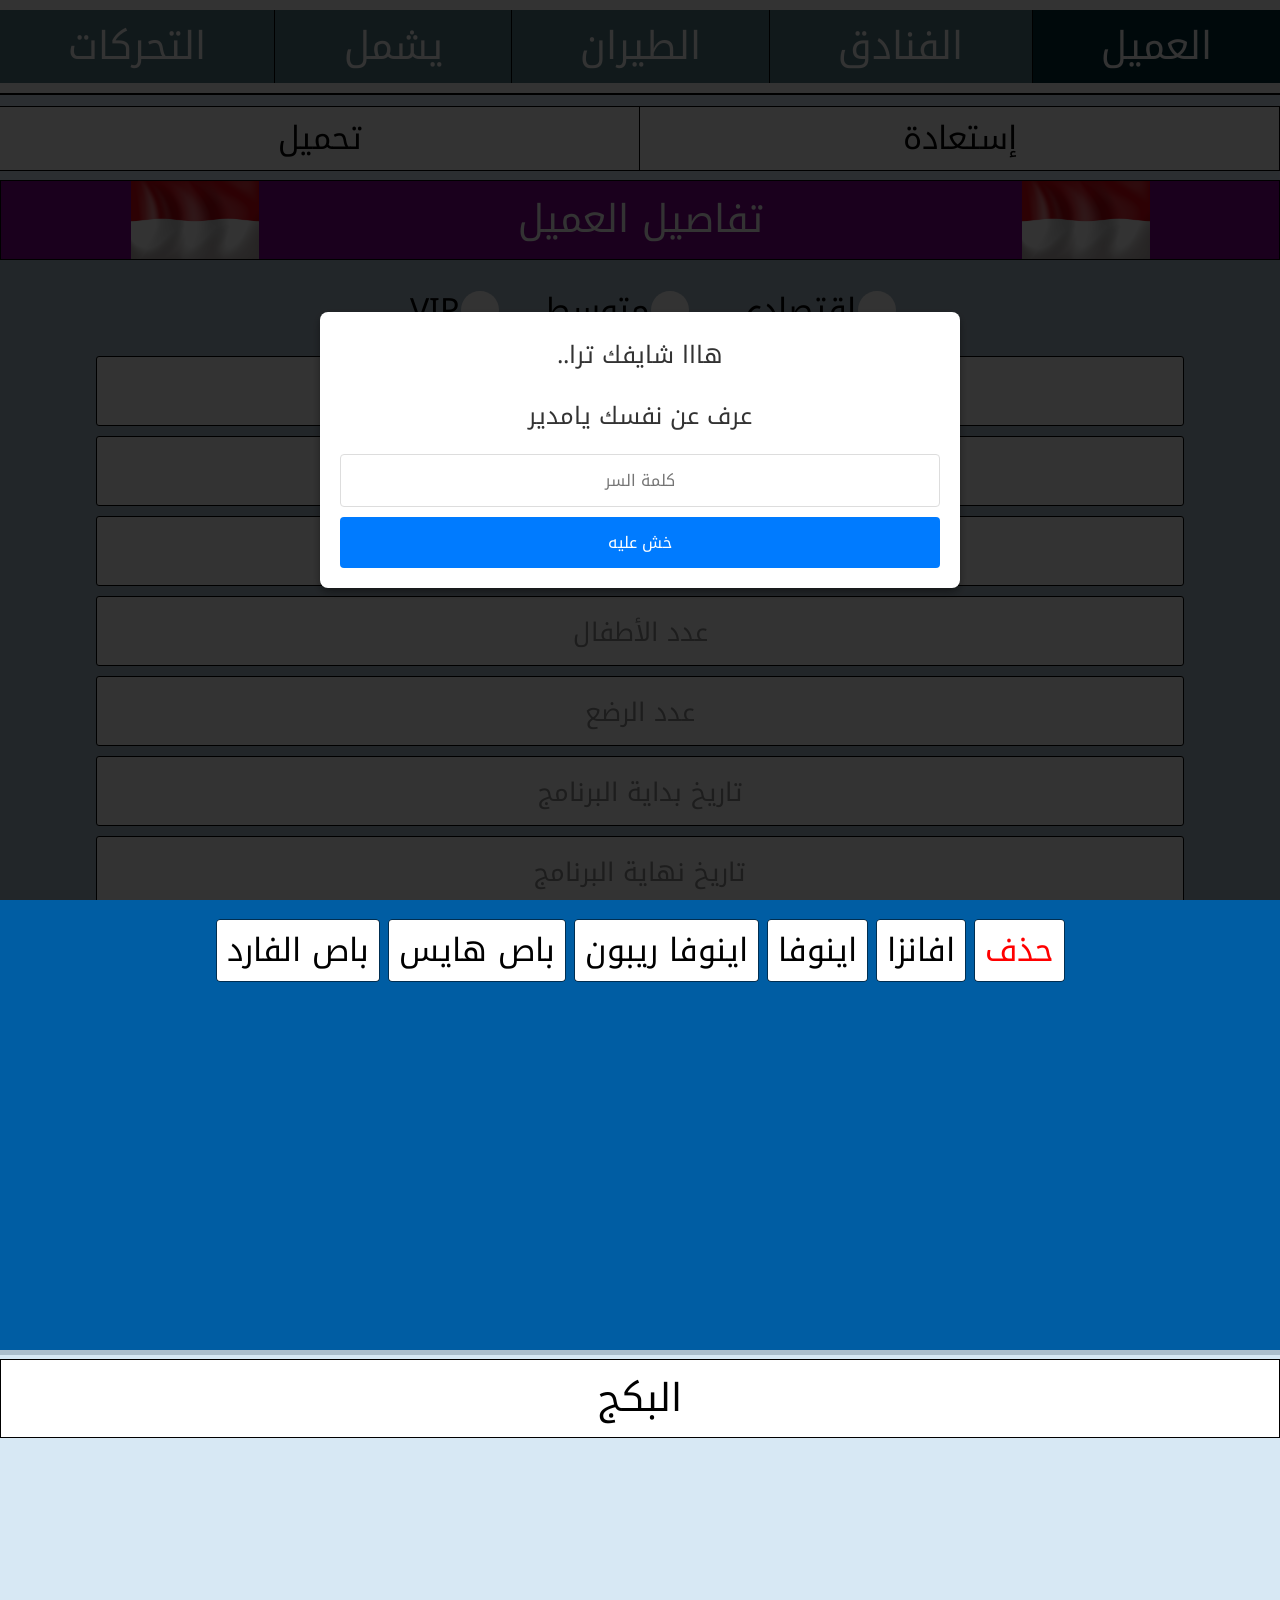
==== index.html @ 15370938 "Add files via upload" ====
﻿<!DOCTYPE html>
<html lang="en">



<head>

    <meta charset="utf-8" />

    <meta http-equiv="X-UA-Compatible" content="IE=edge" />
    <meta name="viewport" content="width=device-width, initial-scale=1" />

    <title>اندونيسيا</title>



    <link rel="stylesheet" href="create-new-package-insert-data.css" />
    <link rel="stylesheet" href="create-new-package-setup.css" />
    <link rel="stylesheet" href="thank-you-page.css" />


    <link rel="icon" type="image/png" href="/favicon-48x48.png" sizes="48x48" />
    <link rel="icon" type="image/svg+xml" href="/favicon.svg" />
    <link rel="shortcut icon" href="/favicon.ico" />
    <link rel="apple-touch-icon" sizes="180x180" href="/apple-touch-icon.png" />
    <link rel="manifest" href="/site.webmanifest" />


</head>






<body id="body">



    <!-- Password Prompt Box -->
    <div id="passwordPrompt" class="password-prompt">
        <div class="prompt-box">
            <p id="i_see_you_pass_box_p_id">هااا شايفك ترا..</p>
            <p id="who_are_you_pass_box_p_id">عرف عن نفسك يامدير</p>
            <input type="text" id="passwordInput" class="dynamic_direction_input_class" placeholder="كلمة السر"
                autofocus>
            <button onclick="checkPassword()">خش عليه</button>
        </div>
    </div>






    <!-- Header Section -->
    <header id="header">
        <div class="header_navbar_links">
            <a id="header_navbar_links_clint_a"
                onclick="playSoundEffect('click'); showPackageTypeSection('clint', this)"
                style="background: rgb(0, 46, 57);">العميل</a>
            <a id="header_navbar_links_hotel_a"
                onclick="playSoundEffect('click'); showPackageTypeSection('hotel', this)">الفنادق</a>
            <a id="header_navbar_links_flight_a"
                onclick="playSoundEffect('click'); showPackageTypeSection('flight', this)">الطيران</a>
            <a id="header_navbar_links_package_icluding_and_not_including_a"
                onclick="playSoundEffect('click'); showPackageTypeSection('package_including', this)">يشمل</a>
            <a id="header_navbar_links_clint_movements_a"
                onclick="playSoundEffect('click'); showPackageTypeSection('transportation', this)"
                style="border-left: none;">التحركات</a>
        </div>
    </header>












    <!-- create-new-package-setup -->
    <!-- create-new-package-setup -->
    <!-- create-new-package-setup -->
    <!-- create-new-package-setup -->
    <!-- create-new-package-setup -->

















    <!-- Google Sheet data controller div -->
    <div id="google_sheet_data_controller_div">
        <p style="user-select: none;"
            onclick="playSoundEffect('click'); showOverlay('import_google_sheet_data_names_dropdown')">
            إستعادة</p>
        <p style="user-select: none;" onclick="playSoundEffect('click'); openPdfDownloadBox()">تحميل</p>
    </div>










































    <!-- Dropdown Div For Hotel Locations -->
    <div id="import_google_sheet_data_names_dropdown"
        class="searchable_names_dropdown_class google_sheet_dropdown_div_class">
        <h6 id="import_packages_title_h6_id">إستعادة البيانات</h6>


        <div class="search_bar_div_class">
            <input type="text" id="import_google_sheet_data_names_search_bar_input_id"
                class="search_bar_input_class dynamic_direction_input_class" placeholder="بحث" style="direction: ltr;">
        </div>


        <div id="filter_google_sheet_packages_names_div">
            <p class="filter_google_sheet_packages_names_p_class"
                onclick="playSoundEffect('click'); fliterGoogleSheetPackagesNames(this, 'googleSheet_br_PackageNames')">
                br</p>
            <p class="filter_google_sheet_packages_names_p_class"
                onclick="playSoundEffect('click'); fliterGoogleSheetPackagesNames(this, 'googleSheet_ad_PackageNames')">
                ad</p>
            <p class="filter_google_sheet_packages_names_p_class"
                onclick="playSoundEffect('click'); fliterGoogleSheetPackagesNames(this, 'googleSheet_rd_PackageNames')">
                rd</p>
        </div>


        <div id="all_google_sheet_stored_data_names_for_importing_data_div"
            class="company_names_options_dropdown_class">
            <!-- Dynamic JS Code Here -->
        </div>
    </div>











    <!-- Modal HTML -->
    <div id="closeSellModal" class="modal-box" style="display: none;">
        <h5>كلوس سيل على الأيام:</h5>
        <h5 id="closeSellMessage" style="margin-bottom: 30px;"></h5>
        <h5>الغرف الموجودة في النظام:</h5>
        <h5 id="all_close_sell_room_type_found_p_id" style="direction: ltr; text-align: left; margin-bottom: 30px;">
        </h5>
        <button id="I_got_it_button_id" onclick="closeModal();">مع كامل حبي واحترامي</button>
    </div>











    <!-- Package clint data -->
    <section id="create_new_clint_data_section">

        <div id="toggle_clint_data_title_div_id" class="section_title_text_div">
            <img src="اندونيسيا.jpg">
            <h1 class="section_title_text">تفاصيل العميل</h1>
            <img src="اندونيسيا.jpg">
        </div>

        <div id="clint_data_dropdown_content" class="dropdown_content_div_class">

            <div class="package_info_input_div">



                <div id="clint_package_price_type_div" class="clint_package_type_div_class">

                    <div class="custom_checkbox">
                        <input type="checkbox" id="economy_package_checkbox">
                        <label for="economy_package_checkbox">إقتصادي</label>
                    </div>

                    <div class="custom_checkbox">
                        <input type="checkbox" id="medium_package_checkbox">
                        <label for="medium_package_checkbox">متوسط</label>
                    </div>

                    <div class="custom_checkbox">
                        <input type="checkbox" id="vip_package_checkbox">
                        <label for="vip_package_checkbox">VIP</label>
                    </div>

                </div>



                <input type="text" id="package_clint_name_input_id" class="dynamic_direction_input_class"
                    placeholder="اسم العميل">

                <input type="text" id="package_clint_code_number_input_id" class="dynamic_direction_input_class"
                    placeholder="رقم كود العميل" autocomplete="off">


                <input type="text" id="adult_package_person_amount_input_id" placeholder="عدد البالغين"
                    autocomplete="off" readonly onclick="showOverlay('adult_whole_package_people_amount_dropdown')"
                    style="cursor: pointer;">


                <input type="text" id="kids_package_person_amount_input_id" class="dynamic_direction_input_class"
                    placeholder="عدد الأطفال" autocomplete="off" readonly
                    onclick="showOverlay('kids_whole_package_people_amount_dropdown')" style="cursor: pointer;">


                <input type="text" id="infant_package_person_amount_input_id" placeholder="عدد الرضع" autocomplete="off"
                    readonly onclick="showOverlay('infat_whole_package_people_amount_dropdown')"
                    style="cursor: pointer;">


                <input type="text" id="whole_package_start_date_input_id" placeholder="تاريخ بداية البرنامج" readonly
                    autocomplete="off" onclick="openCustomDatePicker('start')" style="cursor: pointer;">

                <input type="text" id="whole_package_end_date_input_id" placeholder="تاريخ نهاية البرنامج" readonly
                    autocomplete="off" onclick="openCustomDatePicker('end')" style="cursor: pointer;">

                <input type="text" id="package_total_nights_input_id" placeholder="مجموع الليالي" readonly
                    autocomplete="off" style="cursor: default;">


                <input type="text" id="clint_company_name_input_id" placeholder="شركة..؟" readonly autocomplete="off"
                    onclick="showOverlay('company_names_dropdown')" style="cursor: pointer;">



                <div id="clint_package_type_div" class="clint_package_type_div_class">

                    <div class="custom_checkbox">
                        <input type="checkbox" id="honeymoon_checkbox">
                        <label for="honeymoon_checkbox">شهر عسل؟</label>
                    </div>

                    <div class="custom_checkbox">
                        <input type="checkbox" id="guys_checkbox">
                        <label for="guys_checkbox">شباب؟</label>
                    </div>

                    <div class="custom_checkbox">
                        <input type="checkbox" id="family_checkbox">
                        <label for="family_checkbox">عائلة؟</label>
                    </div>

                    <div class="custom_checkbox">
                        <input type="checkbox" id="two_people_checkbox">
                        <label for="two_people_checkbox">شخصين؟</label>
                    </div>

                    <div class="custom_checkbox">
                        <input type="checkbox" id="group_of_people_checkbox">
                        <label for="group_of_people_checkbox">قروب؟</label>
                    </div>

                </div>




                <input type="text" id="website_users_name_input_id" name="website_users_name_input_id"
                    placeholder="اسم المستخدم..؟" readonly autocomplete="off"
                    onclick="showOverlay('website_users_names_dropdown')" style="cursor: pointer;">

                <form method="post"
                    action="https://script.google.com/macros/s/AKfycbzGR6OYpSSftfp551A2m3j0E-87Z79DZWefnUagufmqMUM2eZCxqWJmUi6D4wCMGYvIJA/exec"
                    name="save-package-unique-code" id="save-package-unique-code" style="width: 100%;">
                </form>


                <div class="custom_checkbox">
                    <input type="checkbox" id="mute_website_checkbox">
                    <label for="mute_website_checkbox">كتم الصوت؟</label>
                </div>


                <div class="submit_package_pdf_div two_icons_insert_data_package_pdf_div">
                    <ion-icon name="send" id="clint_inputs_submit_icon"
                        onclick="createWholePackageAndClintDataFunction(); updateAllowedDates()"></ion-icon>

                    <ion-icon name="calendar-outline" id="hide_all_package_dates_icon"
                        style="background: rgb(0, 87, 116)"
                        onclick="playSoundEffect('success'); hideAllPackageDates()"></ion-icon>
                </div>






            </div>

        </div>



        <!-- Dropdown Div For Hotel Locations -->
        <div id="adult_whole_package_people_amount_dropdown" class="searchable_names_dropdown_class">
            <div class="company_names_options_dropdown_class">
                <h3 style="color: red;">حذف</h3>
                <h3>1 بالغ</h3>
                <h3>2 بالغين</h3>
                <h3>3 بالغين</h3>
                <h3>4 بالغين</h3>
                <h3>5 بالغين</h3>
                <h3>6 بالغين</h3>
                <h3>7 بالغين</h3>
                <h3>8 بالغين</h3>
                <h3>9 بالغين</h3>
                <h3>10 بالغين</h3>
                <h3>11 بالغ</h3>
                <h3>12 بالغ</h3>
                <h3>13 بالغ</h3>
                <h3>14 بالغ</h3>
                <h3>15 بالغ</h3>
                <h3>16 بالغ</h3>
                <h3>20 بالغ</h3>
                <h3>25 بالغ</h3>
                <h3>27 بالغ</h3>
                <h3>30 بالغ</h3>
                <h3>35 بالغ</h3>
                <h3>40 بالغ</h3>
                <h3>45 بالغ</h3>
                <h3>50 بالغ</h3>
            </div>
        </div>



        <!-- Dropdown Div For Hotel Locations -->
        <div id="kids_whole_package_people_amount_dropdown" class="searchable_names_dropdown_class">
            <div class="company_names_options_dropdown_class">
                <h3 style="color: red;">حذف</h3>
                <h3>1 طفل</h3>
                <h3>2 أطفال</h3>
                <h3>3 أطفال</h3>
                <h3>4 أطفال</h3>
                <h3>5 أطفال</h3>
                <h3>6 أطفال</h3>
                <h3>7 أطفال</h3>
                <h3>8 أطفال</h3>
                <h3>9 أطفال</h3>
                <h3>10 أطفال</h3>
            </div>
        </div>



        <!-- Dropdown Div For Hotel Locations -->
        <div id="infat_whole_package_people_amount_dropdown" class="searchable_names_dropdown_class">
            <div class="company_names_options_dropdown_class">
                <h3 style="color: red;">حذف</h3>
                <h3>+ 1 رضيع</h3>
                <h3>+ 2 رضاع</h3>
                <h3>+ 3 رضاع</h3>
                <h3>+ 4 رضاع</h3>
                <h3>+ 5 رضاع</h3>
                <h3>+ 6 رضاع</h3>
                <h3>+ 7 رضاع</h3>
                <h3>+ 8 رضاع</h3>
                <h3>+ 9 رضاع</h3>
                <h3>+ 10 رضاع</h3>
            </div>
        </div>


        <!-- Company names options -->
        <div id="company_names_dropdown" class="searchable_names_dropdown_class">
            <div class="search_bar_div_class">
                <input type="text" id="company_names_search_bar_input_id"
                    class="search_bar_input_class dynamic_direction_input_class" placeholder="بحث..">
            </div>


            <div class="company_names_options_dropdown_class">
                <!-- Dynamic JS H3 Company Names Elements -->
            </div>

        </div>





        <!-- Dropdown Div For Hotel Locations -->
        <div id="website_users_names_dropdown" class="searchable_names_dropdown_class">
            <div class="company_names_options_dropdown_class">
                <h3>بندر</h3>
                <h3>احمد</h3>
                <h3>رايد</h3>
            </div>
        </div>

    </section>
























    <!-- Create New Package Section -->
    <section id="create_new_hotel_package_section" style="display: none;">

        <!-- Create hotel data section -->
        <div id="toggle_hotel_data_title_div_id" class="section_title_text_div">
            <img src="اندونيسيا.jpg">
            <h1 id="hotel_content_section_title_text_id" class="section_title_text">تفاصيل الفندق</h1>
            <img src="اندونيسيا.jpg">
        </div>

        <div id="hotel_data_dropdown_content" class="dropdown_content_div_class">

            <div class="package_info_input_div">

                <input type="text" id="hotel_name_input_id" class="dynamic_direction_input_class"
                    placeholder="اسم الفندق" readonly autocomplete="off" onclick="handleHotelNameInputClick()"
                    style="cursor: pointer;">



                <!-- Hidden input for hotel inserting writing system -->
                <input type="text" id="hotel_location_input_id" class="dynamic_direction_input_class"
                    placeholder="موقع الفندق" readonly autocomplete="off"
                    onclick="showOverlay('hotel_location_dropdown')" style="display: none; cursor: pointer;">



                <!-- Hidden input for hotel inserting writing system -->
                <input type="text" id="hotel_bali_area_input_id" class="dynamic_direction_input_class"
                    placeholder="المنطقة في بالي" readonly autocomplete="off"
                    onclick="showOverlay('hotel_bali_area_dropdown')" style="display: none; cursor: pointer;">



                <!-- Hidden input for hotel inserting writing system -->
                <input type="text" id="hotel_stars_rate_input_id" class="dynamic_direction_input_class"
                    placeholder="النجوم" readonly autocomplete="off" onclick="showOverlay('hotel_stars_rate_dropdown')"
                    style="display: none; cursor: pointer;">



                <input type="text" id="hotel_check_in_input_id" placeholder="تاريخ الدخول" readonly autocomplete="off"
                    onclick="createH3ElementsForAvailableDates(); showOverlay('hotel_available_dates_dropdown')"
                    style="cursor: pointer;" disabled>

                <input type="text" id="hotel_check_out_input_id" placeholder="تاريخ الخروج" readonly autocomplete="off"
                    onclick="createH3ElementsForAvailableDates(); updateLeftHotelDatesFunction(); showOverlay('hotel_available_dates_dropdown')"
                    style="cursor: pointer;">

                <input type="text" id="hotel_total_nights_input_id" placeholder="مجموع الليالي" readonly
                    autocomplete="off" style="cursor: default;">



                <div id="hotel_two_room_data_input_divs_container">

                    <!-- First hotel room data inputs div -->

                    <div id="hotel_first_room_data_input_div">
                        <input type="text" id="hotel_arabic_room_type_description_input_id"
                            class="dynamic_direction_input_class" placeholder="السكن عربي" readonly autocomplete="off"
                            onclick="createArabicRoomTypeDescripyionDropDown(); showOverlay('hotel_arabic_room_type_description_dropdown')"
                            style="cursor: pointer;">

                        <input type="text" id="hotel_english_room_type_description_input_id" placeholder="السكن إنجليزي"
                            readonly autocomplete="off"
                            onclick="createRoomTypeDescripyionDropDown(); showOverlay('hotel_room_type_description_dropdown')"
                            style="cursor: pointer;">




                        <input type="text" id="hotel_unit_amount_input_id" placeholder="عدد الوحدات" readonly
                            autocomplete="off" onclick="showOverlay('hotel_unit_amount_dropdown')"
                            style="cursor: pointer;">


                        <input type="text" id="hotel_breakfast_people_amount_input_id" placeholder="عدد الإفطار؟"
                            readonly autocomplete="off" onclick="showOverlay('breakfast_amount_dropdown')"
                            style="cursor: pointer;">


                        <input type="text" id="hotel_extra_bed_input_id" placeholder="سرير إضافي؟" readonly
                            autocomplete="off" onclick="showOverlay('hotel_extra_bed_dropdown')"
                            style="cursor: pointer;">


                        <input type="text" id="hotel_special_room_request_input_id" placeholder="الإضافات" readonly
                            autocomplete="off" onclick="showOverlay('special_room_request_dropdown', this)"
                            style="cursor: pointer;">


                        <textarea id="hotel_room_extra_info_textarea_id"
                            class="package_details_input_class dynamic_direction_input_class"
                            placeholder="معلومات اكثر؟" autocomplete="off"></textarea>
                        <ion-icon name="scan" class="textarea_open_fullscreen_icon_class"
                            onclick="playSoundEffect('click'); toggleFullscreen('hotel_room_extra_info_textarea_id')"></ion-icon>
                        <input type="text" id="hotel_booking_url_input_id" placeholder="رابط بوكينج" autocomplete="off" style="display: none;">
                    </div>

                    <!-- Second hotel room data inputs div -->

                    <div id="hotel_second_room_data_input_div">
                        <input type="text" id="hotel_arabic_room_type_description_input_id_2"
                            class="dynamic_direction_input_class" placeholder="السكن عربي" readonly autocomplete="off"
                            onclick="createArabicRoomTypeDescripyionDropDown(); showOverlay('hotel_arabic_room_type_description_dropdown');"
                            style="cursor: pointer;">

                        <input type="text" id="hotel_english_room_type_description_input_id_2"
                            placeholder="السكن إنجليزي" readonly autocomplete="off"
                            onclick="createRoomTypeDescripyionDropDown(); showOverlay('hotel_room_type_description_dropdown')"
                            style="cursor: pointer;">




                        <input type="text" id="hotel_unit_amount_input_id_2" placeholder="عدد الوحدات" readonly
                            autocomplete="off" onclick="showOverlay('hotel_unit_amount_dropdown')"
                            style="cursor: pointer;">


                        <input type="text" id="hotel_breakfast_people_amount_input_id_2" placeholder="عدد الإفطار؟"
                            readonly autocomplete="off" onclick="showOverlay('breakfast_amount_dropdown')"
                            style="cursor: pointer;">


                        <input type="text" id="hotel_extra_bed_input_id_2" placeholder="سرير إضافي؟" readonly
                            autocomplete="off" onclick="showOverlay('hotel_extra_bed_dropdown')"
                            style="cursor: pointer;">

                        <input type="text" id="hotel_special_room_request_input_id_2" placeholder="الإضافات" readonly
                            autocomplete="off" onclick="showOverlay('special_room_request_dropdown', this)"
                            style="cursor: pointer;">


                        <textarea id="hotel_room_extra_info_textarea_id_2"
                            class="package_details_input_class dynamic_direction_input_class"
                            placeholder="معلومات اكثر؟" autocomplete="off"></textarea>
                        <ion-icon name="scan" class="textarea_open_fullscreen_icon_class"
                            onclick="playSoundEffect('click'); toggleFullscreen('hotel_room_extra_info_textarea_id_2')"></ion-icon>
                    </div>


                </div>



                <div class="submit_package_pdf_div two_icons_insert_data_package_pdf_div">
                    <ion-icon name="send" id="hotel_inputs_submit_icon" onclick="createHotelsDataFunction()"></ion-icon>


                    <ion-icon name="color-wand-outline" id="change_insert_hotel_data_system_icon"
                        onclick="playSoundEffect('success'); changeInsertHotelDataSystem()"
                        style="transform: scaleX(-1)"></ion-icon>


                    <ion-icon name="add-circle-outline" id="show_or_hide_second_room_inputs_div_icon"
                        onclick="playSoundEffect('success'); showSecondHotelRoomData()"></ion-icon>
                </div>







                <div class="edit_data_controll_icons_div">
                    <div class="submit_package_pdf_div">
                        <ion-icon name="checkmark-outline" id="confirm_new_hotel_data_row_icon"
                            onclick="confirmNewHotelDataRow()" style="display: none;"></ion-icon>
                    </div>

                    <div class="submit_package_pdf_div">
                        <ion-icon name="close-outline" id="cancel_new_hotel_data_row_icon"
                            onclick="playSoundEffect('click'); cancelNewHotelDataRow()"
                            style=" display: none; background: red;"></ion-icon>
                    </div>

                    <div class="submit_package_pdf_div">
                        <ion-icon name="add-circle-outline" id="show_or_hide_second_room_inputs_div_icon_2"
                            onclick="playSoundEffect('click'); showSecondHotelRoomData()"
                            style="display: none;"></ion-icon>
                    </div>

                    <div class="submit_package_pdf_div">
                        <ion-icon name="color-wand-outline" id="change_insert_hotel_data_system_icon_2"
                            onclick="playSoundEffect('success'); changeInsertHotelDataSystem()"
                            style="display: none; transform: scaleX(-1);"></ion-icon>
                    </div>
                </div>
            </div>

        </div>




        <!-- Dropdown div for room amount -->
        <div id="hotel_location_dropdown" class="searchable_names_dropdown_class">
            <div class="company_names_options_dropdown_class">
                <h3>بالي</h3>
                <h3>جاكرتا</h3>
                <h3>بونشاك</h3>
                <h3>باندونق</h3>
                <h3>لومبوك</h3>
            </div>
        </div>




        <!-- Dropdown div for room amount -->
        <div id="hotel_bali_area_dropdown" class="searchable_names_dropdown_class">
            <div class="company_names_options_dropdown_class">
                <h3>كيراماس</h3>
                <h3>كوتا</h3>
                <h3>اوبود</h3>
                <h3>نوسا دوا</h3>
                <h3>سيمنياك</h3>
                <h3>جيمباران</h3>
                <h3>اولواتو</h3>
                <h3>ليجين</h3>
                <h3>سانور</h3>
                <h3>بيانجان</h3>
                <h3>تشانغو</h3>
            </div>
        </div>




        <!-- Dropdown div for room amount -->
        <div id="hotel_stars_rate_dropdown" class="searchable_names_dropdown_class">
            <div class="company_names_options_dropdown_class">
                <h3 style="color: red;">حذف</h3>
                <h3>5 نجوم</h3>
                <h3>4 نجوم</h3>
                <h3>3 نجوم</h3>
            </div>
        </div>




        <!-- Hotel room type names options -->
        <div id="hotel_arabic_room_type_description_dropdown" class="searchable_names_dropdown_class">

            <div id="hotel_arabic_room_type_description_h3_elements_div_id"
                class="company_names_options_dropdown_class">
            </div>

        </div>

        <!-- Hotel room type English names options -->
        <div id="hotel_room_type_description_dropdown" class="searchable_names_dropdown_class">

            <div id="hotel_room_type_description_h3_elements_div_id" class="company_names_options_dropdown_class">
            </div>

        </div>






        <!-- Dropdown div for room amount -->
        <div id="hotel_available_dates_dropdown" class="searchable_names_dropdown_class">

            <div id="hotel_available_dates_h3_elements_div_id" class="company_names_options_dropdown_class">
            </div>
        </div>






        <!-- Dropdown div for room amount -->
        <div id="hotel_unit_amount_dropdown" class="searchable_names_dropdown_class">
            <div class="company_names_options_dropdown_class">
                <h3>1</h3>
                <h3>2</h3>
                <h3>3</h3>
                <h3>4</h3>
                <h3>5</h3>
                <h3>6</h3>
                <h3>7</h3>
                <h3>8</h3>
                <h3>9</h3>
                <h3>10</h3>
                <h3>11</h3>
                <h3>12</h3>
                <h3>13</h3>
                <h3>14</h3>
                <h3>15</h3>
                <h3>16</h3>
                <h3>17</h3>
                <h3>18</h3>
                <h3>19</h3>
                <h3>20</h3>
                <h3>25</h3>
                <h3>30</h3>
            </div>
        </div>






        <!-- Dropdown div for hotel locations -->
        <div id="breakfast_amount_dropdown" class="searchable_names_dropdown_class">
            <div class="company_names_options_dropdown_class">
                <h3 style="color: red;">حذف</h3>
                <h3 style="color: red;">غير شامل</h3>
                <h3>شخص واحد</h3>
                <h3>شخصين</h3>
                <h3>ثلاثة أشخاص</h3>
                <h3>اربعة أشخاص</h3>
                <h3>خمسة أشخاص</h3>
                <h3>ستة أشخاص</h3>
                <h3>سبعة أشخاص</h3>
                <h3>ثمانية أشخاص</h3>
                <h3>تسعة أشخاص</h3>
                <h3>عشر أشخاص</h3>
                <h3>احد عشر شخص</h3>
                <h3>اثنا عشر شخص</h3>
                <h3>ثلاثة عشر شخص</h3>
                <h3>اربعة عشر شخص</h3>
                <h3>خمسة عشر شخص</h3>
                <h3>ستة عشر شخص</h3>
                <h3>عشرين شخص</h3>
                <h3>خمسة وعشرين شخص</h3>
                <h3>سبعة وعشرين شخص</h3>
                <h3>ثلاثين شخص</h3>
                <h3>خمسة وثلاثين شخص</h3>
                <h3>اربعين شخص</h3>
                <h3>خمسة واربعين شخص</h3>
                <h3>خمسين شخص</h3>
            </div>
        </div>





        <!-- Dropdown div for room amount -->
        <div id="hotel_extra_bed_dropdown" class="searchable_names_dropdown_class">
            <div class="company_names_options_dropdown_class">
                <h3 style="color: red;">حذف</h3>
                <h3>1 سرير إضافي</h3>
                <h3>2 سرير إضافي</h3>
                <h3>3 سرير إضافي</h3>
                <h3>4 سرير إضافي</h3>
                <h3>5 سرير إضافي</h3>
                <h3>6 سرير إضافي</h3>
                <h3>7 سرير إضافي</h3>
                <h3>8 سرير إضافي</h3>
                <h3>9 سرير إضافي</h3>
                <h3>10 سرير إضافي</h3>
            </div>
        </div>





        <!-- Dropdown div for room amount -->
        <div id="special_room_request_dropdown" class="searchable_names_dropdown_class">
            <button type="button" id="special_room_request_confirm_btn_id"
                class="special_room_request_confirm_btn_class">تأكيد</button>
            <div class="company_names_options_dropdown_class">
                <h3>باقة شهر عسل</h3>
                <h3>عشاء رومنسي لشخصين</h3>
                <h3>مساج لشخصين لمدة 60 دقيقة لمرة واحدة</h3>
                <h3>ديكور رومنسي للغرفة</h3>
                <h3>تزيين رومنسي في حوض الاستحمام</h3>
                <h3>تزيين رومنسي على السرير</h3>
                <h3>إفطار عائم لشخصين لمره واحدة</h3>
                <h3>شاي بعد الظهر يومياً</h3>
                <h3>شاي بعد الظهر لمرة واحدة</h3>
                <h3>ثلاث أطباق عشاء (طعام فقط) لشخصين لمرة واحدة</h3>
                <h3>ثلاث أطباق غداء (طعام فقط) لشخصين لمرة واحدة</h3>
                <h3>وجبة غداء خفيفة مرة واحدة لشخصين غير شامل المشروبات</h3>
                <h3>عصير كوكتيل بعد الظهر لمرة واحدة</h3>
                <h3>جلسة سبأ لشخصين لمرة واحدة</h3>
                <h3>مقبلات لشخصين بعد الظهر لمرة واحدة</h3>
                <h3>طبقين غداء او عشاء لشخصين لمره واحدة</h3>
                <h3>طبقين غداء او عشاء لشخصين لمره واحدة</h3>
                <h3>مساج لشخصين لمدة 15 دقيقة لمرة واحدة</h3>
            </div>
        </div>








        <!-- Company names options -->
        <div id="all_hotel_names_dropdown" class="searchable_names_dropdown_class google_sheet_dropdown_div_class">
            <div class="search_bar_div_class">
                <input type="text" id="all_hotel_names_search_bar_input_id"
                    class="search_bar_input_class dynamic_direction_input_class" placeholder="بحث.."
                    style="direction: ltr;">
            </div>


            <div class="company_names_options_dropdown_class all_hotels_names_div_class">
                <!-- Dynamic JS H3 Hotels Names Elements -->
            </div>
        </div>


    </section>











    <div id="hotel_important_info_box_div">
        <span id="hotel_important_info_box_close_icon">&times;</span>
        <p id="important_hotel_info_message_title_id"></p>
        <div id="hotelDetails"></div>
    </div>









    <section id="create_new_package_including_and_not_including_data_section" style="display: none;">

        <!-- Create package including and not including data section -->
        <div id="toggle_package_including_and_not_including_data_title_div" class="section_title_text_div">
            <img src="اندونيسيا.jpg">
            <h1 class="section_title_text">البكج يشمل..؟</h1>
            <img src="اندونيسيا.jpg">
        </div>


        <div id="package_including_and_not_including_data_dropdown_content" class="dropdown_content_div_class">
            <div class="package_info_input_div">



                <div id="package_including_details_div" class="package_including_details_div_class">
                    <div class="package_including_data_custom_checkbox">
                        <input type="checkbox" id="privet_car_with_driver_to_welcome_and_etc_checkbox"
                            onclick="playSoundEffect('click')">
                        <label for="privet_car_with_driver_to_welcome_and_etc_checkbox">سيارة خاصة مريحة (تويوتا افانزا
                            او مايماثلها) مع سائق خاص طوال الرحلة مع برنامج يومي منظم مناسب لكم</label>
                    </div>

                    <div class="package_including_data_custom_checkbox">
                        <input type="checkbox" id="extra_car_for_carring_bags_checkbox"
                            onclick="playSoundEffect('click')">
                        <label for="extra_car_for_carring_bags_checkbox">سيارة إضافية للعفش</label>
                    </div>

                    <div class="package_including_data_custom_checkbox">
                        <input type="checkbox" id="watersport_activity_checkbox" onclick="playSoundEffect('click')">
                        <label for="watersport_activity_checkbox">فعالية Watersport</label>
                    </div>

                    <div class="package_including_data_custom_checkbox">
                        <input type="checkbox" id="rafting_activity_checkbox" onclick="playSoundEffect('click')">
                        <label for="rafting_activity_checkbox">فعالية Rafting</label>
                    </div>

                    <div class="package_including_data_custom_checkbox">
                        <input type="checkbox" id="hotel_booking_with_breakfast_for_2_people_checkbox"
                            onclick="playSoundEffect('click')">
                        <label for="hotel_booking_with_breakfast_for_2_people_checkbox">إقامة مريحة في فنادق ومنتجعات
                            مختارة تشمل إفطار يومي لشخصين، وإقامة مجانية لطفل تحت 5 سنوات إن وجد</label>
                    </div>

                    <div class="package_including_data_custom_checkbox">
                        <input type="checkbox" id="welcome_goodbye_hotel_delivery_checkbox"
                            onclick="playSoundEffect('click')">
                        <label for="welcome_goodbye_hotel_delivery_checkbox">الإستقبال والتوديع والتوصيل للفنادق
                            والجولات السياحية</label>
                    </div>

                    <div class="package_including_data_custom_checkbox">
                        <input type="checkbox" id="inner_flight_tickets_checkbox" onclick="playSoundEffect('click')">
                        <label for="inner_flight_tickets_checkbox">تذاكر الطيران الداخلي</label>
                    </div>

                    <div class="package_including_data_custom_checkbox">
                        <input type="checkbox" id="customer_service_24_hour_checkbox"
                            onclick="playSoundEffect('click')">
                        <label for="customer_service_24_hour_checkbox">خدمة عملاء 24 ساعة باللغة العربية لراحتكم
                            وطمأنينتكم</label>
                    </div>

                    <div class="package_including_data_custom_checkbox">
                        <input type="checkbox" id="sms_card_with_internet_checkbox" onclick="playSoundEffect('click')">
                        <label for="sms_card_with_internet_checkbox">شرائح إنترنت عادية</label>
                    </div>

                    <div class="package_including_data_custom_checkbox">
                        <input type="checkbox" id="welcome_with_flowers_checkbox" onclick="playSoundEffect('click')">
                        <label for="welcome_with_flowers_checkbox">إستقبال ورد</label>
                    </div>

                    <div class="package_including_data_custom_checkbox">
                        <input type="checkbox" id="special_oud_checkbox" onclick="playSoundEffect('click')">
                        <label for="special_oud_checkbox">صندوق عود مميز</label>
                    </div>


                    <div class="package_including_data_custom_checkbox">
                        <input type="checkbox" id="outer_flight_tickets_checkbox" onclick="playSoundEffect('click')">
                        <label for="outer_flight_tickets_checkbox">تذاكر الطيران الدولي</label>
                    </div>

                    <div class="package_including_data_custom_checkbox">
                        <input type="checkbox" id="placese_visiting_cost_checkbox" onclick="playSoundEffect('click')">
                        <label for="placese_visiting_cost_checkbox">تكاليف الفعاليات و الدخوليات + مواقف السيارت في
                            الحدائق والمنتزهات</label>
                    </div>

                    <div class="package_including_data_custom_checkbox">
                        <input type="checkbox" id="bali_taxes_not_covered_checkbox" onclick="playSoundEffect('click')">
                        <label for="bali_taxes_not_covered_checkbox">ضريبة دخول بالي</label>
                    </div>
                </div>



                <input type="text" id="sms_card_with_internet_amount_input_id" placeholder="عدد شرائح الإنترنت؟"
                    readonly autocomplete="off"
                    onclick="showOverlay('breakfast_and_sms_card_and_ticket_amount_dropdown')" style="cursor: pointer;">



                <input type="text" id="inner_flight_tickets_amount_input_id" placeholder="عدد تذاكر الطياران الداخلي؟"
                    readonly autocomplete="off"
                    onclick="showOverlay('breakfast_and_sms_card_and_ticket_amount_dropdown')" style="cursor: pointer;">



                <input type="text" id="specific_car_type_input_id" placeholder="تحديد نوع السيارة" readonly
                    autocomplete="off" onclick="showOverlay('specific_car_type_dropdown')" style="cursor: pointer;">



                <textarea id="package_details_textarea_id"
                    class="package_details_input_class dynamic_direction_input_class" placeholder="شامل معلومات اكثر..؟"
                    autocomplete="off"></textarea>
                <ion-icon name="scan" class="textarea_open_fullscreen_icon_class"
                    onclick="playSoundEffect('click'); toggleFullscreen('package_details_textarea_id')"></ion-icon>


                <input type="text" id="package_totla_price_input_id" class="dynamic_direction_input_class"
                    placeholder="إجمالي السعر" autocomplete="off"
                    oninput="formatPriceInput(this)">



                                <div class="package_including_details_div_class">
                    <div class="show_package_total_price_checkbox_div">
                        <span class="show_price_icon_span">💰</span>
                        <label for="show_package_total_price_checkbox" class="show_price_text_label">إظهار السعر في الملف؟</label>
                        <div class="show_price_toggle_wrap">
                            <input type="checkbox" id="show_package_total_price_checkbox" checked
                                onclick="playSoundEffect('click'); togglePriceDisplayInPDF()">
                            <label for="show_package_total_price_checkbox" class="show_price_toggle_thumb"></label>
                        </div>
                    </div>
                </div>


                <!-- Button for exiting full-screen mode -->
                <div class="submit_package_pdf_div two_icons_insert_data_package_pdf_div">

                    <ion-icon name="send" id="package_including_data_inputs_submit_icon"
                        onclick="createAllPackageIncludingAndNotIncludingData()"></ion-icon>

                    <ion-icon name="cloud-offline-outline"
                        onclick="playSoundEffect('success'); hideAndShowPackageIncludingAndNotIncludingSectionFunction()"></ion-icon>

                </div>
            </div>
        </div>

    </section>













    <!-- Dropdown div for hotel locations -->
    <div id="breakfast_and_sms_card_and_ticket_amount_dropdown" class="searchable_names_dropdown_class">
        <div class="company_names_options_dropdown_class">
            <h3 style="color: red;">حذف</h3>
            <h3 style="color: red;">غير شامل</h3>
            <h3>شخص واحد</h3>
            <h3>شخصين</h3>
            <h3>ثلاثة أشخاص</h3>
            <h3>اربعة أشخاص</h3>
            <h3>خمسة أشخاص</h3>
            <h3>ستة أشخاص</h3>
            <h3>سبعة أشخاص</h3>
            <h3>ثمانية أشخاص</h3>
            <h3>تسعة أشخاص</h3>
            <h3>عشر أشخاص</h3>
            <h3>احد عشر شخص</h3>
            <h3>اثنا عشر شخص</h3>
            <h3>ثلاثة عشر شخص</h3>
            <h3>اربعة عشر شخص</h3>
            <h3>خمسة عشر شخص</h3>
            <h3>عشرين شخص</h3>
            <h3>خمسة وعشرين شخص</h3>
            <h3>ثلاثين شخص</h3>
            <h3>خمسة وثلاثين شخص</h3>
            <h3>اربعين شخص</h3>
            <h3>خمسة واربعين شخص</h3>
            <h3>خمسين شخص</h3>
        </div>
    </div>












    <!-- Dropdown div for hotel locations -->
    <div id="specific_car_type_dropdown" class="searchable_names_dropdown_class">
        <div class="company_names_options_dropdown_class">
            <h3 style="color: red;">حذف</h3>
            <h3>افانزا</h3>
            <h3>اينوفا</h3>
            <h3>اينوفا ريبون</h3>
            <h3>باص هايس</h3>
            <h3>باص الفارد</h3>
        </div>
    </div>











    <!-- Delete the clint package data -->
    <div id="ensure_delete_clint_package__including_and_not_icluding_data_div" class="ensure_your_delete_action">
        <button onclick="playSoundEffect('success'); runDeleteClintPackageDataRow()">حذف</button>
    </div>


    <!-- Delete the clicked company logo -->
    <div id="ensure_delete_company_logo_div" class="ensure_your_delete_action">
        <button onclick="playSoundEffect('success'); deleteClickedCompanyLogo()">حذف</button>
    </div>

    <!-- Delete the clicked inserted hotel data -->
    <div id="ensure_delete_or_edit_hotel_data_div" class="ensure_your_delete_action">
        <button onclick="playSoundEffect('success'); runDeleteClickedHotelDataFunction()">حذف</button>
        <button onclick="playSoundEffect('click'); runEditClickedHotelDataFunction()">تعديل</button>
        <button onclick="playSoundEffect('success'); runDuplicateClickedHotelDataFunction()">تكرار الفندق</button>
    </div>


    <!-- Delete the clicked inserted flight data -->
    <div id="ensure_delete_package_including_data_text_div" class="ensure_your_delete_action">
        <button onclick="playSoundEffect('success'); passClickedPackageIncludingDataText()">حذف</button>
    </div>








    <!-- Create flight package data section -->
    <section id="create_new_flight_package_section" style="display: none;">

        <div id="toggle_flight_data_title_div_id" class="section_title_text_div">
            <img src="اندونيسيا.jpg">
            <h1 id="flight_content_section_title_text_id" class="section_title_text">تفاصيل الطياران</h1>
            <img src="اندونيسيا.jpg">
        </div>


        <div id="flight_data_dropdown_content" class="dropdown_content_div_class">

            <div class="package_info_input_div">


                <div id="all_editing_flight_row_data_inputs_div" style="display: none;">

                    <input type="text" id="flight_air_line_input_id" placeholder="الخط الجوي" readonly
                        autocomplete="off" onclick="showOverlay('airport_line_name_dropdown')" style="cursor: pointer;">

                    <input type="text" id="flight_adult_person_amount_input_id" placeholder="عدد البالغين" readonly
                        autocomplete="off" onclick="showOverlay('flight_adult_people_amount_dropdown')"
                        style="cursor: pointer;">


                    <input type="text" id="flight_infant_person_amount_input_id" placeholder="عدد الرضع"
                        autocomplete="off" readonly onclick="showOverlay('flight_infant_people_amount_dropdown')"
                        style="cursor: pointer;">


                    <input type="text" id="flight_from_city_input_id" placeholder="من مدينة" readonly autocomplete="off"
                        onclick="insertFlightDestinationCityInputValue('flight_from_city_input_id')"
                        style="cursor: pointer;">

                    <input type="text" id="flight_to_city_input_id" placeholder="الى مدينة" readonly autocomplete="off"
                        onclick="insertFlightDestinationCityInputValue('flight_to_city_input_id')"
                        style="cursor: pointer;">

                    <input type="text" id="flight_date_input_id" placeholder="تاريخ السفر" readonly autocomplete="off"
                        onclick="openCustomDatePicker('flight')" style="cursor: pointer;">

                    <input type="text" id="flight_extra_bags_input_id" placeholder="وزن إضافي" readonly
                        autocomplete="off" onclick="showOverlay('airport_extra_bags_name_dropdown')"
                        style="cursor: pointer;">


                </div>









                <div class="submit_package_pdf_div two_icons_insert_data_package_pdf_div">

                    <ion-icon name="send" id="clint_flight_inputs_submit_icon"
                        onclick="createAllFlightDataFunction()"></ion-icon>


                    <ion-icon name="color-wand-outline" id="manually_add_flight_row_icon"
                        onclick="playSoundEffect('success'); manuallyCreateNewFlightRow()"
                        style="background: rgb(0, 87, 116); transform: scaleX(-1)"></ion-icon>


                    <ion-icon name="cloud-offline-outline"
                        onclick="playSoundEffect('success'); hideAndShowFlightSectionFunction()"></ion-icon>
                </div>




                <div class="edit_data_controll_icons_div">
                    <div class="submit_package_pdf_div">
                        <ion-icon name="checkmark-outline" id="confirm_new_flight_data_row_icon"
                            onclick="playSoundEffect('success'); confirmNewFlightDataRow()"
                            style="display: none;"></ion-icon>
                    </div>

                    <div class="submit_package_pdf_div">
                        <ion-icon name="close-outline" id="cancel_new_flight_data_row_icon"
                            onclick="playSoundEffect('click'); cancelNewFlightDataRow()"
                            style=" display: none; background: red;"></ion-icon>
                    </div>
                </div>


            </div>

        </div>









        <!-- Dropdown Div For Hotel Locations -->
        <div id="airport_line_name_dropdown" class="searchable_names_dropdown_class">
            <div class="company_names_options_dropdown_class">
                <h3 style="color: red;">حذف</h3>
                <h3>الجارودا</h3>
                <h3>سوبر اير جت</h3>
                <h3>اير اسيا</h3>
                <h3>سيتيلنج</h3>
                <h3>ترانس نوسا</h3>
            </div>
        </div>



        <!-- Dropdown Div For Hotel Locations -->
        <div id="flight_adult_people_amount_dropdown" class="searchable_names_dropdown_class">
            <div class="company_names_options_dropdown_class">
                <h3>1 بالغ</h3>
                <h3>2 بالغين</h3>
                <h3>3 بالغين</h3>
                <h3>4 بالغين</h3>
                <h3>5 بالغين</h3>
                <h3>6 بالغين</h3>
                <h3>7 بالغين</h3>
                <h3>8 بالغين</h3>
                <h3>9 بالغين</h3>
                <h3>10 بالغين</h3>
                <h3>11 بالغ</h3>
                <h3>12 بالغ</h3>
                <h3>13 بالغ</h3>
                <h3>14 بالغ</h3>
                <h3>15 بالغ</h3>
                <h3>16 بالغ</h3>
                <h3>20 بالغ</h3>
                <h3>25 بالغ</h3>
                <h3>27 بالغ</h3>
                <h3>30 بالغ</h3>
                <h3>35 بالغ</h3>
                <h3>40 بالغ</h3>
                <h3>45 بالغ</h3>
                <h3>50 بالغ</h3>
            </div>
        </div>


        <!-- Dropdown Div For Hotel Locations -->
        <div id="flight_infant_people_amount_dropdown" class="searchable_names_dropdown_class">
            <div class="company_names_options_dropdown_class">
                <h3 style="color: red;">حذف</h3>
                <h3>+ 1 رضيع</h3>
                <h3>+ 2 رضاع</h3>
                <h3>+ 3 رضاع</h3>
                <h3>+ 4 رضاع</h3>
                <h3>+ 5 رضاع</h3>
                <h3>+ 6 رضاع</h3>
                <h3>+ 7 رضاع</h3>
                <h3>+ 8 رضاع</h3>
                <h3>+ 9 رضاع</h3>
                <h3>+ 10 رضاع</h3>
            </div>
        </div>



        <!-- Dropdown Div For Hotel Locations -->
        <div id="airport_destination_name_dropdown" class="searchable_names_dropdown_class">
            <div class="company_names_options_dropdown_class">
                <h3>جاكرتا</h3>
                <h3>بالي</h3>
                <h3>باندونق</h3>
                <h3>لومبوك</h3>
                <h3>بوكيت</h3>
                <h3>بانكوك</h3>
                <h3>كوه ساموي</h3>
                <h3>شيانغ ماي</h3>
            </div>
        </div>



        <!-- Dropdown Div For Hotel Locations -->
        <div id="airport_extra_bags_name_dropdown" class="searchable_names_dropdown_class">
            <div class="company_names_options_dropdown_class">
                <h3 style="color: red;">حذف</h3>
                <h3>+ 5 كيلو</h3>
                <h3>+ 10 كيلو</h3>
                <h3>+ 15 كيلو</h3>
                <h3>+ 20 كيلو</h3>
                <h3>+ 25 كيلو</h3>
                <h3>+ 30 كيلو</h3>
                <h3>+ 35 كيلو</h3>
                <h3>+ 40 كيلو</h3>
                <h3>+ 45 كيلو</h3>
                <h3>+ 50 كيلو</h3>
                <h3>+ 55 كيلو</h3>
                <h3>+ 60 كيلو</h3>
                <h3>+ 65 كيلو</h3>
                <h3>+ 70 كيلو</h3>
                <h3>+ 75 كيلو</h3>
                <h3>+ 80 كيلو</h3>
            </div>
        </div>


    </section>











    <!-- Delete the clicked inserted flight data -->
    <div id="ensure_delete_or_edit_flight_data_div" class="ensure_your_delete_action">
        <button onclick="playSoundEffect('success'); runDeleteClickedFlightDataFunction()">حذف</button>
        <button onclick="playSoundEffect('click'); runEditClickedFlightDataFunction()">تعديل</button>
        <button onclick="playSoundEffect('success'); addMoreFlightRowTableDivFunction('up')">إضافة
            خط للأعلى</button>
        <button onclick="playSoundEffect('success'); addMoreFlightRowTableDivFunction('down')">إضافة
            خط للأسفل</button>
    </div>












    <!-- Create clint movements plane data section -->
    <section id="create_new_clint_movements_plan_section" style="display: none;">

        <div id="toggle_clint_movements_details_title_div_id" class="section_title_text_div">
            <img src="اندونيسيا.jpg">
            <h1 id="clint_movements_content_section_title_text_id" class="section_title_text">برنامج تحركات مقترح</h1>
            <img src="اندونيسيا.jpg">
        </div>


        <div id="clint_movements_details_dropdown_content" class="dropdown_content_div_class">

            <div class="package_info_input_div">


                <div class="custom_checkbox">
                    <input type="checkbox" id="include_airport_welcome__checkbox" checked
                        onclick="playSoundEffect('click')">
                    <label for="include_airport_welcome__checkbox">إستقبال في المطار؟</label>
                </div>


                <textarea id="clint_movements_whole_day_actions_details_textarea_id"
                    class="package_details_input_class dynamic_direction_input_class" placeholder="المزارات"
                    autocomplete="off"></textarea>
                <ion-icon name="scan" class="textarea_open_fullscreen_icon_class"
                    onclick="playSoundEffect('click'); toggleFullscreen('clint_movements_whole_day_actions_details_textarea_id')"></ion-icon>



                <div id="clint_movements_places_cities_options">
                    <p onclick="filterUsedClintVisitingPlacesNames(); showClintMovemtsPlacesPage(this)">كوتا</p>
                    <p onclick="filterUsedClintVisitingPlacesNames(); showClintMovemtsPlacesPage(this)">اوبود</p>
                    <p onclick="filterUsedClintVisitingPlacesNames(); showClintMovemtsPlacesPage(this)">جاكرتا</p>
                    <p onclick="filterUsedClintVisitingPlacesNames(); showClintMovemtsPlacesPage(this)">بونشاك</p>
                    <p onclick="filterUsedClintVisitingPlacesNames(); showClintMovemtsPlacesPage(this)">باندونج</p>
                    <p onclick="filterUsedClintVisitingPlacesNames(); showClintMovemtsPlacesPage(this)">لومبوك</p>
                </div>




                <input type="text" id="clint_movements_current_city_name_input_id" class="dynamic_direction_input_class"
                    placeholder="المدينة">



                <div class="submit_package_pdf_div two_icons_insert_data_package_pdf_div">
                    <ion-icon name="send" id="clint_movements_auto_create_icon"
                        onclick="autoCreateALlClintMovementsData()"></ion-icon>


                    <p id="download_clint_movements_data_p_id" onclick="downloadOnlyClintMovementsDataFunction()">تحميل
                        التحركات</p>


                    <ion-icon name="cloud-offline-outline"
                        onclick="playSoundEffect('success'); hideAndShowClintMovementSectionFunction()"></ion-icon>
                </div>









                <div class="edit_data_controll_icons_div">
                    <div class="submit_package_pdf_div">
                        <ion-icon name="checkmark-outline" id="confirm_new_clint_movements_data_row_icon"
                            onclick="playSoundEffect('success'); confirmNewClintMovementsDataRow()"
                            style="display: none;"></ion-icon>
                    </div>

                    <div class="submit_package_pdf_div">
                        <ion-icon name="close-outline" id="cancel_new_clint_movements_data_row_icon"
                            onclick="playSoundEffect('click'); cancelNewClintMovementsDataRow()"
                            style=" display: none; background: red;"></ion-icon>
                    </div>
                </div>


            </div>

        </div>



    </section>










    <!-- Delete the clicked inserted flight data -->
    <div id="ensure_delete_or_edit_clint_movemnt_data_div" class="ensure_your_delete_action">
        <button onclick="runDeleteClickedClintMovementsDataFunction()"
            style="background: rgb(59, 162, 218);">حذف</button>
        <button onclick="playSoundEffect('click'); runEditClickedClintMovementsDataFunction()"
            style="background: rgb(59, 162, 218);">تعديل</button>
        <button onclick="playSoundEffect('success'); addMoreClintMovementsRowTableDivFunction('up')"
            style="background: rgb(218, 157, 59);">إضافة
            يوم للأعلى</button>
        <button onclick="playSoundEffect('success'); addMoreClintMovementsRowTableDivFunction('down')"
            style="background: rgb(218, 157, 59);">إضافة
            يوم للأسفل</button>
        <button onclick="playSoundEffect('success'); copyAndReplaceClintMovementsRowTableDivFunction('copy')"
            style="background: rgb(242, 72, 72);">نقل
            المزارات</button>
        <button onclick="copyAndReplaceClintMovementsRowTableDivFunction('paste')"
            style="background: rgb(242, 72, 72);">إستبدال</button>
        <button onclick="playSoundEffect('success'); splitAndPlaceClintMovementsRowTableDivFunction('split')"
            style="background: rgb(147, 85, 255);">تقسيم
            المزارات</button>
        <button onclick="splitAndPlaceClintMovementsRowTableDivFunction('place')"
            style="background: rgb(147, 85, 255);">توزيع</button>
        <button onclick="addFreeTransportationDayWithoutDriverFunction()" style="background: rgb(85, 255, 147);">يوم
            مفتوح بدون سائق</button>
        <button onclick="addFreeTransportationDayWithDriverFunction()" style="background: rgb(85, 244, 255);">جولة مع
            سائق خاص</button>
    </div>





    <div id="all_clint_movements_places_page_divs_container" class="clint_movements_places_full_page_div">

        <div id="kuta_clint_movements_places_div" style="display: none;">
            <h6>مزارات كوتا</h6>


            <p onclick="pickThisClintMovementsPlace(this)">التجول في السنتر</p>


            <p onclick="pickThisClintMovementsPlace(this)">زيارة تمثال بالي GWK</p>
            <p onclick="pickThisClintMovementsPlace(this)">الالعاب المائية في منطقة كوتا WATERBOM</p>


            <p onclick="pickThisClintMovementsPlace(this)">زيارة ملاهي ترانس ستوديو</p>
            <p onclick="pickThisClintMovementsPlace(this)">زيارة شاطئ PANTAI PANDAWA</p>


            <p onclick="pickThisClintMovementsPlace(this)">التجديف في نهر تلاقاوجا</p>
            <p onclick="pickThisClintMovementsPlace(this)">فعالية ركوب الخيل على الشاطئ الاسود</p>


            <p onclick="pickThisClintMovementsPlace(this)">زيارة مولات كوتا (ديسكفوي + ليبو مول + بيتش ووك مول)</p>
            <p onclick="pickThisClintMovementsPlace(this)">زيارة شاطئ اطلالة الجرف الصخري ULUWATU</p>


            <p onclick="pickThisClintMovementsPlace(this)">زيارة شاطئ جمبران والجلوس في احد المطاعم ومشاهدة الغروب
                الجميل</p>
            <p onclick="pickThisClintMovementsPlace(this)">زيارة شاطئ The Beach Love والجلوس في الكافي المطل</p>


            <p onclick="pickThisClintMovementsPlace(this)">زيارة احد اجمل المعالم قرية جاتلوية المشهورة بمدرجات الأرز
            </p>
            <p onclick="pickThisClintMovementsPlace(this)">زيارة فعالية بحرية DOLPIN WATERSPORT</p>


            <p onclick="pickThisClintMovementsPlace(this)">زيارة جزيرة NUSA PENDIA المشهورة بشواطئها الجميلة وتكون
                الرحلة بالقوارب ويتم زيارة 3 الى 4 شواطئ شاملة التوصيل من والى الفندق والمواصلات داخل الجزيرة</p>


            <p onclick="pickThisClintMovementsPlace(this)">يوم مفتوج للراحة والتسوق</p>
            <p onclick="pickThisClintMovementsPlace(this)">يوم مفتوج للراحة والإستجمام</p>

        </div>









        <div id="ubud_clint_movements_places_div" style="display: none;">
            <h6>مزارات اوبود</h6>


            <p onclick="pickThisClintMovementsPlace(this)">زيارة شمال الجزيرة المعروفة بأجوائها الساحرة</p>


            <p onclick="pickThisClintMovementsPlace(this)">زيارة منتزه ALOHA مراجيح الهواء</p>
            <p onclick="pickThisClintMovementsPlace(this)">سنتر اوبود للغدا حسب الرغبة</p>


            <p onclick="pickThisClintMovementsPlace(this)">الدبابات الرباعية وسط الطبيعة والشلالات</p>
            <p onclick="pickThisClintMovementsPlace(this)">زيارة شلال تيغينونغان الجميل</p>


            <p onclick="pickThisClintMovementsPlace(this)">زيارة بحيرة براتان الفاتنة</p>
            <p onclick="pickThisClintMovementsPlace(this)">زيارة حديقة النباتات</p>
            <p onclick="pickThisClintMovementsPlace(this)">زيارة بوابة منتجع هندارا الشهيرة</p>


            <p onclick="pickThisClintMovementsPlace(this)">زيارة حديقة الحيوانات</p>
            <p onclick="pickThisClintMovementsPlace(this)">زيارة حديقة الطيور</p>
            <p onclick="pickThisClintMovementsPlace(this)">زيارة غابات القرود</p>
            <p onclick="pickThisClintMovementsPlace(this)">زيارة حديقة الفراشات</p>


            <p onclick="pickThisClintMovementsPlace(this)">زيارة جبل كنتامي</p>


            <p onclick="pickThisClintMovementsPlace(this)">TIS CAFE</p>
            <p onclick="pickThisClintMovementsPlace(this)">زيارة جبل و بحيرة بانور و الجلوس في احد الكافيهات الجميلة</p>


            <p onclick="pickThisClintMovementsPlace(this)">زيارة Alas Harum اجمل مزرعة قهوة في بالي</p>
            <p onclick="pickThisClintMovementsPlace(this)">زيارة حديقة القهوة والشوكولاتة</p>


            <p onclick="pickThisClintMovementsPlace(this)">PRAVARSA SWING</p>


            <p onclick="pickThisClintMovementsPlace(this)">زيارة شلال GIT GIT</p>


            <p onclick="pickThisClintMovementsPlace(this)">يوم مفتوج للراحة والتسوق</p>
            <p onclick="pickThisClintMovementsPlace(this)">يوم مفتوج للراحة والإستجمام</p>
        </div>














        <div id="jakarta_clint_movements_places_div" style="display: none;">
            <h6>مزارات جاكرتا</h6>


            <p onclick="pickThisClintMovementsPlace(this)">التجول في السنتر
            </p>


            <p onclick="pickThisClintMovementsPlace(this)">زيارة بحر وملاهي انشول
            </p>
            <p onclick="pickThisClintMovementsPlace(this)">زيارة كافي سكاي
            </p>


            <p onclick="pickThisClintMovementsPlace(this)">زيارة ملاهي دونيا فانتاستيك
            </p>
            <p onclick="pickThisClintMovementsPlace(this)">زيارة اكواريوم
            </p>


            <p onclick="pickThisClintMovementsPlace(this)">يوم مفتوح للراحة
                والتسوق</p>
            <p onclick="pickThisClintMovementsPlace(this)">يوم مفتوح للراحة
                والإستجمام</p>
        </div>





        <div id="puncak_clint_movements_places_div" style="display: none;">
            <h6>مزارات بونشاك</h6>


            <p onclick="pickThisClintMovementsPlace(this)">زيارة حديقة شيموري</p>
            <p onclick="pickThisClintMovementsPlace(this)">زيارة حديقة ميني مانيا</p>
            <p onclick="pickThisClintMovementsPlace(this)">زيارة كافي ROOF PARK</p>


            <p onclick="pickThisClintMovementsPlace(this)">زيارة حديقة تامان سفاري (تحتاج لنهار كامل)</p>
            <p onclick="pickThisClintMovementsPlace(this)">زيارة كافي DAMAR LANGIT</p>


            <p onclick="pickThisClintMovementsPlace(this)">زيارة حديقة الجنة</p>
            <p onclick="pickThisClintMovementsPlace(this)">زيارة حديقة الزهور</p>
            <p onclick="pickThisClintMovementsPlace(this)">زيارة بحيرة فينيسيا</p>
            <p onclick="pickThisClintMovementsPlace(this)">زيارة منتزة THE NICE FANTASTIC</p>


            <p onclick="pickThisClintMovementsPlace(this)">زيارة حديقة ميلريمبا</p>
            <p onclick="pickThisClintMovementsPlace(this)">زيارة كافي NICOLES</p>
            <p onclick="pickThisClintMovementsPlace(this)">زيارة مزارع الشاي</p>


            <p onclick="pickThisClintMovementsPlace(this)">زيارة مطل البرشوات</p>
            <p onclick="pickThisClintMovementsPlace(this)">زيارة حديقة WISATA ALAM SEVILLAGE</p>


            <p onclick="pickThisClintMovementsPlace(this)">زيارة الشلالات السبعة</p>
            <p onclick="pickThisClintMovementsPlace(this)">زيارة مصنع الشوكولاتة</p>


            <p onclick="pickThisClintMovementsPlace(this)">يوم مفتوح للراحة
                والتسوق</p>
            <p onclick="pickThisClintMovementsPlace(this)">يوم مفتوح للراحة
                والإستجمام</p>

        </div>





        <div id="bandung_clint_movements_places_div" style="display: none;">
            <h6>مزارات باندونق</h6>


            <p onclick="pickThisClintMovementsPlace(this)">زيارة مول تشيمبلاس ووك و التجول في ساحة المول و شارع الجينز
            </p>



            <p onclick="pickThisClintMovementsPlace(this)">زيارة شلال ماربايا الصغير و كافي TWIG CAFE الرائع</p>
            <p onclick="pickThisClintMovementsPlace(this)">زيارة مزرعة الخيول</p>



            <p onclick="pickThisClintMovementsPlace(this)">زيارة منتزة DCASTELLO الجديد</p>
            <p onclick="pickThisClintMovementsPlace(this)">زيارة السوق العائم FLOATING MARKET وحديقة RAINBOW GARDEN</p>


            <p onclick="pickThisClintMovementsPlace(this)">زيارة مول و ملاهي ترانس استديو</p>
            <p onclick="pickThisClintMovementsPlace(this)">الجلوس في الكافي الجميل MERCUSUAR</p>


            <p onclick="pickThisClintMovementsPlace(this)">زيارة حديقة KIARA ARTHA PARK</p>
            <p onclick="pickThisClintMovementsPlace(this)">زيارة الكافي الجميل LOUNGE & SIERRA CAFE</p>


            <p onclick="pickThisClintMovementsPlace(this)">زيارة شلال CURUG CIMAHI</p>
            <p onclick="pickThisClintMovementsPlace(this)">زيارة قرية الخيزران الرائعة DUSUN BAMBU</p>


            <p onclick="pickThisClintMovementsPlace(this)">زيارة منتزه THE GREAT ASIA AFRICA</p>
            <p onclick="pickThisClintMovementsPlace(this)">زيارة منطقة الكافيهات الجميلة KAWASAN PUNCLUT</p>


            <p onclick="pickThisClintMovementsPlace(this)">زيارة غابة اورشيد</p>
            <p onclick="pickThisClintMovementsPlace(this)">دوسون بانغو</p>


            <p onclick="pickThisClintMovementsPlace(this)">يوم مفتوح للراحة
                والتسوق</p>
            <p onclick="pickThisClintMovementsPlace(this)">يوم مفتوح للراحة
                والإستجمام</p>

        </div>





        <div id="lombok_clint_movements_places_div" style="display: none;">
            <h6>مزارات لومبوك</h6>

            <p onclick="pickThisClintMovementsPlace(this)">لا تتوفر اي مزارات بعد</p>

        </div>


    </div>































    <!-- Create New Package Insert Data Section -->
    <!-- Create New Package Insert Data Section -->
    <!-- Create New Package Insert Data Section -->
    <!-- Create New Package Insert Data Section -->
    <!-- Create New Package Insert Data Section -->










    <div class="section_title_text_div" style="cursor: default;">
        <h1 class="section_title_text"
            style="width: 100%; text-align: center; background: rgb(255, 255, 255); color: black; box-shadow: 0 0 0 0.5px black; margin: 0; cursor: text;">
            <ion-icon name="arrow-down-circle-outline"></ion-icon>
            البكج <ion-icon name="arrow-down-circle-outline"></ion-icon>
        </h1>
    </div>




    <section id="downloaded_pdf_clint_data_page" style="background: #FAF7F0; display: none;">

        <!-- ═══ ARCH HERO IMAGE ═══ -->
        <div id="pdf_page1_arch_wrapper">
            <div id="pdf_page1_arch_outer_border">
                <div id="pdf_page1_arch_inner_frame">
                    <img src="" id="welcome_pdf_first_page_image_id"
                        class="inserted_package_data_section_page_image_class"
                        style="padding: 0 !important;">
                </div>
            </div>
        </div>

        <!-- ═══ WELCOME TEXT ═══ -->
        <div id="pdf_page1_welcome_area" dir="rtl">
            <p id="pdf_page1_welcome_subtitle_p">أهلاً بكم في</p>
            <p id="pdf_page1_welcome_title_p">إندونيسيا</p>
        </div>

        <!-- ═══ PACKAGE TYPE BADGE ═══ -->
        <div id="pdf_clint_info_section_title_div_id" class="pdf_section_title_div_class" dir="rtl">
            <h6 id="clint_package_type_h6" class="no_margin_right" dir="rtl"
                style="border-top-left-radius: 0; border-bottom-left-radius: 0;"></h6>
            <h6 id="package_price_type_h6_id" dir="rtl"
                style="border-top-right-radius: 0; border-bottom-right-radius: 0; display: none;"></h6>
            <p id="package_emoji_p_id"></p>
        </div>

        <!-- ═══ CLIENT NAME ═══ -->
        <p id="clint_full_name_p"></p>

        <!-- ═══ DATA TABLE HEADER (with icons) ═══ -->
        <div id="clint_data_row_main_div_id" class="clint_data_row_class inserted_main_row_color_class">
            <div>
                <span class="pdf_col_icon_span">👤</span>
                <p>عدد الأشخاص</p>
            </div>
            <div>
                <span class="pdf_col_icon_span">📅</span>
                <p>من</p>
            </div>
            <div>
                <span class="pdf_col_icon_span">📅</span>
                <p>الى</p>
            </div>
            <div>
                <span class="pdf_col_icon_span">🌙</span>
                <p>مجموع الليالي</p>
            </div>
        </div>

        <!-- ═══ DYNAMIC CLIENT DATA ROW ═══ -->
        <div id="inserted_clint_data_position_div" style="margin-bottom: 0 !important;">
            <!-- Dynamic JS Code Here -->
        </div>

        <!-- ═══ PACKAGE CODE PILL ═══ -->
        <div id="pdf_code_pills_row_div">
            <p id="package_clint_code_number_p_id"></p>
            <p id="package_user_code_name_for_later_import_reference_p_id"></p>
        </div>

        <!-- ═══ BALI TOURIST ATTRACTIONS SKYLINE ═══ -->
        <div id="pdf_page1_skyline_div">
            <svg viewBox="0 0 1000 130" xmlns="http://www.w3.org/2000/svg" aria-hidden="true">
                <!-- Gold water/base band -->
                <rect x="0" y="82" width="1000" height="48" fill="#C9A84C"/>
                <!-- Subtle water ripples -->
                <path d="M0,91 Q125,87 250,91 Q375,95 500,91 Q625,87 750,91 Q875,95 1000,91" stroke="#1C3D2E" stroke-width="1.5" fill="none" opacity="0.25"/>
                <path d="M0,103 Q100,99 200,103 Q300,107 400,103 Q500,99 600,103 Q700,107 800,103 Q900,99 1000,103" stroke="#1C3D2E" stroke-width="1.5" fill="none" opacity="0.2"/>
                <!-- Ground strip -->
                <rect x="0" y="116" width="1000" height="14" fill="#1C3D2E"/>
                <g fill="#1C3D2E">
                    <!-- Left palm 1 (leaning left) -->
                    <rect x="26" y="50" width="7" height="70" transform="rotate(-8 29 130)"/>
                    <ellipse cx="29" cy="48" rx="28" ry="7" transform="rotate(-60 29 48)"/>
                    <ellipse cx="29" cy="48" rx="25" ry="6" transform="rotate(-15 29 48)"/>
                    <ellipse cx="29" cy="48" rx="24" ry="6" transform="rotate(25 29 48)"/>
                    <ellipse cx="29" cy="48" rx="20" ry="5" transform="rotate(60 29 48)"/>
                    <ellipse cx="29" cy="48" rx="18" ry="4" transform="rotate(-92 29 48)"/>
                    <!-- Left palm 2 (leaning right) -->
                    <rect x="68" y="52" width="7" height="68" transform="rotate(7 71 130)"/>
                    <ellipse cx="71" cy="50" rx="27" ry="7" transform="rotate(62 71 50)"/>
                    <ellipse cx="71" cy="50" rx="24" ry="6" transform="rotate(22 71 50)"/>
                    <ellipse cx="71" cy="50" rx="23" ry="6" transform="rotate(-18 71 50)"/>
                    <ellipse cx="71" cy="50" rx="19" ry="5" transform="rotate(-55 71 50)"/>
                    <ellipse cx="71" cy="50" rx="17" ry="4" transform="rotate(92 71 50)"/>
                    <!-- Left small meru (3 tiers, center x=148) -->
                    <polygon points="148,30 144,40 152,40"/>
                    <rect x="141" y="39" width="14" height="9"/>
                    <rect x="133" y="47" width="30" height="4"/>
                    <rect x="136" y="50" width="24" height="10"/>
                    <rect x="125" y="59" width="46" height="5"/>
                    <rect x="129" y="63" width="38" height="10"/>
                    <rect x="113" y="72" width="70" height="6"/>
                    <rect x="118" y="77" width="60" height="53"/>
                    <rect x="140" y="96" width="16" height="34" fill="#C9A84C"/>
                    <!-- Left candi bentar left half (inner face x=246) -->
                    <polygon points="224,22 217,33 246,33"/>
                    <rect x="212" y="32" width="34" height="13"/>
                    <rect x="206" y="44" width="40" height="13"/>
                    <rect x="200" y="56" width="46" height="12"/>
                    <rect x="196" y="67" width="50" height="63"/>
                    <!-- Left candi bentar right half (inner face x=264) -->
                    <polygon points="286,22 264,33 293,33"/>
                    <rect x="264" y="32" width="34" height="13"/>
                    <rect x="264" y="44" width="40" height="13"/>
                    <rect x="264" y="56" width="46" height="12"/>
                    <rect x="264" y="67" width="50" height="63"/>
                    <!-- Central grand meru (6 tiers, center x=500) -->
                    <polygon points="500,2 496,16 504,16"/>
                    <rect x="490" y="15" width="20" height="9"/>
                    <rect x="478" y="23" width="44" height="5"/>
                    <rect x="484" y="27" width="32" height="9"/>
                    <rect x="466" y="35" width="68" height="6"/>
                    <rect x="474" y="40" width="52" height="11"/>
                    <rect x="451" y="50" width="98" height="6"/>
                    <rect x="461" y="55" width="78" height="11"/>
                    <rect x="434" y="65" width="132" height="6"/>
                    <rect x="447" y="70" width="106" height="10"/>
                    <rect x="414" y="79" width="172" height="5"/>
                    <rect x="390" y="83" width="220" height="47"/>
                    <rect x="487" y="100" width="26" height="30" fill="#C9A84C"/>
                    <rect x="402" y="104" width="18" height="12" fill="#C9A84C"/>
                    <rect x="580" y="104" width="18" height="12" fill="#C9A84C"/>
                    <!-- Right candi bentar left half (inner face x=736) -->
                    <polygon points="714,22 706,33 736,33"/>
                    <rect x="702" y="32" width="34" height="13"/>
                    <rect x="696" y="44" width="40" height="13"/>
                    <rect x="690" y="56" width="46" height="12"/>
                    <rect x="686" y="67" width="50" height="63"/>
                    <!-- Right candi bentar right half (inner face x=754) -->
                    <polygon points="776,22 754,33 783,33"/>
                    <rect x="754" y="32" width="34" height="13"/>
                    <rect x="754" y="44" width="40" height="13"/>
                    <rect x="754" y="56" width="46" height="12"/>
                    <rect x="754" y="67" width="50" height="63"/>
                    <!-- Right small meru (3 tiers, center x=852) -->
                    <polygon points="852,30 848,40 856,40"/>
                    <rect x="845" y="39" width="14" height="9"/>
                    <rect x="837" y="47" width="30" height="4"/>
                    <rect x="840" y="50" width="24" height="10"/>
                    <rect x="829" y="59" width="46" height="5"/>
                    <rect x="833" y="63" width="38" height="10"/>
                    <rect x="817" y="72" width="70" height="6"/>
                    <rect x="822" y="77" width="60" height="53"/>
                    <rect x="844" y="96" width="16" height="34" fill="#C9A84C"/>
                    <!-- Right palm 1 (leaning left) -->
                    <rect x="922" y="50" width="7" height="70" transform="rotate(-7 925 130)"/>
                    <ellipse cx="925" cy="48" rx="27" ry="7" transform="rotate(-62 925 48)"/>
                    <ellipse cx="925" cy="48" rx="24" ry="6" transform="rotate(-22 925 48)"/>
                    <ellipse cx="925" cy="48" rx="23" ry="6" transform="rotate(18 925 48)"/>
                    <ellipse cx="925" cy="48" rx="19" ry="5" transform="rotate(55 925 48)"/>
                    <ellipse cx="925" cy="48" rx="17" ry="4" transform="rotate(-92 925 48)"/>
                    <!-- Right palm 2 (leaning right) -->
                    <rect x="962" y="52" width="7" height="68" transform="rotate(8 965 130)"/>
                    <ellipse cx="965" cy="50" rx="28" ry="7" transform="rotate(60 965 50)"/>
                    <ellipse cx="965" cy="50" rx="25" ry="6" transform="rotate(15 965 50)"/>
                    <ellipse cx="965" cy="50" rx="24" ry="6" transform="rotate(-25 965 50)"/>
                    <ellipse cx="965" cy="50" rx="20" ry="5" transform="rotate(-60 965 50)"/>
                    <ellipse cx="965" cy="50" rx="18" ry="4" transform="rotate(92 965 50)"/>
                </g>
            </svg>
        </div>

        <!-- in 01 Oct 2026 Delete the following div (I used it to validate the old and the new packages "for styling purposes") -->
        <div class="Important_notes_for_each_pdf_section_div_class"></div>
        <div class="new_ar_and_eng_room_type_update"></div>

        <!-- Store the saved input data for later use (when importing) -->
        <p id="store_google_sheet_clint_package_price_type_checkbox_value" style="display: none;"></p>
        <p id="store_google_sheet_clint_name_value" style="display: none;"></p>
        <p id="store_google_sheet_package_adult_amount_value" style="display: none;"></p>
        <p id="store_google_sheet_package_kids_amount_value" style="display: none;"></p>
        <p id="store_google_sheet_package_infant_amount_value" style="display: none;"></p>
        <p id="store_google_sheet_whole_package_first_date_value" style="display: none;"></p>
        <p id="store_google_sheet_whole_package_last_date_value" style="display: none;"></p>
        <p id="store_google_sheet_whole_package_total_nights_value" style="display: none;"></p>
        <p id="store_google_sheet_clint_company_name_value" style="display: none;"></p>
        <p id="store_google_sheet_clint_package_type_checkbox_value" style="display: none;"></p>
        <p id="store_google_sheet_package_user_name_value" style="display: none;"></p>
        <p id="store_google_sheet_package_raw_user_with_no_riv_for_later_reference_when_importing"
            style="display: none;">
        </p>
        <p id="store_google_sheet_package_clint_code_number_value" style="display: none;"></p>
        <p id="store_google_sheet_all_package_dates_hidden_or_no" style="display: none;"></p>

    </section>

















    <section id="downloaded_pdf_flight_data_page" style="background: #FAF7F0; display: none;">

        <!-- PAGE HEADER -->
        <div id="pdf_flight_page_header_div" dir="rtl">
            <div id="pdf_flight_page_title_row_div">
                <span id="pdf_flight_page_plane_icon_span">✈</span>
                <h1 id="pdf_flight_page_main_title_h1" dir="rtl">الطيران الداخلي</h1>
            </div>
            <div id="pdf_flight_page_subtitle_row_div">
                <span class="pdf_flight_subtitle_arrow_span">►</span>
                <span class="pdf_flight_subtitle_line_span"></span>
                <p id="pdf_flight_page_subtitle_p" dir="rtl">إرشادات هامة عن الطيران</p>
                <span class="pdf_flight_subtitle_line_span"></span>
                <span class="pdf_flight_subtitle_arrow_span" style="display: inline-block; transform: scaleX(-1);">►</span>
            </div>
        </div>

        <!-- CONTENT ROW: TABLE (left) + IMAGE (right) -->
        <div id="pdf_flight_content_row_div">

            <div id="pdf_flight_image_col_div">
                <img src="flight-window-image.jpg"
                     id="pdf_flight_hero_img_id"
                     width="1080" height="1350"
                     style="padding: 0 !important;">
            </div>

            
            <div id="pdf_flight_table_col_div">
                <div class="flight_row_class inserted_main_row_color_class smaller_main_flight_row_text_size_class">
                    <div><p>الخطوط</p></div>
                    <div><p>عدد الأشخاص</p></div>
                    <div><p>الوزن المسموح</p></div>
                    <div><p>من</p></div>
                    <div><p>الى</p></div>
                    <div><p>تاريخ السفر</p></div>
                </div>
                <div id="inserted_flight_data_position_div"></div>
            </div>

        </div>

        <!-- BOTTOM NOTES ROW -->
        <div id="pdf_flight_notes_row_div">

            <div class="pdf_flight_note_card_class">
                <div class="pdf_flight_note_icon_wrapper_div">
                    <ion-icon name="ticket"></ion-icon>
                </div>
                <p class="pdf_flight_note_text_p">تذاكر الطيران الداخلي بعد تأكيد البرنامج تصبح غير قابلة للإسترجاع لذلك نرتبها لك بكل عناية من البداية.</p>
            </div>

            <div class="pdf_flight_note_card_class">
                <div class="pdf_flight_note_icon_wrapper_div">
                    <ion-icon name="cube"></ion-icon>
                </div>
                <p class="pdf_flight_note_text_p">الوزن المسموح 20 كيلو لكل راكب فوق سنتين، لإضافة وزن إضافي يرجى إبلاغنا قبل الرحلة بيومين، وتطبق رسوم إضافية على الوزن الزائد.</p>
            </div>

            <div class="pdf_flight_note_card_class">
                <div class="pdf_flight_note_icon_wrapper_div">
                    <ion-icon name="time"></ion-icon>
                </div>
                <p class="pdf_flight_note_text_p">في حال حدوث تأخير في رحلتك أو في إجراءات السفر بالمطار، نرجو إبلاغنا لتحديث وقت وصولك.</p>
            </div>

        </div>

        <!-- Store element -->
        <p id="store_google_sheet_flight_uniuqe_id_name_value" style="display: none;"></p>

    </section>








    <section id="downloaded_pdf_hotel_data_page" style="display: none;">

        <p id="vid_clint_deposit_note_p_id" style="display: none;">يتم التأكد من التوافر بعد دفع العربون، وفي حال عدم
            التوافر نعرض البدائل المناسبة، وإذا لم يتم القبول يُعاد العربون للعميل.</p>

        <!-- PAGE HEADER -->
        <div id="pdf_hotel_page_header_div" dir="rtl">
            <div id="pdf_hotel_page_title_row_div">
                <div id="pdf_hotel_page_title_text_div">
                    <h1 id="pdf_hotel_page_main_title_h1" dir="rtl">الفنادق / الفندق</h1>
                    <div id="pdf_hotel_page_subtitle_row_div">
                        <span class="pdf_hotel_subtitle_arrow_span">►</span>
                        <span class="pdf_hotel_subtitle_line_span"></span>
                        <p id="pdf_hotel_page_subtitle_p" dir="rtl">خيارات إقامة فاخرة لعطلتك المثالية</p>
                        <span class="pdf_hotel_subtitle_line_span"></span>
                        <span class="pdf_hotel_subtitle_arrow_span" style="display:inline-block; transform:scaleX(-1);">►</span>
                    </div>
                    <p id="hotel_links_guide_note_p_id" style="display: none;">اضغط على صورة الفندق/الفيلا لمعلومات اكثر عن السكن.</p>
                </div>
                <div id="pdf_hotel_page_icon_badge_div">
                    <span id="pdf_hotel_page_icon_span">🛏️</span>
                </div>
            </div>
        </div>

        <!-- TABLE WRAPPER -->
        <div id="pdf_hotel_table_wrapper_div">
            <div class="hotel_row_class inserted_main_row_color_class smaller_main_hotel_row_text_size_class">
                <div><p class="selectable-text">اسم الفندق/<br>الفيلا</p></div>
                <div><p class="selectable-text">تاريخ الدخول</p></div>
                <div><p class="selectable-text">تاريخ الخروج</p></div>
                <div><p class="selectable-text">عدد الليالي</p></div>
                <div class="description_cell"><p class="selectable-text">الغرفة/<br>الفيلا</p></div>
                <div><p class="selectable-text">عدد الوحدات</p></div>
                <div><p class="selectable-text">المدينة/<br>التقييم</p></div>
            </div>
            <div id="inserted_hotel_data_position_div"></div>
        </div>

        <!-- BOTTOM NOTES ROW -->
        <div id="pdf_hotel_notes_row_div">
            <div class="pdf_hotel_note_card_class">
                <div class="pdf_hotel_note_icon_wrapper_div"><ion-icon name="time"></ion-icon></div>
                <p class="pdf_hotel_note_text_p">تسجيل الدخول من 1 عصراً / وتسجيل الخروج حتى 12 ظهراً.</p>
            </div>
            <div class="pdf_hotel_note_card_class">
                <div class="pdf_hotel_note_icon_wrapper_div"><ion-icon name="happy"></ion-icon></div>
                <p class="pdf_hotel_note_text_p">طفل واحد تحت 5 سنوات مجاناً (إن وُجد).</p>
            </div>
            <div class="pdf_hotel_note_card_class">
                <div class="pdf_hotel_note_icon_wrapper_div"><ion-icon name="bed"></ion-icon></div>
                <p class="pdf_hotel_note_text_p">الغرفة تستوعب شخصين بالغين.</p>
            </div>
            <div class="pdf_hotel_note_card_class">
                <div class="pdf_hotel_note_icon_wrapper_div"><ion-icon name="card"></ion-icon></div>
                <p class="pdf_hotel_note_text_p">تأمين عند الدخول / يسترجع عند الخروج.</p>
            </div>
        </div>

        <p id="store_google_sheet_hotel_uniuqe_id_name_value" style="display: none;"></p>
        <p id="store_google_sheet_hotel_last_stopped_check_out_date_value" style="display: none;"></p>

    </section>














    <section id="downloaded_pdf_package_including_data_page" style="display: none;">

        <!-- PAGE HEADER -->
        <div id="pdf_including_page_header_div" dir="rtl">
            <p id="pdf_including_page_package_type_p" dir="rtl"></p>
        </div>

        <!-- INCLUDING SECTION (title toggled by JS) -->
        <div id="pdf_section_package_icluding_data_title_id" class="pdf_section_title_div_class">
            <h6 dir="rtl">البكج يشمل</h6>
            <p>✅</p>
        </div>
        <div id="inserted_package_icluding_data_position_div"></div>

        <!-- GIFT SECTION (title toggled by JS) -->
        <div id="pdf_section_package_icluding_gift_data_title_id" class="pdf_section_title_div_class">
            <h6 dir="rtl">هدايا مميزة</h6>
            <p>🎁</p>
        </div>
        <div id="inserted_package_icluding_gift_data_position_div"></div>

        <!-- NOT INCLUDING SECTION (title toggled by JS) -->
        <div id="pdf_section_package_not_icluding_data_title_id" class="pdf_section_title_div_class">
            <h6 dir="rtl">لا يشمل</h6>
            <p>❌</p>
        </div>
        <div id="inserted_package_not_icluding_data_position_div"></div>

        <!-- Hidden store elements -->
        <p id="store_google_sheet_package_including_sms_value" style="display: none;"></p>
        <p id="store_google_sheet_package_including_inner_tickets_value" style="display: none;"></p>
        <p id="store_google_sheet_package_total_price_value" style="display: none;"></p>
        <p id="store_google_sheet_package_details_textarea_value" style="display: none;"></p>
        <p id="store_google_sheet_package_specific_car_type_value" style="display: none;"></p>
        <!-- <p id="store_google_sheet_show_price_in_pdf_checked_or_no" style="display: none;"></p> -->
        <div id="store_google_sheet_white_package_including_and_not_including_input_div" style="display: none;"></div>
        <div id="store_google_sheet_green_checked_package_including_and_not_including_input_div" style="display: none;">
        </div>
        <div id="store_google_sheet_red_checked_package_including_and_not_including_input_div" style="display: none;">
        </div>

    </section>












    <section id="downloaded_pdf_clint_movements_data_page" style="display: none;">

        <!-- PAGE HEADER -->
        <div id="pdf_movements_page_header_div" dir="rtl">
            <div id="pdf_movements_page_title_row_div">
                <div id="pdf_movements_page_title_text_div">
                    <h1 id="pdf_movements_page_main_title_h1" dir="rtl">خطة سير البرنامج</h1>
                    <div id="pdf_movements_page_subtitle_row_div">
                        <span class="pdf_movements_subtitle_arrow_span">►</span>
                        <span class="pdf_movements_subtitle_line_span"></span>
                        <p id="pdf_movements_page_subtitle_p" dir="rtl">يوم من كل يوم ← سيارة مع سائق والنزهة كاملة</p>
                        <span class="pdf_movements_subtitle_line_span"></span>
                        <span class="pdf_movements_subtitle_arrow_span" style="display:inline-block; transform:scaleX(-1);">►</span>
                    </div>
                </div>
                <div id="pdf_movements_page_icon_badge_div">
                    <span id="pdf_movements_page_icon_span">🚗</span>
                </div>
            </div>
        </div>

        <!-- TABLE WRAPPER -->
        <div id="pdf_movements_table_wrapper_div">
            <div class="clint_movements_row_class inserted_main_row_color_class">
                <div><p>التاريخ</p></div>
                <div><p>البرنامج والجولات المقترحة</p></div>
                <div><p>المدينة</p></div>
            </div>
            <div id="inserted_clint_movements_data_position_div"></div>
        </div>

        <!-- BOTTOM NOTES ROW -->
        <div id="pdf_movements_notes_row_div">
            <div class="pdf_movements_note_card_class">
                <div class="pdf_movements_note_icon_wrapper_div"><ion-icon name="time"></ion-icon></div>
                <p class="pdf_movements_note_text_p">جولتك الخاصة لمدة 8 ساعات تبدأ من لحظة وصول السائق إلى فندقك، حسب الموعد المتفق عليه مسبقاً.</p>
            </div>
            <div class="pdf_movements_note_card_class">
                <div class="pdf_movements_note_icon_wrapper_div"><ion-icon name="car"></ion-icon></div>
                <p class="pdf_movements_note_text_p">يرجى إبلاغنا مسبقًا إذا كان حجم السيارة غير مناسب لعدد الركاب أو الأمتعة.</p>
            </div>
            <div class="pdf_movements_note_card_class">
                <div class="pdf_movements_note_icon_wrapper_div"><ion-icon name="map"></ion-icon></div>
                <p class="pdf_movements_note_text_p">استمتع بزيارة أبرز المعالم والمناطق السياحية ضمن حدود إقامتك لتعيش تجربة على ذوقك.</p>
            </div>
        </div>

    </section>










    <section id="downloaded_pdf_important_notes_data_page" style="padding-top: 20px; display: none;">

    <!-- PAGE HEADER -->
    <div id="pdf_notes_page_header_div" dir="rtl">
        <div id="pdf_notes_page_title_row_div">
            <div id="pdf_notes_page_title_text_div">
                <h1 id="pdf_notes_page_main_title_h1" dir="rtl">إرشادات وملاحظات مهمة</h1>
                <div id="pdf_notes_page_subtitle_row_div">
                    <span class="pdf_notes_subtitle_arrow_span">►</span>
                    <span class="pdf_notes_subtitle_line_span"></span>
                    <p id="pdf_notes_page_subtitle_p" dir="rtl">يُرجى قراءة هذه الإرشادات بعناية قبل السفر</p>
                    <span class="pdf_notes_subtitle_line_span"></span>
                    <span class="pdf_notes_subtitle_arrow_span" style="display:inline-block; transform:scaleX(-1);">►</span>
                </div>
            </div>
            <div id="pdf_notes_page_icon_badge_div">
                <span id="pdf_notes_page_icon_span">📋</span>
            </div>
        </div>
    </div>



        <div id="pdf_section_title_div_usuful_notes_id" class="pdf_section_title_div_class hide_for_sky_global" style="display:none!important;">
            <h6>إرشادات وتعليمات عامة</h6>
            <p style="transform: scaleX(-1);">📢</p>
        </div>


        <div class="inserted_package_important_note_position_div_class Important_notes_for_each_pdf_section_div_class"
            style="padding: 0 5px 30px 5px !important;">

            <h6 class="hide_for_sky_global">
                <ion-icon name="wifi" style="color:#4caf50;"></ion-icon>
                في حال البكج يشمل شرائح انترنت، عند انتهاء باقة النت يتم شحنها من قبل العميل.
            </h6>

            <h6 class="hide_for_sky_global">
                <ion-icon name="airplane" style="color:#3f51b5;"></ion-icon>
                تأكد من حجز تذاكر الذهاب والعودة والفنادق قبل موعد رحلتكم.
            </h6>

            <h6 class="hide_for_sky_global">
                <ion-icon name="document-text" style="color:#9c27b0;"></ion-icon>
                تأكد من تعبئة الإفصاح الجمركي قبل رحلتكم.
            </h6>

            <h6 class="hide_for_sky_global">
                <ion-icon name="wifi" style="color:#2196f3;"></ion-icon>
                تأكد من ربط جوالك بالإنترنت المجاني عند وصولك للمطار.
            </h6>

            <h6 class="hide_for_sky_global">
                <ion-icon name="id-card" style="color:#ff5722;"></ion-icon>
                تأكد من صلاحية جواز سفرك، ويكون تاريخ انتهائه لا يقل عن
                ستة أشهر، حتى يُسمح لك بالصعود إلى الطائرة.
            </h6>

            <h6 class="hide_for_sky_global">
                <ion-icon name="lock-closed" style="color:#f44336;"></ion-icon>
                لراحتكم وأمانكم ننصح دائماً بالاحتفاظ بممتلكاتكم الثمينة
                معكم في المطار والفندق وأثناء التقلات، حيث إن الشركة غير مسؤولة عن فقدانها
            </h6>

            <h6 class="hide_for_sky_global">
                <ion-icon name="happy" style="color:#4caf50;"></ion-icon>
                طاقم الفندق والسائقون موجودين لراحتك، فليكن صدرك واسعاً
                لهم وابتسامتك بلسماً.
            </h6>

            <h6 class="hide_for_sky_global">
                <ion-icon name="alert-circle" style="color:#ff9800;"></ion-icon>
                لتجنب النصب والاحتيال كما أوصت السفارات، يُرجى الاكتفاء
                بالتواصل مع السائق وعدم التحدث مع الغرباء في المطار.
            </h6>

            <h6 class="hide_for_sky_global">
                <ion-icon name="earth" style="color:#009688;"></ion-icon>
                يرجى إظهار الاحترام لعادات وتقاليد البلد، ومعاملة الآخرين
                كما تحب أن تُعامل.
            </h6>

            <h6 style="width: 100%; text-align: center; font-weight: bolder;">
                هذا يُعتبر عرض سعر فقط، ولا يعني أن الغرف متاحة إلا بعد التحقق من الفنادق واعتماد الطلب.
            </h6>

        </div>















        <div class="thank_you_container">
            <div class="thank_you_card">
                <div class="thank_you_header_glow">
                </div>
                <h2 class="thank_you_title"></h2>
                <div class="thank_you_text">
                    <p></p>
                    <p></p>
                    <p></p>
                    <p></p>
                    <p></p>
                </div>
            </div>
        </div>




        <p id="company_by_value_p_id"></p>



        <!-- <img src="last-pdf-image.jpg" id="inserted_package_important_notes_data_section_page_image_id"
            class="inserted_package_data_section_page_image_class" style="padding: 0 !important;"> -->


    </section>

























    <section id="downloaded_pdf_total_price_data_page" style="display: none;">

    <!-- PAGE HEADER -->
    <div id="pdf_price_page_header_div" dir="rtl">
        <div id="pdf_price_page_title_row_div">
            <div id="pdf_price_page_title_text_div">
                <h1 id="pdf_price_page_main_title_h1" dir="rtl">ملخص التكاليف</h1>
                <div id="pdf_price_page_subtitle_row_div">
                    <span class="pdf_price_subtitle_arrow_span">►</span>
                    <span class="pdf_price_subtitle_line_span"></span>
                    <p id="pdf_price_page_subtitle_p" dir="rtl">الإجمالي الكلي للبرنامج السياحي</p>
                    <span class="pdf_price_subtitle_line_span"></span>
                    <span class="pdf_price_subtitle_arrow_span" style="display:inline-block; transform:scaleX(-1);">►</span>
                </div>
            </div>
            <div id="pdf_price_page_icon_badge_div">
                <span id="pdf_price_page_icon_span">💰</span>
            </div>
        </div>
    </div>

    <!-- Luxury price reveal card -->
    <div id="pdf_price_reveal_card_div">
        <div id="pdf_price_reveal_top_band_div">
            <ion-icon name="cash-outline" id="pdf_price_band_icon"></ion-icon>
            <p id="pdf_price_reveal_top_label_p">الإجمالي الكلي للبرنامج</p>
        </div>
        <div id="package_total_price_div">
            <h6 onclick="runDeleteThisPackageIncludingDataText('package_total_price_p_id')" style="cursor: pointer;">الإجمالي</h6>
            <p id="package_total_price_p_id" onclick="runDeleteThisPackageIncludingDataText('package_total_price_p_id')" style="cursor: pointer;"></p>
            <p id="pdf_price_currency_label_p">﷼ سعودي</p>
        </div>
        <p id="pdf_price_reveal_disclaimer_p">هذا يُعتبر عرض سعر فقط، ولا يعني أن الغرف متاحة إلا بعد التحقق واعتماد الطلب</p>
    </div>

    <!-- Gold ornament row -->
    <div id="pdf_price_ornament_row_div">
        <span class="pdf_price_ornament_line_span"></span>
        <span class="pdf_price_ornament_star_span">✶</span>
        <span class="pdf_price_ornament_star_span">✶</span>
        <span class="pdf_price_ornament_star_span">✶</span>
        <span class="pdf_price_ornament_line_span"></span>
    </div>

    <!-- Hidden store element -->
    <p id="store_google_sheet_package_total_price_value" style="display: none;"></p>

</section>





    <!-- Choose pdf file name box -->
    <div id="name_pdf_file_div">
        <p id="use_website_user_code_name_as_downloaded_pdf_file_name_p_id"
            onclick="downloadPdfWithCurrentUserCodeName()"></p>
    </div>



    <!-- Supabase JS Library -->
    <script src="https://cdn.jsdelivr.net/npm/@supabase/supabase-js@2"></script>

    <!-- Supabase Import Databse Project -->
    <script>
        // Wait for Supabase library to load and initialize client
        (function () {
            const supabaseUrl = 'https://eswvhssnfhogxmjsapms.supabase.co';
            const supabaseKey = 'eyJhbGciOiJIUzI1NiIsInR5cCI6IkpXVCJ9.eyJpc3MiOiJzdXBhYmFzZSIsInJlZiI6ImVzd3Zoc3NuZmhvZ3htanNhcG1zIiwicm9sZSI6ImFub24iLCJpYXQiOjE3ODEzNjYxMTEsImV4cCI6MjA5Njk0MjExMX0.-lOpbQyPn8Ycwu_jkSUzAl-1wrvjCiEzr-LExPBaZdE';

            function initSupabase() {
                // The CDN exposes supabase library - access it from window
                if (window.supabase && typeof window.supabase.createClient === 'function') {
                    // Create client and store it
                    const client = window.supabase.createClient(supabaseUrl, supabaseKey);

                    // Store client on window for backup access
                    window.supabaseClient = client;

                    // Replace window.supabase with the client (the library is no longer needed)
                    // This makes 'supabase' available globally as the client
                    window.supabase = client;
                } else {
                    // Retry if library not loaded yet
                    setTimeout(initSupabase, 50);
                }
            }

            // Start initialization
            initSupabase();
        })();
    </script>







    <!-- Ionicons Append -->
    <script type="module" src="https://unpkg.com/ionicons@7.1.0/dist/ionicons/ionicons.esm.js"></script>
    <script nomodule src="https://unpkg.com/ionicons@7.1.0/dist/ionicons/ionicons.js"></script>

    <!-- Library to lower the size of the saved data -->
    <script src="https://cdn.jsdelivr.net/npm/lz-string@1.4.4/libs/lz-string.min.js"></script>







    <!-- Import time picker -->
    <link rel="stylesheet" href="https://cdnjs.cloudflare.com/ajax/libs/pickadate.js/3.6.4/themes/default.css">
    <link rel="stylesheet" href="https://cdnjs.cloudflare.com/ajax/libs/pickadate.js/3.6.4/themes/default.time.css">
    <script src="https://cdnjs.cloudflare.com/ajax/libs/jquery/3.6.0/jquery.min.js"></script>
    <script src="https://cdnjs.cloudflare.com/ajax/libs/pickadate.js/3.6.4/picker.js"></script>
    <script src="https://cdnjs.cloudflare.com/ajax/libs/pickadate.js/3.6.4/picker.time.js"></script>


    <!-- Download PDF Link -->
    <script src="https://cdnjs.cloudflare.com/ajax/libs/jspdf/2.5.1/jspdf.umd.min.js"></script>
    <script src="https://cdnjs.cloudflare.com/ajax/libs/html2canvas/1.4.1/html2canvas.min.js"></script>



    <!-- System Js Filees -->
    <script src="populate-company-names-dropdown.js"></script>
    <script src="create-new-package-supabase.js"></script>
    <script src="close-sale-indonesia.js"></script>
    <script src="create-new-package-insert-data.js"></script>
    <script src="create-new-package-all-clint-visiting-places.js"></script>
    <script src="create-new-package-setup.js"></script>
    <script src="thank-you-page.js"></script>

    <div id="custom_date_picker_backdrop" onclick="closeCustomDatePicker()"></div>
    <div id="custom_date_picker_dropdown">
        <div id="custom_date_picker_header_div">
            <button type="button" class="custom_date_picker_nav_btn_class"
                onclick="navigateCustomDatePicker(-1)">◄</button>
            <span id="custom_date_picker_month_year_span"></span>
            <button type="button" class="custom_date_picker_nav_btn_class"
                onclick="navigateCustomDatePicker(1)">►</button>
        </div>
        <div id="custom_date_picker_calendar_div">
            <div id="custom_date_picker_weekdays_div">
                <div>سبت</div>
                <div>أحد</div>
                <div>إثنين</div>
                <div>ثلاثاء</div>
                <div>أربعاء</div>
                <div>خميس</div>
                <div>جمعة</div>
            </div>
            <div id="custom_date_picker_days_div"></div>
        </div>
        <button type="button" id="custom_date_picker_cancel_btn" onclick="closeCustomDatePicker()">إلغاء</button>
    </div>

</body>

</html>
---- create-new-package-insert-data.css ----
﻿#package_user_code_name_for_later_import_reference_p_id,
#package_clint_code_number_p_id {
    font-size: 2vw;
    width: 50%;
    box-sizing: border-box;
    display: inline-block;
}

#package_user_code_name_for_later_import_reference_p_id {
    text-align: left;
    float: left;
    padding-left: 3px;
}

#package_clint_code_number_p_id {
    text-align: right;
    float: right;
    padding-right: 3px;
}






#clint_full_name_p {
    width: 100%;
    font-size: 2vw;
    padding: 3px 0;
    text-align: center;
}















/* Inserted clint data position */
.clint_data_row_class {
    background: white;
    display: flex;
    justify-content: space-between;
    align-items: stretch;
    border-bottom: 0.5px solid black;
}

.clint_data_row_class div {
    flex: 1;
    display: flex;
    flex-direction: column;
    align-items: center;
    justify-content: center;
    border-left: 0.5px solid black;
}

.clint_data_row_class div * {
    text-align: center;
}

.clint_data_row_class div:first-child {
    flex-grow: 0.9;
}

.clint_data_row_class p {
    font-size: 2.5vw;
}

/* Reduce the width of "من" and "الى" cells */
.clint_data_row_class div:nth-child(2),
.clint_data_row_class div:nth-child(3) {
    flex-grow: 0.5;
}

/* Reduce the width of "مجموع الليالي" cells */
.clint_data_row_class div:nth-child(4) {
    flex-grow: 0.4;
    border-left: none;
}


















/* Inserted package including data position */
.inserted_package_including_and_not_icluding_data_div_class {
    background: white;
    display: flex;
    flex-direction: column;
    justify-content: center;
}

.inserted_package_including_and_not_icluding_data_div_class p {
    width: 100%;
    font-size: 2vw;
    margin: 0 0 0.5vmax 0;
    padding: 0 0.5vmax 0 0;
    text-align: start;
    cursor: pointer;
}












.special_package_including_data_background_color_text {
    background: rgb(85, 127, 137);
    color: white;
}





/* Styling For Vide Styling */
.no_right_padding_for_vid_design_h6_class {
    padding-right: 0 !important;
}

.no_right_padding_for_vid_design_h6_class h6 {
    background: rgb(230, 184, 183) !important;
    border-top-right-radius: 0px !important;
    border-bottom-right-radius: 0px !important;
    color: black !important;
}

.no_right_padding_for_vid_design_img_class {
    padding-bottom: 0 !important;
}

.no_right_padding_for_vid_design_p_class {
    background: rgb(230, 184, 183) !important;
    border-top-right-radius: 3px !important;
    border-bottom-right-radius: 3px !important;
    color: white !important;
    width: fit-content !important;
    padding-right: 5px !important;
    color: black !important;
}

.no_right_padding_for_vid_design_div_class {
    background: rgb(99, 37, 35) !important;
}





/* Pdf section title */
.pdf_section_title_div_class {
    background: white;
    width: 100%;
    display: flex;
    align-items: center;
    justify-content: flex-start;
    margin: auto;
    padding: 10px;
    position: relative;
    box-sizing: border-box;
}

.pdf_section_title_div_class h6 {
    background: rgb(161, 45, 10);
    width: fit-content;
    color: white;
    font-size: 2.5vw;
    padding: 5px 15px;
    font-weight: 600;
    text-align: center;
    border-radius: 3px;
    direction: rtl;
}

.pdf_section_title_div_class ion-icon {
    font-size: 4.5vw;
}

.pdf_section_title_div_class p {
    font-size: 4.5vw;
    margin-right: 5px;
}




























/* ===== HOTEL DRAG & DROP ===== */
.hotel_row_class.drag-placeholder {
    opacity: 0.25;
    background: #bbdefb !important;
}

.hotel_row_image_controller {
    cursor: grab;
    touch-action: none;
    user-select: none;
    -webkit-user-select: none;
}

.hotel_row_image_controller:active {
    cursor: grabbing;
}

body.is-dragging,
body.is-dragging * {
    cursor: grabbing !important;
    user-select: none;
    -webkit-user-select: none;
}

/* Inserted hotel data position */
.hotel_row_class,
.all_hotel_row_data_divs_container {
    background: white;
    display: flex;
    justify-content: space-between;
    align-items: stretch;
    border-bottom: 0.5px solid black;
}

.hotel_row_class div,
.all_hotel_row_data_divs_container {
    flex: 1;
    display: flex;
    flex-direction: column;
    align-items: center;
    justify-content: center;
    border-left: 0.5px solid black;
}

.hotel_row_class div * {
    text-align: center;
}

.hotel_row_class div:first-child {
    flex-grow: 0.9;
}

.hotel_row_class div:last-child {
    flex-grow: 0.65;
}

.hotel_row_class div:last-child img {
    width: 100%;
    border-radius: 3px;
    cursor: pointer;
}

.hotel_row_class h1,
.hotel_row_class h2,
.hotel_row_class h3,
.hotel_row_class h4,
.hotel_row_class h5,
.hotel_row_class h6,
.hotel_row_class p {
    font-size: 2.2vw;
    font-weight: 600;
}

.hotel_row_class span {
    font-size: 1.5vw;
    font-weight: 600;
}

/* Reduce the width of "تاريخ الدخول وتاريخ الخروج" and cells */
.hotel_row_class div:nth-child(2),
.hotel_row_class div:nth-child(3) {
    flex-grow: 0.6;
}

/* Reduce the width of "عدد الليالي" and "المدينة" cells */
.hotel_row_class div:nth-child(4) {
    flex-grow: 0.5;
}

/* Reduce the width of "نوع الغرفة" and "المدينة" cells */
.hotel_row_class div:nth-child(5) {
    flex-grow: 1.2;
}

/* Reduce the width of "عدد الوحدات" cell */
.hotel_row_class div:nth-child(6) {
    flex-grow: 0.55;
}

/* Reduce the width of "المدينة والصورة" cells */
.hotel_row_class div:nth-child(7) {
    flex-grow: 0.65;
    font-size: 0.5vw;
    border-left: none;
}

.hotel_row_class_for_editing div * {
    padding: 0 2px;
}

/* Reduce the width of "المدينة والصورة" cells */
.hotel_row_class div:nth-child(1) * {
    padding: 0 1.5px;
}

/* Reduce the width of "المدينة والصورة" cells */
.hotel_row_class div:nth-child(7) * {
    padding: 0;
}


















/* Inserted package important note position */
#company_by_value_p_id {
    width: fit-content;
    font-size: 2vw;
    margin: 5px 0;
    justify-self: left;
    text-align: center;
    padding: 1px 3px !important;
    margin-left: 5px !important;
    border-radius: 3px;
}

.inserted_package_including_data_text {
    margin: 2px 0;
}

/* Inline icons beside activity text */
.activity_icon_img {
    height: 14vw;
    width: auto;
    margin: 0 1px;
    vertical-align: middle;
    border-radius: 3px;
}

.activity_icon_container {
    display: flex;
    flex-wrap: wrap;
    align-items: center;
    gap: 4px;
    margin-top: 2px;
}






/* Inserted package total price section */
#package_total_price_div {
    width: 100%;
    display: flex;
    justify-content: center;
    align-items: center;
}

#package_total_price_div h6 {
    background: rgb(182, 54, 15);
    color: white;
    font-size: 5vw;
    padding: 5px 15px;
    border-radius: 3px;
    text-align: center;
}

#package_total_price_div p {
    font-size: 5vw;
    padding: 5px 15px;
    border-radius: 3px;
    text-align: center;
}













/* Inserted flight data position */
.flight_row_class {
    background: white;
    display: flex;
    justify-content: space-between;
    align-items: stretch;
    border-bottom: 0.5px solid black;
}

.flight_row_class div {
    flex: 1;
    display: flex;
    flex-direction: column;
    align-items: center;
    justify-content: center;
    border-left: 0.5px solid black;
}

.flight_row_class div * {
    text-align: center;
}

.flight_row_class div:first-child {
    flex-grow: 0.9;
}

.flight_row_class h1,
.flight_row_class h2,
.flight_row_class h3,
.flight_row_class p {
    font-size: 2.3vw;
    font-weight: 600;
}

/* Reduce the width of "من" and "الى" cells */
.flight_row_class div:nth-child(4),
.flight_row_class div:nth-child(5) {
    flex-grow: 0.9;
}

/* Reduce the width of "عدد الأشخاص" cell */
.flight_row_class div:nth-child(2) {
    flex-grow: 1;
}

/* Reduce the width of "عدد الأشخاص" cell */
.flight_row_class div:nth-child(6) {
    flex-grow: 0.8;
}

/* Reduce the width of "وقت الإقلاع" and "وقت الوصول" cells */
.flight_row_class div:nth-child(7),
.flight_row_class div:nth-child(8) {
    flex-grow: 0.75;
}

/* Reduce the width of "وقت الوصول" cell */
.flight_row_class div:nth-child(8) {
    border-left: none;
}















/* Inserted transportation_plan data position */
.clint_movements_row_class {
    background: white;
    min-height: 9vw;
    display: flex;
    justify-content: space-between;
    align-items: stretch;
    border-bottom: 0.5px solid black;
}

.clint_movements_row_class div {
    flex: 1;
    display: flex;
    flex-direction: column;
    align-items: center;
    justify-content: center;
    border-left: 0.5px solid black;
    transition: all 0.1s ease-in-out;
}

.clint_movements_row_class div * {
    text-align: center;
}

.clint_movements_row_class h1,
.clint_movements_row_class h2,
.clint_movements_row_class h3,
.clint_movements_row_class h4,
.clint_movements_row_class p {
    font-size: 2vw;
    font-weight: 600;
}

/* Reduce the width of "من" cell */
.clint_movements_row_class div:nth-child(1) {
    flex-grow: 0.2;
}

/* Reduce the width of "الى" cell */
.clint_movements_row_class div:nth-child(3) {
    flex-grow: 0.3;
    border-left: none;
}


.clint_movements_all_p_elements_div_class {
    display: flex;
    flex-direction: column;
}

.clint_movements_all_p_elements_div_class p {
    margin: 0;
    padding: 0;
}












.Important_notes_for_each_pdf_section_div_class {
    padding: 5px 5px 0 5px;
    display: none;
}

.Important_notes_for_each_pdf_section_div_class h5,
.Important_notes_for_each_pdf_section_div_class h6 {
    font-size: 1.5vw;
}





























/* Delete box message */
.ensure_your_delete_action {
    z-index: 1000;
    background-color: white;
    width: 95%;
    max-width: 520px;
    padding: 24px 20px 18px;
    position: fixed;
    top: 50%;
    left: 50%;
    display: flex;
    flex-wrap: wrap;
    justify-content: center;
    align-items: center;
    gap: 8px;
    border-radius: 16px;
    text-align: center;
    box-shadow: 0 8px 32px rgba(0,0,0,0.28), 0 2px 8px rgba(0,0,0,0.15);
    transform: translate(-50%, -130vh);
    transition: transform 0.4s cubic-bezier(0.34, 1.56, 0.64, 1);
}

.ensure_your_delete_action button {
    color: white;
    font-size: clamp(13px, 2.5vw, 17px);
    margin: 4px;
    padding: 9px 20px;
    cursor: pointer;
    border-radius: 10px;
    border: none;
    background: #1C3D2E;
    font-weight: 600;
    font-family: inherit;
    direction: rtl;
    min-height: 42px;
    transition: opacity 0.15s, transform 0.15s, box-shadow 0.15s;
}

.ensure_your_delete_action button:hover {
    opacity: 0.88;
    transform: translateY(-2px);
    box-shadow: 0 4px 14px rgba(0,0,0,0.22);
}

.ensure_your_delete_action button:active {
    transform: translateY(0px) scale(0.97);
    box-shadow: none;
    opacity: 1;
}


































/* Name pdf file box */
#name_pdf_file_div {
    display: flex;
    flex-direction: column;
    justify-content: center;
    align-items: center;
    position: fixed;
    z-index: 1000;
    top: 50%;
    left: 50%;
    box-shadow: 0 0 5px black;
    border: 1px solid black;
    transform: translate(-50%, -130vh);
    background-color: #fefefe;
    padding: 20px;
    border: 1px solid #888;
    width: 95%;
    max-width: 90%;
    max-height: 90%;
    overflow: auto;
    border-radius: 8px;
    text-align: center;
    transition: transform 0.5s ease;
}

#name_pdf_file_div p {
    background: rgb(85, 127, 137);
    width: fit-content;
    color: white;
    font-size: 2vw;
    margin-bottom: 20px;
    padding: 1px 5px;
    text-align: center;
    border: 0.5px solid black;
    border-radius: 3px;
    cursor: pointer;
}




























/* inserted main row data coloring */
.inserted_main_row_color_class {
    background: rgb(207, 83, 21);
    color: white;
    border-top: 0.5px solid black;
}

#vid_clint_deposit_note_p_id {
    font-size: 1.4vw;
    width: 100%;
    text-align: start;
    font-weight: bold;
    padding: 0 10px 2px;
    background: rgb(0, 108, 133);
    color: white;
}

#hotel_links_guide_note_p_id {
    font-size: clamp(9px, 1.4vw, 13px);
    width: 100%;
    text-align: right;
    direction: rtl;
    padding: 4px 10px 4px 6px;
    margin: 6px 0 0 0;
    background: rgba(28, 61, 46, 0.06);
    color: #1C3D2E;
    border-right: 3px solid #C9A84C;
    border-radius: 0 4px 4px 0;
}




/* Media Queries */
/* 950px */
@media(max-width:950px) {
    .inserted_company_name_logo {
        width: 25vw;
    }








    #package_user_code_name_for_later_import_reference_p_id {
        font-size: 2.5vw;
    }

    #package_clint_code_number_p_id {
        font-size: 2.5vw;
    }




    #clint_full_name_p {
        font-size: 2.5vw;
    }










    .pdf_section_title_div_class {
        padding: 6px;
    }

    .pdf_section_title_div_class h6 {
        font-size: 2.7vw;
        padding: 3px 10px;
    }

    .pdf_section_title_div_class ion-icon {
        font-size: 5.5vw;
    }

    .pdf_section_title_div_class p {
        font-size: 5.5vw;
    }























    .inserted_package_including_and_not_icluding_data_div_class p {
        font-size: 2.5vw;
    }

    .activity_icon_img {
        height: 16vw;
    }

    .activity_icon_container {
        gap: 3px;
        margin-top: 2px;
    }









    .Important_notes_for_each_pdf_section_div_class h5,
    .Important_notes_for_each_pdf_section_div_class h6 {
        font-size: 2vw;
    }











    .ensure_your_delete_action button {
        font-size: 4vw;
        padding: 4px;
    }

    #name_pdf_file_div p {
        font-size: 3vw;
    }
}

/* 650px */
@media(max-width:650px) {

    #package_user_code_name_for_later_import_reference_p_id {
        font-size: 3vw;
    }

    #package_clint_code_number_p_id {
        font-size: 3vw;
    }

    .ensure_your_delete_action {
        padding: 10px;
    }

    .ensure_your_delete_action button {
        font-size: 5vw;
        padding: 3px;
    }
}


/* 580px */
@media(max-width:580px) {
    .inserted_company_name_logo {
        width: 30vw;
        margin-bottom: 5px;
    }









    #clint_full_name_p {
        font-size: 3.5vw;
    }







    .clint_data_row_class p {
        font-size: 3.5vw;
    }







    .pdf_section_title_div_class {
        padding: 4px;
    }

    .pdf_section_title_div_class h6 {
        font-size: 3.5vw;
        padding: 2px 5px;
    }

    .pdf_section_title_div_class ion-icon {
        font-size: 6.5vw;
    }

    .pdf_section_title_div_class p {
        font-size: 6.5vw;
    }












    .hotel_row_class h1,
    .hotel_row_class h2,
    .hotel_row_class h3,
    .hotel_row_class h4,
    .hotel_row_class h5,
    .hotel_row_class h6,
    .hotel_row_class p {
        font-size: 2.6vw;
    }

    .hotel_row_class span {
        font-size: 2vw;
    }

    .hotel_row_class h1 {
        font-size: 2.45vw;
    }

    .smaller_main_hotel_row_text_size_class p {
        font-size: 2.4vw;
    }













    .flight_row_class h1,
    .flight_row_class h2,
    .flight_row_class h3,
    .flight_row_class p {
        font-size: 2.5vw;
    }

    .smaller_main_flight_row_text_size_class p {
        font-size: 2.4vw;
    }











    .clint_movements_row_class h1,
    .clint_movements_row_class h2,
    .clint_movements_row_class h3,
    .clint_movements_row_class h4,
    .clint_movements_row_class p {
        font-size: 2.5vw;
    }
















    .Important_notes_for_each_pdf_section_div_class h5,
    .Important_notes_for_each_pdf_section_div_class h6 {
        font-size: 2.4vw;
    }




    #company_by_value_p_id {
        font-size: 2.5vw;
        padding: 2px 0;
    }










    #vid_clint_deposit_note_p_id {
        font-size: 2.1vw;
    }




}

/* 400px */
@media(max-width:400px) {
    .inserted_company_name_logo {
        width: 35vw;
        margin-bottom: 0px;
    }






    #package_user_code_name_for_later_import_reference_p_id {
        font-size: 3.5vw;
    }

    #package_clint_code_number_p_id {
        font-size: 3.5vw;
    }



    #clint_full_name_p {
        font-size: 4.5vw;
    }








    .inserted_package_including_and_not_icluding_data_div_class p {
        font-size: 3.2vw;
        padding: 3px 3px 3px 0;
    }

    .activity_icon_img {
        height: 17vw;
    }

    .activity_icon_container {
        gap: 2px;
        margin-top: 2px;
    }






    .hotel_row_class span {
        font-size: 2.4vw;
    }

    .hotel_special_room_request_p_class {
        font-size: 1.7vw !important;
    }





















    .Important_notes_for_each_pdf_section_div_class h5,
    .Important_notes_for_each_pdf_section_div_class h6 {
        font-size: 2.6vw;
    }




    #company_by_value_p_id {
        font-size: 2.7vw;
    }











    #package_total_price_div h6 {
        font-size: 7vw;
        padding: 3px 10px;
    }

    #package_total_price_div p {
        font-size: 7vw;
        padding: 3px 10px;
    }












    .ensure_your_delete_action {
        padding: 5px;
    }

    .ensure_your_delete_action button {
        font-size: 7vw;
        padding: 2px;
    }





    /* Name pdf file box */
    #name_pdf_file_div {
        width: 100%;
        max-width: 100%;
    }

    #name_pdf_file_div p {
        font-size: 4.5vw;
    }





    #vid_clint_deposit_note_p_id {
        font-size: 2.2vw;
    }
}

/* ══════════════════════════════════════════════════════
   FIRST PDF PAGE — NEW ARCH DESIGN
   All styles scoped to #downloaded_pdf_clint_data_page
   ══════════════════════════════════════════════════════ */

#downloaded_pdf_clint_data_page {
    background: #FAF7F0 !important;
    padding: 0 !important;
    overflow: hidden;
}

/* ─── Arch wrapper ─── */
#pdf_page1_arch_wrapper {
    padding-top: 14px;
    background: #FAF7F0;
}

/* Outer gold border — rounded arch */
#pdf_page1_arch_outer_border {
    border: 3px solid #C9A84C;
    border-bottom: none;
    padding: 5px 5px 0;
    border-top-left-radius: 52% 42%;
    border-top-right-radius: 52% 42%;
    background: #FAF7F0;
    overflow: hidden;
}

/* Inner gold border — clips image to arch shape */
#pdf_page1_arch_inner_frame {
    position: relative;
    border: 2px solid #C9A84C;
    border-bottom: none;
    border-top-left-radius: 50% 40%;
    border-top-right-radius: 50% 40%;
    overflow: hidden;
    height: 56vw;
    line-height: 0;
    background: #1C3D2E;
}

/* Hero image fills the arch */
#downloaded_pdf_clint_data_page #welcome_pdf_first_page_image_id {
    width: 100% !important;
    height: 100% !important;
    display: block !important;
    object-fit: cover !important;
    object-position: center top !important;
    padding: 0 !important;
}

/* ─── Welcome text ─── */
#pdf_page1_welcome_area {
    text-align: center;
    background: #FAF7F0;
    padding: 10px 15px 4px;
    line-height: 1.15;
}

#pdf_page1_welcome_subtitle_p {
    font-size: clamp(10px, 1.8vw, 17px) !important;
    color: #666 !important;
    margin: 0 0 2px 0 !important;
    font-weight: 400 !important;
    text-align: center !important;
    display: block !important;
}

#pdf_page1_welcome_title_p {
    font-size: clamp(24px, 6vw, 52px) !important;
    font-weight: 900 !important;
    color: #1C3D2E !important;
    margin: 0 !important;
    padding-top: 12px !important;
    text-align: center !important;
    display: block !important;
    letter-spacing: 0.04em;
    direction: rtl !important;
    unicode-bidi: bidi-override !important;
}

/* ─── Package type badge(s) ─── */
#downloaded_pdf_clint_data_page #pdf_clint_info_section_title_div_id {
    justify-content: center !important;
    background: #FAF7F0 !important;
    padding: 8px 15px 4px !important;
    gap: 8px;
    flex-wrap: wrap !important;
    box-sizing: border-box !important;
    overflow: hidden !important;
}

#downloaded_pdf_clint_data_page #clint_package_type_h6 {
    background: #1C3D2E !important;
    color: white !important;
    border-radius: 30px !important;
    border-top-left-radius: 30px !important;
    border-bottom-left-radius: 30px !important;
    padding: 7px 26px !important;
    font-size: clamp(12px, 2.2vw, 21px) !important;
    font-weight: 700 !important;
    border: 2px solid #C9A84C !important;
    letter-spacing: 0.02em;
    direction: rtl !important;
}

#downloaded_pdf_clint_data_page #package_price_type_h6_id {
    background: #FAF7F0 !important;
    color: #1C3D2E !important;
    border-radius: 30px !important;
    border-top-right-radius: 30px !important;
    border-bottom-right-radius: 30px !important;
    padding: 7px 26px !important;
    font-size: clamp(12px, 2.2vw, 21px) !important;
    font-weight: 700 !important;
    border: 2px solid #1C3D2E !important;
}

/* ─── Client name ─── */
#downloaded_pdf_clint_data_page #clint_full_name_p {
    text-align: center !important;
    font-size: clamp(13px, 2.6vw, 24px) !important;
    font-weight: 600 !important;
    color: #333 !important;
    background: #FAF7F0 !important;
    padding: 2px 10px 8px !important;
    display: block !important;
}

/* ─── Data table: white cells with dark green borders ─── */
#downloaded_pdf_clint_data_page #clint_data_row_main_div_id {
    background: white !important;
    color: #1C3D2E !important;
    margin: 0 14px !important;
    border: 2px solid #1C3D2E !important;
    border-bottom: 1px solid rgba(28, 61, 46, 0.3) !important;
    border-radius: 10px 10px 0 0 !important;
}

#downloaded_pdf_clint_data_page #clint_data_row_main_div_id div {
    border-left: 1px solid rgba(28, 61, 46, 0.25) !important;
    padding: 6px 4px 4px !important;
}

#downloaded_pdf_clint_data_page #clint_data_row_main_div_id div:last-child {
    border-left: none !important;
}

#downloaded_pdf_clint_data_page #clint_data_row_main_div_id p {
    color: #1C3D2E !important;
    font-size: clamp(10px, 1.7vw, 17px) !important;
    font-weight: 600 !important;
    margin: 0 !important;
}

/* Icon spans */
.pdf_col_icon_span {
    font-size: clamp(13px, 2.4vw, 24px);
    display: block;
    text-align: center;
    margin-bottom: 3px;
    line-height: 1;
}

/* Dynamic data row */
#downloaded_pdf_clint_data_page #inserted_clint_data_position_div {
    margin: 0 14px 14px !important;
    border: 2px solid #1C3D2E !important;
    border-top: none !important;
    border-radius: 0 0 10px 10px !important;
    overflow: hidden;
}

#downloaded_pdf_clint_data_page .clint_data_row_class_for_editing {
    background: white !important;
    border-bottom: none !important;
}

#downloaded_pdf_clint_data_page .clint_data_row_class_for_editing div {
    border-left: 1px solid rgba(28, 61, 46, 0.2) !important;
    padding: 6px 4px !important;
}

#downloaded_pdf_clint_data_page .clint_data_row_class_for_editing div:last-child {
    border-left: none !important;
}

#downloaded_pdf_clint_data_page .clint_data_row_class_for_editing p {
    color: #1C3D2E !important;
    font-size: clamp(12px, 2.2vw, 21px) !important;
    font-weight: 700 !important;
    margin: 0 !important;
}

/* ─── Package code pill (with plane icon) ─── */
#downloaded_pdf_clint_data_page #package_clint_code_number_p_id[data-has-value="true"] {
    display: block !important;
}

#downloaded_pdf_clint_data_page #package_clint_code_number_p_id:not([data-has-value="true"]) {
    display: none !important;
}

/* Code pills container — side-by-side row */
#downloaded_pdf_clint_data_page #pdf_code_pills_row_div {
    display: flex !important;
    flex-direction: row !important;
    justify-content: center !important;
    align-items: center !important;
    gap: 10px !important;
    flex-wrap: wrap !important;
    padding: 8px 14px 14px !important;
    direction: ltr !important;
}

/* Left-align when code number pill is hidden */
#downloaded_pdf_clint_data_page #pdf_code_pills_row_div:has(#package_clint_code_number_p_id:not([data-has-value="true"])) {
    justify-content: flex-start !important;
}

#downloaded_pdf_clint_data_page #package_clint_code_number_p_id {
    float: none !important;
    width: fit-content !important;
    margin: 0 !important;
    background: #1C3D2E !important;
    color: white !important;
    border-radius: 30px !important;
    padding: 6px 26px !important;
    font-size: clamp(10px, 1.8vw, 17px) !important;
    text-align: center !important;
    font-weight: 600 !important;
    direction: ltr;
}

#downloaded_pdf_clint_data_page #package_clint_code_number_p_id::before {
    content: '\2708  ';
    font-style: normal;
}

/* User reference code — secondary outlined pill */
#downloaded_pdf_clint_data_page #package_user_code_name_for_later_import_reference_p_id {
    display: block !important;
    float: none !important;
    width: fit-content !important;
    margin: 0 !important;
    background: transparent !important;
    color: #1C3D2E !important;
    border: 2px solid #1C3D2E !important;
    border-radius: 30px !important;
    padding: 4px 20px !important;
    font-size: clamp(9px, 1.5vw, 15px) !important;
    text-align: center !important;
    font-weight: 500 !important;
    direction: ltr !important;
}

/* ─── Bali tourist attractions skyline ─── */
#pdf_page1_skyline_div {
    width: 100%;
    margin-top: 4px;
    line-height: 0;
    overflow: hidden;
}

#pdf_page1_skyline_div svg {
    width: 100%;
    display: block;
}

/* Keep middle-page divider image hidden in new first-page design */
#downloaded_pdf_clint_data_page img.inserted_package_data_section_page_image_class:not(#welcome_pdf_first_page_image_id) {
    display: none !important;
}


/* ═══════════════════════════════════════════════════════
   PDF FLIGHT DATA PAGE — NEW DESIGN
═══════════════════════════════════════════════════════ */

#downloaded_pdf_flight_data_page {
    background: #FAF7F0 !important;
    padding: 0 !important;
}

/* ─── Header ─── */
#pdf_flight_page_header_div {
    padding: 16px 16px 8px;
    direction: rtl;
}

#pdf_flight_page_title_row_div {
    display: flex;
    align-items: center;
    gap: 10px;
    margin-bottom: 8px;
}

#pdf_flight_page_plane_icon_span {
    color: #C9A84C;
    font-size: clamp(18px, 4vw, 38px);
    line-height: 1;
}

#pdf_flight_page_main_title_h1 {
    font-size: clamp(20px, 4.8vw, 42px);
    font-weight: 800;
    color: #1C3D2E;
    margin: 0;
}

#pdf_flight_page_subtitle_row_div {
    display: flex;
    align-items: center;
    gap: 6px;
}

.pdf_flight_subtitle_line_span {
    flex: 1;
    height: 1.5px;
    background: #C9A84C;
    display: inline-block;
}

.pdf_flight_subtitle_arrow_span {
    color: #C9A84C;
    font-size: clamp(8px, 1.2vw, 14px);
    line-height: 1;
}

#pdf_flight_page_subtitle_p {
    color: #1C3D2E;
    font-size: clamp(10px, 1.8vw, 17px);
    font-weight: 600;

    margin: 0;
    padding: 0 6px;
}

/* ─── Content row: table (left) + image (right) ─── */
#pdf_flight_content_row_div {
    display: flex;
    flex-direction: row;
    gap: 3px;
    padding: 0 0 12px;
    align-items: stretch;
}

#pdf_flight_table_col_div {
    flex: 1;
    border-radius: 6px;
    overflow: hidden;
    direction: rtl;
}

/* Table header row */
#downloaded_pdf_flight_data_page #pdf_flight_table_col_div .flight_row_class.inserted_main_row_color_class {
    background: #1C3D2E !important;
    border-bottom: none !important;
}

#downloaded_pdf_flight_data_page #pdf_flight_table_col_div .flight_row_class.inserted_main_row_color_class p {
    color: white !important;
    font-size: clamp(9px, 1.5vw, 15px) !important;
    font-weight: 700 !important;
    padding: 7px 2px !important;
    margin: 0 !important;
}

/* Data rows */
#downloaded_pdf_flight_data_page #pdf_flight_table_col_div .flight_row_class_for_editing {
    background: white !important;
    border-bottom: 1px solid rgba(201, 168, 76, 0.35) !important;
}

#downloaded_pdf_flight_data_page #pdf_flight_table_col_div .flight_row_class_for_editing:last-child {
    border-bottom: none !important;
}

#downloaded_pdf_flight_data_page #pdf_flight_table_col_div .flight_row_class_for_editing p,
#downloaded_pdf_flight_data_page #pdf_flight_table_col_div .flight_row_class_for_editing h1,
#downloaded_pdf_flight_data_page #pdf_flight_table_col_div .flight_row_class_for_editing h2,
#downloaded_pdf_flight_data_page #pdf_flight_table_col_div .flight_row_class_for_editing h3 {
    color: #1C3D2E !important;
    font-size: clamp(10px, 1.7vw, 17px) !important;
    font-weight: 600 !important;
    padding: 6px 2px !important;
    margin: 0 !important;
}

/* Cell dividers in all rows */
#downloaded_pdf_flight_data_page #pdf_flight_table_col_div .flight_row_class div {
    border-left: 1px solid rgba(201, 168, 76, 0.4) !important;
    border-bottom: none !important;
}

#downloaded_pdf_flight_data_page #pdf_flight_table_col_div .flight_row_class div:last-child {
    border-left: none !important;
}

/* Image column */
#pdf_flight_image_col_div {
    width: 28%;
    flex-shrink: 0;
    border-radius: 8px;
    overflow: hidden;
    line-height: 0;
    border: 2px solid #C9A84C;
}

#pdf_flight_hero_img_id {
    width: 100% !important;
    height: 100% !important;
    object-fit: cover !important;
    display: block !important;
    padding: 0 !important;
    border-radius: 6px;
}

/* ─── Bottom notes row ─── */
#pdf_flight_notes_row_div {
    display: flex;
    flex-direction: row;
    direction: rtl;
    gap: 10px;
    padding: 0 14px 16px;
}

.pdf_flight_note_card_class {
    flex: 1;
    background: white;
    border: 1.5px solid rgba(201, 168, 76, 0.55);
    border-radius: 8px;
    padding: 10px 8px;
    display: flex;
    flex-direction: column;
    align-items: center;
    gap: 7px;
    direction: rtl;
    text-align: center;
}

.pdf_flight_note_icon_wrapper_div {
    display: flex;
    align-items: center;
    justify-content: center;
    width: clamp(34px, 7.5vw, 60px);
    height: clamp(34px, 7.5vw, 60px);
    border-radius: 50%;
    background: rgba(201, 168, 76, 0.12);
    border: 1.5px solid rgba(201, 168, 76, 0.5);
}

.pdf_flight_note_icon_wrapper_div ion-icon {
    font-size: clamp(14px, 3.2vw, 28px) !important;
    color: #C9A84C !important;
}

.pdf_flight_note_text_p {
    font-size: clamp(8px, 1.3vw, 14px) !important;
    color: #444 !important;
    text-align: center !important;
    margin: 0 !important;
    line-height: 1.65 !important;
    direction: rtl !important;
}


/* ═══════════════════════════════════════════════════════
   PDF HOTEL DATA PAGE — NEW DESIGN
═══════════════════════════════════════════════════════ */

#downloaded_pdf_hotel_data_page {
    background: #FAF7F0 !important;
    padding: 0 !important;
}

/* ─── Header ─── */
#pdf_hotel_page_header_div {
    padding: 16px 16px 8px;
    direction: rtl;
}

#pdf_hotel_page_title_row_div {
    display: flex;
    align-items: center;
    justify-content: space-between;
    direction: rtl;
}

#pdf_hotel_page_title_text_div {
    flex: 1;
}

#pdf_hotel_page_main_title_h1 {
    font-size: clamp(20px, 4.8vw, 42px);
    font-weight: 800;
    color: #1C3D2E;
    margin: 0 0 6px 0;
}

#pdf_hotel_page_icon_badge_div {
    flex-shrink: 0;
    width: clamp(40px, 8vw, 65px);
    height: clamp(40px, 8vw, 65px);
    border: 2px solid #C9A84C;
    border-radius: 14px;
    display: flex;
    align-items: center;
    justify-content: center;
    margin-left: 14px;
}

#pdf_hotel_page_icon_span {
    font-size: clamp(18px, 4vw, 38px);
    line-height: 1;
}

#pdf_hotel_page_subtitle_row_div {
    display: flex;
    align-items: center;
    gap: 6px;
    direction: rtl;
}

.pdf_hotel_subtitle_line_span {
    flex: 1;
    height: 1.5px;
    background: #C9A84C;
    display: inline-block;
}

.pdf_hotel_subtitle_arrow_span {
    color: #C9A84C;
    font-size: clamp(8px, 1.2vw, 14px);
    line-height: 1;
}

#pdf_hotel_page_subtitle_p {
    color: #1C3D2E;
    font-size: clamp(10px, 1.8vw, 17px);
    font-weight: 600;

    margin: 0;
    padding: 0 6px;
}

/* ─── Table wrapper ─── */
#pdf_hotel_table_wrapper_div {
    margin: 0 0 10px;
    border: 2px solid #C9A84C;
    border-radius: 8px;
    overflow: hidden;
    direction: rtl;
}

/* Header row */
#downloaded_pdf_hotel_data_page .hotel_row_class.inserted_main_row_color_class {
    background: #1C3D2E !important;
    border-bottom: none !important;
    border-top: none !important;
}

#downloaded_pdf_hotel_data_page .hotel_row_class.inserted_main_row_color_class p {
    color: white !important;
    font-size: clamp(9px, 1.5vw, 15px) !important;
    font-weight: 700 !important;
    padding: 8px 2px !important;
    margin: 0 !important;
}

/* Data rows */
#downloaded_pdf_hotel_data_page .hotel_row_class_for_editing {
    background: white !important;
    border-bottom: 1px solid rgba(201, 168, 76, 0.35) !important;
}

#downloaded_pdf_hotel_data_page .hotel_row_class_for_editing:last-child {
    border-bottom: none !important;
}

/* Hotel name */
#downloaded_pdf_hotel_data_page .hotel_row_class_for_editing h1 {
    color: #1C3D2E !important;
    font-size: clamp(10px, 1.8vw, 17px) !important;
    font-weight: 700 !important;
    padding: 6px 3px !important;
    margin: 0 !important;
}

/* Check-in date */
#downloaded_pdf_hotel_data_page .hotel_row_class_for_editing h2 {
    color: #444 !important;
    font-size: clamp(10px, 1.6vw, 17px) !important;
    font-weight: 600 !important;
    padding: 6px 3px !important;
    margin: 0 !important;
}

/* Check-out date — gold highlight */
#downloaded_pdf_hotel_data_page .hotel_row_class_for_editing h3 {
    color: #C9A84C !important;
    font-size: clamp(10px, 1.6vw, 17px) !important;
    font-weight: 700 !important;
    padding: 6px 3px !important;
    margin: 0 !important;
}

/* Number of nights */
#downloaded_pdf_hotel_data_page .hotel_row_class_for_editing h4 {
    color: #1C3D2E !important;
    font-size: clamp(11px, 2vw, 19px) !important;
    font-weight: 800 !important;
    padding: 6px 3px !important;
    margin: 0 !important;
}

/* Room description */
#downloaded_pdf_hotel_data_page .hotel_row_class_for_editing .description_cell span {
    color: #333 !important;
    font-size: clamp(9px, 1.5vw, 15px) !important;
    padding: 2px 4px !important;
    display: block !important;
}

#downloaded_pdf_hotel_data_page .hotel_row_class_for_editing .description_cell .hotel_special_request_span_class {
    color: white !important;
}

/* Unit count */
#downloaded_pdf_hotel_data_page .hotel_row_class_for_editing p {
    font-size: clamp(10px, 1.7vw, 17px) !important;
    color: #1C3D2E !important;
    font-weight: 700 !important;
    margin: 0 !important;
}

/* Cell dividers */
#downloaded_pdf_hotel_data_page .hotel_row_class div {
    border-left: 1px solid rgba(201, 168, 76, 0.4) !important;
    border-bottom: none !important;
}

#downloaded_pdf_hotel_data_page .hotel_row_class div:last-child {
    border-left: none !important;
}

/* Location column — city name */
#downloaded_pdf_hotel_data_page .hotel_row_class_for_editing h5 {
    color: #1C3D2E !important;
    font-size: clamp(10px, 1.6vw, 17px) !important;
    font-weight: 700 !important;
    margin: 2px 0 !important;
    padding: 0 !important;
}

#downloaded_pdf_hotel_data_page .hotel_row_class_for_editing h6 {
    color: #666 !important;
    font-size: clamp(8px, 1.3vw, 14px) !important;
    font-weight: 600 !important;
    margin: 0 !important;
    padding: 0 !important;
}

/* Hotel image — square with small radius, fills column width */
#downloaded_pdf_hotel_data_page .hotel_row_class_for_editing img {
    border-radius: 8px !important;
    width: 100% !important;
    aspect-ratio: 1 / 1 !important;
    object-fit: cover !important;
    height: auto !important;
}

/* ─── Bottom notes row ─── */
#pdf_hotel_notes_row_div {
    display: flex;
    flex-direction: row;
    direction: rtl;
    gap: 10px;
    padding: 8px 14px 14px;
}

.pdf_hotel_note_card_class {
    flex: 1;
    min-width: clamp(70px, 18vw, 130px);
    aspect-ratio: 1;
    background: white;
    border: 1.5px solid rgba(201, 168, 76, 0.55);
    border-radius: 8px;
    padding: 10px 8px;
    display: flex;
    flex-direction: column;
    align-items: center;
    justify-content: center;
    gap: 7px;
    direction: rtl;
    text-align: center;
}

.pdf_hotel_note_icon_wrapper_div {
    display: flex;
    align-items: center;
    justify-content: center;
    width: clamp(34px, 7.5vw, 60px);
    height: clamp(34px, 7.5vw, 60px);
    border-radius: 50%;
    background: rgba(201, 168, 76, 0.12);
    border: 1.5px solid rgba(201, 168, 76, 0.5);
}

.pdf_hotel_note_icon_wrapper_div ion-icon {
    font-size: clamp(14px, 3.2vw, 28px) !important;
    color: #C9A84C !important;
}

.pdf_hotel_note_text_p {
    font-size: clamp(8px, 1.3vw, 14px) !important;
    color: #444 !important;
    text-align: center !important;
    margin: 0 !important;
    line-height: 1.65 !important;
    direction: rtl !important;
}


/* ═══════════════════════════════════════════════════════
   PDF PACKAGE INCLUDING DATA PAGE — NEW DESIGN
═══════════════════════════════════════════════════════ */

#downloaded_pdf_package_including_data_page {
    background: #FAF7F0 !important;
    padding: 0 !important;
    direction: rtl;
}

/* ─── Page header ─── */
#pdf_including_page_header_div {
    text-align: center;
    padding: 18px 16px 10px;
}

#pdf_including_page_package_type_p {
    font-size: clamp(22px, 5.5vw, 46px) !important;
    font-weight: 900 !important;
    color: #1C3D2E !important;
    margin: 0 0 6px !important;
    display: block !important;
    text-align: center !important;
}


/* ─── Section titles — override pdf_section_title_div_class for this page ─── */
#downloaded_pdf_package_including_data_page .pdf_section_title_div_class {
    justify-content: center !important;
    background: transparent !important;
    padding: 8px 16px 6px !important;
    margin: 4px 0 !important;
}

#downloaded_pdf_package_including_data_page .pdf_section_title_div_class h6 {
    background: #1C3D2E !important;
    color: white !important;
    font-size: clamp(11px, 2vw, 19px) !important;
    padding: 6px 28px !important;
    border-radius: 30px !important;
    font-weight: 700 !important;
    letter-spacing: 0.02em;
}

#downloaded_pdf_package_including_data_page .pdf_section_title_div_class p {
    font-size: clamp(12px, 2.2vw, 21px) !important;
    margin-right: 8px !important;
    margin-left: 0 !important;
}

/* ─── INCLUDING items — grid of icon cards ─── */
#downloaded_pdf_package_including_data_page #inserted_package_including_data_div {
    display: flex !important;
    flex-direction: column !important;
    gap: 8px !important;
    padding: 6px 14px 12px !important;
    background: transparent !important;
}

#downloaded_pdf_package_including_data_page #inserted_package_including_data_div p {
    display: flex !important;
    flex-direction: row !important;
    align-items: center !important;
    justify-content: flex-start !important;
    text-align: right !important;
    background: white !important;
    border: 1.5px solid rgba(201, 168, 76, 0.45) !important;
    border-radius: 12px !important;
    padding: 8px 16px !important;
    margin: 0 !important;
    width: 100% !important;
    min-width: 0 !important;
    font-size: clamp(11px, 2vw, 17px) !important;
    font-weight: 600 !important;
    color: #1C3D2E !important;
    gap: 12px !important;
    direction: rtl !important;
    box-sizing: border-box !important;
}

/* Specific ion-icon per item type */
#downloaded_pdf_package_including_data_page #inserted_package_including_data_div p ion-icon {
    font-size: clamp(16px, 3.5vw, 28px) !important;
    color: #1C3D2E !important;
    background: rgba(201, 168, 76, 0.15) !important;
    border-radius: 50% !important;
    padding: clamp(5px, 1vw, 8px) !important;
    display: flex !important;
    align-items: center !important;
    justify-content: center !important;
    width: clamp(30px, 6vw, 48px) !important;
    height: clamp(30px, 6vw, 48px) !important;
    flex-shrink: 0 !important;
    margin-bottom: 0 !important;
}

/* Special teal highlight items (keep teal bg, white text) */
#downloaded_pdf_package_including_data_page #inserted_package_including_data_div p.special_package_including_data_background_color_text {
    background: rgb(85, 127, 137) !important;
    color: white !important;
    border-color: rgb(85, 127, 137) !important;
}

#downloaded_pdf_package_including_data_page #inserted_package_including_data_div p.special_package_including_data_background_color_text ion-icon {
    color: white !important;
    background: rgba(255,255,255,0.2) !important;
}

/* ─── GIFT items — horizontal flex cards ─── */
#downloaded_pdf_package_including_data_page #inserted_package_icluding_gift_data_div {
    display: flex !important;
    flex-direction: row !important;
    flex-wrap: wrap !important;
    gap: 10px !important;
    padding: 6px 14px 12px !important;
    background: transparent !important;
}

#downloaded_pdf_package_including_data_page #inserted_package_icluding_gift_data_div p {
    flex: 1 1 calc(33% - 10px) !important;
    min-width: 28% !important;
    display: flex !important;
    flex-direction: column !important;
    align-items: center !important;
    justify-content: flex-start !important;
    text-align: center !important;
    background: white !important;
    border: 1.5px solid rgba(201, 168, 76, 0.45) !important;
    border-radius: 12px !important;
    padding: 12px 10px !important;
    margin: 0 !important;
    width: auto !important;
    font-size: clamp(10px, 1.6vw, 17px) !important;
    font-weight: 600 !important;
    color: #1C3D2E !important;
    gap: 6px;
}

#downloaded_pdf_package_including_data_page #inserted_package_icluding_gift_data_div p ion-icon {
    font-size: clamp(16px, 3.5vw, 32px) !important;
    color: #C9A84C !important;
}

#downloaded_pdf_package_including_data_page .activity_icon_img {
    height: 11vw !important;
    border-radius: 8px !important;
}

#downloaded_pdf_package_including_data_page .activity_icon_container {
    justify-content: center !important;
    gap: 6px !important;
}

/* ─── NOT INCLUDING items — styled list ─── */
#downloaded_pdf_package_including_data_page #inserted_package_not_including_data_div {
    display: flex !important;
    flex-direction: column !important;
    gap: 6px !important;
    padding: 6px 14px 14px !important;
    background: transparent !important;
}

#downloaded_pdf_package_including_data_page #inserted_package_not_including_data_div p {
    background: rgba(220, 53, 69, 0.07) !important;
    border: 1px solid rgba(220, 53, 69, 0.25) !important;
    border-radius: 8px !important;
    padding: 8px 16px !important;
    margin: 0 !important;
    width: auto !important;
    font-size: clamp(10px, 1.8vw, 17px) !important;
    font-weight: 600 !important;
    color: #333 !important;
    text-align: right !important;
    direction: rtl !important;
}

#downloaded_pdf_package_including_data_page #inserted_package_not_including_data_div p ion-icon {
    font-size: clamp(11px, 2vw, 19px) !important;
    color: #dc3545 !important;
    vertical-align: middle !important;
    margin-left: 4px !important;
}

/* ═══════════════════════════════════════════════════════
   PDF MOVEMENTS DATA PAGE — NEW DESIGN
═══════════════════════════════════════════════════════ */

#downloaded_pdf_clint_movements_data_page {
    background: #FAF7F0 !important;
    padding: 0 !important;
}

/* ─── Header ─── */
#pdf_movements_page_header_div {
    padding: 16px 16px 8px;
    direction: rtl;
}

#pdf_movements_page_title_row_div {
    display: flex;
    align-items: center;
    justify-content: space-between;
    direction: rtl;
}

#pdf_movements_page_title_text_div {
    flex: 1;
}

#pdf_movements_page_main_title_h1 {
    font-size: clamp(20px, 4.8vw, 42px) !important;
    font-weight: 800 !important;
    color: #1C3D2E !important;
    margin: 0 0 6px 0 !important;
}

#pdf_movements_page_icon_badge_div {
    flex-shrink: 0;
    width: clamp(40px, 8vw, 65px);
    height: clamp(40px, 8vw, 65px);
    border: 2px solid #C9A84C;
    border-radius: 14px;
    display: flex;
    align-items: center;
    justify-content: center;
    margin-left: 14px;
}

#pdf_movements_page_icon_span {
    font-size: clamp(18px, 4vw, 38px);
    line-height: 1;
}

#pdf_movements_page_subtitle_row_div {
    display: flex;
    align-items: center;
    gap: 6px;
    direction: rtl;
}

.pdf_movements_subtitle_line_span {
    flex: 1;
    height: 1.5px;
    background: linear-gradient(to left, #C9A84C, transparent);
}

.pdf_movements_subtitle_arrow_span {
    color: #C9A84C;
    font-size: clamp(9px, 1.4vw, 15px);
}

#pdf_movements_page_subtitle_p {
    font-size: clamp(9px, 1.4vw, 15px) !important;
    color: #555 !important;
    margin: 0 !important;

}

/* ─── Table Wrapper ─── */
#pdf_movements_table_wrapper_div {
    margin: 0 0 10px;
    border: 1.5px solid #C9A84C;
    border-radius: 8px;
    overflow: hidden;
}

/* Dark green header row override — use both classes for higher specificity than the white row rule */
#downloaded_pdf_clint_movements_data_page .clint_movements_row_class.inserted_main_row_color_class {
    background: #1C3D2E !important;
    border-bottom: none !important;
    min-height: clamp(32px, 6vw, 50px) !important;
}

#downloaded_pdf_clint_movements_data_page .clint_movements_row_class.inserted_main_row_color_class p {
    color: white !important;
    font-size: clamp(10px, 1.8vw, 17px) !important;
    font-weight: 700 !important;
}

/* Row styling inside wrapper */
#downloaded_pdf_clint_movements_data_page .clint_movements_row_class {
    background: white !important;
    border-bottom: 1px solid rgba(201,168,76,0.3) !important;
    min-height: clamp(42px, 8vw, 65px) !important;
}

#downloaded_pdf_clint_movements_data_page .clint_movements_row_class div {
    border-left: 1px solid rgba(201,168,76,0.3) !important;
    padding: 6px 8px !important;
}

#downloaded_pdf_clint_movements_data_page .clint_movements_row_class div:last-child {
    border-left: none !important;
}

/* Date column — gold */
#downloaded_pdf_clint_movements_data_page .clint_movements_row_class h1 {
    color: #C9A84C !important;
    font-size: clamp(10px, 1.8vw, 17px) !important;
    font-weight: 800 !important;
    text-align: center !important;
}

/* Activities column — normal dark text, RTL */
#downloaded_pdf_clint_movements_data_page .clint_movements_row_class h2 {
    color: #333 !important;
    font-size: clamp(10px, 1.6vw, 17px) !important;
    font-weight: 500 !important;
    text-align: right !important;
    direction: rtl !important;
    line-height: 1.5 !important;
}

/* City column — dark green text, no background */
#downloaded_pdf_clint_movements_data_page .clint_movements_row_class h3 {
    background: none !important;
    color: #1C3D2E !important;
    font-size: clamp(10px, 1.6vw, 17px) !important;
    font-weight: 700 !important;
    text-align: center !important;
}

/* ─── Bottom Note Cards ─── */
#pdf_movements_notes_row_div {
    display: flex;
    gap: 10px;
    padding: 8px 14px 14px;
    direction: rtl;
}

.pdf_movements_note_card_class {
    flex: 1;
    display: flex;
    flex-direction: column;
    align-items: center;
    gap: 8px;
    background: white;
    border: 1px solid rgba(201,168,76,0.4);
    border-radius: 10px;
    padding: 12px 10px;
    direction: rtl;
    text-align: center;
}

.pdf_movements_note_icon_wrapper_div {
    flex-shrink: 0;
    width: clamp(28px, 5.5vw, 46px);
    height: clamp(28px, 5.5vw, 46px);
    background: rgba(201,168,76,0.12);
    border-radius: 50%;
    display: flex;
    align-items: center;
    justify-content: center;
    color: #C9A84C;
    font-size: clamp(14px, 3vw, 26px);
}

.pdf_movements_note_text_p {
    font-size: clamp(8px, 1.2vw, 14px) !important;
    color: #444 !important;
    margin: 0 !important;
    line-height: 1.5 !important;
    direction: rtl !important;
    text-align: center !important;
}



/* =======================================================
   PDF IMPORTANT NOTES PAGE - LUXURY DESIGN
======================================================= */

#downloaded_pdf_important_notes_data_page {
    background: #FAF7F0 !important;
    padding: 0 !important;
}

#pdf_notes_page_header_div {
    padding: 16px 16px 8px;
    direction: rtl;
}

#pdf_notes_page_title_row_div {
    display: flex;
    align-items: center;
    justify-content: space-between;
    direction: rtl;
}

#pdf_notes_page_title_text_div { flex: 1; }

#pdf_notes_page_main_title_h1 {
    font-size: clamp(20px, 4.8vw, 42px) !important;
    font-weight: 800 !important;
    color: #1C3D2E !important;
    margin: 0 0 6px 0 !important;
}

#pdf_notes_page_icon_badge_div {
    flex-shrink: 0;
    width: clamp(40px, 8vw, 65px);
    height: clamp(40px, 8vw, 65px);
    border: 2px solid #C9A84C;
    border-radius: 14px;
    display: flex;
    align-items: center;
    justify-content: center;
    margin-left: 14px;
}

#pdf_notes_page_icon_span {
    font-size: clamp(18px, 4vw, 38px);
    line-height: 1;
}

#pdf_notes_page_subtitle_row_div {
    display: flex;
    align-items: center;
    gap: 6px;
    direction: rtl;
}

.pdf_notes_subtitle_line_span {
    flex: 1;
    height: 1.5px;
    background: linear-gradient(to left, #C9A84C, transparent);
}

.pdf_notes_subtitle_arrow_span {
    color: #C9A84C;
    font-size: clamp(9px, 1.4vw, 15px);
}

#pdf_notes_page_subtitle_p {
    font-size: clamp(9px, 1.4vw, 15px) !important;
    color: #555 !important;
    margin: 0 !important;

}

#downloaded_pdf_important_notes_data_page .Important_notes_for_each_pdf_section_div_class {
    display: grid !important;
    grid-template-columns: 1fr 1fr !important;
    gap: 8px !important;
    padding: 0 14px 12px !important;
    direction: rtl !important;
}

#downloaded_pdf_important_notes_data_page .Important_notes_for_each_pdf_section_div_class h6 {
    background: white !important;
    border: 1px solid rgba(201,168,76,0.35) !important;
    border-right: 3px solid #C9A84C !important;
    border-radius: 10px !important;
    padding: 10px 12px 10px 10px !important;
    display: flex !important;
    align-items: flex-start !important;
    gap: 8px !important;
    direction: rtl !important;
    font-size: clamp(8px, 1.25vw, 14px) !important;
    font-weight: 500 !important;
    color: #333 !important;
    line-height: 1.6 !important;
    margin: 0 !important;
    text-align: right !important;
}

#downloaded_pdf_important_notes_data_page .Important_notes_for_each_pdf_section_div_class h6 ion-icon {
    flex-shrink: 0 !important;
    font-size: clamp(12px, 2.2vw, 21px) !important;
    margin-top: 1px !important;
}

#downloaded_pdf_important_notes_data_page .Important_notes_for_each_pdf_section_div_class h6:last-child {
    grid-column: 1 / -1 !important;
    background: rgba(28,61,46,0.06) !important;
    border: 1.5px solid rgba(28,61,46,0.22) !important;
    border-right: 3px solid #1C3D2E !important;
    justify-content: center !important;
    font-weight: 700 !important;
    color: #1C3D2E !important;
    font-size: clamp(8px, 1.35vw, 14px) !important;
}

#downloaded_pdf_important_notes_data_page .thank_you_container {
    padding: 0 14px 10px;
}

#downloaded_pdf_important_notes_data_page .thank_you_card {
    background: linear-gradient(160deg, #FAF7F0 0%, white 100%) !important;
    border: 1.5px solid rgba(201,168,76,0.4) !important;
    box-shadow: 0 4px 20px rgba(28,61,46,0.1) !important;
}

#downloaded_pdf_important_notes_data_page .thank_you_card::before,
#downloaded_pdf_important_notes_data_page .thank_you_card::after {
    background:
        radial-gradient(circle, rgba(201,168,76,0.35) 0%, rgba(201,168,76,0.35) 24%, transparent 25%) 50% 50% / 100% 100% no-repeat,
        radial-gradient(circle, rgba(201,168,76,0.18) 0%, rgba(201,168,76,0.18) 18%, transparent 19%) 50% 50% / 75% 75% no-repeat,
        radial-gradient(circle, rgba(201,168,76,0.1) 0%, rgba(201,168,76,0.1) 14%, transparent 15%) 50% 50% / 55% 55% no-repeat !important;
}

#downloaded_pdf_important_notes_data_page .thank_you_header_glow {
    background: linear-gradient(to bottom,
        rgba(28,61,46,0.65) 0%,
        rgba(28,61,46,0.2) 50%,
        rgba(255,255,255,0) 100%) !important;
}

#downloaded_pdf_important_notes_data_page .thank_you_title {
    color: #1C3D2E !important;
}

#downloaded_pdf_important_notes_data_page .thank_you_text {
    border-color: rgba(201,168,76,0.25) !important;
    background: rgba(201,168,76,0.04) !important;
}

#downloaded_pdf_important_notes_data_page #company_by_value_p_id {
    display: block !important;
    margin: 8px auto 14px !important;
    text-align: center !important;
    font-size: clamp(9px, 1.5vw, 15px) !important;
    color: #1C3D2E !important;
    font-weight: 700 !important;
    border: 1px solid rgba(201,168,76,0.4) !important;
    border-radius: 30px !important;
    padding: 4px 20px !important;
    width: fit-content !important;
    background: white !important;
}


/* =======================================================
   PDF TOTAL PRICE PAGE - LUXURY DESIGN
======================================================= */

#downloaded_pdf_total_price_data_page {
    background: #FAF7F0 !important;
    padding: 0 !important;
}

#pdf_price_page_header_div {
    padding: 16px 16px 8px;
    direction: rtl;
}

#pdf_price_page_title_row_div {
    display: flex;
    align-items: center;
    justify-content: space-between;
    direction: rtl;
}

#pdf_price_page_title_text_div { flex: 1; }

#pdf_price_page_main_title_h1 {
    font-size: clamp(20px, 4.8vw, 42px) !important;
    font-weight: 800 !important;
    color: #1C3D2E !important;
    margin: 0 0 6px 0 !important;
}

#pdf_price_page_icon_badge_div {
    flex-shrink: 0;
    width: clamp(40px, 8vw, 65px);
    height: clamp(40px, 8vw, 65px);
    border: 2px solid #C9A84C;
    border-radius: 14px;
    display: flex;
    align-items: center;
    justify-content: center;
    margin-left: 14px;
}

#pdf_price_page_icon_span {
    font-size: clamp(18px, 4vw, 38px);
    line-height: 1;
}

#pdf_price_page_subtitle_row_div {
    display: flex;
    align-items: center;
    gap: 6px;
    direction: rtl;
}

.pdf_price_subtitle_line_span {
    flex: 1;
    height: 1.5px;
    background: linear-gradient(to left, #C9A84C, transparent);
}

.pdf_price_subtitle_arrow_span {
    color: #C9A84C;
    font-size: clamp(9px, 1.4vw, 15px);
}

#pdf_price_page_subtitle_p {
    font-size: clamp(9px, 1.4vw, 15px) !important;
    color: #555 !important;
    margin: 0 !important;

}

#pdf_price_reveal_card_div {
    margin: 10px 14px;
    background: white;
    border: 1.5px solid #C9A84C;
    border-radius: 16px;
    overflow: hidden;
    box-shadow: 0 6px 28px rgba(201,168,76,0.2);
}

#pdf_price_reveal_top_band_div {
    background: linear-gradient(135deg, #1C3D2E 0%, #2e5c43 100%);
    padding: 16px 24px;
    display: flex;
    align-items: center;
    justify-content: center;
    gap: 12px;
    direction: rtl;
}

#pdf_price_band_icon {
    color: #C9A84C;
    font-size: clamp(14px, 3.2vw, 28px);
}

#pdf_price_reveal_top_label_p {
    font-size: clamp(12px, 2.2vw, 21px) !important;
    color: white !important;
    font-weight: 700 !important;
    margin: 0 !important;
}

#downloaded_pdf_total_price_data_page #package_total_price_div {
    padding: 20px 24px 16px !important;
    background: white !important;
    flex-direction: column !important;
    gap: 6px !important;
    align-items: center !important;
    justify-content: center !important;
}

#downloaded_pdf_total_price_data_page #package_total_price_div h6 {
    background: none !important;
    color: #C9A84C !important;
    font-size: clamp(9px, 1.5vw, 15px) !important;
    font-weight: 600 !important;
    padding: 0 0 6px !important;
    border-radius: 0 !important;
    border-bottom: 1.5px solid rgba(201,168,76,0.3) !important;
    text-align: center !important;
}

#downloaded_pdf_total_price_data_page #package_total_price_p_id {
    font-size: clamp(26px, 7vw, 58px) !important;
    font-weight: 900 !important;
    color: #1C3D2E !important;
    text-align: center !important;
    direction: rtl !important;
    line-height: 1.1 !important;
}

#pdf_price_reveal_disclaimer_p {
    font-size: clamp(8px, 1.2vw, 14px) !important;
    color: #666 !important;
    text-align: center !important;
    direction: rtl !important;
    margin: 0 !important;
    padding: 10px 24px 16px !important;
    border-top: 1px solid rgba(201,168,76,0.2) !important;
}

#pdf_price_ornament_row_div {
    display: flex;
    align-items: center;
    padding: 10px 14px 14px;
    gap: 10px;
}

.pdf_price_ornament_line_span {
    flex: 1;
    height: 1px;
    background: linear-gradient(to right, transparent, #C9A84C, transparent);
}

.pdf_price_ornament_star_span {
    color: #C9A84C;
    font-size: clamp(12px, 2.2vw, 21px);
    line-height: 1;
}

#pdf_price_currency_label_p {
    font-size: clamp(10px, 1.8vw, 17px) !important;
    font-weight: 700 !important;
    color: #C9A84C !important;
    text-align: center !important;
    direction: rtl !important;
    margin: 0 0 4px !important;
    letter-spacing: 1px;
}


/* ══════════════════════════════════════════════════════
   PRINT-TO-PDF — vector text via browser native engine
   ══════════════════════════════════════════════════════ */
@media print {
    /* Fallback page rule — named page rules injected by JS override this. */
    @page {
        margin: 0;
    }

    * {
        -webkit-print-color-adjust: exact !important;
        print-color-adjust: exact !important;
        box-shadow: none !important;
    }

    /* Hide every direct body child except the print container */
    body.pdf-print-active > *:not(#pdf-print-container) {
        display: none !important;
        visibility: hidden !important;
    }

    body.pdf-print-active #pdf-print-container {
        display: block !important;
        visibility: visible !important;
        width: 210mm !important;
        margin: 0 !important;
        padding: 0 !important;
    }

    /* Each cloned section = one PDF page.
       The .pdf-print-page-N class (added by JS) assigns it to a named @page
       so each page is sized to that section's content height. */
    body.pdf-print-active #pdf-print-container > section {
        display: block !important;
        visibility: visible !important;
        width: 210mm !important;
        margin: 0 !important;
        padding: 0 !important;
        break-after: page;
        page-break-after: always;
        overflow: hidden;
    }

    /* No trailing blank page after the last section */
    body.pdf-print-active #pdf-print-container > section:last-child {
        break-after: auto;
        page-break-after: auto;
    }
}
---- create-new-package-setup.css ----
﻿@import url('https://fonts.googleapis.com/css2?family=Noto+Kufi+Arabic:wght@100..900&display=swap');


/* Change the background color and text color of highlighted text */
::selection {
    background-color: rgb(0, 180, 168);
    color: white;
}


/* All */
* {
    font-family: "Noto Kufi Arabic", sans-serif;
    padding: 0;
    margin: 0;
    box-sizing: border-box;
    font-weight: 400;
    direction: rtl;
}


/* Body */
body {
    opacity: 0;
    background: rgb(215, 232, 244);
    color: black;
    margin-bottom: 200px;
    transition: all 0.5s ease-in-out;
    color: black !important;
}
















/* Password prompt full screen styling */
.password-prompt {
    display: none;
    justify-content: center;
    align-items: center;
    position: fixed;
    top: 0;
    left: 0;
    width: 100vw;
    height: 100vh;
    background-color: rgba(0, 0, 0, 0.8);
    z-index: 1000;
}

/* Centered prompt box styling */
.prompt-box {
    background-color: #fff;
    padding: 20px;
    max-width: 90%;
    width: 50vmax;
    border-radius: 8px;
    box-shadow: 0px 4px 8px rgba(0, 0, 0, 0.4);
    text-align: center;
}

/* Heading styling */
.prompt-box p {
    font-size: 1.5em;
    color: #333;
    margin-bottom: 15px;
}

/* Input field styling */
.prompt-box input[type="text"] {
    width: 100%;
    padding: 10px;
    margin-bottom: 10px;
    border: 1px solid #ddd;
    border-radius: 4px;
    font-size: 1em;
    text-align: center;
}

/* Button styling */
.prompt-box button {
    width: 100%;
    padding: 10px;
    background-color: #007bff;
    color: #fff;
    font-size: 1em;
    border: none;
    border-radius: 4px;
    cursor: pointer;
}

.prompt-box button:hover {
    background-color: #0056b3;
}











/* Close Sell Messga Styling */
.modal-box {
    display: none;
    /* Hidden by default */
    position: fixed;
    z-index: 1000;
    left: 50%;
    top: 50%;
    transform: translate(-50%, -50%);
    background-color: #003049;
    padding: 20px 3px;
    opacity: 0;
    /* Start invisible */
    transition: opacity 0.3s ease;
    /* Smooth transition for fading */
    box-shadow: 0 4px 8px rgba(0, 0, 0, 0.2);
    animation: fadeInBox 0.4s ease;
    /* Optional content animation */
    width: 100vw;
    display: flex;
    /* Use Flexbox for centering */
    flex-direction: column;
    /* Arrange items vertically */
    justify-content: center;
    /* Center items vertically */
    align-items: center;
    /* Center items horizontally */
    text-align: center;
    /* Center-align text */
    color: white;
}

.modal-box.show {
    display: flex;
    /* Show the box */
    opacity: 1;
    /* Fully visible */
}

.modal-box.hide {
    opacity: 0;
    /* Fading out */
}

@keyframes fadeInBox {
    from {
        transform: translate(-50%, -55%);
        opacity: 0;
    }

    to {
        transform: translate(-50%, -50%);
        opacity: 1;
    }
}

.modal-box button {
    padding: 5px;
    font-size: 16px;
    border: none;
    border-radius: 5px;
    cursor: pointer;
}

/* Shaking effect animation (faster) */
@keyframes shake {
    0% {
        transform: translateX(0);
    }

    50% {
        transform: translateX(3px);
    }

    100% {
        transform: translateX(0);
    }
}

.shake-border {
    animation: shake 0.15s ease infinite;
}

input {
    transition: border-color 0.15s ease;
}











/* Special Effects */
.black_overlay {
    z-index: 999;
    opacity: 0;
    background: rgba(0, 0, 0, 0.6);
    width: 100vw;
    height: 100vh;
    position: fixed;
    top: 0;
    left: 0;
    transition: opacity 0.1s ease-in-out;
}


/* TextArea for full screen mood */
.package_details_input_class {
    width: 85vw;
    font-size: 2vw;
    height: 4vw;
    text-align: center;
    resize: none;
    outline: none;
    border: 1px solid black;
    border-radius: 8px;
    transition: border-color 0.3s ease;
}

.package_details_input_class::placeholder {
    font-size: 2vw;
    text-align: center;
}

#clint_movements_whole_day_actions_details_textarea_id {
    height: 10vw;
}


/* Enter textArea full screen mood button */
.textarea_open_fullscreen_icon_class {
    background: rgb(0, 255, 0);
    font-size: 3vw;
    padding: 5px;
    cursor: pointer;
    border: none;
    border-radius: 3px;
    border: 0.5px solid black;
    transition: all 0.1s ease-in-out;
}

.textarea_open_fullscreen_icon_class:hover {
    background: rgb(0, 223, 0);
}

/* Exit the full screen mood button */
.exit_full_screen_icon {
    z-index: 1001;
    background-color: rgb(255, 0, 0);
    color: white;
    font-size: 5vw;
    padding: 2px;
    position: fixed;
    top: 20px;
    left: 0;
    border: none;
    cursor: pointer;
    border-radius: 3px;
    border: 1px solid black;
    transition: all 0.1s ease-in-out;
}

.exit_full_screen_icon:hover {
    background: rgb(195, 0, 0);
}



/* Clint movements tutorial */
.clint_movements_full_page_div {
    z-index: 999;
    display: none;
    flex-direction: column;
    background: rgb(215, 232, 244);
    width: 100vw;
    height: 100vh;
    position: fixed;
    top: 0;
    left: 0;
    transition: opacity 0.1s ease-in-out;
}

.clint_movements_full_page_div {
    z-index: 999;
    display: none;
    flex-direction: column;
    background: rgb(215, 232, 244);
    width: 100vw;
    height: 100vh;
    position: fixed;
    top: 0;
    left: 0;
    transition: opacity 0.1s ease-in-out;
}

.clint_movements_full_page_div h6 {
    background: white;
    width: 100%;
    font-size: 2vw;
    text-align: center;
    border: 0.5px solid black;
}

.clint_movements_full_page_div p {
    background: darkred;
    color: white;
    font-size: 2vw;
    margin: 3px 0;
    text-align: center;
    border: 0.5px solid black;
    cursor: pointer;
}




/* Hotel info message box */
#hotel_important_info_box_div {
    position: fixed;
    top: 10%;
    left: 50%;
    transform: translateX(-50%);
    width: 80%;
    background: black;
    color: white;
    padding: 20px;
    border-radius: 10px;
    text-align: center;
    z-index: 1000;
    opacity: 0;
    visibility: hidden;
    transition: opacity 0.2s ease-in-out, visibility 0.2s ease-in-out;
}

#hotel_important_info_box_div p {
    font-size: 1rem;
}

#hotel_important_info_box_close_icon {
    cursor: pointer;
    color: red;
    font-size: 4rem;
    font-weight: bold;
    position: absolute;
    top: -20px;
    right: 15px;
}









/* Exported pdf file element */
.inserted_package_data_section_page_image_class {
    display: none;
    width: 100%;
    padding-top: 50px;
}




























/* Header */
#header {
    position: fixed !important;
    /* Makes the header stick at the top of the viewport */
    top: 0 !important;
    /* Position the header at the top */
    left: 0 !important;
    /* Aligns the header to the left edge of the viewport */
    width: 100%;
    /* Background color for the header, change as needed */
    z-index: 900;
    /* Ensures the header is on top of other elements */
    border-bottom: 1px solid black;
    /* Optional border for visual separation */
}

/* Navigation Links Container */
.header_navbar_links {
    background: white;
    width: 100%;
    display: flex;
    flex-wrap: nowrap;
    /* Prevents wrapping to ensure items stay in one row */
    justify-content: space-between;
    /* Distributes space between items */
    border-bottom: 1px solid black;
    padding: 10px 0;
    /* Add padding to ensure proper spacing */
    box-sizing: border-box;
    /* Ensures padding and border are included in the width */
}

/* Individual Navigation Links */
.header_navbar_links a {
    text-decoration: none;
    font-size: 3vw;
    /* Adjust as needed for responsiveness */
    text-align: center;
    cursor: pointer;
    transition: all 0.1s ease-in-out;
    background: rgb(85, 127, 137);
    color: white;
    border-left: 0.5px solid black;
    flex: 1;
    /* Allows each link to take an equal share of the container's width */
    box-sizing: border-box;
}

/* Ensure each link has the same width */
.header_navbar_links a {
    flex: 1 1 auto;
    /* Allows items to grow and shrink as needed */
}




















#google_sheet_data_controller_div {
    width: 100%;
    margin-top: 7.5vw;
    padding: 10px 0 5px;
    display: flex;
    justify-content: space-around;
    align-items: center;
}

#google_sheet_data_controller_div form,
#google_sheet_data_controller_div p {
    flex: 1;
    /* Ensure the elements take equal width */
    margin: 0;
    /* Reset any margin */
}

#google_sheet_data_controller_div input,
#google_sheet_data_controller_div p {
    background: white;
    width: 100%;
    /* Ensure the elements take the full width of their container */
    font-size: 2.5vw;
    padding: 1px 5px;
    text-align: center;
    cursor: pointer;
    border: 0.5px solid black;
    border-left: none;
    transition: all 0.1s ease-in-out;
    box-sizing: border-box;
    /* Ensure padding and border are included in the width */
}

#google_sheet_data_controller_div input:hover,
#google_sheet_data_controller_div p:hover {
    background: rgb(213, 213, 213);
}














/* Importing and deleting data from localStorage */
.google_sheet_dropdown_div_class h6 {
    background: darkred;
    color: white;
    width: 100%;
    font-size: 2vw;
    text-align: center;
    border: 0.5px solid black;
}

.google_sheet_dropdown_div_class p {
    background: rgb(0, 87, 116);
    color: white;
    font-size: 2.5vw;
    padding: 1px 5px;
    text-align: center;
    border: 0.5px solid black;
    border-radius: 3px;
    cursor: pointer;
    align-self: flex-start;
    margin-right: 5px;
    transition: all 0.1s ease-in-out;
}

.google_sheet_dropdown_div_class ion-icon {
    background: rgb(0, 87, 116);
    color: white;
    font-size: 5vw;
    padding: 1px 5px;
    text-align: center;
    border: 0.5px solid black;
    border-radius: 3px;
    cursor: pointer;
    align-self: flex-start;
    margin-left: 5px;
}








#filter_google_sheet_packages_names_div {
    width: 100%;
    display: grid;
    grid-template-columns: repeat(5, 1fr);
    /* 5 equal columns */
    grid-template-rows: repeat(2, 1fr);
    /* 2 equal rows */
    gap: 0;
    /* No space between elements */
    text-align: center;
}

#filter_google_sheet_packages_names_div p {
    font-size: 2rem;
    pointer-events: none;
    opacity: 0.5;
    background: rgb(255, 174, 0);
    display: flex;
    align-items: center;
    justify-content: center;
    margin: 0;
    border: 0.5px solid black;
    /* Add borders for better structure */
    width: 100%;
    /* Ensures it takes full grid cell width */
    box-sizing: border-box;
    /* Ensures border does not affect size */
}



















/* Create New hotel Package Section */
#create_new_hotel_package_section {
    display: flex;
    flex-direction: column;
    justify-content: center;
    align-items: center;
}

.section_title_text_div {
    background: rgb(131, 0, 148);
    width: 100%;
    margin-top: 4px;
    border: 0.5px solid black;
    display: flex;
    justify-content: space-around;
}

.section_title_text_div img {
    width: 10vw;
}

.section_title_text {
    color: white;
    font-size: 3vw;
    padding: 10px 0;
    text-align: center;
    line-height: 1.5;
}

.dropdown_content_div_class {
    width: 100%;
}






#hotel_two_room_data_input_divs_container {
    width: 100%;
    display: flex;
    justify-content: center;
    align-items: center;
}

#hotel_first_room_data_input_div {
    width: 100%;
    display: flex;
    flex-direction: column;
    justify-content: center;
    align-items: center;
}

#hotel_second_room_data_input_div {
    width: 100%;
    display: none;
    flex-direction: column;
    justify-content: center;
    align-items: center;
}

.hotel_two_room_data_input_divs_container_class input,
.hotel_two_room_data_input_divs_container_class textarea {
    width: 86.7%;
}



/* Styling for setting the second hotel room data inputs width value */
.second_room_data_inputs_full_width_class input,
.second_room_data_inputs_full_width_class textarea {
    width: 100%;
}






/* Package inputs styling */
.package_info_input_div {
    background: rgb(171, 190, 204);
    padding: 10px;
    display: flex;
    flex-direction: column;
    justify-content: center;
    align-items: center;
}

.package_info_input_div input {
    direction: rtl;
    /* English */
    width: 85vw;
    font-size: 2.5vw;
    margin: 5px 0;
    text-align: center;
    border-radius: 3px;
    padding: 5px;
    height: 70px;
    box-sizing: border-box;
    border: 0.5px solid black;
}

.package_info_input_div input::placeholder {
    color: #919191;
    font-size: 2vw;
    text-align: center;
}




#all_editing_flight_row_data_inputs_div {
    display: flex;
    flex-direction: column;
    justify-content: center;
}






.clint_package_type_div_class {
    display: flex;
    flex-wrap: wrap;
    justify-content: center;
    align-items: center;
}

.custom_checkbox {
    display: flex;
    align-items: center;
    justify-content: center;
    margin: 10px;
}

.custom_checkbox input[type="checkbox"] {
    appearance: none;
    -webkit-appearance: none;
    -moz-appearance: none;
    width: 2vw;
    height: 2vw;
    margin: 0;
    cursor: pointer;
    opacity: 0;
    outline: none;
    order: 1;
}

.custom_checkbox label {
    font-size: 2.5vw;
    display: flex;
    align-items: center;
    cursor: pointer;
}

.custom_checkbox label::before {
    background-color: white;
    content: '';
    width: 3vw;
    height: 3vw;
    margin-left: 2px;
    display: inline-block;
    border-radius: 50%;
    transition: background-color 0.3s, border-color 0.3s;
}

.custom_checkbox input[type="checkbox"]:checked+label::before {
    background-color: rgb(0, 255, 0);
}









/* Package including data checkbox */
.package_including_details_div_class {
    width: 100%;
    display: flex;
    flex-wrap: wrap;
    justify-content: space-between;
    align-items: center;
}

.package_including_data_custom_checkbox input[type="checkbox"] {
    appearance: none;
    -webkit-appearance: none;
    -moz-appearance: none;
    width: 2vw;
    height: 2vw;
    margin: 0;
    cursor: pointer;
    opacity: 0;
    outline: none;
    order: 1;
}

.package_including_data_custom_checkbox {
    display: flex;
    align-items: flex-start;
    /* Align items to the top */
    justify-content: flex-start;
    /* Align items to the left */
    margin: 10px;
}

.package_including_data_custom_checkbox label {
    font-size: 2vw;
    display: flex;
    flex-direction: row;
    align-items: center;
    cursor: pointer;
}

.package_including_data_custom_checkbox label::before {
    background-color: var(--checkbox-color, white);
    content: '';
    width: 3vw;
    height: 3vw;
    display: inline-block;
    border-radius: 50%;
    flex-shrink: 0;
    /* Prevent shrinking */
    transition: background-color 0.3s, border-color 0.3s;
}

.package_including_data_custom_checkbox input[type="checkbox"]:checked+label::before {
    background-color: var(--checkbox-color, rgb(0, 255, 0));
}

.package_including_data_custom_checkbox label span {
    display: block;
    line-height: 1.2;
    /* Adjust line height if necessary */
}






/* Show package total price check box */
/* .show_package_total_price_checkbox_div {
    width: 100%;
    display: flex;
    flex-wrap: wrap;
    justify-content: space-between;
    align-items: center;
}

.show_package_total_price_checkbox_div {
    display: flex;
    align-items: center;
    justify-content: center;
}

.show_package_total_price_checkbox_div input[type="checkbox"] {
    appearance: none;
    -webkit-appearance: none;
    -moz-appearance: none;
    width: 2vw;
    height: 2vw;
    margin: 0;
    cursor: pointer;
    opacity: 0;
    outline: none;
    order: 1;
}

.show_package_total_price_checkbox_div label {
    font-size: 2.5vw;
    display: flex;
    align-items: center;
    cursor: pointer;
}

.show_package_total_price_checkbox_div label::before {
    background-color: var(--checkbox-color, white);
    content: '';
    width: 3vw;
    height: 3vw;
    margin-left: 2px;
    display: inline-block;
    border-radius: 50%;
    transition: background-color 0.3s, border-color 0.3s;
}

.show_package_total_price_checkbox_div input[type="checkbox"]:checked+label::before {
    background-color: var(--checkbox-color, rgb(0, 255, 0));
} */













/* Submit data icon */
.submit_package_pdf_div {
    width: 100%;
    display: flex;
    justify-content: flex-start;
    align-items: flex-start;
    transition: 0.1s ease-in-out;
}

.submit_package_pdf_div ion-icon {
    background: rgb(0, 87, 116);
    color: white;
    font-size: 3vw;
    padding: 15px;
    cursor: pointer;
    border-radius: 3px;
    border: 0.5px solid black;
    transition: all 0.1s ease-in-out;
}

.submit_package_pdf_div P {
    background: rgb(0, 87, 116);
    color: white;
    font-size: 2vw;
    padding: 0 5px;
    cursor: pointer;
    border-radius: 3px;
    border: 0.5px solid black;
    transition: all 0.1s ease-in-out;
}


#clint_inputs_submit_icon {
    opacity: 0;
    pointer-events: none;
}





/* Styling for separating two insert package data to pdf icons */
.two_icons_insert_data_package_pdf_div {
    width: 100%;
    display: flex;
    justify-content: space-between;
    align-items: center;
}









.edit_data_controll_icons_div {
    display: flex;
    justify-content: center;
    align-items: center;
}

.edit_data_controll_icons_div div {
    margin: 10px 5px 0;
}








/* Filter company names div */
.searchable_names_dropdown_class {
    z-index: 1000;
    background: rgb(0, 93, 163);
    width: 100%;
    min-height: 50vh;
    max-height: 50vh;
    padding: 5px 0;
    position: fixed;
    bottom: 0;
    display: flex;
    flex-direction: column;
    justify-content: flex-start;
    align-items: center;
    transform: translateY(100%);
    transition: transform 0.1s ease-in-out, height 0.1s ease-in-out;
}

/* Visible state for the dropdown */
.searchable_names_dropdown_class.show {
    transform: translateY(0);
}

/* Search bar container */
.search_bar_div_class {
    width: 100%;
    padding: 10px;
    box-sizing: border-box;
    transition: all 0.1s ease-in-out;
}

/* Search bar input */
.search_bar_input_class {
    text-align: center;
    /* Align text to the left */
    width: 100%;
    font-size: 2vw;
    padding: 10px 0;
    border: none;
    outline: none;
    border-radius: 3px;
    transition: all 0.1s ease-in-out;
    box-sizing: border-box;
    /* Ensure padding and border are included in the width */
}

/* To ensure the caret is visually aligned to the right of the text */
.search_bar_input_class::placeholder {
    direction: ltr;
    /* Ensure placeholder text is also aligned correctly */
}


/* Company name options */
.company_names_options_dropdown_class {
    background: rgb(0, 93, 163);
    width: 100%;
    padding: 10px;
    display: flex;
    flex-wrap: wrap;
    justify-content: center;
    align-items: flex-start;
    overflow-y: auto;
    box-sizing: border-box;
}

/* Style for the h3 elements */
.company_names_options_dropdown_class h3 {
    background: white;
    width: fit-content;
    font-size: 2.5vw;
    margin: 5px;
    padding: 0 10px;
    border-radius: 3px;
    box-shadow: 0 0 0.5px 0.5px black;
    text-align: center;
    cursor: pointer;
    outline: none;
    user-select: none;
    -webkit-tap-highlight-color: transparent;
}

.company_names_options_dropdown_class h3:active {
    background: white;
    box-shadow: 0 0 0.5px 0.5px black;
    transform: none;
}

/* Selected h3 in special room request dropdown - green background */
#special_room_request_dropdown .company_names_options_dropdown_class h3.special_room_request_h3_selected {
    background: rgb(0, 155, 0);
    color: white;
}

/* تأكيد button above special room request options */
.special_room_request_confirm_btn_class {
    display: block;
    width: fit-content;
    margin: 0 10px 10px 0;
    padding: 3px 10px;
    background: white;
    color: black;
    border: none;
    font-size: 1rem;
    cursor: pointer;
    text-align: right;
    box-sizing: border-box;
    align-self: self-start;
    border-radius: 5px;
    border: 1px solid black;
}





















/* Create new flight package section */
#create_new_flight_package_section {
    display: flex;
    flex-direction: column;
    justify-content: center;
    align-items: center;
}




















/* Create new clint movements plane section */
#create_new_clint_movements_paln_section {
    display: flex;
    flex-direction: column;
    justify-content: center;
    align-items: center;
}

#clint_movements_places_cities_options {
    width: 100%;
    padding: 15px 0;
    display: flex;
    justify-content: center;
    align-items: center;
}

#clint_movements_places_cities_options p {
    background: rgb(85, 127, 137);
    color: white;
    font-size: 3vw;
    margin: 2px;
    padding: 1px 5px;
    border: 0.5px solid black;
    cursor: pointer;
    transition: all 0.1s ease-in-out;
    flex-grow: 1;
    /* Allow each <p> to grow equally */
    text-align: center;
    /* Center text inside each <p> */
    box-sizing: border-box;
    /* Include padding and border in width */
}

#clint_movements_places_cities_options p:hover {
    opacity: 0.8;
}








/* Clint movements places names */
.clint_movements_places_full_page_div {
    z-index: 999;
    display: none;
    flex-direction: column;
    background: rgb(215, 232, 244);
    width: 100vw;
    height: 100vh;
    position: fixed;
    top: 0;
    left: 0;
    overflow-y: auto;
    transition: opacity 0.1s ease-in-out;
}

.clint_movements_places_full_page_div h6 {
    background: white;
    width: 100%;
    font-size: 2vw;
    text-align: center;
    border: 0.5px solid black;
}

.clint_movements_places_full_page_div p {
    background: rgb(0, 56, 99);
    color: white;
    font-size: 2vw;
    margin: 3px 0;
    text-align: center;
    border: 0.5px solid black;
    cursor: pointer;
    transition: all 0.1s ease-in-out;
}


































/* Media Queries */
/* 1250px */
@media(max-width:1250px) {
    .package_details_input_class {
        height: 6vw;
    }
}

/* 1040px */
@media(max-width:1040px) {}

/* 950px */
@media(max-width:950px) {
    #header_div img {
        width: 20vw;
    }

    #header_div h1 {
        font-size: 3vw;
    }

    .header_navbar_section {
        padding-top: 10px;
    }

    .header_navbar_header {
        padding: 0 10px;
    }

    .header_navbar_title {
        font-size: 3vw;
    }

    .header_navbar_header ion-icon {
        font-size: 3vw;
    }

    .header_navbar_links a {
        font-size: 3.5vw;
    }










    #filter_google_sheet_packages_names_div p {
        font-size: 3vw;
    }






    .section_title_text {
        font-size: 4vw;
        padding: 8px 14px;
    }











    /* LocalStorage Elements */
    #google_sheet_data_controller_div {
        margin-top: 9vw;
    }

    #google_sheet_data_controller_div input,
    #google_sheet_data_controller_div p {
        font-size: 3vw;
    }






    .google_sheet_dropdown_div_class h6 {
        font-size: 3vw;
    }

    .google_sheet_dropdown_div_class p {
        font-size: 3vw;
    }

    .google_sheet_dropdown_div_class ion-icon {
        font-size: 6vw;
    }




















    #hotel_two_room_data_input_divs_container input,
    #hotel_two_room_data_input_divs_container textarea {
        width: 90.9%;
    }






    .package_info_input_div {
        padding: 5px;
    }

    .package_info_input_div input {
        width: 90vw;
        font-size: 3.7vw;
        margin: 3px 0;
        padding: 3px;
        height: 60px;
    }

    .package_info_input_div input::placeholder {
        font-size: 4.2vw;
    }

    .package_details_input_class {
        width: 90vw;
        font-size: 3vw;
        height: 9vw;
    }

    .package_details_input_class::placeholder {
        font-size: 3.5vw;
    }

    .submit_package_pdf_div ion-icon {
        font-size: 4vw;
        padding: 10px;
    }

    .submit_package_pdf_div p {
        font-size: 3vw;
    }





    .custom_checkbox label {
        font-size: 3.5vw;
    }

    .custom_checkbox label::before {
        width: 5vw;
        height: 5vw;
    }

    .package_including_data_custom_checkbox label {
        font-size: 2.5vw;
    }

    .package_including_data_custom_checkbox label::before {
        width: 4vw;
        height: 4vw;
    }

    /*     .show_package_total_price_checkbox_div label {
        font-size: 3vw;
    }

    .show_package_total_price_checkbox_div label::before {
        width: 5vw;
        height: 5vw;
    } */




    .textarea_open_fullscreen_icon_class {
        font-size: 5vw;
        padding: 3px;
    }

    .exit_full_screen_icon {
        font-size: 6vw;
    }

    .search_bar_div_class {
        padding: 5px;
    }

    .search_bar_div_class input {
        font-size: 3vw;
        padding: 5px;
    }

    .company_names_options_dropdown_class {
        padding: 5px 0;
    }

    .company_names_options_dropdown_class h3 {
        font-size: 3.5vw;
    }

    #clint_movements_places_cities_options p {
        font-size: 3vw;
    }

    .clint_movements_places_full_page_div h6 {
        font-size: 2.5vw;
    }

    .clint_movements_places_full_page_div p {
        font-size: 2.5vw;
    }


















}

/* 850px */
@media(max-width:850px) {}

/* 760px */
@media(max-width:760px) {
    #package_details_input_id {
        font-size: 14px;
    }


    /* Hotel info message box */
    #hotel_important_info_box_div {
        width: 95%;
        padding: 30px 5px;
    }

    #hotel_important_info_box_div p {
        font-size: 2.5vw;
    }

    #hotel_important_info_box_close_icon {
        font-size: 8vw;
        top: -3vw;
        right: 15px;
    }
}

/* 650px */
@media(max-width:650px) {
    #header_div {
        padding: 5px 15px;
    }

    #header_div img {
        width: 30vw;
    }

    #header_div h1 {
        font-size: 4vw;
    }

    .header_navbar_title {
        font-size: 4vw;
    }

    .header_navbar_header ion-icon {
        font-size: 4vw;
    }





    .header_navbar_links {
        padding: 5px 0;
    }

    .header_navbar_links a {
        font-size: 4.5vw;
    }














    /* LocalStorage Element */
    #google_sheet_data_controller_div {
        margin-top: 10vw;
    }

    #google_sheet_data_controller_div input,
    #google_sheet_data_controller_div p {
        font-size: 3.5vw;
        padding: 1px 2px;
    }






    .google_sheet_dropdown_div_class h6 {
        font-size: 4vw;
    }

    .google_sheet_dropdown_div_class p {
        font-size: 4.5vw;
    }

    .google_sheet_dropdown_div_class ion-icon {
        font-size: 9vw;
    }












    /* Hotel info message box */
    #hotel_important_info_box_div p {
        font-size: 3.5vw;
    }

    #hotel_important_info_box_close_icon {
        font-size: 12vw;
        top: -5vw;
        right: 7px;
    }



















    .section_title_text_div {
        margin: 2px 0;
    }

    /* Title indonesia images */
    .section_title_text_div img {
        width: 15vw;
    }

    .section_title_text {
        font-size: 5vw;
        padding: 8px;
    }





    #hotel_two_room_data_input_divs_container input,
    #hotel_two_room_data_input_divs_container textarea {
        width: 95.9%;
    }






    .package_info_input_div {
        padding: 3px;
    }

    .package_info_input_div input {
        width: 95vw;
        font-size: 4.2vw;
        margin: 2px 0;
        padding: 2px;
        height: 50px;
    }

    .package_info_input_div input::placeholder {
        font-size: 5.2vw;
    }

    .package_details_input_class {
        width: 95vw;
        font-size: 3.5vw;
        height: 11vw;
    }

    .package_details_input_class::placeholder {
        font-size: 4vw;
    }

    #clint_movements_whole_day_actions_details_textarea_id {
        height: 13vw;
    }

    .submit_package_pdf_div ion-icon {
        font-size: 7vw;
        padding: 5px;
    }

    .submit_package_pdf_div p {
        font-size: 5vw;
    }






    .custom_checkbox label {
        font-size: 4.5vw;
    }

    .custom_checkbox label::before {
        width: 6vw;
        height: 6vw;
    }

    .package_including_data_custom_checkbox label {
        font-size: 3vw;
    }

    .package_including_data_custom_checkbox label::before {
        width: 5vw;
        height: 5vw;
    }

    /*     .show_package_total_price_checkbox_div label {
        font-size: 5.5vw;
    }

    .show_package_total_price_checkbox_div label::before {
        width: 6vw;
        height: 6vw;
    } */







    .textarea_open_fullscreen_icon_class {
        font-size: 7vw;
    }

    .exit_full_screen_icon {
        font-size: 8vw;
    }

    .search_bar_div_class {
        padding: 4px;
    }

    .search_bar_div_class input {
        font-size: 4vw;
        padding: 4px;
    }

    .company_names_options_dropdown_class {
        padding: 2px 0;
    }

    .company_names_options_dropdown_class h3 {
        font-size: 4.5vw;
        margin: 4px;
    }

    #clint_movements_places_cities_options p {
        font-size: 4vw;
        padding: 1px 5px;
    }

    .clint_movements_places_full_page_div h6 {
        font-size: 3vw;
    }

    .clint_movements_places_full_page_div p {
        font-size: 3vw;
    }














}



/* 400px */
@media(max-width:400px) {
    #header_div {
        padding: 5px 10px;
    }

    #header_div img {
        width: 35vw;
    }

    #header_div h1 {
        font-size: 4.5vw;
    }

    .header_navbar_header {
        padding: 0 5px;
    }

    .header_navbar_title {
        font-size: 5vw;
    }

    .header_navbar_header ion-icon {
        font-size: 5vw;
    }

    .header_navbar_links a {
        font-size: 5.5vw;
    }















    #filter_google_sheet_packages_names_div p {
        font-size: 4.5vw;
    }







    #google_sheet_data_controller_div {
        margin-top: 11.5vw;
    }

    #google_sheet_data_controller_div input,
    #google_sheet_data_controller_div p {
        font-size: 5vw;
        padding: 0;
    }









    .google_sheet_dropdown_div_class p {
        font-size: 5vw;
    }

    .google_sheet_dropdown_div_class ion-icon {
        font-size: 10vw;
    }
































    .section_title_text {
        font-size: 6vw;
        padding: 6px;
    }

    .package_info_input_div input {
        font-size: 5.2vw;
        padding: 1px;
        height: 40px;
    }

    .package_info_input_div input::placeholder {
        font-size: 6.2vw;
    }

    .package_details_input_class {
        font-size: 4.5vw;
    }

    .package_details_input_class::placeholder {
        font-size: 5.5vw;
    }

    #clint_movements_whole_day_actions_details_textarea_id {
        height: 16vw;
    }

    .submit_package_pdf_div ion-icon {
        font-size: 9.5vw;
    }

    .submit_package_pdf_div p {
        font-size: 7w;
    }





    .custom_checkbox {
        margin: 5px;
    }

    .custom_checkbox label {
        font-size: 5.5vw;
    }

    .custom_checkbox label::before {
        width: 7vw;
        height: 7vw;
    }

    .package_including_data_custom_checkbox {
        margin: 5px;
    }

    .package_including_data_custom_checkbox label {
        font-size: 4.5vw;
    }

    .package_including_data_custom_checkbox label::before {
        width: 7vw;
        height: 7vw;
    }

    /*     .show_package_total_price_checkbox_div label::before {
        width: 9vw;
        height: 9vw;
    } */










    .textarea_open_fullscreen_icon_class {
        font-size: 9vw;
    }

    .exit_full_screen_icon {
        font-size: 12vw;
        padding: 1px;
    }

    .search_bar_div_class {
        padding: 3px;
    }

    .search_bar_div_class input {
        font-size: 5vw;
        padding: 3px;
    }

    .company_names_options_dropdown_class h3 {
        font-size: 6.5vw;
        margin: 3px;
        padding: 0 5px;
    }

    #clint_movements_places_cities_options {
        flex-wrap: wrap;
    }

    #clint_movements_places_cities_options p {
        font-size: 5.5vw;
    }

    .clint_movements_places_full_page_div h6 {
        font-size: 5vw;
    }

    .clint_movements_places_full_page_div p {
        font-size: 5vw;
    }

















}

/* 320px */
@media(max-width:320px) {
    .package_info_input_div input {
        height: 35px;
    }
}


/* ===== Custom Arabic Date Picker ===== */
#custom_date_picker_backdrop {
    position: fixed;
    top: 0;
    left: 0;
    width: 100%;
    height: 100%;
    z-index: 999;
    background: rgba(0, 0, 0, 0.4);
    opacity: 0;
    pointer-events: none;
    transition: opacity 0.08s ease-in-out;
}

#custom_date_picker_backdrop.show {
    opacity: 1;
    pointer-events: all;
}

#custom_date_picker_dropdown {
    position: fixed;
    top: 50%;
    left: 50%;
    width: 90vw;
    z-index: 1000;
    padding: 0;
    max-height: 85vh;
    background: white;
    border-radius: 16px;
    overflow: hidden;
    display: flex;
    flex-direction: column;
    transform: translate(-50%, -50%) scale(0.95);
    opacity: 0;
    pointer-events: none;
    transition: transform 0.08s ease-in-out, opacity 0.08s ease-in-out;
}

#custom_date_picker_dropdown.show {
    transform: translate(-50%, -50%) scale(1);
    opacity: 1;
    pointer-events: all;
}

#custom_date_picker_header_div {
    display: flex;
    align-items: center;
    justify-content: space-between;
    background: rgb(4, 30, 52);
    padding: 2.5vw 3vw;
    direction: ltr;
    flex-shrink: 0;
}

#custom_date_picker_month_year_span {
    font-size: 4vw;
    font-weight: bold;
    color: #f5c518;
    font-family: inherit;
}

.custom_date_picker_nav_btn_class {
    background: rgb(0, 87, 116);
    color: white;
    border: none;
    border-radius: 8px;
    width: 10vw;
    height: 10vw;
    font-size: 4.5vw;
    cursor: pointer;
    display: flex;
    align-items: center;
    justify-content: center;
    transition: background 0.1s ease-in-out;
    flex-shrink: 0;
}

.custom_date_picker_nav_btn_class:hover {
    background: rgb(0, 110, 148);
}

#custom_date_picker_calendar_div {
    padding: 2vw 2vw 0 2vw;
    background: white;
}

#custom_date_picker_weekdays_div {
    display: grid;
    grid-template-columns: repeat(7, 1fr);
    direction: rtl;
    border-bottom: 1px solid #e0e0e0;
    padding-bottom: 1.5vw;
    margin-bottom: 1vw;
}

#custom_date_picker_weekdays_div div {
    text-align: center;
    font-size: 3vw;
    font-weight: bold;
    color: #444;
    padding: 1vw 0;
}

#custom_date_picker_days_div {
    display: grid;
    grid-template-columns: repeat(7, 1fr);
    direction: rtl;
    gap: 0.5vw;
    padding-bottom: 2vw;
}

.custom_date_picker_day_class {
    text-align: center;
    font-size: 4vw;
    padding: 2.5vw 0;
    border-radius: 50%;
    cursor: pointer;
    color: #1a1a1a;
    transition: background 0.1s ease-in-out, color 0.1s ease-in-out;
}

.custom_date_picker_day_class:hover {
    background: rgb(0, 87, 116);
    color: white;
}

.custom_date_picker_selected_day_class {
    background: rgb(0, 87, 116);
    color: white;
    font-weight: bold;
}

.custom_date_picker_selected_day_class:hover {
    background: rgb(0, 68, 92);
}

.custom_date_picker_today_class {
    background: rgba(0, 87, 116, 0.15);
    font-weight: bold;
}

.custom_date_picker_today_class:hover {
    background: rgb(0, 87, 116);
    color: white;
}

.custom_date_picker_start_ref_class {
    background: rgba(245, 197, 24, 0.18);
    color: #9a7200;
    font-weight: bold;
    border: 2px solid #f5c518;
    box-sizing: border-box;
    cursor: default;
}

.custom_date_picker_disabled_day_class {
    text-align: center;
    font-size: 4vw;
    padding: 2.5vw 0;
    color: #ccc;
    cursor: default;
    border-radius: 50%;
}

#custom_date_picker_cancel_btn {
    width: 100%;
    padding: 4vw;
    background: #f5f5f5;
    border: none;
    border-top: 1px solid #ddd;
    font-size: 4vw;
    cursor: pointer;
    color: #333;
    font-family: inherit;
    transition: background 0.1s ease-in-out;
    flex-shrink: 0;
}

#custom_date_picker_cancel_btn:hover {
    background: #e8e8e8;
}

/* Custom Date Picker - Responsive Overrides */
@media(max-width:950px) {
    .custom_date_picker_nav_btn_class {
        width: 7vw;
        height: 7vw;
        font-size: 5;
    }

    #custom_date_picker_month_year_span {
        font-size: 3vw;
    }

    #custom_date_picker_weekdays_div div {
        font-size: 2vw;
    }

    .custom_date_picker_day_class,
    .custom_date_picker_disabled_day_class {
        font-size: 2.5vw;
        padding: 1.5vw 0;
    }

    #custom_date_picker_cancel_btn {
        font-size: 2.5vw;
        padding: 2vw;
    }
}

@media(max-width:760px) {
    .custom_date_picker_nav_btn_class {
        width: 9vw;
        height: 9vw;
        font-size: 6vw;
    }

    #custom_date_picker_month_year_span {
        font-size: 3.5vw;
    }

    #custom_date_picker_weekdays_div div {
        font-size: 2.5vw;
    }

    .custom_date_picker_day_class,
    .custom_date_picker_disabled_day_class {
        font-size: 3vw;
        padding: 2vw 0;
    }

    #custom_date_picker_cancel_btn {
        font-size: 3vw;
        padding: 3vw;
    }
}

@media(max-width:400px) {
    .custom_date_picker_nav_btn_class {
        width: 11vw;
        height: 11vw;
        font-size: 7.5vw;
    }

    #custom_date_picker_month_year_span {
        font-size: 4.5vw;
    }

    #custom_date_picker_weekdays_div div {
        font-size: 3vw;
    }

    .custom_date_picker_day_class,
    .custom_date_picker_disabled_day_class {
        font-size: 4vw;
        padding: 2.5vw 0;
    }

    #custom_date_picker_cancel_btn {
        font-size: 4vw;
        padding: 4vw;
    }
}

/* ─── Show Price in PDF toggle card ─── */
.show_package_total_price_checkbox_div {
    display: flex;
    align-items: center;
    gap: 10px;
    background: linear-gradient(135deg, rgba(201,168,76,0.1), rgba(28,61,46,0.05));
    border: 1.5px solid rgba(201,168,76,0.45);
    border-radius: 12px;
    padding: 10px 16px;
    margin: 8px auto;
    direction: rtl;
    width: fit-content;
    min-width: 26vw;
    justify-content: space-between;
    box-shadow: 0 2px 8px rgba(201,168,76,0.12);
}

.show_price_icon_span {
    font-size: 2.2vw;
    flex-shrink: 0;
}

.show_price_text_label {
    flex: 1;
    font-size: 3vw;
    color: #1C3D2E;
    font-weight: 600;
    cursor: pointer;
    text-align: right;
    padding: 0 3px;
}

.show_price_toggle_wrap {
    position: relative;
    flex-shrink: 0;
}

.show_price_toggle_wrap input[type="checkbox"] {
    opacity: 0;
    width: 0;
    height: 0;
    position: absolute;
}

.show_price_toggle_thumb {
    display: block;
    width: 4.4vw;
    height: 2.2vw;
    background: #ccc;
    border-radius: 2.2vw;
    cursor: pointer;
    position: relative;
    transition: background 0.3s;
}

.show_price_toggle_thumb::after {
    content: '';
    position: absolute;
    top: 0.22vw;
    left: 0.22vw;
    width: 1.76vw;
    height: 1.76vw;
    background: white;
    border-radius: 50%;
    transition: transform 0.3s;
    box-shadow: 0 1px 4px rgba(0,0,0,0.25);
}

.show_price_toggle_wrap input[type="checkbox"]:checked + .show_price_toggle_thumb {
    background: #C9A84C;
}

.show_price_toggle_wrap input[type="checkbox"]:checked + .show_price_toggle_thumb::after {
    transform: translateX(2.2vw);
}
---- thank-you-page.css ----
.thank_you_container {
    display: flex;
    align-items: center;
    justify-content: center;
    width: 100%;
}

.thank_you_card {
    position: relative;
    width: 95%;
    max-width: 95%;
    background: white;
    border-radius: 10px;
    box-shadow: 0 8px 30px rgba(0, 0, 0, 0.15);
    padding: 20px 10px 80px;
    overflow: hidden;
}

/* Echo corner circles (concentric) */
.thank_you_card::before,
.thank_you_card::after {
    content: "";
    position: absolute;
    z-index: 0;
    pointer-events: none;
    width: min(26vw, 140px);
    height: min(26vw, 140px);
    border-radius: 50%;
    /* Concentric rings using layered radial-gradients */
    background:
        radial-gradient(circle, rgba(164, 177, 151, 0.85) 0%, rgba(164, 177, 151, 0.85) 24%, transparent 25%) 50% 50% / 100% 100% no-repeat,
        radial-gradient(circle, rgba(164, 177, 151, 0.5) 0%, rgba(164, 177, 151, 0.5) 18%, transparent 19%) 50% 50% / 75% 75% no-repeat,
        radial-gradient(circle, rgba(164, 177, 151, 0.35) 0%, rgba(164, 177, 151, 0.35) 14%, transparent 15%) 50% 50% / 55% 55% no-repeat,
        radial-gradient(circle, rgba(164, 177, 151, 0.25) 0%, rgba(164, 177, 151, 0.25) 10%, transparent 11%) 50% 50% / 38% 38% no-repeat,
        radial-gradient(circle, rgba(164, 177, 151, 0.18) 0%, rgba(164, 177, 151, 0.18) 7%, transparent 8%) 50% 50% / 26% 26% no-repeat;
    filter: blur(0.2px);
}

.thank_you_card::before {
    top: -12px;
    left: -12px;
}

.thank_you_card::after {
    top: -18px;
    right: -18px;
    transform: scale(0.95);
}

@media(max-width:580px) {

    .thank_you_card::before,
    .thank_you_card::after {
        width: min(30vw, 110px);
        height: min(30vw, 110px);
    }
}

@media(max-width:400px) {

    .thank_you_card::before,
    .thank_you_card::after {
        width: min(35vw, 95px);
        height: min(35vw, 95px);
    }
}

/* NEW LOVELY HEADER DESIGN */
.thank_you_header_glow {
    position: absolute;
    top: 0;
    left: 0;
    width: 100%;
    height: 120px;
    background: linear-gradient(to bottom,
            rgba(164, 177, 151, 0.8) 0%,
            rgba(164, 177, 151, 0.4) 40%,
            rgba(255, 255, 255, 0) 100%);
    pointer-events: none;
    z-index: 1;
    overflow: hidden;
}

/* Heart pattern overlay */
.thank_you_header_glow::before {
    content: "";
    position: absolute;
    top: 0;
    left: 0;
    width: 100%;
    height: 100%;
    background-image:
        radial-gradient(circle at 20% 30%, rgba(255, 255, 255, 0.8) 2px, transparent 3px),
        radial-gradient(circle at 40% 70%, rgba(255, 255, 255, 0.6) 2px, transparent 3px),
        radial-gradient(circle at 60% 20%, rgba(255, 255, 255, 0.7) 2px, transparent 3px),
        radial-gradient(circle at 80% 50%, rgba(255, 255, 255, 0.5) 2px, transparent 3px);
    background-size: 100px 100px;
}

/* Floating hearts */
.heart {
    position: absolute;
    background-color: rgba(255, 255, 255, 0.7);
    display: inline-block;
    height: 20px;
    width: 20px;
    transform: rotate(-45deg);
    z-index: 2;
}

.heart::before,
.heart::after {
    content: "";
    background-color: rgba(255, 255, 255, 0.7);
    border-radius: 50%;
    height: 20px;
    position: absolute;
    width: 20px;
}

.heart::before {
    top: -10px;
    left: 0;
}

.heart::after {
    left: 10px;
    top: 0;
}

.heart:nth-child(1) {
    top: 20px;
    left: 10%;
    animation-delay: 0s;
    width: 15px;
    height: 15px;
}

.heart:nth-child(1)::before,
.heart:nth-child(1)::after {
    width: 15px;
    height: 15px;
}

.heart:nth-child(1)::before {
    top: -7.5px;
}

.heart:nth-child(1)::after {
    left: 7.5px;
}

.heart:nth-child(2) {
    top: 40px;
    left: 25%;
    animation-delay: 1s;
    width: 25px;
    height: 25px;
}

.heart:nth-child(2)::before,
.heart:nth-child(2)::after {
    width: 25px;
    height: 25px;
}

.heart:nth-child(2)::before {
    top: -12.5px;
}

.heart:nth-child(2)::after {
    left: 12.5px;
}

.heart:nth-child(3) {
    top: 15px;
    left: 45%;
    animation-delay: 2s;
}

.heart:nth-child(4) {
    top: 50px;
    left: 65%;
    animation-delay: 3s;
    width: 18px;
    height: 18px;
}

.heart:nth-child(4)::before,
.heart:nth-child(4)::after {
    width: 18px;
    height: 18px;
}

.heart:nth-child(4)::before {
    top: -9px;
}

.heart:nth-child(4)::after {
    left: 9px;
}

.heart:nth-child(5) {
    top: 30px;
    left: 85%;
    animation-delay: 4s;
    width: 22px;
    height: 22px;
}

.heart:nth-child(5)::before,
.heart:nth-child(5)::after {
    width: 22px;
    height: 22px;
}

.heart:nth-child(5)::before {
    top: -11px;
}

.heart:nth-child(5)::after {
    left: 11px;
}


.thank_you_title {
    text-align: center;
    font-size: 2.9vw;
    color: rgb(161, 45, 10);
    margin: 30px 0 10px 0;
    font-weight: 700;
    position: relative;
    z-index: 3;
    text-shadow: 0 2px 4px rgba(0, 0, 0, 0.1);
}

.thank_you_text {
    width: 100%;
    max-width: 800px;
    margin: 0 auto;
    background: rgba(0, 0, 0, 0.02);
    border: 0.5px solid rgba(0, 0, 0, 0.1);
    border-radius: 8px;
    padding: 8px;
    position: relative;
    z-index: 3;
}

.thank_you_text p {
    font-size: 1.9vw;
    line-height: 1.7;
    margin: 6px 0;
    color: #222;
    text-align: center;
}

@media(max-width:950px) {
    .thank_you_title {
        font-size: 3.4vw;
    }

    .thank_you_text p {
        font-size: 2.4vw;
    }
}

@media(max-width:580px) {
    .thank_you_title {
        font-size: 3.9vw;
    }

    .thank_you_text p {
        font-size: 2.9vw;
    }

    .thank_you_header_glow {
        height: 100px;
    }
}

@media(max-width:400px) {
    .thank_you_title {
        font-size: 4.1vw;
    }

    .thank_you_text p {
        font-size: 3.1vw;
    }

    .thank_you_header_glow {
        height: 80px;
    }
}
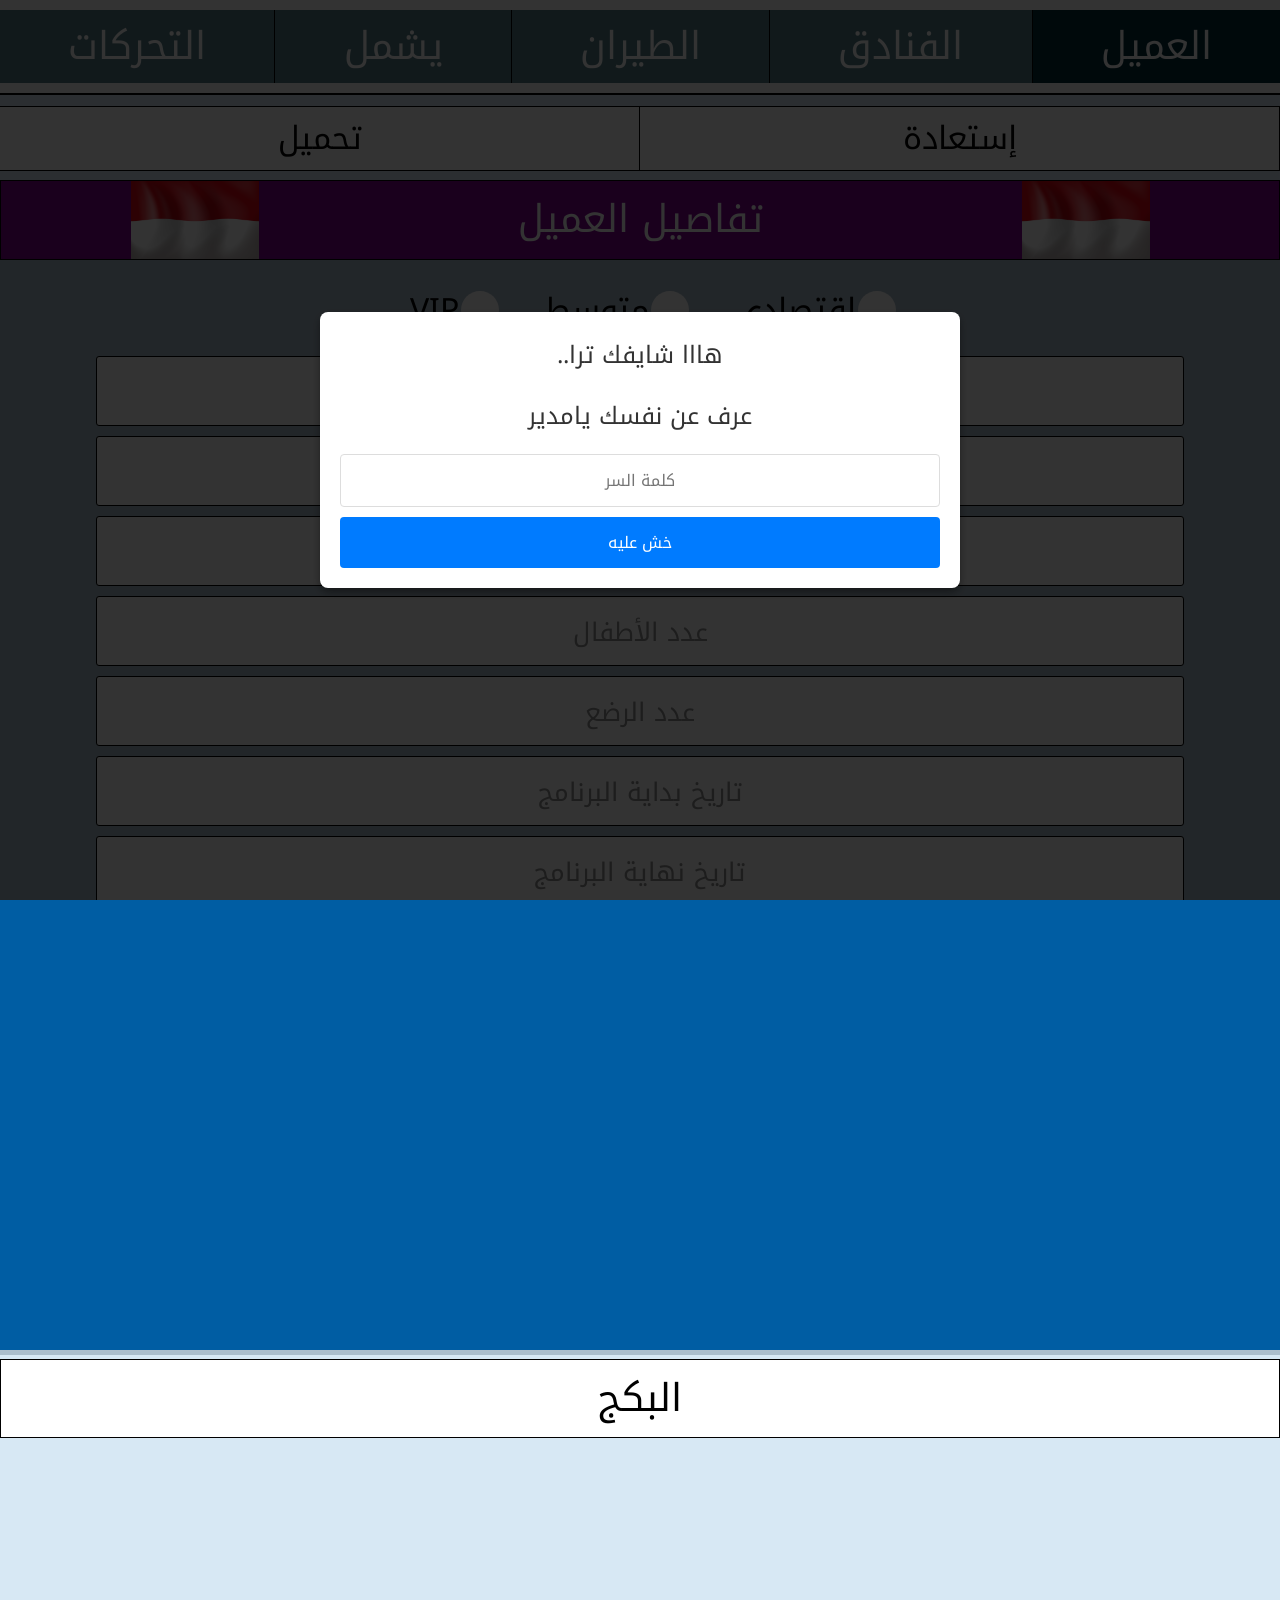
==== commit 23e0bd6e: "." ====
--- a/index.html
+++ b/index.html
@@ -14,9 +14,15 @@
 
 
 
-    <link rel="stylesheet" href="create-new-package-insert-data.css" />
+    <link rel="stylesheet" href="create-new-package-insert-data.css?v=3" />
     <link rel="stylesheet" href="create-new-package-setup.css" />
     <link rel="stylesheet" href="thank-you-page.css" />
+    <link rel="stylesheet" href="package-price.css?v=7" />
+
+    <!-- Display font for the total-price number -->
+    <link rel="preconnect" href="https://fonts.googleapis.com" />
+    <link rel="preconnect" href="https://fonts.gstatic.com" crossorigin />
+    <link rel="stylesheet" href="https://fonts.googleapis.com/css2?family=Montserrat:wght@700;800;900&display=swap" />
 
 
     <link rel="icon" type="image/png" href="/favicon-48x48.png" sizes="48x48" />
@@ -558,6 +564,8 @@
                             readonly autocomplete="off" onclick="showOverlay('breakfast_amount_dropdown')"
                             style="cursor: pointer;">
 
+                        <input type="text" id="hotel_safe_side_price_input_id" placeholder="الإجمالي مع السيف سايد"
+                            autocomplete="off" oninput="formatPriceInput(this)">
 
                         <input type="text" id="hotel_extra_bed_input_id" placeholder="سرير إضافي؟" readonly
                             autocomplete="off" onclick="showOverlay('hotel_extra_bed_dropdown')"
@@ -574,7 +582,8 @@
                             placeholder="معلومات اكثر؟" autocomplete="off"></textarea>
                         <ion-icon name="scan" class="textarea_open_fullscreen_icon_class"
                             onclick="playSoundEffect('click'); toggleFullscreen('hotel_room_extra_info_textarea_id')"></ion-icon>
-                        <input type="text" id="hotel_booking_url_input_id" placeholder="رابط بوكينج" autocomplete="off" style="display: none;">
+                        <input type="text" id="hotel_booking_url_input_id" placeholder="رابط بوكينج" autocomplete="off"
+                            style="display: none;">
                     </div>
 
                     <!-- Second hotel room data inputs div -->
@@ -602,6 +611,8 @@
                             readonly autocomplete="off" onclick="showOverlay('breakfast_amount_dropdown')"
                             style="cursor: pointer;">
 
+                        <input type="text" id="hotel_safe_side_price_input_id_2" placeholder="الإجمالي مع السيف سايد"
+                            autocomplete="off" oninput="formatPriceInput(this)">
 
                         <input type="text" id="hotel_extra_bed_input_id_2" placeholder="سرير إضافي؟" readonly
                             autocomplete="off" onclick="showOverlay('hotel_extra_bed_dropdown')"
@@ -990,7 +1001,8 @@
                     </div>
 
                     <div class="package_including_data_custom_checkbox">
-                        <input type="checkbox" id="welcome_with_flowers_checkbox" onclick="playSoundEffect('click')">
+                        <input type="checkbox" id="welcome_with_flowers_checkbox" onclick="playSoundEffect('click')"
+                            checked>
                         <label for="welcome_with_flowers_checkbox">إستقبال ورد</label>
                     </div>
 
@@ -1043,16 +1055,16 @@
                     onclick="playSoundEffect('click'); toggleFullscreen('package_details_textarea_id')"></ion-icon>
 
 
-                <input type="text" id="package_totla_price_input_id" class="dynamic_direction_input_class"
-                    placeholder="إجمالي السعر" autocomplete="off"
-                    oninput="formatPriceInput(this)">
-
-
-
-                                <div class="package_including_details_div_class">
+                <!-- Package price breakdown table -->
+                <div id="package_price_table_div"></div>
+
+
+
+                <div class="package_including_details_div_class">
                     <div class="show_package_total_price_checkbox_div">
                         <span class="show_price_icon_span">💰</span>
-                        <label for="show_package_total_price_checkbox" class="show_price_text_label">إظهار السعر في الملف؟</label>
+                        <label for="show_package_total_price_checkbox" class="show_price_text_label">إظهار السعر في
+                            الملف؟</label>
                         <div class="show_price_toggle_wrap">
                             <input type="checkbox" id="show_package_total_price_checkbox" checked
                                 onclick="playSoundEffect('click'); togglePriceDisplayInPDF()">
@@ -1254,7 +1266,9 @@
                         onclick="playSoundEffect('success'); hideAndShowFlightSectionFunction()"></ion-icon>
                 </div>
 
-
+                <input type="text" id="domestic_flight_price_input_id" placeholder="سعر الطيران الداخلي"
+                    autocomplete="off" oninput="formatPriceInput(this); updateDomesticFlightPrice()"
+                    style="margin-top: 15px;">
 
 
                 <div class="edit_data_controll_icons_div">
@@ -1860,8 +1874,7 @@
             <div id="pdf_page1_arch_outer_border">
                 <div id="pdf_page1_arch_inner_frame">
                     <img src="" id="welcome_pdf_first_page_image_id"
-                        class="inserted_package_data_section_page_image_class"
-                        style="padding: 0 !important;">
+                        class="inserted_package_data_section_page_image_class" style="padding: 0 !important;">
                 </div>
             </div>
         </div>
@@ -1919,101 +1932,103 @@
         <div id="pdf_page1_skyline_div">
             <svg viewBox="0 0 1000 130" xmlns="http://www.w3.org/2000/svg" aria-hidden="true">
                 <!-- Gold water/base band -->
-                <rect x="0" y="82" width="1000" height="48" fill="#C9A84C"/>
+                <rect x="0" y="82" width="1000" height="48" fill="#C9A84C" />
                 <!-- Subtle water ripples -->
-                <path d="M0,91 Q125,87 250,91 Q375,95 500,91 Q625,87 750,91 Q875,95 1000,91" stroke="#1C3D2E" stroke-width="1.5" fill="none" opacity="0.25"/>
-                <path d="M0,103 Q100,99 200,103 Q300,107 400,103 Q500,99 600,103 Q700,107 800,103 Q900,99 1000,103" stroke="#1C3D2E" stroke-width="1.5" fill="none" opacity="0.2"/>
+                <path d="M0,91 Q125,87 250,91 Q375,95 500,91 Q625,87 750,91 Q875,95 1000,91" stroke="#1C3D2E"
+                    stroke-width="1.5" fill="none" opacity="0.25" />
+                <path d="M0,103 Q100,99 200,103 Q300,107 400,103 Q500,99 600,103 Q700,107 800,103 Q900,99 1000,103"
+                    stroke="#1C3D2E" stroke-width="1.5" fill="none" opacity="0.2" />
                 <!-- Ground strip -->
-                <rect x="0" y="116" width="1000" height="14" fill="#1C3D2E"/>
+                <rect x="0" y="116" width="1000" height="14" fill="#1C3D2E" />
                 <g fill="#1C3D2E">
                     <!-- Left palm 1 (leaning left) -->
-                    <rect x="26" y="50" width="7" height="70" transform="rotate(-8 29 130)"/>
-                    <ellipse cx="29" cy="48" rx="28" ry="7" transform="rotate(-60 29 48)"/>
-                    <ellipse cx="29" cy="48" rx="25" ry="6" transform="rotate(-15 29 48)"/>
-                    <ellipse cx="29" cy="48" rx="24" ry="6" transform="rotate(25 29 48)"/>
-                    <ellipse cx="29" cy="48" rx="20" ry="5" transform="rotate(60 29 48)"/>
-                    <ellipse cx="29" cy="48" rx="18" ry="4" transform="rotate(-92 29 48)"/>
+                    <rect x="26" y="50" width="7" height="70" transform="rotate(-8 29 130)" />
+                    <ellipse cx="29" cy="48" rx="28" ry="7" transform="rotate(-60 29 48)" />
+                    <ellipse cx="29" cy="48" rx="25" ry="6" transform="rotate(-15 29 48)" />
+                    <ellipse cx="29" cy="48" rx="24" ry="6" transform="rotate(25 29 48)" />
+                    <ellipse cx="29" cy="48" rx="20" ry="5" transform="rotate(60 29 48)" />
+                    <ellipse cx="29" cy="48" rx="18" ry="4" transform="rotate(-92 29 48)" />
                     <!-- Left palm 2 (leaning right) -->
-                    <rect x="68" y="52" width="7" height="68" transform="rotate(7 71 130)"/>
-                    <ellipse cx="71" cy="50" rx="27" ry="7" transform="rotate(62 71 50)"/>
-                    <ellipse cx="71" cy="50" rx="24" ry="6" transform="rotate(22 71 50)"/>
-                    <ellipse cx="71" cy="50" rx="23" ry="6" transform="rotate(-18 71 50)"/>
-                    <ellipse cx="71" cy="50" rx="19" ry="5" transform="rotate(-55 71 50)"/>
-                    <ellipse cx="71" cy="50" rx="17" ry="4" transform="rotate(92 71 50)"/>
+                    <rect x="68" y="52" width="7" height="68" transform="rotate(7 71 130)" />
+                    <ellipse cx="71" cy="50" rx="27" ry="7" transform="rotate(62 71 50)" />
+                    <ellipse cx="71" cy="50" rx="24" ry="6" transform="rotate(22 71 50)" />
+                    <ellipse cx="71" cy="50" rx="23" ry="6" transform="rotate(-18 71 50)" />
+                    <ellipse cx="71" cy="50" rx="19" ry="5" transform="rotate(-55 71 50)" />
+                    <ellipse cx="71" cy="50" rx="17" ry="4" transform="rotate(92 71 50)" />
                     <!-- Left small meru (3 tiers, center x=148) -->
-                    <polygon points="148,30 144,40 152,40"/>
-                    <rect x="141" y="39" width="14" height="9"/>
-                    <rect x="133" y="47" width="30" height="4"/>
-                    <rect x="136" y="50" width="24" height="10"/>
-                    <rect x="125" y="59" width="46" height="5"/>
-                    <rect x="129" y="63" width="38" height="10"/>
-                    <rect x="113" y="72" width="70" height="6"/>
-                    <rect x="118" y="77" width="60" height="53"/>
-                    <rect x="140" y="96" width="16" height="34" fill="#C9A84C"/>
+                    <polygon points="148,30 144,40 152,40" />
+                    <rect x="141" y="39" width="14" height="9" />
+                    <rect x="133" y="47" width="30" height="4" />
+                    <rect x="136" y="50" width="24" height="10" />
+                    <rect x="125" y="59" width="46" height="5" />
+                    <rect x="129" y="63" width="38" height="10" />
+                    <rect x="113" y="72" width="70" height="6" />
+                    <rect x="118" y="77" width="60" height="53" />
+                    <rect x="140" y="96" width="16" height="34" fill="#C9A84C" />
                     <!-- Left candi bentar left half (inner face x=246) -->
-                    <polygon points="224,22 217,33 246,33"/>
-                    <rect x="212" y="32" width="34" height="13"/>
-                    <rect x="206" y="44" width="40" height="13"/>
-                    <rect x="200" y="56" width="46" height="12"/>
-                    <rect x="196" y="67" width="50" height="63"/>
+                    <polygon points="224,22 217,33 246,33" />
+                    <rect x="212" y="32" width="34" height="13" />
+                    <rect x="206" y="44" width="40" height="13" />
+                    <rect x="200" y="56" width="46" height="12" />
+                    <rect x="196" y="67" width="50" height="63" />
                     <!-- Left candi bentar right half (inner face x=264) -->
-                    <polygon points="286,22 264,33 293,33"/>
-                    <rect x="264" y="32" width="34" height="13"/>
-                    <rect x="264" y="44" width="40" height="13"/>
-                    <rect x="264" y="56" width="46" height="12"/>
-                    <rect x="264" y="67" width="50" height="63"/>
+                    <polygon points="286,22 264,33 293,33" />
+                    <rect x="264" y="32" width="34" height="13" />
+                    <rect x="264" y="44" width="40" height="13" />
+                    <rect x="264" y="56" width="46" height="12" />
+                    <rect x="264" y="67" width="50" height="63" />
                     <!-- Central grand meru (6 tiers, center x=500) -->
-                    <polygon points="500,2 496,16 504,16"/>
-                    <rect x="490" y="15" width="20" height="9"/>
-                    <rect x="478" y="23" width="44" height="5"/>
-                    <rect x="484" y="27" width="32" height="9"/>
-                    <rect x="466" y="35" width="68" height="6"/>
-                    <rect x="474" y="40" width="52" height="11"/>
-                    <rect x="451" y="50" width="98" height="6"/>
-                    <rect x="461" y="55" width="78" height="11"/>
-                    <rect x="434" y="65" width="132" height="6"/>
-                    <rect x="447" y="70" width="106" height="10"/>
-                    <rect x="414" y="79" width="172" height="5"/>
-                    <rect x="390" y="83" width="220" height="47"/>
-                    <rect x="487" y="100" width="26" height="30" fill="#C9A84C"/>
-                    <rect x="402" y="104" width="18" height="12" fill="#C9A84C"/>
-                    <rect x="580" y="104" width="18" height="12" fill="#C9A84C"/>
+                    <polygon points="500,2 496,16 504,16" />
+                    <rect x="490" y="15" width="20" height="9" />
+                    <rect x="478" y="23" width="44" height="5" />
+                    <rect x="484" y="27" width="32" height="9" />
+                    <rect x="466" y="35" width="68" height="6" />
+                    <rect x="474" y="40" width="52" height="11" />
+                    <rect x="451" y="50" width="98" height="6" />
+                    <rect x="461" y="55" width="78" height="11" />
+                    <rect x="434" y="65" width="132" height="6" />
+                    <rect x="447" y="70" width="106" height="10" />
+                    <rect x="414" y="79" width="172" height="5" />
+                    <rect x="390" y="83" width="220" height="47" />
+                    <rect x="487" y="100" width="26" height="30" fill="#C9A84C" />
+                    <rect x="402" y="104" width="18" height="12" fill="#C9A84C" />
+                    <rect x="580" y="104" width="18" height="12" fill="#C9A84C" />
                     <!-- Right candi bentar left half (inner face x=736) -->
-                    <polygon points="714,22 706,33 736,33"/>
-                    <rect x="702" y="32" width="34" height="13"/>
-                    <rect x="696" y="44" width="40" height="13"/>
-                    <rect x="690" y="56" width="46" height="12"/>
-                    <rect x="686" y="67" width="50" height="63"/>
+                    <polygon points="714,22 706,33 736,33" />
+                    <rect x="702" y="32" width="34" height="13" />
+                    <rect x="696" y="44" width="40" height="13" />
+                    <rect x="690" y="56" width="46" height="12" />
+                    <rect x="686" y="67" width="50" height="63" />
                     <!-- Right candi bentar right half (inner face x=754) -->
-                    <polygon points="776,22 754,33 783,33"/>
-                    <rect x="754" y="32" width="34" height="13"/>
-                    <rect x="754" y="44" width="40" height="13"/>
-                    <rect x="754" y="56" width="46" height="12"/>
-                    <rect x="754" y="67" width="50" height="63"/>
+                    <polygon points="776,22 754,33 783,33" />
+                    <rect x="754" y="32" width="34" height="13" />
+                    <rect x="754" y="44" width="40" height="13" />
+                    <rect x="754" y="56" width="46" height="12" />
+                    <rect x="754" y="67" width="50" height="63" />
                     <!-- Right small meru (3 tiers, center x=852) -->
-                    <polygon points="852,30 848,40 856,40"/>
-                    <rect x="845" y="39" width="14" height="9"/>
-                    <rect x="837" y="47" width="30" height="4"/>
-                    <rect x="840" y="50" width="24" height="10"/>
-                    <rect x="829" y="59" width="46" height="5"/>
-                    <rect x="833" y="63" width="38" height="10"/>
-                    <rect x="817" y="72" width="70" height="6"/>
-                    <rect x="822" y="77" width="60" height="53"/>
-                    <rect x="844" y="96" width="16" height="34" fill="#C9A84C"/>
+                    <polygon points="852,30 848,40 856,40" />
+                    <rect x="845" y="39" width="14" height="9" />
+                    <rect x="837" y="47" width="30" height="4" />
+                    <rect x="840" y="50" width="24" height="10" />
+                    <rect x="829" y="59" width="46" height="5" />
+                    <rect x="833" y="63" width="38" height="10" />
+                    <rect x="817" y="72" width="70" height="6" />
+                    <rect x="822" y="77" width="60" height="53" />
+                    <rect x="844" y="96" width="16" height="34" fill="#C9A84C" />
                     <!-- Right palm 1 (leaning left) -->
-                    <rect x="922" y="50" width="7" height="70" transform="rotate(-7 925 130)"/>
-                    <ellipse cx="925" cy="48" rx="27" ry="7" transform="rotate(-62 925 48)"/>
-                    <ellipse cx="925" cy="48" rx="24" ry="6" transform="rotate(-22 925 48)"/>
-                    <ellipse cx="925" cy="48" rx="23" ry="6" transform="rotate(18 925 48)"/>
-                    <ellipse cx="925" cy="48" rx="19" ry="5" transform="rotate(55 925 48)"/>
-                    <ellipse cx="925" cy="48" rx="17" ry="4" transform="rotate(-92 925 48)"/>
+                    <rect x="922" y="50" width="7" height="70" transform="rotate(-7 925 130)" />
+                    <ellipse cx="925" cy="48" rx="27" ry="7" transform="rotate(-62 925 48)" />
+                    <ellipse cx="925" cy="48" rx="24" ry="6" transform="rotate(-22 925 48)" />
+                    <ellipse cx="925" cy="48" rx="23" ry="6" transform="rotate(18 925 48)" />
+                    <ellipse cx="925" cy="48" rx="19" ry="5" transform="rotate(55 925 48)" />
+                    <ellipse cx="925" cy="48" rx="17" ry="4" transform="rotate(-92 925 48)" />
                     <!-- Right palm 2 (leaning right) -->
-                    <rect x="962" y="52" width="7" height="68" transform="rotate(8 965 130)"/>
-                    <ellipse cx="965" cy="50" rx="28" ry="7" transform="rotate(60 965 50)"/>
-                    <ellipse cx="965" cy="50" rx="25" ry="6" transform="rotate(15 965 50)"/>
-                    <ellipse cx="965" cy="50" rx="24" ry="6" transform="rotate(-25 965 50)"/>
-                    <ellipse cx="965" cy="50" rx="20" ry="5" transform="rotate(-60 965 50)"/>
-                    <ellipse cx="965" cy="50" rx="18" ry="4" transform="rotate(92 965 50)"/>
+                    <rect x="962" y="52" width="7" height="68" transform="rotate(8 965 130)" />
+                    <ellipse cx="965" cy="50" rx="28" ry="7" transform="rotate(60 965 50)" />
+                    <ellipse cx="965" cy="50" rx="25" ry="6" transform="rotate(15 965 50)" />
+                    <ellipse cx="965" cy="50" rx="24" ry="6" transform="rotate(-25 965 50)" />
+                    <ellipse cx="965" cy="50" rx="20" ry="5" transform="rotate(-60 965 50)" />
+                    <ellipse cx="965" cy="50" rx="18" ry="4" transform="rotate(92 965 50)" />
                 </g>
             </svg>
         </div>
@@ -2071,7 +2086,8 @@
                 <span class="pdf_flight_subtitle_line_span"></span>
                 <p id="pdf_flight_page_subtitle_p" dir="rtl">إرشادات هامة عن الطيران</p>
                 <span class="pdf_flight_subtitle_line_span"></span>
-                <span class="pdf_flight_subtitle_arrow_span" style="display: inline-block; transform: scaleX(-1);">►</span>
+                <span class="pdf_flight_subtitle_arrow_span"
+                    style="display: inline-block; transform: scaleX(-1);">►</span>
             </div>
         </div>
 
@@ -2079,21 +2095,31 @@
         <div id="pdf_flight_content_row_div">
 
             <div id="pdf_flight_image_col_div">
-                <img src="flight-window-image.jpg"
-                     id="pdf_flight_hero_img_id"
-                     width="1080" height="1350"
-                     style="padding: 0 !important;">
-            </div>
-
-            
+                <img src="flight-window-image.jpg" id="pdf_flight_hero_img_id" width="1080" height="1350"
+                    style="padding: 0 !important;">
+            </div>
+
+
             <div id="pdf_flight_table_col_div">
                 <div class="flight_row_class inserted_main_row_color_class smaller_main_flight_row_text_size_class">
-                    <div><p>الخطوط</p></div>
-                    <div><p>عدد الأشخاص</p></div>
-                    <div><p>الوزن المسموح</p></div>
-                    <div><p>من</p></div>
-                    <div><p>الى</p></div>
-                    <div><p>تاريخ السفر</p></div>
+                    <div>
+                        <p>الخطوط</p>
+                    </div>
+                    <div>
+                        <p>عدد الأشخاص</p>
+                    </div>
+                    <div>
+                        <p>الوزن المسموح</p>
+                    </div>
+                    <div>
+                        <p>من</p>
+                    </div>
+                    <div>
+                        <p>الى</p>
+                    </div>
+                    <div>
+                        <p>تاريخ السفر</p>
+                    </div>
                 </div>
                 <div id="inserted_flight_data_position_div"></div>
             </div>
@@ -2107,21 +2133,24 @@
                 <div class="pdf_flight_note_icon_wrapper_div">
                     <ion-icon name="ticket"></ion-icon>
                 </div>
-                <p class="pdf_flight_note_text_p">تذاكر الطيران الداخلي بعد تأكيد البرنامج تصبح غير قابلة للإسترجاع لذلك نرتبها لك بكل عناية من البداية.</p>
+                <p class="pdf_flight_note_text_p">تذاكر الطيران الداخلي بعد تأكيد البرنامج تصبح غير قابلة للإسترجاع لذلك
+                    نرتبها لك بكل عناية من البداية.</p>
             </div>
 
             <div class="pdf_flight_note_card_class">
                 <div class="pdf_flight_note_icon_wrapper_div">
                     <ion-icon name="cube"></ion-icon>
                 </div>
-                <p class="pdf_flight_note_text_p">الوزن المسموح 20 كيلو لكل راكب فوق سنتين، لإضافة وزن إضافي يرجى إبلاغنا قبل الرحلة بيومين، وتطبق رسوم إضافية على الوزن الزائد.</p>
+                <p class="pdf_flight_note_text_p">الوزن المسموح 20 كيلو لكل راكب فوق سنتين، لإضافة وزن إضافي يرجى
+                    إبلاغنا قبل الرحلة بيومين، وتطبق رسوم إضافية على الوزن الزائد.</p>
             </div>
 
             <div class="pdf_flight_note_card_class">
                 <div class="pdf_flight_note_icon_wrapper_div">
                     <ion-icon name="time"></ion-icon>
                 </div>
-                <p class="pdf_flight_note_text_p">في حال حدوث تأخير في رحلتك أو في إجراءات السفر بالمطار، نرجو إبلاغنا لتحديث وقت وصولك.</p>
+                <p class="pdf_flight_note_text_p">في حال حدوث تأخير في رحلتك أو في إجراءات السفر بالمطار، نرجو إبلاغنا
+                    لتحديث وقت وصولك.</p>
             </div>
 
         </div>
@@ -2147,15 +2176,17 @@
         <div id="pdf_hotel_page_header_div" dir="rtl">
             <div id="pdf_hotel_page_title_row_div">
                 <div id="pdf_hotel_page_title_text_div">
-                    <h1 id="pdf_hotel_page_main_title_h1" dir="rtl">الفنادق / الفندق</h1>
+                    <h1 id="pdf_hotel_page_main_title_h1" dir="rtl">الفنادق / الفلل</h1>
                     <div id="pdf_hotel_page_subtitle_row_div">
                         <span class="pdf_hotel_subtitle_arrow_span">►</span>
                         <span class="pdf_hotel_subtitle_line_span"></span>
                         <p id="pdf_hotel_page_subtitle_p" dir="rtl">خيارات إقامة فاخرة لعطلتك المثالية</p>
                         <span class="pdf_hotel_subtitle_line_span"></span>
-                        <span class="pdf_hotel_subtitle_arrow_span" style="display:inline-block; transform:scaleX(-1);">►</span>
-                    </div>
-                    <p id="hotel_links_guide_note_p_id" style="display: none;">اضغط على صورة الفندق/الفيلا لمعلومات اكثر عن السكن.</p>
+                        <span class="pdf_hotel_subtitle_arrow_span"
+                            style="display:inline-block; transform:scaleX(-1);">►</span>
+                    </div>
+                    <p id="hotel_links_guide_note_p_id" style="display: none;">اضغط على صورة الفندق/الفيلا لمعلومات اكثر
+                        عن السكن.</p>
                 </div>
                 <div id="pdf_hotel_page_icon_badge_div">
                     <span id="pdf_hotel_page_icon_span">🛏️</span>
@@ -2166,13 +2197,27 @@
         <!-- TABLE WRAPPER -->
         <div id="pdf_hotel_table_wrapper_div">
             <div class="hotel_row_class inserted_main_row_color_class smaller_main_hotel_row_text_size_class">
-                <div><p class="selectable-text">اسم الفندق/<br>الفيلا</p></div>
-                <div><p class="selectable-text">تاريخ الدخول</p></div>
-                <div><p class="selectable-text">تاريخ الخروج</p></div>
-                <div><p class="selectable-text">عدد الليالي</p></div>
-                <div class="description_cell"><p class="selectable-text">الغرفة/<br>الفيلا</p></div>
-                <div><p class="selectable-text">عدد الوحدات</p></div>
-                <div><p class="selectable-text">المدينة/<br>التقييم</p></div>
+                <div>
+                    <p class="selectable-text">اسم الفندق/<br>الفيلا</p>
+                </div>
+                <div>
+                    <p class="selectable-text">تاريخ الدخول</p>
+                </div>
+                <div>
+                    <p class="selectable-text">تاريخ الخروج</p>
+                </div>
+                <div>
+                    <p class="selectable-text">عدد الليالي</p>
+                </div>
+                <div class="description_cell">
+                    <p class="selectable-text">الغرفة/<br>الفيلا</p>
+                </div>
+                <div>
+                    <p class="selectable-text">عدد الوحدات</p>
+                </div>
+                <div>
+                    <p class="selectable-text">المدينة/<br>التقييم</p>
+                </div>
             </div>
             <div id="inserted_hotel_data_position_div"></div>
         </div>
@@ -2281,7 +2326,8 @@
                         <span class="pdf_movements_subtitle_line_span"></span>
                         <p id="pdf_movements_page_subtitle_p" dir="rtl">يوم من كل يوم ← سيارة مع سائق والنزهة كاملة</p>
                         <span class="pdf_movements_subtitle_line_span"></span>
-                        <span class="pdf_movements_subtitle_arrow_span" style="display:inline-block; transform:scaleX(-1);">►</span>
+                        <span class="pdf_movements_subtitle_arrow_span"
+                            style="display:inline-block; transform:scaleX(-1);">►</span>
                     </div>
                 </div>
                 <div id="pdf_movements_page_icon_badge_div">
@@ -2293,9 +2339,15 @@
         <!-- TABLE WRAPPER -->
         <div id="pdf_movements_table_wrapper_div">
             <div class="clint_movements_row_class inserted_main_row_color_class">
-                <div><p>التاريخ</p></div>
-                <div><p>البرنامج والجولات المقترحة</p></div>
-                <div><p>المدينة</p></div>
+                <div>
+                    <p>التاريخ</p>
+                </div>
+                <div>
+                    <p>البرنامج والجولات المقترحة</p>
+                </div>
+                <div>
+                    <p>المدينة</p>
+                </div>
             </div>
             <div id="inserted_clint_movements_data_position_div"></div>
         </div>
@@ -2304,15 +2356,18 @@
         <div id="pdf_movements_notes_row_div">
             <div class="pdf_movements_note_card_class">
                 <div class="pdf_movements_note_icon_wrapper_div"><ion-icon name="time"></ion-icon></div>
-                <p class="pdf_movements_note_text_p">جولتك الخاصة لمدة 8 ساعات تبدأ من لحظة وصول السائق إلى فندقك، حسب الموعد المتفق عليه مسبقاً.</p>
+                <p class="pdf_movements_note_text_p">جولتك الخاصة لمدة 8 ساعات تبدأ من لحظة وصول السائق إلى فندقك، حسب
+                    الموعد المتفق عليه مسبقاً.</p>
             </div>
             <div class="pdf_movements_note_card_class">
                 <div class="pdf_movements_note_icon_wrapper_div"><ion-icon name="car"></ion-icon></div>
-                <p class="pdf_movements_note_text_p">يرجى إبلاغنا مسبقًا إذا كان حجم السيارة غير مناسب لعدد الركاب أو الأمتعة.</p>
+                <p class="pdf_movements_note_text_p">يرجى إبلاغنا مسبقًا إذا كان حجم السيارة غير مناسب لعدد الركاب أو
+                    الأمتعة.</p>
             </div>
             <div class="pdf_movements_note_card_class">
                 <div class="pdf_movements_note_icon_wrapper_div"><ion-icon name="map"></ion-icon></div>
-                <p class="pdf_movements_note_text_p">استمتع بزيارة أبرز المعالم والمناطق السياحية ضمن حدود إقامتك لتعيش تجربة على ذوقك.</p>
+                <p class="pdf_movements_note_text_p">استمتع بزيارة أبرز المعالم والمناطق السياحية ضمن حدود إقامتك لتعيش
+                    تجربة على ذوقك.</p>
             </div>
         </div>
 
@@ -2329,28 +2384,30 @@
 
     <section id="downloaded_pdf_important_notes_data_page" style="padding-top: 20px; display: none;">
 
-    <!-- PAGE HEADER -->
-    <div id="pdf_notes_page_header_div" dir="rtl">
-        <div id="pdf_notes_page_title_row_div">
-            <div id="pdf_notes_page_title_text_div">
-                <h1 id="pdf_notes_page_main_title_h1" dir="rtl">إرشادات وملاحظات مهمة</h1>
-                <div id="pdf_notes_page_subtitle_row_div">
-                    <span class="pdf_notes_subtitle_arrow_span">►</span>
-                    <span class="pdf_notes_subtitle_line_span"></span>
-                    <p id="pdf_notes_page_subtitle_p" dir="rtl">يُرجى قراءة هذه الإرشادات بعناية قبل السفر</p>
-                    <span class="pdf_notes_subtitle_line_span"></span>
-                    <span class="pdf_notes_subtitle_arrow_span" style="display:inline-block; transform:scaleX(-1);">►</span>
-                </div>
-            </div>
-            <div id="pdf_notes_page_icon_badge_div">
-                <span id="pdf_notes_page_icon_span">📋</span>
-            </div>
-        </div>
-    </div>
-
-
-
-        <div id="pdf_section_title_div_usuful_notes_id" class="pdf_section_title_div_class hide_for_sky_global" style="display:none!important;">
+        <!-- PAGE HEADER -->
+        <div id="pdf_notes_page_header_div" dir="rtl">
+            <div id="pdf_notes_page_title_row_div">
+                <div id="pdf_notes_page_title_text_div">
+                    <h1 id="pdf_notes_page_main_title_h1" dir="rtl">إرشادات وملاحظات مهمة</h1>
+                    <div id="pdf_notes_page_subtitle_row_div">
+                        <span class="pdf_notes_subtitle_arrow_span">►</span>
+                        <span class="pdf_notes_subtitle_line_span"></span>
+                        <p id="pdf_notes_page_subtitle_p" dir="rtl">يُرجى قراءة هذه الإرشادات بعناية قبل السفر</p>
+                        <span class="pdf_notes_subtitle_line_span"></span>
+                        <span class="pdf_notes_subtitle_arrow_span"
+                            style="display:inline-block; transform:scaleX(-1);">►</span>
+                    </div>
+                </div>
+                <div id="pdf_notes_page_icon_badge_div">
+                    <span id="pdf_notes_page_icon_span">📋</span>
+                </div>
+            </div>
+        </div>
+
+
+
+        <div id="pdf_section_title_div_usuful_notes_id" class="pdf_section_title_div_class hide_for_sky_global"
+            style="display:none!important;">
             <h6>إرشادات وتعليمات عامة</h6>
             <p style="transform: scaleX(-1);">📢</p>
         </div>
@@ -2483,52 +2540,53 @@
 
     <section id="downloaded_pdf_total_price_data_page" style="display: none;">
 
-    <!-- PAGE HEADER -->
-    <div id="pdf_price_page_header_div" dir="rtl">
-        <div id="pdf_price_page_title_row_div">
-            <div id="pdf_price_page_title_text_div">
-                <h1 id="pdf_price_page_main_title_h1" dir="rtl">ملخص التكاليف</h1>
-                <div id="pdf_price_page_subtitle_row_div">
-                    <span class="pdf_price_subtitle_arrow_span">►</span>
-                    <span class="pdf_price_subtitle_line_span"></span>
-                    <p id="pdf_price_page_subtitle_p" dir="rtl">الإجمالي الكلي للبرنامج السياحي</p>
-                    <span class="pdf_price_subtitle_line_span"></span>
-                    <span class="pdf_price_subtitle_arrow_span" style="display:inline-block; transform:scaleX(-1);">►</span>
-                </div>
-            </div>
-            <div id="pdf_price_page_icon_badge_div">
-                <span id="pdf_price_page_icon_span">💰</span>
-            </div>
-        </div>
-    </div>
-
-    <!-- Luxury price reveal card -->
-    <div id="pdf_price_reveal_card_div">
-        <div id="pdf_price_reveal_top_band_div">
-            <ion-icon name="cash-outline" id="pdf_price_band_icon"></ion-icon>
-            <p id="pdf_price_reveal_top_label_p">الإجمالي الكلي للبرنامج</p>
-        </div>
-        <div id="package_total_price_div">
-            <h6 onclick="runDeleteThisPackageIncludingDataText('package_total_price_p_id')" style="cursor: pointer;">الإجمالي</h6>
-            <p id="package_total_price_p_id" onclick="runDeleteThisPackageIncludingDataText('package_total_price_p_id')" style="cursor: pointer;"></p>
-            <p id="pdf_price_currency_label_p">﷼ سعودي</p>
-        </div>
-        <p id="pdf_price_reveal_disclaimer_p">هذا يُعتبر عرض سعر فقط، ولا يعني أن الغرف متاحة إلا بعد التحقق واعتماد الطلب</p>
-    </div>
-
-    <!-- Gold ornament row -->
-    <div id="pdf_price_ornament_row_div">
-        <span class="pdf_price_ornament_line_span"></span>
-        <span class="pdf_price_ornament_star_span">✶</span>
-        <span class="pdf_price_ornament_star_span">✶</span>
-        <span class="pdf_price_ornament_star_span">✶</span>
-        <span class="pdf_price_ornament_line_span"></span>
-    </div>
-
-    <!-- Hidden store element -->
-    <p id="store_google_sheet_package_total_price_value" style="display: none;"></p>
-
-</section>
+        <!-- PAGE HEADER -->
+        <div id="pdf_price_page_header_div" dir="rtl">
+            <div id="pdf_price_page_title_row_div">
+                <div id="pdf_price_page_title_text_div">
+                    <h1 id="pdf_price_page_main_title_h1" dir="rtl">ملخص التكاليف</h1>
+                    <div id="pdf_price_page_subtitle_row_div">
+                        <span class="pdf_price_subtitle_arrow_span">►</span>
+                        <span class="pdf_price_subtitle_line_span"></span>
+                        <p id="pdf_price_page_subtitle_p" dir="rtl">الإجمالي الكلي للبرنامج السياحي</p>
+                        <span class="pdf_price_subtitle_line_span"></span>
+                        <span class="pdf_price_subtitle_arrow_span"
+                            style="display:inline-block; transform:scaleX(-1);">►</span>
+                    </div>
+                </div>
+                <div id="pdf_price_page_icon_badge_div">
+                    <span id="pdf_price_page_icon_span">💰</span>
+                </div>
+            </div>
+        </div>
+
+        <!-- Luxury price reveal card -->
+        <div id="pdf_price_reveal_card_div">
+            <div id="pdf_price_reveal_top_band_div">
+                <ion-icon name="cash-outline" id="pdf_price_band_icon"></ion-icon>
+                <p id="pdf_price_reveal_top_label_p">إجمالي البكج</p>
+            </div>
+            <div id="package_total_price_div">
+                <p id="package_total_price_pdf_p_id" style="cursor: pointer;"></p>
+                <p id="pdf_price_currency_label_p">ريال سعودي</p>
+            </div>
+            <p id="pdf_price_reveal_disclaimer_p">هذا يُعتبر عرض سعر فقط، ولا يعني أن الغرف متاحة إلا بعد التحقق واعتماد
+                الطلب</p>
+        </div>
+
+        <!-- Gold ornament row -->
+        <div id="pdf_price_ornament_row_div">
+            <span class="pdf_price_ornament_line_span"></span>
+            <span class="pdf_price_ornament_star_span">✶</span>
+            <span class="pdf_price_ornament_star_span">✶</span>
+            <span class="pdf_price_ornament_star_span">✶</span>
+            <span class="pdf_price_ornament_line_span"></span>
+        </div>
+
+        <!-- Hidden store element -->
+        <p id="store_google_sheet_package_total_price_value" style="display: none;"></p>
+
+    </section>
 
 
 
@@ -2616,6 +2674,8 @@
     <script src="create-new-package-all-clint-visiting-places.js"></script>
     <script src="create-new-package-setup.js"></script>
     <script src="thank-you-page.js"></script>
+    <script src="package-price-main.js"></script>
+    <script src="visitors-counter.js"></script>
 
     <div id="custom_date_picker_backdrop" onclick="closeCustomDatePicker()"></div>
     <div id="custom_date_picker_dropdown">
--- a/create-new-package-insert-data.css
+++ b/create-new-package-insert-data.css
@@ -1,2757 +1,2716 @@
-﻿#package_user_code_name_for_later_import_reference_p_id,
-#package_clint_code_number_p_id {
-    font-size: 2vw;
-    width: 50%;
-    box-sizing: border-box;
-    display: inline-block;
-}
-
-#package_user_code_name_for_later_import_reference_p_id {
-    text-align: left;
-    float: left;
-    padding-left: 3px;
-}
-
-#package_clint_code_number_p_id {
-    text-align: right;
-    float: right;
-    padding-right: 3px;
-}
-
-
-
-
-
-
-#clint_full_name_p {
-    width: 100%;
-    font-size: 2vw;
-    padding: 3px 0;
-    text-align: center;
-}
-
-
-
-
-
-
-
-
-
-
-
-
-
-
-
-/* Inserted clint data position */
-.clint_data_row_class {
-    background: white;
-    display: flex;
-    justify-content: space-between;
-    align-items: stretch;
-    border-bottom: 0.5px solid black;
-}
-
-.clint_data_row_class div {
-    flex: 1;
-    display: flex;
-    flex-direction: column;
-    align-items: center;
-    justify-content: center;
-    border-left: 0.5px solid black;
-}
-
-.clint_data_row_class div * {
-    text-align: center;
-}
-
-.clint_data_row_class div:first-child {
-    flex-grow: 0.9;
-}
-
-.clint_data_row_class p {
-    font-size: 2.5vw;
-}
-
-/* Reduce the width of "من" and "الى" cells */
-.clint_data_row_class div:nth-child(2),
-.clint_data_row_class div:nth-child(3) {
-    flex-grow: 0.5;
-}
-
-/* Reduce the width of "مجموع الليالي" cells */
-.clint_data_row_class div:nth-child(4) {
-    flex-grow: 0.4;
-    border-left: none;
-}
-
-
-
-
-
-
-
-
-
-
-
-
-
-
-
-
-
-
-/* Inserted package including data position */
-.inserted_package_including_and_not_icluding_data_div_class {
-    background: white;
-    display: flex;
-    flex-direction: column;
-    justify-content: center;
-}
-
-.inserted_package_including_and_not_icluding_data_div_class p {
-    width: 100%;
-    font-size: 2vw;
-    margin: 0 0 0.5vmax 0;
-    padding: 0 0.5vmax 0 0;
-    text-align: start;
-    cursor: pointer;
-}
-
-
-
-
-
-
-
-
-
-
-
-
-.special_package_including_data_background_color_text {
-    background: rgb(85, 127, 137);
-    color: white;
-}
-
-
-
-
-
-/* Styling For Vide Styling */
-.no_right_padding_for_vid_design_h6_class {
-    padding-right: 0 !important;
-}
-
-.no_right_padding_for_vid_design_h6_class h6 {
-    background: rgb(230, 184, 183) !important;
-    border-top-right-radius: 0px !important;
-    border-bottom-right-radius: 0px !important;
-    color: black !important;
-}
-
-.no_right_padding_for_vid_design_img_class {
-    padding-bottom: 0 !important;
-}
-
-.no_right_padding_for_vid_design_p_class {
-    background: rgb(230, 184, 183) !important;
-    border-top-right-radius: 3px !important;
-    border-bottom-right-radius: 3px !important;
-    color: white !important;
-    width: fit-content !important;
-    padding-right: 5px !important;
-    color: black !important;
-}
-
-.no_right_padding_for_vid_design_div_class {
-    background: rgb(99, 37, 35) !important;
-}
-
-
-
-
-
-/* Pdf section title */
-.pdf_section_title_div_class {
-    background: white;
-    width: 100%;
-    display: flex;
-    align-items: center;
-    justify-content: flex-start;
-    margin: auto;
-    padding: 10px;
-    position: relative;
-    box-sizing: border-box;
-}
-
-.pdf_section_title_div_class h6 {
-    background: rgb(161, 45, 10);
-    width: fit-content;
-    color: white;
-    font-size: 2.5vw;
-    padding: 5px 15px;
-    font-weight: 600;
-    text-align: center;
-    border-radius: 3px;
-    direction: rtl;
-}
-
-.pdf_section_title_div_class ion-icon {
-    font-size: 4.5vw;
-}
-
-.pdf_section_title_div_class p {
-    font-size: 4.5vw;
-    margin-right: 5px;
-}
-
-
-
-
-
-
-
-
-
-
-
-
-
-
-
-
-
-
-
-
-
-
-
-
-
-
-
-
-/* ===== HOTEL DRAG & DROP ===== */
-.hotel_row_class.drag-placeholder {
-    opacity: 0.25;
-    background: #bbdefb !important;
-}
-
-.hotel_row_image_controller {
-    cursor: grab;
-    touch-action: none;
-    user-select: none;
-    -webkit-user-select: none;
-}
-
-.hotel_row_image_controller:active {
-    cursor: grabbing;
-}
-
-body.is-dragging,
-body.is-dragging * {
-    cursor: grabbing !important;
-    user-select: none;
-    -webkit-user-select: none;
-}
-
-/* Inserted hotel data position */
-.hotel_row_class,
-.all_hotel_row_data_divs_container {
-    background: white;
-    display: flex;
-    justify-content: space-between;
-    align-items: stretch;
-    border-bottom: 0.5px solid black;
-}
-
-.hotel_row_class div,
-.all_hotel_row_data_divs_container {
-    flex: 1;
-    display: flex;
-    flex-direction: column;
-    align-items: center;
-    justify-content: center;
-    border-left: 0.5px solid black;
-}
-
-.hotel_row_class div * {
-    text-align: center;
-}
-
-.hotel_row_class div:first-child {
-    flex-grow: 0.9;
-}
-
-.hotel_row_class div:last-child {
-    flex-grow: 0.65;
-}
-
-.hotel_row_class div:last-child img {
-    width: 100%;
-    border-radius: 3px;
-    cursor: pointer;
-}
-
-.hotel_row_class h1,
-.hotel_row_class h2,
-.hotel_row_class h3,
-.hotel_row_class h4,
-.hotel_row_class h5,
-.hotel_row_class h6,
-.hotel_row_class p {
-    font-size: 2.2vw;
-    font-weight: 600;
-}
-
-.hotel_row_class span {
-    font-size: 1.5vw;
-    font-weight: 600;
-}
-
-/* Reduce the width of "تاريخ الدخول وتاريخ الخروج" and cells */
-.hotel_row_class div:nth-child(2),
-.hotel_row_class div:nth-child(3) {
-    flex-grow: 0.6;
-}
-
-/* Reduce the width of "عدد الليالي" and "المدينة" cells */
-.hotel_row_class div:nth-child(4) {
-    flex-grow: 0.5;
-}
-
-/* Reduce the width of "نوع الغرفة" and "المدينة" cells */
-.hotel_row_class div:nth-child(5) {
-    flex-grow: 1.2;
-}
-
-/* Reduce the width of "عدد الوحدات" cell */
-.hotel_row_class div:nth-child(6) {
-    flex-grow: 0.55;
-}
-
-/* Reduce the width of "المدينة والصورة" cells */
-.hotel_row_class div:nth-child(7) {
-    flex-grow: 0.65;
-    font-size: 0.5vw;
-    border-left: none;
-}
-
-.hotel_row_class_for_editing div * {
-    padding: 0 2px;
-}
-
-/* Reduce the width of "المدينة والصورة" cells */
-.hotel_row_class div:nth-child(1) * {
-    padding: 0 1.5px;
-}
-
-/* Reduce the width of "المدينة والصورة" cells */
-.hotel_row_class div:nth-child(7) * {
-    padding: 0;
-}
-
-
-
-
-
-
-
-
-
-
-
-
-
-
-
-
-
-
-/* Inserted package important note position */
-#company_by_value_p_id {
-    width: fit-content;
-    font-size: 2vw;
-    margin: 5px 0;
-    justify-self: left;
-    text-align: center;
-    padding: 1px 3px !important;
-    margin-left: 5px !important;
-    border-radius: 3px;
-}
-
-.inserted_package_including_data_text {
-    margin: 2px 0;
-}
-
-/* Inline icons beside activity text */
-.activity_icon_img {
-    height: 14vw;
-    width: auto;
-    margin: 0 1px;
-    vertical-align: middle;
-    border-radius: 3px;
-}
-
-.activity_icon_container {
-    display: flex;
-    flex-wrap: wrap;
-    align-items: center;
-    gap: 4px;
-    margin-top: 2px;
-}
-
-
-
-
-
-
-/* Inserted package total price section */
-#package_total_price_div {
-    width: 100%;
-    display: flex;
-    justify-content: center;
-    align-items: center;
-}
-
-#package_total_price_div h6 {
-    background: rgb(182, 54, 15);
-    color: white;
-    font-size: 5vw;
-    padding: 5px 15px;
-    border-radius: 3px;
-    text-align: center;
-}
-
-#package_total_price_div p {
-    font-size: 5vw;
-    padding: 5px 15px;
-    border-radius: 3px;
-    text-align: center;
-}
-
-
-
-
-
-
-
-
-
-
-
-
-
-/* Inserted flight data position */
-.flight_row_class {
-    background: white;
-    display: flex;
-    justify-content: space-between;
-    align-items: stretch;
-    border-bottom: 0.5px solid black;
-}
-
-.flight_row_class div {
-    flex: 1;
-    display: flex;
-    flex-direction: column;
-    align-items: center;
-    justify-content: center;
-    border-left: 0.5px solid black;
-}
-
-.flight_row_class div * {
-    text-align: center;
-}
-
-.flight_row_class div:first-child {
-    flex-grow: 0.9;
-}
-
-.flight_row_class h1,
-.flight_row_class h2,
-.flight_row_class h3,
-.flight_row_class p {
-    font-size: 2.3vw;
-    font-weight: 600;
-}
-
-/* Reduce the width of "من" and "الى" cells */
-.flight_row_class div:nth-child(4),
-.flight_row_class div:nth-child(5) {
-    flex-grow: 0.9;
-}
-
-/* Reduce the width of "عدد الأشخاص" cell */
-.flight_row_class div:nth-child(2) {
-    flex-grow: 1;
-}
-
-/* Reduce the width of "عدد الأشخاص" cell */
-.flight_row_class div:nth-child(6) {
-    flex-grow: 0.8;
-}
-
-/* Reduce the width of "وقت الإقلاع" and "وقت الوصول" cells */
-.flight_row_class div:nth-child(7),
-.flight_row_class div:nth-child(8) {
-    flex-grow: 0.75;
-}
-
-/* Reduce the width of "وقت الوصول" cell */
-.flight_row_class div:nth-child(8) {
-    border-left: none;
-}
-
-
-
-
-
-
-
-
-
-
-
-
-
-
-
-/* Inserted transportation_plan data position */
-.clint_movements_row_class {
-    background: white;
-    min-height: 9vw;
-    display: flex;
-    justify-content: space-between;
-    align-items: stretch;
-    border-bottom: 0.5px solid black;
-}
-
-.clint_movements_row_class div {
-    flex: 1;
-    display: flex;
-    flex-direction: column;
-    align-items: center;
-    justify-content: center;
-    border-left: 0.5px solid black;
-    transition: all 0.1s ease-in-out;
-}
-
-.clint_movements_row_class div * {
-    text-align: center;
-}
-
-.clint_movements_row_class h1,
-.clint_movements_row_class h2,
-.clint_movements_row_class h3,
-.clint_movements_row_class h4,
-.clint_movements_row_class p {
-    font-size: 2vw;
-    font-weight: 600;
-}
-
-/* Reduce the width of "من" cell */
-.clint_movements_row_class div:nth-child(1) {
-    flex-grow: 0.2;
-}
-
-/* Reduce the width of "الى" cell */
-.clint_movements_row_class div:nth-child(3) {
-    flex-grow: 0.3;
-    border-left: none;
-}
-
-
-.clint_movements_all_p_elements_div_class {
-    display: flex;
-    flex-direction: column;
-}
-
-.clint_movements_all_p_elements_div_class p {
-    margin: 0;
-    padding: 0;
-}
-
-
-
-
-
-
-
-
-
-
-
-
-.Important_notes_for_each_pdf_section_div_class {
-    padding: 5px 5px 0 5px;
-    display: none;
-}
-
-.Important_notes_for_each_pdf_section_div_class h5,
-.Important_notes_for_each_pdf_section_div_class h6 {
-    font-size: 1.5vw;
-}
-
-
-
-
-
-
-
-
-
-
-
-
-
-
-
-
-
-
-
-
-
-
-
-
-
-
-
-
-
-/* Delete box message */
-.ensure_your_delete_action {
-    z-index: 1000;
-    background-color: white;
-    width: 95%;
-    max-width: 520px;
-    padding: 24px 20px 18px;
-    position: fixed;
-    top: 50%;
-    left: 50%;
-    display: flex;
-    flex-wrap: wrap;
-    justify-content: center;
-    align-items: center;
-    gap: 8px;
-    border-radius: 16px;
-    text-align: center;
-    box-shadow: 0 8px 32px rgba(0,0,0,0.28), 0 2px 8px rgba(0,0,0,0.15);
-    transform: translate(-50%, -130vh);
-    transition: transform 0.4s cubic-bezier(0.34, 1.56, 0.64, 1);
-}
-
-.ensure_your_delete_action button {
-    color: white;
-    font-size: clamp(13px, 2.5vw, 17px);
-    margin: 4px;
-    padding: 9px 20px;
-    cursor: pointer;
-    border-radius: 10px;
-    border: none;
-    background: #1C3D2E;
-    font-weight: 600;
-    font-family: inherit;
-    direction: rtl;
-    min-height: 42px;
-    transition: opacity 0.15s, transform 0.15s, box-shadow 0.15s;
-}
-
-.ensure_your_delete_action button:hover {
-    opacity: 0.88;
-    transform: translateY(-2px);
-    box-shadow: 0 4px 14px rgba(0,0,0,0.22);
-}
-
-.ensure_your_delete_action button:active {
-    transform: translateY(0px) scale(0.97);
-    box-shadow: none;
-    opacity: 1;
-}
-
-
-
-
-
-
-
-
-
-
-
-
-
-
-
-
-
-
-
-
-
-
-
-
-
-
-
-
-
-
-
-
-
-
-/* Name pdf file box */
-#name_pdf_file_div {
-    display: flex;
-    flex-direction: column;
-    justify-content: center;
-    align-items: center;
-    position: fixed;
-    z-index: 1000;
-    top: 50%;
-    left: 50%;
-    box-shadow: 0 0 5px black;
-    border: 1px solid black;
-    transform: translate(-50%, -130vh);
-    background-color: #fefefe;
-    padding: 20px;
-    border: 1px solid #888;
-    width: 95%;
-    max-width: 90%;
-    max-height: 90%;
-    overflow: auto;
-    border-radius: 8px;
-    text-align: center;
-    transition: transform 0.5s ease;
-}
-
-#name_pdf_file_div p {
-    background: rgb(85, 127, 137);
-    width: fit-content;
-    color: white;
-    font-size: 2vw;
-    margin-bottom: 20px;
-    padding: 1px 5px;
-    text-align: center;
-    border: 0.5px solid black;
-    border-radius: 3px;
-    cursor: pointer;
-}
-
-
-
-
-
-
-
-
-
-
-
-
-
-
-
-
-
-
-
-
-
-
-
-
-
-
-
-
-/* inserted main row data coloring */
-.inserted_main_row_color_class {
-    background: rgb(207, 83, 21);
-    color: white;
-    border-top: 0.5px solid black;
-}
-
-#vid_clint_deposit_note_p_id {
-    font-size: 1.4vw;
-    width: 100%;
-    text-align: start;
-    font-weight: bold;
-    padding: 0 10px 2px;
-    background: rgb(0, 108, 133);
-    color: white;
-}
-
-#hotel_links_guide_note_p_id {
-    font-size: clamp(9px, 1.4vw, 13px);
-    width: 100%;
-    text-align: right;
-    direction: rtl;
-    padding: 4px 10px 4px 6px;
-    margin: 6px 0 0 0;
-    background: rgba(28, 61, 46, 0.06);
-    color: #1C3D2E;
-    border-right: 3px solid #C9A84C;
-    border-radius: 0 4px 4px 0;
-}
-
-
-
-
-/* Media Queries */
-/* 950px */
-@media(max-width:950px) {
-    .inserted_company_name_logo {
-        width: 25vw;
-    }
-
-
-
-
-
-
-
-
-    #package_user_code_name_for_later_import_reference_p_id {
-        font-size: 2.5vw;
-    }
-
-    #package_clint_code_number_p_id {
-        font-size: 2.5vw;
-    }
-
-
-
-
-    #clint_full_name_p {
-        font-size: 2.5vw;
-    }
-
-
-
-
-
-
-
-
-
-
-    .pdf_section_title_div_class {
-        padding: 6px;
-    }
-
-    .pdf_section_title_div_class h6 {
-        font-size: 2.7vw;
-        padding: 3px 10px;
-    }
-
-    .pdf_section_title_div_class ion-icon {
-        font-size: 5.5vw;
-    }
-
-    .pdf_section_title_div_class p {
-        font-size: 5.5vw;
-    }
-
-
-
-
-
-
-
-
-
-
-
-
-
-
-
-
-
-
-
-
-
-
-
-    .inserted_package_including_and_not_icluding_data_div_class p {
-        font-size: 2.5vw;
-    }
-
-    .activity_icon_img {
-        height: 16vw;
-    }
-
-    .activity_icon_container {
-        gap: 3px;
-        margin-top: 2px;
-    }
-
-
-
-
-
-
-
-
-
-    .Important_notes_for_each_pdf_section_div_class h5,
-    .Important_notes_for_each_pdf_section_div_class h6 {
-        font-size: 2vw;
-    }
-
-
-
-
-
-
-
-
-
-
-
-    .ensure_your_delete_action button {
-        font-size: 4vw;
-        padding: 4px;
-    }
-
-    #name_pdf_file_div p {
-        font-size: 3vw;
-    }
-}
-
-/* 650px */
-@media(max-width:650px) {
-
-    #package_user_code_name_for_later_import_reference_p_id {
-        font-size: 3vw;
-    }
-
-    #package_clint_code_number_p_id {
-        font-size: 3vw;
-    }
-
-    .ensure_your_delete_action {
-        padding: 10px;
-    }
-
-    .ensure_your_delete_action button {
-        font-size: 5vw;
-        padding: 3px;
-    }
-}
-
-
-/* 580px */
-@media(max-width:580px) {
-    .inserted_company_name_logo {
-        width: 30vw;
-        margin-bottom: 5px;
-    }
-
-
-
-
-
-
-
-
-
-    #clint_full_name_p {
-        font-size: 3.5vw;
-    }
-
-
-
-
-
-
-
-    .clint_data_row_class p {
-        font-size: 3.5vw;
-    }
-
-
-
-
-
-
-
-    .pdf_section_title_div_class {
-        padding: 4px;
-    }
-
-    .pdf_section_title_div_class h6 {
-        font-size: 3.5vw;
-        padding: 2px 5px;
-    }
-
-    .pdf_section_title_div_class ion-icon {
-        font-size: 6.5vw;
-    }
-
-    .pdf_section_title_div_class p {
-        font-size: 6.5vw;
-    }
-
-
-
-
-
-
-
-
-
-
-
-
-    .hotel_row_class h1,
-    .hotel_row_class h2,
-    .hotel_row_class h3,
-    .hotel_row_class h4,
-    .hotel_row_class h5,
-    .hotel_row_class h6,
-    .hotel_row_class p {
-        font-size: 2.6vw;
-    }
-
-    .hotel_row_class span {
-        font-size: 2vw;
-    }
-
-    .hotel_row_class h1 {
-        font-size: 2.45vw;
-    }
-
-    .smaller_main_hotel_row_text_size_class p {
-        font-size: 2.4vw;
-    }
-
-
-
-
-
-
-
-
-
-
-
-
-
-    .flight_row_class h1,
-    .flight_row_class h2,
-    .flight_row_class h3,
-    .flight_row_class p {
-        font-size: 2.5vw;
-    }
-
-    .smaller_main_flight_row_text_size_class p {
-        font-size: 2.4vw;
-    }
-
-
-
-
-
-
-
-
-
-
-
-    .clint_movements_row_class h1,
-    .clint_movements_row_class h2,
-    .clint_movements_row_class h3,
-    .clint_movements_row_class h4,
-    .clint_movements_row_class p {
-        font-size: 2.5vw;
-    }
-
-
-
-
-
-
-
-
-
-
-
-
-
-
-
-
-    .Important_notes_for_each_pdf_section_div_class h5,
-    .Important_notes_for_each_pdf_section_div_class h6 {
-        font-size: 2.4vw;
-    }
-
-
-
-
-    #company_by_value_p_id {
-        font-size: 2.5vw;
-        padding: 2px 0;
-    }
-
-
-
-
-
-
-
-
-
-
-    #vid_clint_deposit_note_p_id {
-        font-size: 2.1vw;
-    }
-
-
-
-
-}
-
-/* 400px */
-@media(max-width:400px) {
-    .inserted_company_name_logo {
-        width: 35vw;
-        margin-bottom: 0px;
-    }
-
-
-
-
-
-
-    #package_user_code_name_for_later_import_reference_p_id {
-        font-size: 3.5vw;
-    }
-
-    #package_clint_code_number_p_id {
-        font-size: 3.5vw;
-    }
-
-
-
-    #clint_full_name_p {
-        font-size: 4.5vw;
-    }
-
-
-
-
-
-
-
-
-    .inserted_package_including_and_not_icluding_data_div_class p {
-        font-size: 3.2vw;
-        padding: 3px 3px 3px 0;
-    }
-
-    .activity_icon_img {
-        height: 17vw;
-    }
-
-    .activity_icon_container {
-        gap: 2px;
-        margin-top: 2px;
-    }
-
-
-
-
-
-
-    .hotel_row_class span {
-        font-size: 2.4vw;
-    }
-
-    .hotel_special_room_request_p_class {
-        font-size: 1.7vw !important;
-    }
-
-
-
-
-
-
-
-
-
-
-
-
-
-
-
-
-
-
-
-
-
-    .Important_notes_for_each_pdf_section_div_class h5,
-    .Important_notes_for_each_pdf_section_div_class h6 {
-        font-size: 2.6vw;
-    }
-
-
-
-
-    #company_by_value_p_id {
-        font-size: 2.7vw;
-    }
-
-
-
-
-
-
-
-
-
-
-
-    #package_total_price_div h6 {
-        font-size: 7vw;
-        padding: 3px 10px;
-    }
-
-    #package_total_price_div p {
-        font-size: 7vw;
-        padding: 3px 10px;
-    }
-
-
-
-
-
-
-
-
-
-
-
-
-    .ensure_your_delete_action {
-        padding: 5px;
-    }
-
-    .ensure_your_delete_action button {
-        font-size: 7vw;
-        padding: 2px;
-    }
-
-
-
-
-
-    /* Name pdf file box */
-    #name_pdf_file_div {
-        width: 100%;
-        max-width: 100%;
-    }
-
-    #name_pdf_file_div p {
-        font-size: 4.5vw;
-    }
-
-
-
-
-
-    #vid_clint_deposit_note_p_id {
-        font-size: 2.2vw;
-    }
-}
-
-/* ══════════════════════════════════════════════════════
-   FIRST PDF PAGE — NEW ARCH DESIGN
-   All styles scoped to #downloaded_pdf_clint_data_page
-   ══════════════════════════════════════════════════════ */
-
-#downloaded_pdf_clint_data_page {
-    background: #FAF7F0 !important;
-    padding: 0 !important;
-    overflow: hidden;
-}
-
-/* ─── Arch wrapper ─── */
-#pdf_page1_arch_wrapper {
-    padding-top: 14px;
-    background: #FAF7F0;
-}
-
-/* Outer gold border — rounded arch */
-#pdf_page1_arch_outer_border {
-    border: 3px solid #C9A84C;
-    border-bottom: none;
-    padding: 5px 5px 0;
-    border-top-left-radius: 52% 42%;
-    border-top-right-radius: 52% 42%;
-    background: #FAF7F0;
-    overflow: hidden;
-}
-
-/* Inner gold border — clips image to arch shape */
-#pdf_page1_arch_inner_frame {
-    position: relative;
-    border: 2px solid #C9A84C;
-    border-bottom: none;
-    border-top-left-radius: 50% 40%;
-    border-top-right-radius: 50% 40%;
-    overflow: hidden;
-    height: 56vw;
-    line-height: 0;
-    background: #1C3D2E;
-}
-
-/* Hero image fills the arch */
-#downloaded_pdf_clint_data_page #welcome_pdf_first_page_image_id {
-    width: 100% !important;
-    height: 100% !important;
-    display: block !important;
-    object-fit: cover !important;
-    object-position: center top !important;
-    padding: 0 !important;
-}
-
-/* ─── Welcome text ─── */
-#pdf_page1_welcome_area {
-    text-align: center;
-    background: #FAF7F0;
-    padding: 10px 15px 4px;
-    line-height: 1.15;
-}
-
-#pdf_page1_welcome_subtitle_p {
-    font-size: clamp(10px, 1.8vw, 17px) !important;
-    color: #666 !important;
-    margin: 0 0 2px 0 !important;
-    font-weight: 400 !important;
-    text-align: center !important;
-    display: block !important;
-}
-
-#pdf_page1_welcome_title_p {
-    font-size: clamp(24px, 6vw, 52px) !important;
-    font-weight: 900 !important;
-    color: #1C3D2E !important;
-    margin: 0 !important;
-    padding-top: 12px !important;
-    text-align: center !important;
-    display: block !important;
-    letter-spacing: 0.04em;
-    direction: rtl !important;
-    unicode-bidi: bidi-override !important;
-}
-
-/* ─── Package type badge(s) ─── */
-#downloaded_pdf_clint_data_page #pdf_clint_info_section_title_div_id {
-    justify-content: center !important;
-    background: #FAF7F0 !important;
-    padding: 8px 15px 4px !important;
-    gap: 8px;
-    flex-wrap: wrap !important;
-    box-sizing: border-box !important;
-    overflow: hidden !important;
-}
-
-#downloaded_pdf_clint_data_page #clint_package_type_h6 {
-    background: #1C3D2E !important;
-    color: white !important;
-    border-radius: 30px !important;
-    border-top-left-radius: 30px !important;
-    border-bottom-left-radius: 30px !important;
-    padding: 7px 26px !important;
-    font-size: clamp(12px, 2.2vw, 21px) !important;
-    font-weight: 700 !important;
-    border: 2px solid #C9A84C !important;
-    letter-spacing: 0.02em;
-    direction: rtl !important;
-}
-
-#downloaded_pdf_clint_data_page #package_price_type_h6_id {
-    background: #FAF7F0 !important;
-    color: #1C3D2E !important;
-    border-radius: 30px !important;
-    border-top-right-radius: 30px !important;
-    border-bottom-right-radius: 30px !important;
-    padding: 7px 26px !important;
-    font-size: clamp(12px, 2.2vw, 21px) !important;
-    font-weight: 700 !important;
-    border: 2px solid #1C3D2E !important;
-}
-
-/* ─── Client name ─── */
-#downloaded_pdf_clint_data_page #clint_full_name_p {
-    text-align: center !important;
-    font-size: clamp(13px, 2.6vw, 24px) !important;
-    font-weight: 600 !important;
-    color: #333 !important;
-    background: #FAF7F0 !important;
-    padding: 2px 10px 8px !important;
-    display: block !important;
-}
-
-/* ─── Data table: white cells with dark green borders ─── */
-#downloaded_pdf_clint_data_page #clint_data_row_main_div_id {
-    background: white !important;
-    color: #1C3D2E !important;
-    margin: 0 14px !important;
-    border: 2px solid #1C3D2E !important;
-    border-bottom: 1px solid rgba(28, 61, 46, 0.3) !important;
-    border-radius: 10px 10px 0 0 !important;
-}
-
-#downloaded_pdf_clint_data_page #clint_data_row_main_div_id div {
-    border-left: 1px solid rgba(28, 61, 46, 0.25) !important;
-    padding: 6px 4px 4px !important;
-}
-
-#downloaded_pdf_clint_data_page #clint_data_row_main_div_id div:last-child {
-    border-left: none !important;
-}
-
-#downloaded_pdf_clint_data_page #clint_data_row_main_div_id p {
-    color: #1C3D2E !important;
-    font-size: clamp(10px, 1.7vw, 17px) !important;
-    font-weight: 600 !important;
-    margin: 0 !important;
-}
-
-/* Icon spans */
-.pdf_col_icon_span {
-    font-size: clamp(13px, 2.4vw, 24px);
-    display: block;
-    text-align: center;
-    margin-bottom: 3px;
-    line-height: 1;
-}
-
-/* Dynamic data row */
-#downloaded_pdf_clint_data_page #inserted_clint_data_position_div {
-    margin: 0 14px 14px !important;
-    border: 2px solid #1C3D2E !important;
-    border-top: none !important;
-    border-radius: 0 0 10px 10px !important;
-    overflow: hidden;
-}
-
-#downloaded_pdf_clint_data_page .clint_data_row_class_for_editing {
-    background: white !important;
-    border-bottom: none !important;
-}
-
-#downloaded_pdf_clint_data_page .clint_data_row_class_for_editing div {
-    border-left: 1px solid rgba(28, 61, 46, 0.2) !important;
-    padding: 6px 4px !important;
-}
-
-#downloaded_pdf_clint_data_page .clint_data_row_class_for_editing div:last-child {
-    border-left: none !important;
-}
-
-#downloaded_pdf_clint_data_page .clint_data_row_class_for_editing p {
-    color: #1C3D2E !important;
-    font-size: clamp(12px, 2.2vw, 21px) !important;
-    font-weight: 700 !important;
-    margin: 0 !important;
-}
-
-/* ─── Package code pill (with plane icon) ─── */
-#downloaded_pdf_clint_data_page #package_clint_code_number_p_id[data-has-value="true"] {
-    display: block !important;
-}
-
-#downloaded_pdf_clint_data_page #package_clint_code_number_p_id:not([data-has-value="true"]) {
-    display: none !important;
-}
-
-/* Code pills container — side-by-side row */
-#downloaded_pdf_clint_data_page #pdf_code_pills_row_div {
-    display: flex !important;
-    flex-direction: row !important;
-    justify-content: center !important;
-    align-items: center !important;
-    gap: 10px !important;
-    flex-wrap: wrap !important;
-    padding: 8px 14px 14px !important;
-    direction: ltr !important;
-}
-
-/* Left-align when code number pill is hidden */
-#downloaded_pdf_clint_data_page #pdf_code_pills_row_div:has(#package_clint_code_number_p_id:not([data-has-value="true"])) {
-    justify-content: flex-start !important;
-}
-
-#downloaded_pdf_clint_data_page #package_clint_code_number_p_id {
-    float: none !important;
-    width: fit-content !important;
-    margin: 0 !important;
-    background: #1C3D2E !important;
-    color: white !important;
-    border-radius: 30px !important;
-    padding: 6px 26px !important;
-    font-size: clamp(10px, 1.8vw, 17px) !important;
-    text-align: center !important;
-    font-weight: 600 !important;
-    direction: ltr;
-}
-
-#downloaded_pdf_clint_data_page #package_clint_code_number_p_id::before {
-    content: '\2708  ';
-    font-style: normal;
-}
-
-/* User reference code — secondary outlined pill */
-#downloaded_pdf_clint_data_page #package_user_code_name_for_later_import_reference_p_id {
-    display: block !important;
-    float: none !important;
-    width: fit-content !important;
-    margin: 0 !important;
-    background: transparent !important;
-    color: #1C3D2E !important;
-    border: 2px solid #1C3D2E !important;
-    border-radius: 30px !important;
-    padding: 4px 20px !important;
-    font-size: clamp(9px, 1.5vw, 15px) !important;
-    text-align: center !important;
-    font-weight: 500 !important;
-    direction: ltr !important;
-}
-
-/* ─── Bali tourist attractions skyline ─── */
-#pdf_page1_skyline_div {
-    width: 100%;
-    margin-top: 4px;
-    line-height: 0;
-    overflow: hidden;
-}
-
-#pdf_page1_skyline_div svg {
-    width: 100%;
-    display: block;
-}
-
-/* Keep middle-page divider image hidden in new first-page design */
-#downloaded_pdf_clint_data_page img.inserted_package_data_section_page_image_class:not(#welcome_pdf_first_page_image_id) {
-    display: none !important;
-}
-
-
-/* ═══════════════════════════════════════════════════════
-   PDF FLIGHT DATA PAGE — NEW DESIGN
-═══════════════════════════════════════════════════════ */
-
-#downloaded_pdf_flight_data_page {
-    background: #FAF7F0 !important;
-    padding: 0 !important;
-}
-
-/* ─── Header ─── */
-#pdf_flight_page_header_div {
-    padding: 16px 16px 8px;
-    direction: rtl;
-}
-
-#pdf_flight_page_title_row_div {
-    display: flex;
-    align-items: center;
-    gap: 10px;
-    margin-bottom: 8px;
-}
-
-#pdf_flight_page_plane_icon_span {
-    color: #C9A84C;
-    font-size: clamp(18px, 4vw, 38px);
-    line-height: 1;
-}
-
-#pdf_flight_page_main_title_h1 {
-    font-size: clamp(20px, 4.8vw, 42px);
-    font-weight: 800;
-    color: #1C3D2E;
-    margin: 0;
-}
-
-#pdf_flight_page_subtitle_row_div {
-    display: flex;
-    align-items: center;
-    gap: 6px;
-}
-
-.pdf_flight_subtitle_line_span {
-    flex: 1;
-    height: 1.5px;
-    background: #C9A84C;
-    display: inline-block;
-}
-
-.pdf_flight_subtitle_arrow_span {
-    color: #C9A84C;
-    font-size: clamp(8px, 1.2vw, 14px);
-    line-height: 1;
-}
-
-#pdf_flight_page_subtitle_p {
-    color: #1C3D2E;
-    font-size: clamp(10px, 1.8vw, 17px);
-    font-weight: 600;
-
-    margin: 0;
-    padding: 0 6px;
-}
-
-/* ─── Content row: table (left) + image (right) ─── */
-#pdf_flight_content_row_div {
-    display: flex;
-    flex-direction: row;
-    gap: 3px;
-    padding: 0 0 12px;
-    align-items: stretch;
-}
-
-#pdf_flight_table_col_div {
-    flex: 1;
-    border-radius: 6px;
-    overflow: hidden;
-    direction: rtl;
-}
-
-/* Table header row */
-#downloaded_pdf_flight_data_page #pdf_flight_table_col_div .flight_row_class.inserted_main_row_color_class {
-    background: #1C3D2E !important;
-    border-bottom: none !important;
-}
-
-#downloaded_pdf_flight_data_page #pdf_flight_table_col_div .flight_row_class.inserted_main_row_color_class p {
-    color: white !important;
-    font-size: clamp(9px, 1.5vw, 15px) !important;
-    font-weight: 700 !important;
-    padding: 7px 2px !important;
-    margin: 0 !important;
-}
-
-/* Data rows */
-#downloaded_pdf_flight_data_page #pdf_flight_table_col_div .flight_row_class_for_editing {
-    background: white !important;
-    border-bottom: 1px solid rgba(201, 168, 76, 0.35) !important;
-}
-
-#downloaded_pdf_flight_data_page #pdf_flight_table_col_div .flight_row_class_for_editing:last-child {
-    border-bottom: none !important;
-}
-
-#downloaded_pdf_flight_data_page #pdf_flight_table_col_div .flight_row_class_for_editing p,
-#downloaded_pdf_flight_data_page #pdf_flight_table_col_div .flight_row_class_for_editing h1,
-#downloaded_pdf_flight_data_page #pdf_flight_table_col_div .flight_row_class_for_editing h2,
-#downloaded_pdf_flight_data_page #pdf_flight_table_col_div .flight_row_class_for_editing h3 {
-    color: #1C3D2E !important;
-    font-size: clamp(10px, 1.7vw, 17px) !important;
-    font-weight: 600 !important;
-    padding: 6px 2px !important;
-    margin: 0 !important;
-}
-
-/* Cell dividers in all rows */
-#downloaded_pdf_flight_data_page #pdf_flight_table_col_div .flight_row_class div {
-    border-left: 1px solid rgba(201, 168, 76, 0.4) !important;
-    border-bottom: none !important;
-}
-
-#downloaded_pdf_flight_data_page #pdf_flight_table_col_div .flight_row_class div:last-child {
-    border-left: none !important;
-}
-
-/* Image column */
-#pdf_flight_image_col_div {
-    width: 28%;
-    flex-shrink: 0;
-    border-radius: 8px;
-    overflow: hidden;
-    line-height: 0;
-    border: 2px solid #C9A84C;
-}
-
-#pdf_flight_hero_img_id {
-    width: 100% !important;
-    height: 100% !important;
-    object-fit: cover !important;
-    display: block !important;
-    padding: 0 !important;
-    border-radius: 6px;
-}
-
-/* ─── Bottom notes row ─── */
-#pdf_flight_notes_row_div {
-    display: flex;
-    flex-direction: row;
-    direction: rtl;
-    gap: 10px;
-    padding: 0 14px 16px;
-}
-
-.pdf_flight_note_card_class {
-    flex: 1;
-    background: white;
-    border: 1.5px solid rgba(201, 168, 76, 0.55);
-    border-radius: 8px;
-    padding: 10px 8px;
-    display: flex;
-    flex-direction: column;
-    align-items: center;
-    gap: 7px;
-    direction: rtl;
-    text-align: center;
-}
-
-.pdf_flight_note_icon_wrapper_div {
-    display: flex;
-    align-items: center;
-    justify-content: center;
-    width: clamp(34px, 7.5vw, 60px);
-    height: clamp(34px, 7.5vw, 60px);
-    border-radius: 50%;
-    background: rgba(201, 168, 76, 0.12);
-    border: 1.5px solid rgba(201, 168, 76, 0.5);
-}
-
-.pdf_flight_note_icon_wrapper_div ion-icon {
-    font-size: clamp(14px, 3.2vw, 28px) !important;
-    color: #C9A84C !important;
-}
-
-.pdf_flight_note_text_p {
-    font-size: clamp(8px, 1.3vw, 14px) !important;
-    color: #444 !important;
-    text-align: center !important;
-    margin: 0 !important;
-    line-height: 1.65 !important;
-    direction: rtl !important;
-}
-
-
-/* ═══════════════════════════════════════════════════════
-   PDF HOTEL DATA PAGE — NEW DESIGN
-═══════════════════════════════════════════════════════ */
-
-#downloaded_pdf_hotel_data_page {
-    background: #FAF7F0 !important;
-    padding: 0 !important;
-}
-
-/* ─── Header ─── */
-#pdf_hotel_page_header_div {
-    padding: 16px 16px 8px;
-    direction: rtl;
-}
-
-#pdf_hotel_page_title_row_div {
-    display: flex;
-    align-items: center;
-    justify-content: space-between;
-    direction: rtl;
-}
-
-#pdf_hotel_page_title_text_div {
-    flex: 1;
-}
-
-#pdf_hotel_page_main_title_h1 {
-    font-size: clamp(20px, 4.8vw, 42px);
-    font-weight: 800;
-    color: #1C3D2E;
-    margin: 0 0 6px 0;
-}
-
-#pdf_hotel_page_icon_badge_div {
-    flex-shrink: 0;
-    width: clamp(40px, 8vw, 65px);
-    height: clamp(40px, 8vw, 65px);
-    border: 2px solid #C9A84C;
-    border-radius: 14px;
-    display: flex;
-    align-items: center;
-    justify-content: center;
-    margin-left: 14px;
-}
-
-#pdf_hotel_page_icon_span {
-    font-size: clamp(18px, 4vw, 38px);
-    line-height: 1;
-}
-
-#pdf_hotel_page_subtitle_row_div {
-    display: flex;
-    align-items: center;
-    gap: 6px;
-    direction: rtl;
-}
-
-.pdf_hotel_subtitle_line_span {
-    flex: 1;
-    height: 1.5px;
-    background: #C9A84C;
-    display: inline-block;
-}
-
-.pdf_hotel_subtitle_arrow_span {
-    color: #C9A84C;
-    font-size: clamp(8px, 1.2vw, 14px);
-    line-height: 1;
-}
-
-#pdf_hotel_page_subtitle_p {
-    color: #1C3D2E;
-    font-size: clamp(10px, 1.8vw, 17px);
-    font-weight: 600;
-
-    margin: 0;
-    padding: 0 6px;
-}
-
-/* ─── Table wrapper ─── */
-#pdf_hotel_table_wrapper_div {
-    margin: 0 0 10px;
-    border: 2px solid #C9A84C;
-    border-radius: 8px;
-    overflow: hidden;
-    direction: rtl;
-}
-
-/* Header row */
-#downloaded_pdf_hotel_data_page .hotel_row_class.inserted_main_row_color_class {
-    background: #1C3D2E !important;
-    border-bottom: none !important;
-    border-top: none !important;
-}
-
-#downloaded_pdf_hotel_data_page .hotel_row_class.inserted_main_row_color_class p {
-    color: white !important;
-    font-size: clamp(9px, 1.5vw, 15px) !important;
-    font-weight: 700 !important;
-    padding: 8px 2px !important;
-    margin: 0 !important;
-}
-
-/* Data rows */
-#downloaded_pdf_hotel_data_page .hotel_row_class_for_editing {
-    background: white !important;
-    border-bottom: 1px solid rgba(201, 168, 76, 0.35) !important;
-}
-
-#downloaded_pdf_hotel_data_page .hotel_row_class_for_editing:last-child {
-    border-bottom: none !important;
-}
-
-/* Hotel name */
-#downloaded_pdf_hotel_data_page .hotel_row_class_for_editing h1 {
-    color: #1C3D2E !important;
-    font-size: clamp(10px, 1.8vw, 17px) !important;
-    font-weight: 700 !important;
-    padding: 6px 3px !important;
-    margin: 0 !important;
-}
-
-/* Check-in date */
-#downloaded_pdf_hotel_data_page .hotel_row_class_for_editing h2 {
-    color: #444 !important;
-    font-size: clamp(10px, 1.6vw, 17px) !important;
-    font-weight: 600 !important;
-    padding: 6px 3px !important;
-    margin: 0 !important;
-}
-
-/* Check-out date — gold highlight */
-#downloaded_pdf_hotel_data_page .hotel_row_class_for_editing h3 {
-    color: #C9A84C !important;
-    font-size: clamp(10px, 1.6vw, 17px) !important;
-    font-weight: 700 !important;
-    padding: 6px 3px !important;
-    margin: 0 !important;
-}
-
-/* Number of nights */
-#downloaded_pdf_hotel_data_page .hotel_row_class_for_editing h4 {
-    color: #1C3D2E !important;
-    font-size: clamp(11px, 2vw, 19px) !important;
-    font-weight: 800 !important;
-    padding: 6px 3px !important;
-    margin: 0 !important;
-}
-
-/* Room description */
-#downloaded_pdf_hotel_data_page .hotel_row_class_for_editing .description_cell span {
-    color: #333 !important;
-    font-size: clamp(9px, 1.5vw, 15px) !important;
-    padding: 2px 4px !important;
-    display: block !important;
-}
-
-#downloaded_pdf_hotel_data_page .hotel_row_class_for_editing .description_cell .hotel_special_request_span_class {
-    color: white !important;
-}
-
-/* Unit count */
-#downloaded_pdf_hotel_data_page .hotel_row_class_for_editing p {
-    font-size: clamp(10px, 1.7vw, 17px) !important;
-    color: #1C3D2E !important;
-    font-weight: 700 !important;
-    margin: 0 !important;
-}
-
-/* Cell dividers */
-#downloaded_pdf_hotel_data_page .hotel_row_class div {
-    border-left: 1px solid rgba(201, 168, 76, 0.4) !important;
-    border-bottom: none !important;
-}
-
-#downloaded_pdf_hotel_data_page .hotel_row_class div:last-child {
-    border-left: none !important;
-}
-
-/* Location column — city name */
-#downloaded_pdf_hotel_data_page .hotel_row_class_for_editing h5 {
-    color: #1C3D2E !important;
-    font-size: clamp(10px, 1.6vw, 17px) !important;
-    font-weight: 700 !important;
-    margin: 2px 0 !important;
-    padding: 0 !important;
-}
-
-#downloaded_pdf_hotel_data_page .hotel_row_class_for_editing h6 {
-    color: #666 !important;
-    font-size: clamp(8px, 1.3vw, 14px) !important;
-    font-weight: 600 !important;
-    margin: 0 !important;
-    padding: 0 !important;
-}
-
-/* Hotel image — square with small radius, fills column width */
-#downloaded_pdf_hotel_data_page .hotel_row_class_for_editing img {
-    border-radius: 8px !important;
-    width: 100% !important;
-    aspect-ratio: 1 / 1 !important;
-    object-fit: cover !important;
-    height: auto !important;
-}
-
-/* ─── Bottom notes row ─── */
-#pdf_hotel_notes_row_div {
-    display: flex;
-    flex-direction: row;
-    direction: rtl;
-    gap: 10px;
-    padding: 8px 14px 14px;
-}
-
-.pdf_hotel_note_card_class {
-    flex: 1;
-    min-width: clamp(70px, 18vw, 130px);
-    aspect-ratio: 1;
-    background: white;
-    border: 1.5px solid rgba(201, 168, 76, 0.55);
-    border-radius: 8px;
-    padding: 10px 8px;
-    display: flex;
-    flex-direction: column;
-    align-items: center;
-    justify-content: center;
-    gap: 7px;
-    direction: rtl;
-    text-align: center;
-}
-
-.pdf_hotel_note_icon_wrapper_div {
-    display: flex;
-    align-items: center;
-    justify-content: center;
-    width: clamp(34px, 7.5vw, 60px);
-    height: clamp(34px, 7.5vw, 60px);
-    border-radius: 50%;
-    background: rgba(201, 168, 76, 0.12);
-    border: 1.5px solid rgba(201, 168, 76, 0.5);
-}
-
-.pdf_hotel_note_icon_wrapper_div ion-icon {
-    font-size: clamp(14px, 3.2vw, 28px) !important;
-    color: #C9A84C !important;
-}
-
-.pdf_hotel_note_text_p {
-    font-size: clamp(8px, 1.3vw, 14px) !important;
-    color: #444 !important;
-    text-align: center !important;
-    margin: 0 !important;
-    line-height: 1.65 !important;
-    direction: rtl !important;
-}
-
-
-/* ═══════════════════════════════════════════════════════
-   PDF PACKAGE INCLUDING DATA PAGE — NEW DESIGN
-═══════════════════════════════════════════════════════ */
-
-#downloaded_pdf_package_including_data_page {
-    background: #FAF7F0 !important;
-    padding: 0 !important;
-    direction: rtl;
-}
-
-/* ─── Page header ─── */
-#pdf_including_page_header_div {
-    text-align: center;
-    padding: 18px 16px 10px;
-}
-
-#pdf_including_page_package_type_p {
-    font-size: clamp(22px, 5.5vw, 46px) !important;
-    font-weight: 900 !important;
-    color: #1C3D2E !important;
-    margin: 0 0 6px !important;
-    display: block !important;
-    text-align: center !important;
-}
-
-
-/* ─── Section titles — override pdf_section_title_div_class for this page ─── */
-#downloaded_pdf_package_including_data_page .pdf_section_title_div_class {
-    justify-content: center !important;
-    background: transparent !important;
-    padding: 8px 16px 6px !important;
-    margin: 4px 0 !important;
-}
-
-#downloaded_pdf_package_including_data_page .pdf_section_title_div_class h6 {
-    background: #1C3D2E !important;
-    color: white !important;
-    font-size: clamp(11px, 2vw, 19px) !important;
-    padding: 6px 28px !important;
-    border-radius: 30px !important;
-    font-weight: 700 !important;
-    letter-spacing: 0.02em;
-}
-
-#downloaded_pdf_package_including_data_page .pdf_section_title_div_class p {
-    font-size: clamp(12px, 2.2vw, 21px) !important;
-    margin-right: 8px !important;
-    margin-left: 0 !important;
-}
-
-/* ─── INCLUDING items — grid of icon cards ─── */
-#downloaded_pdf_package_including_data_page #inserted_package_including_data_div {
-    display: flex !important;
-    flex-direction: column !important;
-    gap: 8px !important;
-    padding: 6px 14px 12px !important;
-    background: transparent !important;
-}
-
-#downloaded_pdf_package_including_data_page #inserted_package_including_data_div p {
-    display: flex !important;
-    flex-direction: row !important;
-    align-items: center !important;
-    justify-content: flex-start !important;
-    text-align: right !important;
-    background: white !important;
-    border: 1.5px solid rgba(201, 168, 76, 0.45) !important;
-    border-radius: 12px !important;
-    padding: 8px 16px !important;
-    margin: 0 !important;
-    width: 100% !important;
-    min-width: 0 !important;
-    font-size: clamp(11px, 2vw, 17px) !important;
-    font-weight: 600 !important;
-    color: #1C3D2E !important;
-    gap: 12px !important;
-    direction: rtl !important;
-    box-sizing: border-box !important;
-}
-
-/* Specific ion-icon per item type */
-#downloaded_pdf_package_including_data_page #inserted_package_including_data_div p ion-icon {
-    font-size: clamp(16px, 3.5vw, 28px) !important;
-    color: #1C3D2E !important;
-    background: rgba(201, 168, 76, 0.15) !important;
-    border-radius: 50% !important;
-    padding: clamp(5px, 1vw, 8px) !important;
-    display: flex !important;
-    align-items: center !important;
-    justify-content: center !important;
-    width: clamp(30px, 6vw, 48px) !important;
-    height: clamp(30px, 6vw, 48px) !important;
-    flex-shrink: 0 !important;
-    margin-bottom: 0 !important;
-}
-
-/* Special teal highlight items (keep teal bg, white text) */
-#downloaded_pdf_package_including_data_page #inserted_package_including_data_div p.special_package_including_data_background_color_text {
-    background: rgb(85, 127, 137) !important;
-    color: white !important;
-    border-color: rgb(85, 127, 137) !important;
-}
-
-#downloaded_pdf_package_including_data_page #inserted_package_including_data_div p.special_package_including_data_background_color_text ion-icon {
-    color: white !important;
-    background: rgba(255,255,255,0.2) !important;
-}
-
-/* ─── GIFT items — horizontal flex cards ─── */
-#downloaded_pdf_package_including_data_page #inserted_package_icluding_gift_data_div {
-    display: flex !important;
-    flex-direction: row !important;
-    flex-wrap: wrap !important;
-    gap: 10px !important;
-    padding: 6px 14px 12px !important;
-    background: transparent !important;
-}
-
-#downloaded_pdf_package_including_data_page #inserted_package_icluding_gift_data_div p {
-    flex: 1 1 calc(33% - 10px) !important;
-    min-width: 28% !important;
-    display: flex !important;
-    flex-direction: column !important;
-    align-items: center !important;
-    justify-content: flex-start !important;
-    text-align: center !important;
-    background: white !important;
-    border: 1.5px solid rgba(201, 168, 76, 0.45) !important;
-    border-radius: 12px !important;
-    padding: 12px 10px !important;
-    margin: 0 !important;
-    width: auto !important;
-    font-size: clamp(10px, 1.6vw, 17px) !important;
-    font-weight: 600 !important;
-    color: #1C3D2E !important;
-    gap: 6px;
-}
-
-#downloaded_pdf_package_including_data_page #inserted_package_icluding_gift_data_div p ion-icon {
-    font-size: clamp(16px, 3.5vw, 32px) !important;
-    color: #C9A84C !important;
-}
-
-#downloaded_pdf_package_including_data_page .activity_icon_img {
-    height: 11vw !important;
-    border-radius: 8px !important;
-}
-
-#downloaded_pdf_package_including_data_page .activity_icon_container {
-    justify-content: center !important;
-    gap: 6px !important;
-}
-
-/* ─── NOT INCLUDING items — styled list ─── */
-#downloaded_pdf_package_including_data_page #inserted_package_not_including_data_div {
-    display: flex !important;
-    flex-direction: column !important;
-    gap: 6px !important;
-    padding: 6px 14px 14px !important;
-    background: transparent !important;
-}
-
-#downloaded_pdf_package_including_data_page #inserted_package_not_including_data_div p {
-    background: rgba(220, 53, 69, 0.07) !important;
-    border: 1px solid rgba(220, 53, 69, 0.25) !important;
-    border-radius: 8px !important;
-    padding: 8px 16px !important;
-    margin: 0 !important;
-    width: auto !important;
-    font-size: clamp(10px, 1.8vw, 17px) !important;
-    font-weight: 600 !important;
-    color: #333 !important;
-    text-align: right !important;
-    direction: rtl !important;
-}
-
-#downloaded_pdf_package_including_data_page #inserted_package_not_including_data_div p ion-icon {
-    font-size: clamp(11px, 2vw, 19px) !important;
-    color: #dc3545 !important;
-    vertical-align: middle !important;
-    margin-left: 4px !important;
-}
-
-/* ═══════════════════════════════════════════════════════
-   PDF MOVEMENTS DATA PAGE — NEW DESIGN
-═══════════════════════════════════════════════════════ */
-
-#downloaded_pdf_clint_movements_data_page {
-    background: #FAF7F0 !important;
-    padding: 0 !important;
-}
-
-/* ─── Header ─── */
-#pdf_movements_page_header_div {
-    padding: 16px 16px 8px;
-    direction: rtl;
-}
-
-#pdf_movements_page_title_row_div {
-    display: flex;
-    align-items: center;
-    justify-content: space-between;
-    direction: rtl;
-}
-
-#pdf_movements_page_title_text_div {
-    flex: 1;
-}
-
-#pdf_movements_page_main_title_h1 {
-    font-size: clamp(20px, 4.8vw, 42px) !important;
-    font-weight: 800 !important;
-    color: #1C3D2E !important;
-    margin: 0 0 6px 0 !important;
-}
-
-#pdf_movements_page_icon_badge_div {
-    flex-shrink: 0;
-    width: clamp(40px, 8vw, 65px);
-    height: clamp(40px, 8vw, 65px);
-    border: 2px solid #C9A84C;
-    border-radius: 14px;
-    display: flex;
-    align-items: center;
-    justify-content: center;
-    margin-left: 14px;
-}
-
-#pdf_movements_page_icon_span {
-    font-size: clamp(18px, 4vw, 38px);
-    line-height: 1;
-}
-
-#pdf_movements_page_subtitle_row_div {
-    display: flex;
-    align-items: center;
-    gap: 6px;
-    direction: rtl;
-}
-
-.pdf_movements_subtitle_line_span {
-    flex: 1;
-    height: 1.5px;
-    background: linear-gradient(to left, #C9A84C, transparent);
-}
-
-.pdf_movements_subtitle_arrow_span {
-    color: #C9A84C;
-    font-size: clamp(9px, 1.4vw, 15px);
-}
-
-#pdf_movements_page_subtitle_p {
-    font-size: clamp(9px, 1.4vw, 15px) !important;
-    color: #555 !important;
-    margin: 0 !important;
-
-}
-
-/* ─── Table Wrapper ─── */
-#pdf_movements_table_wrapper_div {
-    margin: 0 0 10px;
-    border: 1.5px solid #C9A84C;
-    border-radius: 8px;
-    overflow: hidden;
-}
-
-/* Dark green header row override — use both classes for higher specificity than the white row rule */
-#downloaded_pdf_clint_movements_data_page .clint_movements_row_class.inserted_main_row_color_class {
-    background: #1C3D2E !important;
-    border-bottom: none !important;
-    min-height: clamp(32px, 6vw, 50px) !important;
-}
-
-#downloaded_pdf_clint_movements_data_page .clint_movements_row_class.inserted_main_row_color_class p {
-    color: white !important;
-    font-size: clamp(10px, 1.8vw, 17px) !important;
-    font-weight: 700 !important;
-}
-
-/* Row styling inside wrapper */
-#downloaded_pdf_clint_movements_data_page .clint_movements_row_class {
-    background: white !important;
-    border-bottom: 1px solid rgba(201,168,76,0.3) !important;
-    min-height: clamp(42px, 8vw, 65px) !important;
-}
-
-#downloaded_pdf_clint_movements_data_page .clint_movements_row_class div {
-    border-left: 1px solid rgba(201,168,76,0.3) !important;
-    padding: 6px 8px !important;
-}
-
-#downloaded_pdf_clint_movements_data_page .clint_movements_row_class div:last-child {
-    border-left: none !important;
-}
-
-/* Date column — gold */
-#downloaded_pdf_clint_movements_data_page .clint_movements_row_class h1 {
-    color: #C9A84C !important;
-    font-size: clamp(10px, 1.8vw, 17px) !important;
-    font-weight: 800 !important;
-    text-align: center !important;
-}
-
-/* Activities column — normal dark text, RTL */
-#downloaded_pdf_clint_movements_data_page .clint_movements_row_class h2 {
-    color: #333 !important;
-    font-size: clamp(10px, 1.6vw, 17px) !important;
-    font-weight: 500 !important;
-    text-align: right !important;
-    direction: rtl !important;
-    line-height: 1.5 !important;
-}
-
-/* City column — dark green text, no background */
-#downloaded_pdf_clint_movements_data_page .clint_movements_row_class h3 {
-    background: none !important;
-    color: #1C3D2E !important;
-    font-size: clamp(10px, 1.6vw, 17px) !important;
-    font-weight: 700 !important;
-    text-align: center !important;
-}
-
-/* ─── Bottom Note Cards ─── */
-#pdf_movements_notes_row_div {
-    display: flex;
-    gap: 10px;
-    padding: 8px 14px 14px;
-    direction: rtl;
-}
-
-.pdf_movements_note_card_class {
-    flex: 1;
-    display: flex;
-    flex-direction: column;
-    align-items: center;
-    gap: 8px;
-    background: white;
-    border: 1px solid rgba(201,168,76,0.4);
-    border-radius: 10px;
-    padding: 12px 10px;
-    direction: rtl;
-    text-align: center;
-}
-
-.pdf_movements_note_icon_wrapper_div {
-    flex-shrink: 0;
-    width: clamp(28px, 5.5vw, 46px);
-    height: clamp(28px, 5.5vw, 46px);
-    background: rgba(201,168,76,0.12);
-    border-radius: 50%;
-    display: flex;
-    align-items: center;
-    justify-content: center;
-    color: #C9A84C;
-    font-size: clamp(14px, 3vw, 26px);
-}
-
-.pdf_movements_note_text_p {
-    font-size: clamp(8px, 1.2vw, 14px) !important;
-    color: #444 !important;
-    margin: 0 !important;
-    line-height: 1.5 !important;
-    direction: rtl !important;
-    text-align: center !important;
-}
-
-
-
-/* =======================================================
-   PDF IMPORTANT NOTES PAGE - LUXURY DESIGN
-======================================================= */
-
-#downloaded_pdf_important_notes_data_page {
-    background: #FAF7F0 !important;
-    padding: 0 !important;
-}
-
-#pdf_notes_page_header_div {
-    padding: 16px 16px 8px;
-    direction: rtl;
-}
-
-#pdf_notes_page_title_row_div {
-    display: flex;
-    align-items: center;
-    justify-content: space-between;
-    direction: rtl;
-}
-
-#pdf_notes_page_title_text_div { flex: 1; }
-
-#pdf_notes_page_main_title_h1 {
-    font-size: clamp(20px, 4.8vw, 42px) !important;
-    font-weight: 800 !important;
-    color: #1C3D2E !important;
-    margin: 0 0 6px 0 !important;
-}
-
-#pdf_notes_page_icon_badge_div {
-    flex-shrink: 0;
-    width: clamp(40px, 8vw, 65px);
-    height: clamp(40px, 8vw, 65px);
-    border: 2px solid #C9A84C;
-    border-radius: 14px;
-    display: flex;
-    align-items: center;
-    justify-content: center;
-    margin-left: 14px;
-}
-
-#pdf_notes_page_icon_span {
-    font-size: clamp(18px, 4vw, 38px);
-    line-height: 1;
-}
-
-#pdf_notes_page_subtitle_row_div {
-    display: flex;
-    align-items: center;
-    gap: 6px;
-    direction: rtl;
-}
-
-.pdf_notes_subtitle_line_span {
-    flex: 1;
-    height: 1.5px;
-    background: linear-gradient(to left, #C9A84C, transparent);
-}
-
-.pdf_notes_subtitle_arrow_span {
-    color: #C9A84C;
-    font-size: clamp(9px, 1.4vw, 15px);
-}
-
-#pdf_notes_page_subtitle_p {
-    font-size: clamp(9px, 1.4vw, 15px) !important;
-    color: #555 !important;
-    margin: 0 !important;
-
-}
-
-#downloaded_pdf_important_notes_data_page .Important_notes_for_each_pdf_section_div_class {
-    display: grid !important;
-    grid-template-columns: 1fr 1fr !important;
-    gap: 8px !important;
-    padding: 0 14px 12px !important;
-    direction: rtl !important;
-}
-
-#downloaded_pdf_important_notes_data_page .Important_notes_for_each_pdf_section_div_class h6 {
-    background: white !important;
-    border: 1px solid rgba(201,168,76,0.35) !important;
-    border-right: 3px solid #C9A84C !important;
-    border-radius: 10px !important;
-    padding: 10px 12px 10px 10px !important;
-    display: flex !important;
-    align-items: flex-start !important;
-    gap: 8px !important;
-    direction: rtl !important;
-    font-size: clamp(8px, 1.25vw, 14px) !important;
-    font-weight: 500 !important;
-    color: #333 !important;
-    line-height: 1.6 !important;
-    margin: 0 !important;
-    text-align: right !important;
-}
-
-#downloaded_pdf_important_notes_data_page .Important_notes_for_each_pdf_section_div_class h6 ion-icon {
-    flex-shrink: 0 !important;
-    font-size: clamp(12px, 2.2vw, 21px) !important;
-    margin-top: 1px !important;
-}
-
-#downloaded_pdf_important_notes_data_page .Important_notes_for_each_pdf_section_div_class h6:last-child {
-    grid-column: 1 / -1 !important;
-    background: rgba(28,61,46,0.06) !important;
-    border: 1.5px solid rgba(28,61,46,0.22) !important;
-    border-right: 3px solid #1C3D2E !important;
-    justify-content: center !important;
-    font-weight: 700 !important;
-    color: #1C3D2E !important;
-    font-size: clamp(8px, 1.35vw, 14px) !important;
-}
-
-#downloaded_pdf_important_notes_data_page .thank_you_container {
-    padding: 0 14px 10px;
-}
-
-#downloaded_pdf_important_notes_data_page .thank_you_card {
-    background: linear-gradient(160deg, #FAF7F0 0%, white 100%) !important;
-    border: 1.5px solid rgba(201,168,76,0.4) !important;
-    box-shadow: 0 4px 20px rgba(28,61,46,0.1) !important;
-}
-
-#downloaded_pdf_important_notes_data_page .thank_you_card::before,
-#downloaded_pdf_important_notes_data_page .thank_you_card::after {
-    background:
-        radial-gradient(circle, rgba(201,168,76,0.35) 0%, rgba(201,168,76,0.35) 24%, transparent 25%) 50% 50% / 100% 100% no-repeat,
-        radial-gradient(circle, rgba(201,168,76,0.18) 0%, rgba(201,168,76,0.18) 18%, transparent 19%) 50% 50% / 75% 75% no-repeat,
-        radial-gradient(circle, rgba(201,168,76,0.1) 0%, rgba(201,168,76,0.1) 14%, transparent 15%) 50% 50% / 55% 55% no-repeat !important;
-}
-
-#downloaded_pdf_important_notes_data_page .thank_you_header_glow {
-    background: linear-gradient(to bottom,
-        rgba(28,61,46,0.65) 0%,
-        rgba(28,61,46,0.2) 50%,
-        rgba(255,255,255,0) 100%) !important;
-}
-
-#downloaded_pdf_important_notes_data_page .thank_you_title {
-    color: #1C3D2E !important;
-}
-
-#downloaded_pdf_important_notes_data_page .thank_you_text {
-    border-color: rgba(201,168,76,0.25) !important;
-    background: rgba(201,168,76,0.04) !important;
-}
-
-#downloaded_pdf_important_notes_data_page #company_by_value_p_id {
-    display: block !important;
-    margin: 8px auto 14px !important;
-    text-align: center !important;
-    font-size: clamp(9px, 1.5vw, 15px) !important;
-    color: #1C3D2E !important;
-    font-weight: 700 !important;
-    border: 1px solid rgba(201,168,76,0.4) !important;
-    border-radius: 30px !important;
-    padding: 4px 20px !important;
-    width: fit-content !important;
-    background: white !important;
-}
-
-
-/* =======================================================
-   PDF TOTAL PRICE PAGE - LUXURY DESIGN
-======================================================= */
-
-#downloaded_pdf_total_price_data_page {
-    background: #FAF7F0 !important;
-    padding: 0 !important;
-}
-
-#pdf_price_page_header_div {
-    padding: 16px 16px 8px;
-    direction: rtl;
-}
-
-#pdf_price_page_title_row_div {
-    display: flex;
-    align-items: center;
-    justify-content: space-between;
-    direction: rtl;
-}
-
-#pdf_price_page_title_text_div { flex: 1; }
-
-#pdf_price_page_main_title_h1 {
-    font-size: clamp(20px, 4.8vw, 42px) !important;
-    font-weight: 800 !important;
-    color: #1C3D2E !important;
-    margin: 0 0 6px 0 !important;
-}
-
-#pdf_price_page_icon_badge_div {
-    flex-shrink: 0;
-    width: clamp(40px, 8vw, 65px);
-    height: clamp(40px, 8vw, 65px);
-    border: 2px solid #C9A84C;
-    border-radius: 14px;
-    display: flex;
-    align-items: center;
-    justify-content: center;
-    margin-left: 14px;
-}
-
-#pdf_price_page_icon_span {
-    font-size: clamp(18px, 4vw, 38px);
-    line-height: 1;
-}
-
-#pdf_price_page_subtitle_row_div {
-    display: flex;
-    align-items: center;
-    gap: 6px;
-    direction: rtl;
-}
-
-.pdf_price_subtitle_line_span {
-    flex: 1;
-    height: 1.5px;
-    background: linear-gradient(to left, #C9A84C, transparent);
-}
-
-.pdf_price_subtitle_arrow_span {
-    color: #C9A84C;
-    font-size: clamp(9px, 1.4vw, 15px);
-}
-
-#pdf_price_page_subtitle_p {
-    font-size: clamp(9px, 1.4vw, 15px) !important;
-    color: #555 !important;
-    margin: 0 !important;
-
-}
-
-#pdf_price_reveal_card_div {
-    margin: 10px 14px;
-    background: white;
-    border: 1.5px solid #C9A84C;
-    border-radius: 16px;
-    overflow: hidden;
-    box-shadow: 0 6px 28px rgba(201,168,76,0.2);
-}
-
-#pdf_price_reveal_top_band_div {
-    background: linear-gradient(135deg, #1C3D2E 0%, #2e5c43 100%);
-    padding: 16px 24px;
-    display: flex;
-    align-items: center;
-    justify-content: center;
-    gap: 12px;
-    direction: rtl;
-}
-
-#pdf_price_band_icon {
-    color: #C9A84C;
-    font-size: clamp(14px, 3.2vw, 28px);
-}
-
-#pdf_price_reveal_top_label_p {
-    font-size: clamp(12px, 2.2vw, 21px) !important;
-    color: white !important;
-    font-weight: 700 !important;
-    margin: 0 !important;
-}
-
-#downloaded_pdf_total_price_data_page #package_total_price_div {
-    padding: 20px 24px 16px !important;
-    background: white !important;
-    flex-direction: column !important;
-    gap: 6px !important;
-    align-items: center !important;
-    justify-content: center !important;
-}
-
-#downloaded_pdf_total_price_data_page #package_total_price_div h6 {
-    background: none !important;
-    color: #C9A84C !important;
-    font-size: clamp(9px, 1.5vw, 15px) !important;
-    font-weight: 600 !important;
-    padding: 0 0 6px !important;
-    border-radius: 0 !important;
-    border-bottom: 1.5px solid rgba(201,168,76,0.3) !important;
-    text-align: center !important;
-}
-
-#downloaded_pdf_total_price_data_page #package_total_price_p_id {
-    font-size: clamp(26px, 7vw, 58px) !important;
-    font-weight: 900 !important;
-    color: #1C3D2E !important;
-    text-align: center !important;
-    direction: rtl !important;
-    line-height: 1.1 !important;
-}
-
-#pdf_price_reveal_disclaimer_p {
-    font-size: clamp(8px, 1.2vw, 14px) !important;
-    color: #666 !important;
-    text-align: center !important;
-    direction: rtl !important;
-    margin: 0 !important;
-    padding: 10px 24px 16px !important;
-    border-top: 1px solid rgba(201,168,76,0.2) !important;
-}
-
-#pdf_price_ornament_row_div {
-    display: flex;
-    align-items: center;
-    padding: 10px 14px 14px;
-    gap: 10px;
-}
-
-.pdf_price_ornament_line_span {
-    flex: 1;
-    height: 1px;
-    background: linear-gradient(to right, transparent, #C9A84C, transparent);
-}
-
-.pdf_price_ornament_star_span {
-    color: #C9A84C;
-    font-size: clamp(12px, 2.2vw, 21px);
-    line-height: 1;
-}
-
-#pdf_price_currency_label_p {
-    font-size: clamp(10px, 1.8vw, 17px) !important;
-    font-weight: 700 !important;
-    color: #C9A84C !important;
-    text-align: center !important;
-    direction: rtl !important;
-    margin: 0 0 4px !important;
-    letter-spacing: 1px;
-}
-
-
-/* ══════════════════════════════════════════════════════
-   PRINT-TO-PDF — vector text via browser native engine
-   ══════════════════════════════════════════════════════ */
-@media print {
-    /* Fallback page rule — named page rules injected by JS override this. */
-    @page {
-        margin: 0;
-    }
-
-    * {
-        -webkit-print-color-adjust: exact !important;
-        print-color-adjust: exact !important;
-        box-shadow: none !important;
-    }
-
-    /* Hide every direct body child except the print container */
-    body.pdf-print-active > *:not(#pdf-print-container) {
-        display: none !important;
-        visibility: hidden !important;
-    }
-
-    body.pdf-print-active #pdf-print-container {
-        display: block !important;
-        visibility: visible !important;
-        width: 210mm !important;
-        margin: 0 !important;
-        padding: 0 !important;
-    }
-
-    /* Each cloned section = one PDF page.
-       The .pdf-print-page-N class (added by JS) assigns it to a named @page
-       so each page is sized to that section's content height. */
-    body.pdf-print-active #pdf-print-container > section {
-        display: block !important;
-        visibility: visible !important;
-        width: 210mm !important;
-        margin: 0 !important;
-        padding: 0 !important;
-        break-after: page;
-        page-break-after: always;
-        overflow: hidden;
-    }
-
-    /* No trailing blank page after the last section */
-    body.pdf-print-active #pdf-print-container > section:last-child {
-        break-after: auto;
-        page-break-after: auto;
-    }
-}
+﻿#package_user_code_name_for_later_import_reference_p_id,
+#package_clint_code_number_p_id {
+    font-size: 2vw;
+    width: 50%;
+    box-sizing: border-box;
+    display: inline-block;
+}
+
+#package_user_code_name_for_later_import_reference_p_id {
+    text-align: left;
+    float: left;
+    padding-left: 3px;
+}
+
+#package_clint_code_number_p_id {
+    text-align: right;
+    float: right;
+    padding-right: 3px;
+}
+
+
+
+
+
+
+#clint_full_name_p {
+    width: 100%;
+    font-size: 2vw;
+    padding: 3px 0;
+    text-align: center;
+}
+
+
+
+
+
+
+
+
+
+
+
+
+
+
+
+/* Inserted clint data position */
+.clint_data_row_class {
+    background: white;
+    display: flex;
+    justify-content: space-between;
+    align-items: stretch;
+    border-bottom: 0.5px solid black;
+}
+
+.clint_data_row_class div {
+    flex: 1;
+    display: flex;
+    flex-direction: column;
+    align-items: center;
+    justify-content: center;
+    border-left: 0.5px solid black;
+}
+
+.clint_data_row_class div * {
+    text-align: center;
+}
+
+.clint_data_row_class div:first-child {
+    flex-grow: 0.9;
+}
+
+.clint_data_row_class p {
+    font-size: 2.5vw;
+}
+
+/* Reduce the width of "من" and "الى" cells */
+.clint_data_row_class div:nth-child(2),
+.clint_data_row_class div:nth-child(3) {
+    flex-grow: 0.5;
+}
+
+/* Reduce the width of "مجموع الليالي" cells */
+.clint_data_row_class div:nth-child(4) {
+    flex-grow: 0.4;
+    border-left: none;
+}
+
+
+
+
+
+
+
+
+
+
+
+
+
+
+
+
+
+
+/* Inserted package including data position */
+.inserted_package_including_and_not_icluding_data_div_class {
+    background: white;
+    display: flex;
+    flex-direction: column;
+    justify-content: center;
+}
+
+.inserted_package_including_and_not_icluding_data_div_class p {
+    width: 100%;
+    font-size: 2vw;
+    margin: 0 0 0.5vmax 0;
+    padding: 0 0.5vmax 0 0;
+    text-align: start;
+    cursor: pointer;
+}
+
+
+
+
+
+
+
+
+
+
+
+
+.special_package_including_data_background_color_text {
+    background: rgb(85, 127, 137);
+    color: white;
+}
+
+
+
+
+
+/* Styling For Vide Styling */
+.no_right_padding_for_vid_design_h6_class {
+    padding-right: 0 !important;
+}
+
+.no_right_padding_for_vid_design_h6_class h6 {
+    background: rgb(230, 184, 183) !important;
+    border-top-right-radius: 0px !important;
+    border-bottom-right-radius: 0px !important;
+    color: black !important;
+}
+
+.no_right_padding_for_vid_design_img_class {
+    padding-bottom: 0 !important;
+}
+
+.no_right_padding_for_vid_design_p_class {
+    background: rgb(230, 184, 183) !important;
+    border-top-right-radius: 3px !important;
+    border-bottom-right-radius: 3px !important;
+    color: white !important;
+    width: fit-content !important;
+    padding-right: 5px !important;
+    color: black !important;
+}
+
+.no_right_padding_for_vid_design_div_class {
+    background: rgb(99, 37, 35) !important;
+}
+
+
+
+
+
+/* Pdf section title */
+.pdf_section_title_div_class {
+    background: white;
+    width: 100%;
+    display: flex;
+    align-items: center;
+    justify-content: flex-start;
+    margin: auto;
+    padding: 10px;
+    position: relative;
+    box-sizing: border-box;
+}
+
+.pdf_section_title_div_class h6 {
+    background: rgb(161, 45, 10);
+    width: fit-content;
+    color: white;
+    font-size: 2.5vw;
+    padding: 5px 15px;
+    font-weight: 600;
+    text-align: center;
+    border-radius: 3px;
+    direction: rtl;
+}
+
+.pdf_section_title_div_class ion-icon {
+    font-size: 4.5vw;
+}
+
+.pdf_section_title_div_class p {
+    font-size: 5.2vw;
+    margin-right: 5px;
+}
+
+
+
+
+
+
+
+
+
+
+
+
+
+
+
+
+
+
+
+
+
+
+
+
+
+
+
+
+/* ===== HOTEL DRAG & DROP ===== */
+.hotel_row_class.drag-placeholder {
+    opacity: 0.25;
+    background: #bbdefb !important;
+}
+
+.hotel_row_image_controller {
+    cursor: grab;
+    touch-action: none;
+    user-select: none;
+    -webkit-user-select: none;
+}
+
+.hotel_row_image_controller:active {
+    cursor: grabbing;
+}
+
+body.is-dragging,
+body.is-dragging * {
+    cursor: grabbing !important;
+    user-select: none;
+    -webkit-user-select: none;
+}
+
+/* Inserted hotel data position */
+.hotel_row_class,
+.all_hotel_row_data_divs_container {
+    background: white;
+    display: flex;
+    justify-content: space-between;
+    align-items: stretch;
+    border-bottom: 0.5px solid black;
+}
+
+.hotel_row_class div,
+.all_hotel_row_data_divs_container {
+    flex: 1;
+    display: flex;
+    flex-direction: column;
+    align-items: center;
+    justify-content: center;
+    border-left: 0.5px solid black;
+}
+
+.hotel_row_class div * {
+    text-align: center;
+}
+
+.hotel_row_class div:first-child {
+    flex-grow: 0.9;
+}
+
+.hotel_row_class div:last-child {
+    flex-grow: 0.65;
+}
+
+.hotel_row_class div:last-child img {
+    width: 100%;
+    border-radius: 3px;
+    cursor: pointer;
+}
+
+.hotel_row_class h1,
+.hotel_row_class h2,
+.hotel_row_class h3,
+.hotel_row_class h4,
+.hotel_row_class h5,
+.hotel_row_class h6,
+.hotel_row_class p {
+    font-size: 2.2vw;
+    font-weight: 600;
+}
+
+.hotel_row_class span {
+    font-size: 1.5vw;
+    font-weight: 600;
+}
+
+/* Reduce the width of "تاريخ الدخول وتاريخ الخروج" and cells */
+.hotel_row_class div:nth-child(2),
+.hotel_row_class div:nth-child(3) {
+    flex-grow: 0.6;
+}
+
+/* Reduce the width of "عدد الليالي" and "المدينة" cells */
+.hotel_row_class div:nth-child(4) {
+    flex-grow: 0.5;
+}
+
+/* Reduce the width of "نوع الغرفة" and "المدينة" cells */
+.hotel_row_class div:nth-child(5) {
+    flex-grow: 1.2;
+}
+
+/* Reduce the width of "عدد الوحدات" cell */
+.hotel_row_class div:nth-child(6) {
+    flex-grow: 0.55;
+}
+
+/* Reduce the width of "المدينة والصورة" cells */
+.hotel_row_class div:nth-child(7) {
+    flex-grow: 0.65;
+    font-size: 0.5vw;
+    border-left: none;
+}
+
+.hotel_row_class_for_editing div * {
+    padding: 0 2px;
+}
+
+/* Reduce the width of "المدينة والصورة" cells */
+.hotel_row_class div:nth-child(1) * {
+    padding: 0 1.5px;
+}
+
+/* Reduce the width of "المدينة والصورة" cells */
+.hotel_row_class div:nth-child(7) * {
+    padding: 0;
+}
+
+
+
+
+
+
+
+
+
+
+
+
+
+
+
+
+
+
+/* Inserted package important note position */
+#company_by_value_p_id {
+    width: fit-content;
+    font-size: 2vw;
+    margin: 5px 0;
+    justify-self: left;
+    text-align: center;
+    padding: 1px 3px !important;
+    margin-left: 5px !important;
+    border-radius: 3px;
+}
+
+.inserted_package_including_data_text {
+    margin: 2px 0;
+}
+
+/* Inline icons beside activity text */
+.activity_icon_img {
+    height: 14vw;
+    width: auto;
+    margin: 0 1px;
+    vertical-align: middle;
+    border-radius: 3px;
+}
+
+.activity_icon_container {
+    display: flex;
+    flex-wrap: wrap;
+    align-items: center;
+    gap: 4px;
+    margin-top: 2px;
+}
+
+
+
+
+
+
+/* Inserted package total price section */
+#package_total_price_div {
+    width: 100%;
+    display: flex;
+    justify-content: center;
+    align-items: center;
+}
+
+#package_total_price_div h6 {
+    background: rgb(182, 54, 15);
+    color: white;
+    font-size: 5vw;
+    padding: 5px 15px;
+    border-radius: 3px;
+    text-align: center;
+}
+
+#package_total_price_div p {
+    font-size: 5vw;
+    padding: 5px 15px;
+    border-radius: 3px;
+    text-align: center;
+}
+
+
+
+
+
+
+
+
+
+
+
+
+
+/* Inserted flight data position */
+.flight_row_class {
+    background: white;
+    display: flex;
+    justify-content: space-between;
+    align-items: stretch;
+    border-bottom: 0.5px solid black;
+}
+
+.flight_row_class div {
+    flex: 1;
+    display: flex;
+    flex-direction: column;
+    align-items: center;
+    justify-content: center;
+    border-left: 0.5px solid black;
+}
+
+.flight_row_class div * {
+    text-align: center;
+}
+
+.flight_row_class div:first-child {
+    flex-grow: 0.9;
+}
+
+.flight_row_class h1,
+.flight_row_class h2,
+.flight_row_class h3,
+.flight_row_class p {
+    font-size: 2.3vw;
+    font-weight: 600;
+}
+
+/* Reduce the width of "من" and "الى" cells */
+.flight_row_class div:nth-child(4),
+.flight_row_class div:nth-child(5) {
+    flex-grow: 0.9;
+}
+
+/* Reduce the width of "عدد الأشخاص" cell */
+.flight_row_class div:nth-child(2) {
+    flex-grow: 1;
+}
+
+/* Reduce the width of "عدد الأشخاص" cell */
+.flight_row_class div:nth-child(6) {
+    flex-grow: 0.8;
+}
+
+/* Reduce the width of "وقت الإقلاع" and "وقت الوصول" cells */
+.flight_row_class div:nth-child(7),
+.flight_row_class div:nth-child(8) {
+    flex-grow: 0.75;
+}
+
+/* Reduce the width of "وقت الوصول" cell */
+.flight_row_class div:nth-child(8) {
+    border-left: none;
+}
+
+
+
+
+
+
+
+
+
+
+
+
+
+
+
+/* Inserted transportation_plan data position */
+.clint_movements_row_class {
+    background: white;
+    min-height: 9vw;
+    display: flex;
+    justify-content: space-between;
+    align-items: stretch;
+    border-bottom: 0.5px solid black;
+}
+
+.clint_movements_row_class div {
+    flex: 1;
+    display: flex;
+    flex-direction: column;
+    align-items: center;
+    justify-content: center;
+    border-left: 0.5px solid black;
+    transition: all 0.1s ease-in-out;
+}
+
+.clint_movements_row_class div * {
+    text-align: center;
+}
+
+.clint_movements_row_class h1,
+.clint_movements_row_class h2,
+.clint_movements_row_class h3,
+.clint_movements_row_class h4,
+.clint_movements_row_class p {
+    font-size: 2vw;
+    font-weight: 600;
+}
+
+/* Reduce the width of "من" cell */
+.clint_movements_row_class div:nth-child(1) {
+    flex-grow: 0.2;
+}
+
+/* Reduce the width of "الى" cell */
+.clint_movements_row_class div:nth-child(3) {
+    flex-grow: 0.3;
+    border-left: none;
+}
+
+
+.clint_movements_all_p_elements_div_class {
+    display: flex;
+    flex-direction: column;
+}
+
+.clint_movements_all_p_elements_div_class p {
+    margin: 0;
+    padding: 0;
+}
+
+
+
+
+
+
+
+
+
+
+
+
+.Important_notes_for_each_pdf_section_div_class {
+    padding: 5px 5px 0 5px;
+    display: none;
+}
+
+.Important_notes_for_each_pdf_section_div_class h5,
+.Important_notes_for_each_pdf_section_div_class h6 {
+    font-size: 1.5vw;
+}
+
+
+
+
+
+
+
+
+
+
+
+
+
+
+
+
+
+
+
+
+
+
+
+
+
+
+
+
+
+/* Delete box message */
+.ensure_your_delete_action {
+    z-index: 1000;
+    background-color: white;
+    width: 95%;
+    max-width: 520px;
+    padding: 24px 20px 18px;
+    position: fixed;
+    top: 50%;
+    left: 50%;
+    display: flex;
+    flex-wrap: wrap;
+    justify-content: center;
+    align-items: center;
+    gap: 8px;
+    border-radius: 16px;
+    text-align: center;
+    box-shadow: 0 8px 32px rgba(0, 0, 0, 0.28), 0 2px 8px rgba(0, 0, 0, 0.15);
+    transform: translate(-50%, -130vh);
+    transition: transform 0.45s cubic-bezier(0.22, 1, 0.36, 1);
+}
+
+.ensure_your_delete_action button {
+    color: white;
+    font-size: clamp(13px, 2.5vw, 17px);
+    margin: 4px;
+    padding: 9px 20px;
+    cursor: pointer;
+    border-radius: 10px;
+    border: none;
+    background: #1C3D2E;
+    font-weight: 600;
+    font-family: inherit;
+    direction: rtl;
+    min-height: 42px;
+    transition: opacity 0.15s, transform 0.15s, box-shadow 0.15s;
+}
+
+.ensure_your_delete_action button:hover {
+    opacity: 0.88;
+    transform: translateY(-2px);
+    box-shadow: 0 4px 14px rgba(0, 0, 0, 0.22);
+}
+
+.ensure_your_delete_action button:active {
+    transform: translateY(0px) scale(0.97);
+    box-shadow: none;
+    opacity: 1;
+}
+
+
+
+
+
+
+
+
+
+
+
+
+
+
+
+
+
+
+
+
+
+
+
+
+
+
+
+
+
+
+
+
+
+
+/* Name pdf file box */
+#name_pdf_file_div {
+    display: flex;
+    flex-direction: column;
+    justify-content: center;
+    align-items: center;
+    position: fixed;
+    z-index: 1000;
+    top: 50%;
+    left: 50%;
+    box-shadow: 0 0 5px black;
+    border: 1px solid black;
+    transform: translate(-50%, -130vh);
+    background-color: #fefefe;
+    padding: 20px;
+    border: 1px solid #888;
+    width: 95%;
+    max-width: 90%;
+    max-height: 90%;
+    overflow: auto;
+    border-radius: 8px;
+    text-align: center;
+    transition: transform 0.5s ease;
+}
+
+#name_pdf_file_div p {
+    background: rgb(85, 127, 137);
+    width: fit-content;
+    color: white;
+    font-size: 2vw;
+    margin-bottom: 20px;
+    padding: 1px 5px;
+    text-align: center;
+    border: 0.5px solid black;
+    border-radius: 3px;
+    cursor: pointer;
+}
+
+
+
+
+
+
+
+
+
+
+
+
+
+
+
+
+
+
+
+
+
+
+
+
+
+
+
+
+/* inserted main row data coloring */
+.inserted_main_row_color_class {
+    background: rgb(207, 83, 21);
+    color: white;
+    border-top: 0.5px solid black;
+}
+
+#vid_clint_deposit_note_p_id {
+    font-size: 1.4vw;
+    width: 100%;
+    text-align: start;
+    font-weight: bold;
+    padding: 0 10px 2px;
+    background: rgb(0, 108, 133);
+    color: white;
+}
+
+#hotel_links_guide_note_p_id {
+    font-size: clamp(9px, 1.4vw, 13px);
+    width: 100%;
+    text-align: right;
+    direction: rtl;
+    padding: 4px 10px 4px 6px;
+    margin: 6px 0 0 0;
+    background: rgba(28, 61, 46, 0.06);
+    color: #1C3D2E;
+    border-right: 3px solid #C9A84C;
+    border-radius: 0 4px 4px 0;
+}
+
+
+
+
+/* Media Queries */
+/* 950px */
+@media(max-width:950px) {
+    .inserted_company_name_logo {
+        width: 25vw;
+    }
+
+
+
+
+
+
+
+
+    #package_user_code_name_for_later_import_reference_p_id {
+        font-size: 2.5vw;
+    }
+
+    #package_clint_code_number_p_id {
+        font-size: 2.5vw;
+    }
+
+
+
+
+    #clint_full_name_p {
+        font-size: 2.5vw;
+    }
+
+
+
+
+
+
+
+
+
+
+    .pdf_section_title_div_class {
+        padding: 6px;
+    }
+
+    .pdf_section_title_div_class h6 {
+        font-size: 2.7vw;
+        padding: 3px 10px;
+    }
+
+    .pdf_section_title_div_class ion-icon {
+        font-size: 5.5vw;
+    }
+
+    .pdf_section_title_div_class p {
+        font-size: 6.2vw;
+    }
+
+
+
+
+
+
+
+
+
+
+
+
+
+
+
+
+
+
+
+
+
+
+
+    .inserted_package_including_and_not_icluding_data_div_class p {
+        font-size: 2.5vw;
+    }
+
+    .activity_icon_img {
+        height: 16vw;
+    }
+
+    .activity_icon_container {
+        gap: 3px;
+        margin-top: 2px;
+    }
+
+
+
+
+
+
+
+
+
+    .Important_notes_for_each_pdf_section_div_class h5,
+    .Important_notes_for_each_pdf_section_div_class h6 {
+        font-size: 2vw;
+    }
+
+
+
+
+
+
+
+
+
+
+
+    .ensure_your_delete_action button {
+        font-size: 4vw;
+        padding: 4px;
+    }
+
+    #name_pdf_file_div p {
+        font-size: 3vw;
+    }
+}
+
+/* 650px */
+@media(max-width:650px) {
+
+    #package_user_code_name_for_later_import_reference_p_id {
+        font-size: 3vw;
+    }
+
+    #package_clint_code_number_p_id {
+        font-size: 3vw;
+    }
+
+    .ensure_your_delete_action {
+        padding: 10px;
+    }
+
+    .ensure_your_delete_action button {
+        font-size: 5vw;
+        padding: 3px;
+    }
+}
+
+
+/* 580px */
+@media(max-width:580px) {
+    .inserted_company_name_logo {
+        width: 30vw;
+        margin-bottom: 5px;
+    }
+
+
+
+
+
+
+
+
+
+    #clint_full_name_p {
+        font-size: 3.5vw;
+    }
+
+
+
+
+
+
+
+    .clint_data_row_class p {
+        font-size: 3.5vw;
+    }
+
+
+
+
+
+
+
+    .pdf_section_title_div_class {
+        padding: 4px;
+    }
+
+    .pdf_section_title_div_class h6 {
+        font-size: 3.5vw;
+        padding: 2px 5px;
+    }
+
+    .pdf_section_title_div_class ion-icon {
+        font-size: 6.5vw;
+    }
+
+    .pdf_section_title_div_class p {
+        font-size: 7.2vw;
+    }
+
+
+
+
+
+
+
+
+
+
+
+
+    .hotel_row_class h1,
+    .hotel_row_class h2,
+    .hotel_row_class h3,
+    .hotel_row_class h4,
+    .hotel_row_class h5,
+    .hotel_row_class h6,
+    .hotel_row_class p {
+        font-size: 2.6vw;
+    }
+
+    .hotel_row_class span {
+        font-size: 2vw;
+    }
+
+    .hotel_row_class h1 {
+        font-size: 2.45vw;
+    }
+
+    .smaller_main_hotel_row_text_size_class p {
+        font-size: 2.4vw;
+    }
+
+
+
+
+
+
+
+
+
+
+
+
+
+    .flight_row_class h1,
+    .flight_row_class h2,
+    .flight_row_class h3,
+    .flight_row_class p {
+        font-size: 2.5vw;
+    }
+
+    .smaller_main_flight_row_text_size_class p {
+        font-size: 2.4vw;
+    }
+
+
+
+
+
+
+
+
+
+
+
+    .clint_movements_row_class h1,
+    .clint_movements_row_class h2,
+    .clint_movements_row_class h3,
+    .clint_movements_row_class h4,
+    .clint_movements_row_class p {
+        font-size: 2.5vw;
+    }
+
+
+
+
+
+
+
+
+
+
+
+
+
+
+
+
+    .Important_notes_for_each_pdf_section_div_class h5,
+    .Important_notes_for_each_pdf_section_div_class h6 {
+        font-size: 2.4vw;
+    }
+
+
+
+
+    #company_by_value_p_id {
+        font-size: 2.5vw;
+        padding: 2px 0;
+    }
+
+
+
+
+
+
+
+
+
+
+    #vid_clint_deposit_note_p_id {
+        font-size: 2.1vw;
+    }
+
+
+
+
+}
+
+/* 400px */
+@media(max-width:400px) {
+    .inserted_company_name_logo {
+        width: 35vw;
+        margin-bottom: 0px;
+    }
+
+
+
+
+
+
+    #package_user_code_name_for_later_import_reference_p_id {
+        font-size: 3.5vw;
+    }
+
+    #package_clint_code_number_p_id {
+        font-size: 3.5vw;
+    }
+
+
+
+    #clint_full_name_p {
+        font-size: 4.5vw;
+    }
+
+
+
+
+
+
+
+
+    .inserted_package_including_and_not_icluding_data_div_class p {
+        font-size: 3.2vw;
+        padding: 3px 3px 3px 0;
+    }
+
+    .activity_icon_img {
+        height: 17vw;
+    }
+
+    .activity_icon_container {
+        gap: 2px;
+        margin-top: 2px;
+    }
+
+
+
+
+
+
+    .hotel_row_class span {
+        font-size: 2.4vw;
+    }
+
+    .hotel_special_room_request_p_class {
+        font-size: 1.7vw !important;
+    }
+
+
+
+
+
+
+
+
+
+
+
+
+
+
+
+
+
+
+
+
+
+    .Important_notes_for_each_pdf_section_div_class h5,
+    .Important_notes_for_each_pdf_section_div_class h6 {
+        font-size: 2.6vw;
+    }
+
+
+
+
+    #company_by_value_p_id {
+        font-size: 2.7vw;
+    }
+
+
+
+
+
+
+
+
+
+
+
+    #package_total_price_div h6 {
+        font-size: 7vw;
+        padding: 3px 10px;
+    }
+
+    #package_total_price_div p {
+        font-size: 7vw;
+        padding: 3px 10px;
+    }
+
+
+
+
+
+
+
+
+
+
+
+
+    .ensure_your_delete_action {
+        padding: 5px;
+    }
+
+    .ensure_your_delete_action button {
+        font-size: 7vw;
+        padding: 2px;
+    }
+
+
+
+
+
+    /* Name pdf file box */
+    #name_pdf_file_div {
+        width: 100%;
+        max-width: 100%;
+    }
+
+    #name_pdf_file_div p {
+        font-size: 4.5vw;
+    }
+
+
+
+
+
+    #vid_clint_deposit_note_p_id {
+        font-size: 2.2vw;
+    }
+}
+
+/* ══════════════════════════════════════════════════════
+   FIRST PDF PAGE — NEW ARCH DESIGN
+   All styles scoped to #downloaded_pdf_clint_data_page
+   ══════════════════════════════════════════════════════ */
+
+#downloaded_pdf_clint_data_page {
+    background: #FAF7F0 !important;
+    padding: 0 !important;
+    overflow: hidden;
+}
+
+/* ─── Arch wrapper ─── */
+#pdf_page1_arch_wrapper {
+    padding-top: 14px;
+    background: #FAF7F0;
+}
+
+/* Outer gold border — rounded arch */
+#pdf_page1_arch_outer_border {
+    border: 3px solid #C9A84C;
+    border-bottom: none;
+    padding: 5px 5px 0;
+    border-top-left-radius: 52% 42%;
+    border-top-right-radius: 52% 42%;
+    background: #FAF7F0;
+    overflow: hidden;
+}
+
+/* Inner gold border — clips image to arch shape */
+#pdf_page1_arch_inner_frame {
+    position: relative;
+    border: 2px solid #C9A84C;
+    border-bottom: none;
+    border-top-left-radius: 50% 40%;
+    border-top-right-radius: 50% 40%;
+    overflow: hidden;
+    height: 56vw;
+    line-height: 0;
+    background: #1C3D2E;
+}
+
+/* Hero image fills the arch */
+#downloaded_pdf_clint_data_page #welcome_pdf_first_page_image_id {
+    width: 100% !important;
+    height: 100% !important;
+    display: block !important;
+    object-fit: cover !important;
+    object-position: center top !important;
+    padding: 0 !important;
+}
+
+/* ─── Welcome text ─── */
+#pdf_page1_welcome_area {
+    text-align: center;
+    background: #FAF7F0;
+    padding: 10px 15px 4px;
+    line-height: 1.15;
+}
+
+#pdf_page1_welcome_subtitle_p {
+    font-size: clamp(10px, 1.8vw, 17px) !important;
+    color: #666 !important;
+    margin: 0 0 2px 0 !important;
+    font-weight: 400 !important;
+    text-align: center !important;
+    display: block !important;
+}
+
+#pdf_page1_welcome_title_p {
+    font-size: clamp(24px, 6vw, 52px) !important;
+    font-weight: 900 !important;
+    color: #1C3D2E !important;
+    margin: 0 !important;
+    padding-top: 12px !important;
+    text-align: center !important;
+    display: block !important;
+    letter-spacing: 0.04em;
+    direction: rtl !important;
+    unicode-bidi: bidi-override !important;
+}
+
+/* ─── Package type badge(s) ─── */
+#downloaded_pdf_clint_data_page #pdf_clint_info_section_title_div_id {
+    justify-content: center !important;
+    background: #FAF7F0 !important;
+    padding: 8px 15px 4px !important;
+    gap: 8px;
+    flex-wrap: wrap !important;
+    box-sizing: border-box !important;
+    overflow: hidden !important;
+}
+
+#downloaded_pdf_clint_data_page #clint_package_type_h6 {
+    background: #1C3D2E !important;
+    color: white !important;
+    border-radius: 30px !important;
+    border-top-left-radius: 30px !important;
+    border-bottom-left-radius: 30px !important;
+    padding: 3px 20px !important;
+    font-size: clamp(12px, 2.2vw, 21px) !important;
+    font-weight: 700 !important;
+    border: 2px solid #C9A84C !important;
+    letter-spacing: 0.02em;
+    direction: rtl !important;
+}
+
+#downloaded_pdf_clint_data_page #package_price_type_h6_id {
+    background: #FAF7F0 !important;
+    color: #1C3D2E !important;
+    border-radius: 30px !important;
+    border-top-right-radius: 30px !important;
+    border-bottom-right-radius: 30px !important;
+    padding: 7px 26px !important;
+    font-size: clamp(12px, 2.2vw, 21px) !important;
+    font-weight: 700 !important;
+    border: 2px solid #1C3D2E !important;
+}
+
+/* ─── Client name ─── */
+#downloaded_pdf_clint_data_page #clint_full_name_p {
+    text-align: center !important;
+    font-size: clamp(13px, 2.6vw, 24px) !important;
+    font-weight: 600 !important;
+    color: #333 !important;
+    background: #FAF7F0 !important;
+    padding: 2px 10px 8px !important;
+    display: block !important;
+}
+
+/* ─── Data table: white cells with dark green borders ─── */
+#downloaded_pdf_clint_data_page #clint_data_row_main_div_id {
+    background: white !important;
+    color: #1C3D2E !important;
+    margin: 0 14px !important;
+    border: 2px solid #1C3D2E !important;
+    border-bottom: 1px solid rgba(28, 61, 46, 0.3) !important;
+    border-radius: 10px 10px 0 0 !important;
+}
+
+#downloaded_pdf_clint_data_page #clint_data_row_main_div_id div {
+    border-left: 1px solid rgba(28, 61, 46, 0.25) !important;
+    padding: 6px 4px 4px !important;
+}
+
+#downloaded_pdf_clint_data_page #clint_data_row_main_div_id div:last-child {
+    border-left: none !important;
+}
+
+#downloaded_pdf_clint_data_page #clint_data_row_main_div_id p {
+    color: #1C3D2E !important;
+    font-size: clamp(10px, 1.7vw, 17px) !important;
+    font-weight: 600 !important;
+    margin: 0 !important;
+}
+
+/* Icon spans */
+.pdf_col_icon_span {
+    font-size: clamp(13px, 2.4vw, 24px);
+    display: block;
+    text-align: center;
+    margin-bottom: 3px;
+    line-height: 1;
+}
+
+/* Dynamic data row */
+#downloaded_pdf_clint_data_page #inserted_clint_data_position_div {
+    margin: 0 14px 14px !important;
+    border: 2px solid #1C3D2E !important;
+    border-top: none !important;
+    border-radius: 0 0 10px 10px !important;
+    overflow: hidden;
+}
+
+#downloaded_pdf_clint_data_page .clint_data_row_class_for_editing {
+    background: white !important;
+    border-bottom: none !important;
+}
+
+#downloaded_pdf_clint_data_page .clint_data_row_class_for_editing div {
+    border-left: 1px solid rgba(28, 61, 46, 0.2) !important;
+    padding: 6px 4px !important;
+}
+
+#downloaded_pdf_clint_data_page .clint_data_row_class_for_editing div:last-child {
+    border-left: none !important;
+}
+
+#downloaded_pdf_clint_data_page .clint_data_row_class_for_editing p {
+    color: #1C3D2E !important;
+    font-size: clamp(12px, 2.2vw, 21px) !important;
+    font-weight: 700 !important;
+    margin: 0 !important;
+}
+
+/* ─── Package code pill (with plane icon) ─── */
+#downloaded_pdf_clint_data_page #package_clint_code_number_p_id[data-has-value="true"] {
+    display: block !important;
+}
+
+#downloaded_pdf_clint_data_page #package_clint_code_number_p_id:not([data-has-value="true"]) {
+    display: none !important;
+}
+
+/* Code pills container — side-by-side row */
+#downloaded_pdf_clint_data_page #pdf_code_pills_row_div {
+    display: flex !important;
+    flex-direction: row !important;
+    justify-content: center !important;
+    align-items: center !important;
+    gap: 10px !important;
+    flex-wrap: wrap !important;
+    padding: 8px 14px 14px !important;
+    direction: ltr !important;
+}
+
+/* Left-align when code number pill is hidden */
+#downloaded_pdf_clint_data_page #pdf_code_pills_row_div:has(#package_clint_code_number_p_id:not([data-has-value="true"])) {
+    justify-content: flex-start !important;
+}
+
+#downloaded_pdf_clint_data_page #package_clint_code_number_p_id {
+    float: none !important;
+    width: fit-content !important;
+    margin: 0 !important;
+    background: #1C3D2E !important;
+    color: white !important;
+    border-radius: 30px !important;
+    padding: 6px 26px !important;
+    font-size: clamp(10px, 1.8vw, 17px) !important;
+    text-align: center !important;
+    font-weight: 600 !important;
+    direction: ltr;
+}
+
+#downloaded_pdf_clint_data_page #package_clint_code_number_p_id::before {
+    content: '\2708  ';
+    font-style: normal;
+}
+
+/* User reference code — secondary outlined pill */
+#downloaded_pdf_clint_data_page #package_user_code_name_for_later_import_reference_p_id {
+    display: block !important;
+    float: none !important;
+    width: fit-content !important;
+    margin: 0 !important;
+    background: transparent !important;
+    color: #1C3D2E !important;
+    border: 2px solid #1C3D2E !important;
+    border-radius: 30px !important;
+    padding: 4px 20px !important;
+    font-size: clamp(9px, 1.5vw, 15px) !important;
+    text-align: center !important;
+    font-weight: 500 !important;
+    direction: ltr !important;
+}
+
+/* ─── Bali tourist attractions skyline ─── */
+#pdf_page1_skyline_div {
+    width: 100%;
+    margin-top: 4px;
+    line-height: 0;
+    overflow: hidden;
+}
+
+#pdf_page1_skyline_div svg {
+    width: 100%;
+    display: block;
+}
+
+/* Keep middle-page divider image hidden in new first-page design */
+#downloaded_pdf_clint_data_page img.inserted_package_data_section_page_image_class:not(#welcome_pdf_first_page_image_id) {
+    display: none !important;
+}
+
+
+/* ═══════════════════════════════════════════════════════
+   PDF FLIGHT DATA PAGE — NEW DESIGN
+═══════════════════════════════════════════════════════ */
+
+#downloaded_pdf_flight_data_page {
+    background: #FAF7F0 !important;
+    padding: 0 !important;
+}
+
+/* ─── Header ─── */
+#pdf_flight_page_header_div {
+    padding: 16px 16px 8px;
+    direction: rtl;
+}
+
+#pdf_flight_page_title_row_div {
+    display: flex;
+    align-items: center;
+    gap: 10px;
+    margin-bottom: 8px;
+}
+
+#pdf_flight_page_plane_icon_span {
+    color: #C9A84C;
+    font-size: clamp(18px, 4vw, 38px);
+    line-height: 1;
+}
+
+#pdf_flight_page_main_title_h1 {
+    font-size: clamp(20px, 4.8vw, 42px);
+    font-weight: 800;
+    color: #1C3D2E;
+    margin: 0;
+}
+
+#pdf_flight_page_subtitle_row_div {
+    display: flex;
+    align-items: center;
+    gap: 6px;
+}
+
+.pdf_flight_subtitle_line_span {
+    flex: 1;
+    height: 1.5px;
+    background: #C9A84C;
+    display: inline-block;
+}
+
+.pdf_flight_subtitle_arrow_span {
+    color: #C9A84C;
+    font-size: clamp(8px, 1.2vw, 14px);
+    line-height: 1;
+}
+
+#pdf_flight_page_subtitle_p {
+    color: #1C3D2E;
+    font-size: clamp(10px, 1.8vw, 17px);
+    font-weight: 600;
+
+    margin: 0;
+    padding: 0 6px;
+}
+
+/* ─── Content row: table (left) + image (right) ─── */
+#pdf_flight_content_row_div {
+    display: flex;
+    flex-direction: row;
+    gap: 3px;
+    padding: 0 0 12px;
+    align-items: stretch;
+}
+
+#pdf_flight_table_col_div {
+    flex: 1;
+    border-radius: 6px;
+    overflow: hidden;
+    direction: rtl;
+}
+
+/* Table header row */
+#downloaded_pdf_flight_data_page #pdf_flight_table_col_div .flight_row_class.inserted_main_row_color_class {
+    background: #1C3D2E !important;
+    border-bottom: none !important;
+}
+
+#downloaded_pdf_flight_data_page #pdf_flight_table_col_div .flight_row_class.inserted_main_row_color_class p {
+    color: white !important;
+    font-size: clamp(9px, 1.5vw, 15px) !important;
+    font-weight: 700 !important;
+    padding: 7px 2px !important;
+    margin: 0 !important;
+}
+
+/* Data rows */
+#downloaded_pdf_flight_data_page #pdf_flight_table_col_div .flight_row_class_for_editing {
+    background: white !important;
+    border-bottom: 1px solid rgba(201, 168, 76, 0.35) !important;
+}
+
+#downloaded_pdf_flight_data_page #pdf_flight_table_col_div .flight_row_class_for_editing:last-child {
+    border-bottom: none !important;
+}
+
+#downloaded_pdf_flight_data_page #pdf_flight_table_col_div .flight_row_class_for_editing p,
+#downloaded_pdf_flight_data_page #pdf_flight_table_col_div .flight_row_class_for_editing h1,
+#downloaded_pdf_flight_data_page #pdf_flight_table_col_div .flight_row_class_for_editing h2,
+#downloaded_pdf_flight_data_page #pdf_flight_table_col_div .flight_row_class_for_editing h3 {
+    color: #1C3D2E !important;
+    font-size: clamp(10px, 1.7vw, 17px) !important;
+    font-weight: 600 !important;
+    padding: 6px 2px !important;
+    margin: 0 !important;
+}
+
+/* Cell dividers in all rows */
+#downloaded_pdf_flight_data_page #pdf_flight_table_col_div .flight_row_class div {
+    border-left: 1px solid rgba(201, 168, 76, 0.4) !important;
+    border-bottom: none !important;
+}
+
+#downloaded_pdf_flight_data_page #pdf_flight_table_col_div .flight_row_class div:last-child {
+    border-left: none !important;
+}
+
+/* Image column */
+#pdf_flight_image_col_div {
+    width: 28%;
+    flex-shrink: 0;
+    border-radius: 8px;
+    overflow: hidden;
+    line-height: 0;
+    border: 2px solid #C9A84C;
+}
+
+#pdf_flight_hero_img_id {
+    width: 100% !important;
+    height: 100% !important;
+    object-fit: cover !important;
+    display: block !important;
+    padding: 0 !important;
+    border-radius: 6px;
+}
+
+/* ─── Bottom notes row ─── */
+#pdf_flight_notes_row_div {
+    display: flex;
+    flex-direction: row;
+    direction: rtl;
+    gap: 10px;
+    padding: 0 14px 16px;
+}
+
+.pdf_flight_note_card_class {
+    flex: 1;
+    background: white;
+    border: 1.5px solid rgba(201, 168, 76, 0.55);
+    border-radius: 8px;
+    padding: 10px 8px;
+    display: flex;
+    flex-direction: column;
+    align-items: center;
+    gap: 7px;
+    direction: rtl;
+    text-align: center;
+}
+
+.pdf_flight_note_icon_wrapper_div {
+    display: flex;
+    align-items: center;
+    justify-content: center;
+    width: clamp(34px, 7.5vw, 60px);
+    height: clamp(34px, 7.5vw, 60px);
+    border-radius: 50%;
+    background: rgba(201, 168, 76, 0.12);
+    border: 1.5px solid rgba(201, 168, 76, 0.5);
+}
+
+.pdf_flight_note_icon_wrapper_div ion-icon {
+    font-size: clamp(14px, 3.2vw, 28px) !important;
+    color: #C9A84C !important;
+}
+
+.pdf_flight_note_text_p {
+    font-size: clamp(8px, 1.3vw, 14px) !important;
+    color: #444 !important;
+    text-align: center !important;
+    margin: 0 !important;
+    line-height: 1.65 !important;
+    direction: rtl !important;
+}
+
+
+/* ═══════════════════════════════════════════════════════
+   PDF HOTEL DATA PAGE — NEW DESIGN
+═══════════════════════════════════════════════════════ */
+
+#downloaded_pdf_hotel_data_page {
+    background: #FAF7F0 !important;
+    padding: 0 !important;
+}
+
+/* ─── Header ─── */
+#pdf_hotel_page_header_div {
+    padding: 16px 16px 8px;
+    direction: rtl;
+}
+
+#pdf_hotel_page_title_row_div {
+    display: flex;
+    align-items: center;
+    justify-content: space-between;
+    direction: rtl;
+}
+
+#pdf_hotel_page_title_text_div {
+    flex: 1;
+}
+
+#pdf_hotel_page_main_title_h1 {
+    font-size: clamp(20px, 4.8vw, 42px);
+    font-weight: 800;
+    color: #1C3D2E;
+    margin: 0 0 6px 0;
+}
+
+#pdf_hotel_page_icon_badge_div {
+    flex-shrink: 0;
+    width: clamp(40px, 8vw, 65px);
+    height: clamp(40px, 8vw, 65px);
+    border: 2px solid #C9A84C;
+    border-radius: 14px;
+    display: flex;
+    align-items: center;
+    justify-content: center;
+    margin-left: 14px;
+}
+
+#pdf_hotel_page_icon_span {
+    font-size: clamp(18px, 4vw, 38px);
+    line-height: 1;
+}
+
+#pdf_hotel_page_subtitle_row_div {
+    display: flex;
+    align-items: center;
+    gap: 6px;
+    direction: rtl;
+}
+
+.pdf_hotel_subtitle_line_span {
+    flex: 1;
+    height: 1.5px;
+    background: #C9A84C;
+    display: inline-block;
+}
+
+.pdf_hotel_subtitle_arrow_span {
+    color: #C9A84C;
+    font-size: clamp(8px, 1.2vw, 14px);
+    line-height: 1;
+}
+
+#pdf_hotel_page_subtitle_p {
+    color: #1C3D2E;
+    font-size: clamp(10px, 1.8vw, 17px);
+    font-weight: 600;
+
+    margin: 0;
+    padding: 0 6px;
+}
+
+/* ─── Table wrapper ─── */
+#pdf_hotel_table_wrapper_div {
+    margin: 0 0 10px;
+    border: 2px solid #C9A84C;
+    border-radius: 8px;
+    overflow: hidden;
+    direction: rtl;
+}
+
+/* Header row */
+#downloaded_pdf_hotel_data_page .hotel_row_class.inserted_main_row_color_class {
+    background: #1C3D2E !important;
+    border-bottom: none !important;
+    border-top: none !important;
+}
+
+#downloaded_pdf_hotel_data_page .hotel_row_class.inserted_main_row_color_class p {
+    color: white !important;
+    font-size: clamp(9px, 1.5vw, 15px) !important;
+    font-weight: 700 !important;
+    padding: 8px 2px !important;
+    margin: 0 !important;
+}
+
+/* Data rows */
+#downloaded_pdf_hotel_data_page .hotel_row_class_for_editing {
+    background: white !important;
+    border-bottom: 1px solid rgba(201, 168, 76, 0.35) !important;
+}
+
+#downloaded_pdf_hotel_data_page .hotel_row_class_for_editing:last-child {
+    border-bottom: none !important;
+}
+
+/* Hotel name */
+#downloaded_pdf_hotel_data_page .hotel_row_class_for_editing h1 {
+    color: #1C3D2E !important;
+    font-size: clamp(10px, 1.8vw, 17px) !important;
+    font-weight: 700 !important;
+    padding: 6px 3px !important;
+    margin: 0 !important;
+}
+
+/* Check-in date */
+#downloaded_pdf_hotel_data_page .hotel_row_class_for_editing h2 {
+    color: #444 !important;
+    font-size: clamp(10px, 1.6vw, 17px) !important;
+    font-weight: 600 !important;
+    padding: 6px 3px !important;
+    margin: 0 !important;
+}
+
+/* Check-out date — gold highlight */
+#downloaded_pdf_hotel_data_page .hotel_row_class_for_editing h3 {
+    color: #C9A84C !important;
+    font-size: clamp(10px, 1.6vw, 17px) !important;
+    font-weight: 700 !important;
+    padding: 6px 3px !important;
+    margin: 0 !important;
+}
+
+/* Number of nights */
+#downloaded_pdf_hotel_data_page .hotel_row_class_for_editing h4 {
+    color: #1C3D2E !important;
+    font-size: clamp(11px, 2vw, 19px) !important;
+    font-weight: 800 !important;
+    padding: 6px 3px !important;
+    margin: 0 !important;
+}
+
+/* Room description */
+#downloaded_pdf_hotel_data_page .hotel_row_class_for_editing .description_cell span {
+    color: #333 !important;
+    font-size: clamp(9px, 1.5vw, 15px) !important;
+    padding: 2px 4px !important;
+    display: block !important;
+}
+
+#downloaded_pdf_hotel_data_page .hotel_row_class_for_editing .description_cell .hotel_special_request_span_class {
+    color: white !important;
+}
+
+#downloaded_pdf_hotel_data_page .hotel_row_class_for_editing .description_cell .hotel_more_info_span_class {
+    color: white !important;
+}
+
+/* Unit count */
+#downloaded_pdf_hotel_data_page .hotel_row_class_for_editing p {
+    font-size: clamp(10px, 1.7vw, 17px) !important;
+    color: #1C3D2E !important;
+    font-weight: 700 !important;
+    margin: 0 !important;
+}
+
+/* Cell dividers */
+#downloaded_pdf_hotel_data_page .hotel_row_class div {
+    border-left: 1px solid rgba(201, 168, 76, 0.4) !important;
+    border-bottom: none !important;
+}
+
+#downloaded_pdf_hotel_data_page .hotel_row_class div:last-child {
+    border-left: none !important;
+}
+
+/* Location column — city name */
+#downloaded_pdf_hotel_data_page .hotel_row_class_for_editing h5 {
+    color: #1C3D2E !important;
+    font-size: clamp(10px, 1.6vw, 17px) !important;
+    font-weight: 700 !important;
+    margin: 2px 0 !important;
+    padding: 0 !important;
+}
+
+#downloaded_pdf_hotel_data_page .hotel_row_class_for_editing h6 {
+    color: #666 !important;
+    font-size: clamp(8px, 1.3vw, 14px) !important;
+    font-weight: 600 !important;
+    margin: 0 !important;
+    padding: 0 !important;
+}
+
+/* Hotel image — square with small radius, fills column width */
+#downloaded_pdf_hotel_data_page .hotel_row_class_for_editing img {
+    border-radius: 8px !important;
+    width: 100% !important;
+    aspect-ratio: 1 / 1 !important;
+    object-fit: cover !important;
+    height: auto !important;
+}
+
+/* ─── Bottom notes row ─── */
+#pdf_hotel_notes_row_div {
+    display: flex;
+    flex-direction: row;
+    direction: rtl;
+    gap: 10px;
+    padding: 8px 14px 14px;
+}
+
+.pdf_hotel_note_card_class {
+    flex: 1;
+    min-width: clamp(70px, 18vw, 130px);
+    aspect-ratio: 1;
+    background: white;
+    border: 1.5px solid rgba(201, 168, 76, 0.55);
+    border-radius: 8px;
+    padding: 10px 8px;
+    display: flex;
+    flex-direction: column;
+    align-items: center;
+    justify-content: center;
+    gap: 7px;
+    direction: rtl;
+    text-align: center;
+}
+
+.pdf_hotel_note_icon_wrapper_div {
+    display: flex;
+    align-items: center;
+    justify-content: center;
+    width: clamp(34px, 7.5vw, 60px);
+    height: clamp(34px, 7.5vw, 60px);
+    border-radius: 50%;
+    background: rgba(201, 168, 76, 0.12);
+    border: 1.5px solid rgba(201, 168, 76, 0.5);
+}
+
+.pdf_hotel_note_icon_wrapper_div ion-icon {
+    font-size: clamp(14px, 3.2vw, 28px) !important;
+    color: #C9A84C !important;
+}
+
+.pdf_hotel_note_text_p {
+    font-size: clamp(8px, 1.3vw, 14px) !important;
+    color: #444 !important;
+    text-align: center !important;
+    margin: 0 !important;
+    line-height: 1.65 !important;
+    direction: rtl !important;
+}
+
+
+/* ═══════════════════════════════════════════════════════
+   PDF PACKAGE INCLUDING DATA PAGE — NEW DESIGN
+═══════════════════════════════════════════════════════ */
+
+#downloaded_pdf_package_including_data_page {
+    background: #FAF7F0 !important;
+    padding: 0 !important;
+    direction: rtl;
+}
+
+/* ─── Page header ─── */
+#pdf_including_page_header_div {
+    text-align: center;
+    padding: 18px 16px 10px;
+}
+
+#pdf_including_page_package_type_p {
+    font-size: clamp(22px, 5.5vw, 46px) !important;
+    font-weight: 900 !important;
+    color: #1C3D2E !important;
+    margin: 0 0 6px !important;
+    display: block !important;
+    text-align: center !important;
+}
+
+
+/* ─── Section titles — override pdf_section_title_div_class for this page ─── */
+#downloaded_pdf_package_including_data_page .pdf_section_title_div_class {
+    justify-content: center !important;
+    background: transparent !important;
+    padding: 5px 16px !important;
+    margin: 4px 0 !important;
+}
+
+#downloaded_pdf_package_including_data_page .pdf_section_title_div_class h6 {
+    background: #1C3D2E !important;
+    color: white !important;
+    font-size: clamp(11px, 2vw, 19px) !important;
+    padding: 6px 28px !important;
+    border-radius: 30px !important;
+    font-weight: 700 !important;
+    letter-spacing: 0.02em;
+}
+
+#downloaded_pdf_package_including_data_page .pdf_section_title_div_class p {
+    font-size: clamp(14px, 2.6vw, 24px) !important;
+    margin-right: 8px !important;
+    margin-left: 0 !important;
+}
+
+/* ─── INCLUDING items — grid of icon cards ─── */
+#downloaded_pdf_package_including_data_page #inserted_package_including_data_div {
+    display: flex !important;
+    flex-direction: column !important;
+    gap: 8px !important;
+    padding: 6px 14px 12px !important;
+    background: transparent !important;
+}
+
+#downloaded_pdf_package_including_data_page #inserted_package_including_data_div p {
+    display: flex !important;
+    flex-direction: row !important;
+    align-items: center !important;
+    justify-content: flex-start !important;
+    text-align: right !important;
+    background: white !important;
+    border: 1.5px solid rgba(201, 168, 76, 0.45) !important;
+    border-radius: 12px !important;
+    padding: 8px 16px !important;
+    margin: 0 !important;
+    width: 100% !important;
+    min-width: 0 !important;
+    font-size: clamp(11px, 2vw, 17px) !important;
+    font-weight: 600 !important;
+    color: #1C3D2E !important;
+    gap: 12px !important;
+    direction: rtl !important;
+    box-sizing: border-box !important;
+}
+
+/* Specific ion-icon per item type */
+#downloaded_pdf_package_including_data_page #inserted_package_including_data_div p ion-icon {
+    font-size: clamp(16px, 3.5vw, 28px) !important;
+    color: #1C3D2E !important;
+    background: rgba(201, 168, 76, 0.15) !important;
+    border-radius: 50% !important;
+    padding: clamp(5px, 1vw, 8px) !important;
+    display: flex !important;
+    align-items: center !important;
+    justify-content: center !important;
+    width: clamp(30px, 6vw, 48px) !important;
+    height: clamp(30px, 6vw, 48px) !important;
+    flex-shrink: 0 !important;
+    margin-bottom: 0 !important;
+}
+
+/* Special teal highlight items (keep teal bg, white text) */
+#downloaded_pdf_package_including_data_page #inserted_package_including_data_div p.special_package_including_data_background_color_text {
+    background: rgb(85, 127, 137) !important;
+    color: white !important;
+    border-color: rgb(85, 127, 137) !important;
+}
+
+#downloaded_pdf_package_including_data_page #inserted_package_including_data_div p.special_package_including_data_background_color_text ion-icon {
+    color: white !important;
+    background: rgba(255, 255, 255, 0.2) !important;
+}
+
+/* ─── GIFT items — horizontal flex cards ─── */
+#downloaded_pdf_package_including_data_page #inserted_package_icluding_gift_data_div {
+    display: flex !important;
+    flex-direction: row !important;
+    flex-wrap: wrap !important;
+    gap: 10px !important;
+    padding: 6px 14px 12px !important;
+    background: transparent !important;
+}
+
+#downloaded_pdf_package_including_data_page #inserted_package_icluding_gift_data_div p {
+    flex: 1 1 calc(33% - 10px) !important;
+    min-width: 28% !important;
+    display: flex !important;
+    flex-direction: column !important;
+    align-items: center !important;
+    justify-content: flex-start !important;
+    text-align: center !important;
+    background: white !important;
+    border: 1.5px solid rgba(201, 168, 76, 0.45) !important;
+    border-radius: 12px !important;
+    padding: 12px 10px !important;
+    margin: 0 !important;
+    width: auto !important;
+    font-size: clamp(10px, 1.6vw, 17px) !important;
+    font-weight: 600 !important;
+    color: #1C3D2E !important;
+    gap: 6px;
+}
+
+#downloaded_pdf_package_including_data_page #inserted_package_icluding_gift_data_div p ion-icon {
+    font-size: clamp(16px, 3.5vw, 32px) !important;
+    color: #C9A84C !important;
+}
+
+#downloaded_pdf_package_including_data_page .activity_icon_img {
+    height: 11vw !important;
+    border-radius: 8px !important;
+}
+
+#downloaded_pdf_package_including_data_page .activity_icon_container {
+    justify-content: center !important;
+    gap: 6px !important;
+}
+
+/* ─── NOT INCLUDING items — styled list ─── */
+#downloaded_pdf_package_including_data_page #inserted_package_not_including_data_div {
+    display: flex !important;
+    flex-direction: column !important;
+    gap: 6px !important;
+    padding: 6px 14px 14px !important;
+    background: transparent !important;
+}
+
+#downloaded_pdf_package_including_data_page #inserted_package_not_including_data_div p {
+    background: rgba(220, 53, 69, 0.07) !important;
+    border: 1px solid rgba(220, 53, 69, 0.25) !important;
+    border-radius: 8px !important;
+    padding: 8px 16px !important;
+    margin: 0 !important;
+    width: auto !important;
+    font-size: clamp(10px, 1.8vw, 17px) !important;
+    font-weight: 600 !important;
+    color: #333 !important;
+    text-align: right !important;
+    direction: rtl !important;
+}
+
+#downloaded_pdf_package_including_data_page #inserted_package_not_including_data_div p ion-icon {
+    font-size: clamp(11px, 2vw, 19px) !important;
+    color: #dc3545 !important;
+    vertical-align: middle !important;
+    margin-left: 4px !important;
+}
+
+/* ═══════════════════════════════════════════════════════
+   PDF MOVEMENTS DATA PAGE — NEW DESIGN
+═══════════════════════════════════════════════════════ */
+
+#downloaded_pdf_clint_movements_data_page {
+    background: #FAF7F0 !important;
+    padding: 0 !important;
+}
+
+/* ─── Header ─── */
+#pdf_movements_page_header_div {
+    padding: 16px 16px 8px;
+    direction: rtl;
+}
+
+#pdf_movements_page_title_row_div {
+    display: flex;
+    align-items: center;
+    justify-content: space-between;
+    direction: rtl;
+}
+
+#pdf_movements_page_title_text_div {
+    flex: 1;
+}
+
+#pdf_movements_page_main_title_h1 {
+    font-size: clamp(20px, 4.8vw, 42px) !important;
+    font-weight: 800 !important;
+    color: #1C3D2E !important;
+    margin: 0 0 6px 0 !important;
+}
+
+#pdf_movements_page_icon_badge_div {
+    flex-shrink: 0;
+    width: clamp(40px, 8vw, 65px);
+    height: clamp(40px, 8vw, 65px);
+    border: 2px solid #C9A84C;
+    border-radius: 14px;
+    display: flex;
+    align-items: center;
+    justify-content: center;
+    margin-left: 14px;
+}
+
+#pdf_movements_page_icon_span {
+    font-size: clamp(18px, 4vw, 38px);
+    line-height: 1;
+}
+
+#pdf_movements_page_subtitle_row_div {
+    display: flex;
+    align-items: center;
+    gap: 6px;
+    direction: rtl;
+}
+
+.pdf_movements_subtitle_line_span {
+    flex: 1;
+    height: 1.5px;
+    background: linear-gradient(to left, #C9A84C, transparent);
+}
+
+.pdf_movements_subtitle_arrow_span {
+    color: #C9A84C;
+    font-size: clamp(9px, 1.4vw, 15px);
+}
+
+#pdf_movements_page_subtitle_p {
+    font-size: clamp(9px, 1.4vw, 15px) !important;
+    color: #555 !important;
+    margin: 0 !important;
+
+}
+
+/* ─── Table Wrapper ─── */
+#pdf_movements_table_wrapper_div {
+    margin: 0 0 10px;
+    border: 1.5px solid #C9A84C;
+    border-radius: 8px;
+    overflow: hidden;
+}
+
+/* Dark green header row override — use both classes for higher specificity than the white row rule */
+#downloaded_pdf_clint_movements_data_page .clint_movements_row_class.inserted_main_row_color_class {
+    background: #1C3D2E !important;
+    border-bottom: none !important;
+    min-height: clamp(32px, 6vw, 50px) !important;
+}
+
+#downloaded_pdf_clint_movements_data_page .clint_movements_row_class.inserted_main_row_color_class p {
+    color: white !important;
+    font-size: clamp(10px, 1.8vw, 17px) !important;
+    font-weight: 700 !important;
+}
+
+/* Row styling inside wrapper */
+#downloaded_pdf_clint_movements_data_page .clint_movements_row_class {
+    background: white !important;
+    border-bottom: 1px solid rgba(201, 168, 76, 0.3) !important;
+    min-height: clamp(42px, 8vw, 65px) !important;
+}
+
+#downloaded_pdf_clint_movements_data_page .clint_movements_row_class div {
+    border-left: 1px solid rgba(201, 168, 76, 0.3) !important;
+    padding: 6px 8px !important;
+}
+
+#downloaded_pdf_clint_movements_data_page .clint_movements_row_class div:last-child {
+    border-left: none !important;
+}
+
+/* Date column — gold */
+#downloaded_pdf_clint_movements_data_page .clint_movements_row_class h1 {
+    color: #C9A84C !important;
+    font-size: clamp(10px, 1.8vw, 17px) !important;
+    font-weight: 800 !important;
+    text-align: center !important;
+}
+
+/* Activities column — normal dark text, RTL */
+#downloaded_pdf_clint_movements_data_page .clint_movements_row_class h2 {
+    color: #333 !important;
+    font-size: clamp(10px, 1.6vw, 17px) !important;
+    font-weight: 500 !important;
+    text-align: right !important;
+    direction: rtl !important;
+    line-height: 1.5 !important;
+}
+
+/* City column — dark green text, no background */
+#downloaded_pdf_clint_movements_data_page .clint_movements_row_class h3 {
+    background: none !important;
+    color: #1C3D2E !important;
+    font-size: clamp(10px, 1.6vw, 17px) !important;
+    font-weight: 700 !important;
+    text-align: center !important;
+}
+
+/* ─── Bottom Note Cards ─── */
+#pdf_movements_notes_row_div {
+    display: flex;
+    gap: 10px;
+    padding: 8px 14px 14px;
+    direction: rtl;
+}
+
+.pdf_movements_note_card_class {
+    flex: 1;
+    display: flex;
+    flex-direction: column;
+    align-items: center;
+    gap: 8px;
+    background: white;
+    border: 1px solid rgba(201, 168, 76, 0.4);
+    border-radius: 10px;
+    padding: 12px 10px;
+    direction: rtl;
+    text-align: center;
+}
+
+.pdf_movements_note_icon_wrapper_div {
+    flex-shrink: 0;
+    width: clamp(28px, 5.5vw, 46px);
+    height: clamp(28px, 5.5vw, 46px);
+    background: rgba(201, 168, 76, 0.12);
+    border-radius: 50%;
+    display: flex;
+    align-items: center;
+    justify-content: center;
+    color: #C9A84C;
+    font-size: clamp(14px, 3vw, 26px);
+}
+
+.pdf_movements_note_text_p {
+    font-size: clamp(8px, 1.2vw, 14px) !important;
+    color: #444 !important;
+    margin: 0 !important;
+    line-height: 1.5 !important;
+    direction: rtl !important;
+    text-align: center !important;
+}
+
+
+
+/* =======================================================
+   PDF IMPORTANT NOTES PAGE - LUXURY DESIGN
+======================================================= */
+
+#downloaded_pdf_important_notes_data_page {
+    background: #FAF7F0 !important;
+    padding: 0 !important;
+}
+
+#pdf_notes_page_header_div {
+    padding: 16px 16px 8px;
+    direction: rtl;
+}
+
+#pdf_notes_page_title_row_div {
+    display: flex;
+    align-items: center;
+    justify-content: space-between;
+    direction: rtl;
+}
+
+#pdf_notes_page_title_text_div {
+    flex: 1;
+}
+
+#pdf_notes_page_main_title_h1 {
+    font-size: clamp(20px, 4.8vw, 42px) !important;
+    font-weight: 800 !important;
+    color: #1C3D2E !important;
+    margin: 0 0 6px 0 !important;
+}
+
+#pdf_notes_page_icon_badge_div {
+    flex-shrink: 0;
+    width: clamp(40px, 8vw, 65px);
+    height: clamp(40px, 8vw, 65px);
+    border: 2px solid #C9A84C;
+    border-radius: 14px;
+    display: flex;
+    align-items: center;
+    justify-content: center;
+    margin-left: 14px;
+}
+
+#pdf_notes_page_icon_span {
+    font-size: clamp(18px, 4vw, 38px);
+    line-height: 1;
+}
+
+#pdf_notes_page_subtitle_row_div {
+    display: flex;
+    align-items: center;
+    gap: 6px;
+    direction: rtl;
+}
+
+.pdf_notes_subtitle_line_span {
+    flex: 1;
+    height: 1.5px;
+    background: linear-gradient(to left, #C9A84C, transparent);
+}
+
+.pdf_notes_subtitle_arrow_span {
+    color: #C9A84C;
+    font-size: clamp(9px, 1.4vw, 15px);
+}
+
+#pdf_notes_page_subtitle_p {
+    font-size: clamp(9px, 1.4vw, 15px) !important;
+    color: #555 !important;
+    margin: 0 !important;
+
+}
+
+#downloaded_pdf_important_notes_data_page .Important_notes_for_each_pdf_section_div_class {
+    display: grid !important;
+    grid-template-columns: 1fr 1fr !important;
+    gap: 8px !important;
+    padding: 0 14px 12px !important;
+    direction: rtl !important;
+}
+
+#downloaded_pdf_important_notes_data_page .Important_notes_for_each_pdf_section_div_class h6 {
+    background: white !important;
+    border: 1px solid rgba(201, 168, 76, 0.35) !important;
+    border-right: 3px solid #C9A84C !important;
+    border-radius: 10px !important;
+    padding: 10px 12px 10px 10px !important;
+    display: flex !important;
+    align-items: flex-start !important;
+    gap: 8px !important;
+    direction: rtl !important;
+    font-size: clamp(8px, 1.25vw, 14px) !important;
+    font-weight: 500 !important;
+    color: #333 !important;
+    line-height: 1.6 !important;
+    margin: 0 !important;
+    text-align: right !important;
+}
+
+#downloaded_pdf_important_notes_data_page .Important_notes_for_each_pdf_section_div_class h6 ion-icon {
+    flex-shrink: 0 !important;
+    font-size: clamp(12px, 2.2vw, 21px) !important;
+    margin-top: 1px !important;
+}
+
+#downloaded_pdf_important_notes_data_page .Important_notes_for_each_pdf_section_div_class h6:last-child {
+    grid-column: 1 / -1 !important;
+    background: rgba(28, 61, 46, 0.06) !important;
+    border: 1.5px solid rgba(28, 61, 46, 0.22) !important;
+    border-right: 3px solid #1C3D2E !important;
+    justify-content: center !important;
+    font-weight: 700 !important;
+    color: #1C3D2E !important;
+    font-size: clamp(8px, 1.35vw, 14px) !important;
+}
+
+#downloaded_pdf_important_notes_data_page .thank_you_container {
+    padding: 0 14px 10px;
+}
+
+#downloaded_pdf_important_notes_data_page .thank_you_card {
+    background: linear-gradient(160deg, #FAF7F0 0%, white 100%) !important;
+    border: 1.5px solid rgba(201, 168, 76, 0.4) !important;
+    box-shadow: 0 4px 20px rgba(28, 61, 46, 0.1) !important;
+}
+
+#downloaded_pdf_important_notes_data_page .thank_you_card::before,
+#downloaded_pdf_important_notes_data_page .thank_you_card::after {
+    background:
+        radial-gradient(circle, rgba(201, 168, 76, 0.35) 0%, rgba(201, 168, 76, 0.35) 24%, transparent 25%) 50% 50% / 100% 100% no-repeat,
+        radial-gradient(circle, rgba(201, 168, 76, 0.18) 0%, rgba(201, 168, 76, 0.18) 18%, transparent 19%) 50% 50% / 75% 75% no-repeat,
+        radial-gradient(circle, rgba(201, 168, 76, 0.1) 0%, rgba(201, 168, 76, 0.1) 14%, transparent 15%) 50% 50% / 55% 55% no-repeat !important;
+}
+
+#downloaded_pdf_important_notes_data_page .thank_you_header_glow {
+    background: linear-gradient(to bottom,
+            rgba(28, 61, 46, 0.65) 0%,
+            rgba(28, 61, 46, 0.2) 50%,
+            rgba(255, 255, 255, 0) 100%) !important;
+}
+
+#downloaded_pdf_important_notes_data_page .thank_you_title {
+    color: #1C3D2E !important;
+}
+
+#downloaded_pdf_important_notes_data_page .thank_you_text {
+    border-color: rgba(201, 168, 76, 0.25) !important;
+    background: rgba(201, 168, 76, 0.04) !important;
+}
+
+#downloaded_pdf_important_notes_data_page #company_by_value_p_id {
+    display: block !important;
+    margin: 8px auto 14px !important;
+    text-align: center !important;
+    font-size: clamp(9px, 1.5vw, 15px) !important;
+    color: #1C3D2E !important;
+    font-weight: 700 !important;
+    border: 1px solid rgba(201, 168, 76, 0.4) !important;
+    border-radius: 30px !important;
+    padding: 4px 20px !important;
+    width: fit-content !important;
+    background: white !important;
+}
+
+
+/* =======================================================
+   PDF TOTAL PRICE PAGE - LUXURY DESIGN
+======================================================= */
+
+#downloaded_pdf_total_price_data_page {
+    background: #FAF7F0 !important;
+    padding: 0 !important;
+}
+
+#pdf_price_page_header_div {
+    padding: 16px 16px 8px;
+    direction: rtl;
+}
+
+#pdf_price_page_title_row_div {
+    display: flex;
+    align-items: center;
+    justify-content: space-between;
+    direction: rtl;
+}
+
+#pdf_price_page_title_text_div {
+    flex: 1;
+}
+
+#pdf_price_page_main_title_h1 {
+    font-size: clamp(20px, 4.8vw, 42px) !important;
+    font-weight: 800 !important;
+    color: #1C3D2E !important;
+    margin: 0 0 6px 0 !important;
+}
+
+#pdf_price_page_icon_badge_div {
+    flex-shrink: 0;
+    width: clamp(40px, 8vw, 65px);
+    height: clamp(40px, 8vw, 65px);
+    border: 2px solid #C9A84C;
+    border-radius: 14px;
+    display: flex;
+    align-items: center;
+    justify-content: center;
+    margin-left: 14px;
+}
+
+#pdf_price_page_icon_span {
+    font-size: clamp(18px, 4vw, 38px);
+    line-height: 1;
+}
+
+#pdf_price_page_subtitle_row_div {
+    display: flex;
+    align-items: center;
+    gap: 6px;
+    direction: rtl;
+}
+
+.pdf_price_subtitle_line_span {
+    flex: 1;
+    height: 1.5px;
+    background: linear-gradient(to left, #C9A84C, transparent);
+}
+
+.pdf_price_subtitle_arrow_span {
+    color: #C9A84C;
+    font-size: clamp(9px, 1.4vw, 15px);
+}
+
+#pdf_price_page_subtitle_p {
+    font-size: clamp(9px, 1.4vw, 15px) !important;
+    color: #555 !important;
+    margin: 0 !important;
+
+}
+
+#pdf_price_reveal_card_div {
+    margin: 10px 14px;
+    background: white;
+    border: 1.5px solid #C9A84C;
+    border-radius: 16px;
+    overflow: hidden;
+    box-shadow: 0 6px 28px rgba(201, 168, 76, 0.2);
+}
+
+#pdf_price_reveal_top_band_div {
+    background: linear-gradient(135deg, #1C3D2E 0%, #2e5c43 100%);
+    padding: 16px 24px;
+    display: flex;
+    align-items: center;
+    justify-content: center;
+    gap: 12px;
+    direction: rtl;
+}
+
+#pdf_price_band_icon {
+    color: #C9A84C;
+    font-size: clamp(14px, 3.2vw, 28px);
+}
+
+#pdf_price_reveal_top_label_p {
+    font-size: clamp(12px, 2.2vw, 21px) !important;
+    color: white !important;
+    font-weight: 700 !important;
+    margin: 0 !important;
+}
+
+#downloaded_pdf_total_price_data_page #package_total_price_div {
+    padding: 20px 24px 16px !important;
+    background: white !important;
+    flex-direction: column !important;
+    gap: 6px !important;
+    align-items: center !important;
+    justify-content: center !important;
+}
+
+#downloaded_pdf_total_price_data_page #package_total_price_div h6 {
+    background: none !important;
+    color: #C9A84C !important;
+    font-size: clamp(9px, 1.5vw, 15px) !important;
+    font-weight: 600 !important;
+    padding: 0 0 6px !important;
+    border-radius: 0 !important;
+    border-bottom: 1.5px solid rgba(201, 168, 76, 0.3) !important;
+    text-align: center !important;
+}
+
+#pdf_price_reveal_disclaimer_p {
+    font-size: clamp(8px, 1.2vw, 14px) !important;
+    color: #666 !important;
+    text-align: center !important;
+    direction: rtl !important;
+    margin: 0 !important;
+    padding: 10px 24px 16px !important;
+    border-top: 1px solid rgba(201, 168, 76, 0.2) !important;
+}
+
+#pdf_price_ornament_row_div {
+    display: flex;
+    align-items: center;
+    padding: 10px 14px 14px;
+    gap: 10px;
+}
+
+.pdf_price_ornament_line_span {
+    flex: 1;
+    height: 1px;
+    background: linear-gradient(to right, transparent, #C9A84C, transparent);
+}
+
+.pdf_price_ornament_star_span {
+    color: #C9A84C;
+    font-size: clamp(12px, 2.2vw, 21px);
+    line-height: 1;
+}
+
+#pdf_price_currency_label_p {
+    font-size: clamp(15px, 1.8vw, 17px) !important;
+    font-weight: 700 !important;
+    color: #C9A84C !important;
+    text-align: center !important;
+    direction: rtl !important;
+    margin: 0 0 4px !important;
+    /* No letter-spacing: it breaks Arabic cursive letter-joining */
+}
+
+/* Total-price number — bold, modern display font */
+#downloaded_pdf_total_price_data_page #package_total_price_div p#package_total_price_pdf_p_id {
+    font-family: 'Montserrat', 'Segoe UI', sans-serif !important;
+    font-weight: 700 !important;
+    font-size: clamp(34px, 8.5vw, 64px) !important;
+    color: #1C3D2E !important;
+    letter-spacing: 1px !important;
+    line-height: 1.1 !important;
+    margin: 4px 0 !important;
+}
--- a/create-new-package-setup.css
+++ b/create-new-package-setup.css
@@ -1,2431 +1,2431 @@
-﻿@import url('https://fonts.googleapis.com/css2?family=Noto+Kufi+Arabic:wght@100..900&display=swap');
-
-
-/* Change the background color and text color of highlighted text */
-::selection {
-    background-color: rgb(0, 180, 168);
-    color: white;
-}
-
-
-/* All */
-* {
-    font-family: "Noto Kufi Arabic", sans-serif;
-    padding: 0;
-    margin: 0;
-    box-sizing: border-box;
-    font-weight: 400;
-    direction: rtl;
-}
-
-
-/* Body */
-body {
-    opacity: 0;
-    background: rgb(215, 232, 244);
-    color: black;
-    margin-bottom: 200px;
-    transition: all 0.5s ease-in-out;
-    color: black !important;
-}
-
-
-
-
-
-
-
-
-
-
-
-
-
-
-
-
-/* Password prompt full screen styling */
-.password-prompt {
-    display: none;
-    justify-content: center;
-    align-items: center;
-    position: fixed;
-    top: 0;
-    left: 0;
-    width: 100vw;
-    height: 100vh;
-    background-color: rgba(0, 0, 0, 0.8);
-    z-index: 1000;
-}
-
-/* Centered prompt box styling */
-.prompt-box {
-    background-color: #fff;
-    padding: 20px;
-    max-width: 90%;
-    width: 50vmax;
-    border-radius: 8px;
-    box-shadow: 0px 4px 8px rgba(0, 0, 0, 0.4);
-    text-align: center;
-}
-
-/* Heading styling */
-.prompt-box p {
-    font-size: 1.5em;
-    color: #333;
-    margin-bottom: 15px;
-}
-
-/* Input field styling */
-.prompt-box input[type="text"] {
-    width: 100%;
-    padding: 10px;
-    margin-bottom: 10px;
-    border: 1px solid #ddd;
-    border-radius: 4px;
-    font-size: 1em;
-    text-align: center;
-}
-
-/* Button styling */
-.prompt-box button {
-    width: 100%;
-    padding: 10px;
-    background-color: #007bff;
-    color: #fff;
-    font-size: 1em;
-    border: none;
-    border-radius: 4px;
-    cursor: pointer;
-}
-
-.prompt-box button:hover {
-    background-color: #0056b3;
-}
-
-
-
-
-
-
-
-
-
-
-
-/* Close Sell Messga Styling */
-.modal-box {
-    display: none;
-    /* Hidden by default */
-    position: fixed;
-    z-index: 1000;
-    left: 50%;
-    top: 50%;
-    transform: translate(-50%, -50%);
-    background-color: #003049;
-    padding: 20px 3px;
-    opacity: 0;
-    /* Start invisible */
-    transition: opacity 0.3s ease;
-    /* Smooth transition for fading */
-    box-shadow: 0 4px 8px rgba(0, 0, 0, 0.2);
-    animation: fadeInBox 0.4s ease;
-    /* Optional content animation */
-    width: 100vw;
-    display: flex;
-    /* Use Flexbox for centering */
-    flex-direction: column;
-    /* Arrange items vertically */
-    justify-content: center;
-    /* Center items vertically */
-    align-items: center;
-    /* Center items horizontally */
-    text-align: center;
-    /* Center-align text */
-    color: white;
-}
-
-.modal-box.show {
-    display: flex;
-    /* Show the box */
-    opacity: 1;
-    /* Fully visible */
-}
-
-.modal-box.hide {
-    opacity: 0;
-    /* Fading out */
-}
-
-@keyframes fadeInBox {
-    from {
-        transform: translate(-50%, -55%);
-        opacity: 0;
-    }
-
-    to {
-        transform: translate(-50%, -50%);
-        opacity: 1;
-    }
-}
-
-.modal-box button {
-    padding: 5px;
-    font-size: 16px;
-    border: none;
-    border-radius: 5px;
-    cursor: pointer;
-}
-
-/* Shaking effect animation (faster) */
-@keyframes shake {
-    0% {
-        transform: translateX(0);
-    }
-
-    50% {
-        transform: translateX(3px);
-    }
-
-    100% {
-        transform: translateX(0);
-    }
-}
-
-.shake-border {
-    animation: shake 0.15s ease infinite;
-}
-
-input {
-    transition: border-color 0.15s ease;
-}
-
-
-
-
-
-
-
-
-
-
-
-/* Special Effects */
-.black_overlay {
-    z-index: 999;
-    opacity: 0;
-    background: rgba(0, 0, 0, 0.6);
-    width: 100vw;
-    height: 100vh;
-    position: fixed;
-    top: 0;
-    left: 0;
-    transition: opacity 0.1s ease-in-out;
-}
-
-
-/* TextArea for full screen mood */
-.package_details_input_class {
-    width: 85vw;
-    font-size: 2vw;
-    height: 4vw;
-    text-align: center;
-    resize: none;
-    outline: none;
-    border: 1px solid black;
-    border-radius: 8px;
-    transition: border-color 0.3s ease;
-}
-
-.package_details_input_class::placeholder {
-    font-size: 2vw;
-    text-align: center;
-}
-
-#clint_movements_whole_day_actions_details_textarea_id {
-    height: 10vw;
-}
-
-
-/* Enter textArea full screen mood button */
-.textarea_open_fullscreen_icon_class {
-    background: rgb(0, 255, 0);
-    font-size: 3vw;
-    padding: 5px;
-    cursor: pointer;
-    border: none;
-    border-radius: 3px;
-    border: 0.5px solid black;
-    transition: all 0.1s ease-in-out;
-}
-
-.textarea_open_fullscreen_icon_class:hover {
-    background: rgb(0, 223, 0);
-}
-
-/* Exit the full screen mood button */
-.exit_full_screen_icon {
-    z-index: 1001;
-    background-color: rgb(255, 0, 0);
-    color: white;
-    font-size: 5vw;
-    padding: 2px;
-    position: fixed;
-    top: 20px;
-    left: 0;
-    border: none;
-    cursor: pointer;
-    border-radius: 3px;
-    border: 1px solid black;
-    transition: all 0.1s ease-in-out;
-}
-
-.exit_full_screen_icon:hover {
-    background: rgb(195, 0, 0);
-}
-
-
-
-/* Clint movements tutorial */
-.clint_movements_full_page_div {
-    z-index: 999;
-    display: none;
-    flex-direction: column;
-    background: rgb(215, 232, 244);
-    width: 100vw;
-    height: 100vh;
-    position: fixed;
-    top: 0;
-    left: 0;
-    transition: opacity 0.1s ease-in-out;
-}
-
-.clint_movements_full_page_div {
-    z-index: 999;
-    display: none;
-    flex-direction: column;
-    background: rgb(215, 232, 244);
-    width: 100vw;
-    height: 100vh;
-    position: fixed;
-    top: 0;
-    left: 0;
-    transition: opacity 0.1s ease-in-out;
-}
-
-.clint_movements_full_page_div h6 {
-    background: white;
-    width: 100%;
-    font-size: 2vw;
-    text-align: center;
-    border: 0.5px solid black;
-}
-
-.clint_movements_full_page_div p {
-    background: darkred;
-    color: white;
-    font-size: 2vw;
-    margin: 3px 0;
-    text-align: center;
-    border: 0.5px solid black;
-    cursor: pointer;
-}
-
-
-
-
-/* Hotel info message box */
-#hotel_important_info_box_div {
-    position: fixed;
-    top: 10%;
-    left: 50%;
-    transform: translateX(-50%);
-    width: 80%;
-    background: black;
-    color: white;
-    padding: 20px;
-    border-radius: 10px;
-    text-align: center;
-    z-index: 1000;
-    opacity: 0;
-    visibility: hidden;
-    transition: opacity 0.2s ease-in-out, visibility 0.2s ease-in-out;
-}
-
-#hotel_important_info_box_div p {
-    font-size: 1rem;
-}
-
-#hotel_important_info_box_close_icon {
-    cursor: pointer;
-    color: red;
-    font-size: 4rem;
-    font-weight: bold;
-    position: absolute;
-    top: -20px;
-    right: 15px;
-}
-
-
-
-
-
-
-
-
-
-/* Exported pdf file element */
-.inserted_package_data_section_page_image_class {
-    display: none;
-    width: 100%;
-    padding-top: 50px;
-}
-
-
-
-
-
-
-
-
-
-
-
-
-
-
-
-
-
-
-
-
-
-
-
-
-
-
-
-
-/* Header */
-#header {
-    position: fixed !important;
-    /* Makes the header stick at the top of the viewport */
-    top: 0 !important;
-    /* Position the header at the top */
-    left: 0 !important;
-    /* Aligns the header to the left edge of the viewport */
-    width: 100%;
-    /* Background color for the header, change as needed */
-    z-index: 900;
-    /* Ensures the header is on top of other elements */
-    border-bottom: 1px solid black;
-    /* Optional border for visual separation */
-}
-
-/* Navigation Links Container */
-.header_navbar_links {
-    background: white;
-    width: 100%;
-    display: flex;
-    flex-wrap: nowrap;
-    /* Prevents wrapping to ensure items stay in one row */
-    justify-content: space-between;
-    /* Distributes space between items */
-    border-bottom: 1px solid black;
-    padding: 10px 0;
-    /* Add padding to ensure proper spacing */
-    box-sizing: border-box;
-    /* Ensures padding and border are included in the width */
-}
-
-/* Individual Navigation Links */
-.header_navbar_links a {
-    text-decoration: none;
-    font-size: 3vw;
-    /* Adjust as needed for responsiveness */
-    text-align: center;
-    cursor: pointer;
-    transition: all 0.1s ease-in-out;
-    background: rgb(85, 127, 137);
-    color: white;
-    border-left: 0.5px solid black;
-    flex: 1;
-    /* Allows each link to take an equal share of the container's width */
-    box-sizing: border-box;
-}
-
-/* Ensure each link has the same width */
-.header_navbar_links a {
-    flex: 1 1 auto;
-    /* Allows items to grow and shrink as needed */
-}
-
-
-
-
-
-
-
-
-
-
-
-
-
-
-
-
-
-
-
-
-#google_sheet_data_controller_div {
-    width: 100%;
-    margin-top: 7.5vw;
-    padding: 10px 0 5px;
-    display: flex;
-    justify-content: space-around;
-    align-items: center;
-}
-
-#google_sheet_data_controller_div form,
-#google_sheet_data_controller_div p {
-    flex: 1;
-    /* Ensure the elements take equal width */
-    margin: 0;
-    /* Reset any margin */
-}
-
-#google_sheet_data_controller_div input,
-#google_sheet_data_controller_div p {
-    background: white;
-    width: 100%;
-    /* Ensure the elements take the full width of their container */
-    font-size: 2.5vw;
-    padding: 1px 5px;
-    text-align: center;
-    cursor: pointer;
-    border: 0.5px solid black;
-    border-left: none;
-    transition: all 0.1s ease-in-out;
-    box-sizing: border-box;
-    /* Ensure padding and border are included in the width */
-}
-
-#google_sheet_data_controller_div input:hover,
-#google_sheet_data_controller_div p:hover {
-    background: rgb(213, 213, 213);
-}
-
-
-
-
-
-
-
-
-
-
-
-
-
-
-/* Importing and deleting data from localStorage */
-.google_sheet_dropdown_div_class h6 {
-    background: darkred;
-    color: white;
-    width: 100%;
-    font-size: 2vw;
-    text-align: center;
-    border: 0.5px solid black;
-}
-
-.google_sheet_dropdown_div_class p {
-    background: rgb(0, 87, 116);
-    color: white;
-    font-size: 2.5vw;
-    padding: 1px 5px;
-    text-align: center;
-    border: 0.5px solid black;
-    border-radius: 3px;
-    cursor: pointer;
-    align-self: flex-start;
-    margin-right: 5px;
-    transition: all 0.1s ease-in-out;
-}
-
-.google_sheet_dropdown_div_class ion-icon {
-    background: rgb(0, 87, 116);
-    color: white;
-    font-size: 5vw;
-    padding: 1px 5px;
-    text-align: center;
-    border: 0.5px solid black;
-    border-radius: 3px;
-    cursor: pointer;
-    align-self: flex-start;
-    margin-left: 5px;
-}
-
-
-
-
-
-
-
-
-#filter_google_sheet_packages_names_div {
-    width: 100%;
-    display: grid;
-    grid-template-columns: repeat(5, 1fr);
-    /* 5 equal columns */
-    grid-template-rows: repeat(2, 1fr);
-    /* 2 equal rows */
-    gap: 0;
-    /* No space between elements */
-    text-align: center;
-}
-
-#filter_google_sheet_packages_names_div p {
-    font-size: 2rem;
-    pointer-events: none;
-    opacity: 0.5;
-    background: rgb(255, 174, 0);
-    display: flex;
-    align-items: center;
-    justify-content: center;
-    margin: 0;
-    border: 0.5px solid black;
-    /* Add borders for better structure */
-    width: 100%;
-    /* Ensures it takes full grid cell width */
-    box-sizing: border-box;
-    /* Ensures border does not affect size */
-}
-
-
-
-
-
-
-
-
-
-
-
-
-
-
-
-
-
-
-
-/* Create New hotel Package Section */
-#create_new_hotel_package_section {
-    display: flex;
-    flex-direction: column;
-    justify-content: center;
-    align-items: center;
-}
-
-.section_title_text_div {
-    background: rgb(131, 0, 148);
-    width: 100%;
-    margin-top: 4px;
-    border: 0.5px solid black;
-    display: flex;
-    justify-content: space-around;
-}
-
-.section_title_text_div img {
-    width: 10vw;
-}
-
-.section_title_text {
-    color: white;
-    font-size: 3vw;
-    padding: 10px 0;
-    text-align: center;
-    line-height: 1.5;
-}
-
-.dropdown_content_div_class {
-    width: 100%;
-}
-
-
-
-
-
-
-#hotel_two_room_data_input_divs_container {
-    width: 100%;
-    display: flex;
-    justify-content: center;
-    align-items: center;
-}
-
-#hotel_first_room_data_input_div {
-    width: 100%;
-    display: flex;
-    flex-direction: column;
-    justify-content: center;
-    align-items: center;
-}
-
-#hotel_second_room_data_input_div {
-    width: 100%;
-    display: none;
-    flex-direction: column;
-    justify-content: center;
-    align-items: center;
-}
-
-.hotel_two_room_data_input_divs_container_class input,
-.hotel_two_room_data_input_divs_container_class textarea {
-    width: 86.7%;
-}
-
-
-
-/* Styling for setting the second hotel room data inputs width value */
-.second_room_data_inputs_full_width_class input,
-.second_room_data_inputs_full_width_class textarea {
-    width: 100%;
-}
-
-
-
-
-
-
-/* Package inputs styling */
-.package_info_input_div {
-    background: rgb(171, 190, 204);
-    padding: 10px;
-    display: flex;
-    flex-direction: column;
-    justify-content: center;
-    align-items: center;
-}
-
-.package_info_input_div input {
-    direction: rtl;
-    /* English */
-    width: 85vw;
-    font-size: 2.5vw;
-    margin: 5px 0;
-    text-align: center;
-    border-radius: 3px;
-    padding: 5px;
-    height: 70px;
-    box-sizing: border-box;
-    border: 0.5px solid black;
-}
-
-.package_info_input_div input::placeholder {
-    color: #919191;
-    font-size: 2vw;
-    text-align: center;
-}
-
-
-
-
-#all_editing_flight_row_data_inputs_div {
-    display: flex;
-    flex-direction: column;
-    justify-content: center;
-}
-
-
-
-
-
-
-.clint_package_type_div_class {
-    display: flex;
-    flex-wrap: wrap;
-    justify-content: center;
-    align-items: center;
-}
-
-.custom_checkbox {
-    display: flex;
-    align-items: center;
-    justify-content: center;
-    margin: 10px;
-}
-
-.custom_checkbox input[type="checkbox"] {
-    appearance: none;
-    -webkit-appearance: none;
-    -moz-appearance: none;
-    width: 2vw;
-    height: 2vw;
-    margin: 0;
-    cursor: pointer;
-    opacity: 0;
-    outline: none;
-    order: 1;
-}
-
-.custom_checkbox label {
-    font-size: 2.5vw;
-    display: flex;
-    align-items: center;
-    cursor: pointer;
-}
-
-.custom_checkbox label::before {
-    background-color: white;
-    content: '';
-    width: 3vw;
-    height: 3vw;
-    margin-left: 2px;
-    display: inline-block;
-    border-radius: 50%;
-    transition: background-color 0.3s, border-color 0.3s;
-}
-
-.custom_checkbox input[type="checkbox"]:checked+label::before {
-    background-color: rgb(0, 255, 0);
-}
-
-
-
-
-
-
-
-
-
-/* Package including data checkbox */
-.package_including_details_div_class {
-    width: 100%;
-    display: flex;
-    flex-wrap: wrap;
-    justify-content: space-between;
-    align-items: center;
-}
-
-.package_including_data_custom_checkbox input[type="checkbox"] {
-    appearance: none;
-    -webkit-appearance: none;
-    -moz-appearance: none;
-    width: 2vw;
-    height: 2vw;
-    margin: 0;
-    cursor: pointer;
-    opacity: 0;
-    outline: none;
-    order: 1;
-}
-
-.package_including_data_custom_checkbox {
-    display: flex;
-    align-items: flex-start;
-    /* Align items to the top */
-    justify-content: flex-start;
-    /* Align items to the left */
-    margin: 10px;
-}
-
-.package_including_data_custom_checkbox label {
-    font-size: 2vw;
-    display: flex;
-    flex-direction: row;
-    align-items: center;
-    cursor: pointer;
-}
-
-.package_including_data_custom_checkbox label::before {
-    background-color: var(--checkbox-color, white);
-    content: '';
-    width: 3vw;
-    height: 3vw;
-    display: inline-block;
-    border-radius: 50%;
-    flex-shrink: 0;
-    /* Prevent shrinking */
-    transition: background-color 0.3s, border-color 0.3s;
-}
-
-.package_including_data_custom_checkbox input[type="checkbox"]:checked+label::before {
-    background-color: var(--checkbox-color, rgb(0, 255, 0));
-}
-
-.package_including_data_custom_checkbox label span {
-    display: block;
-    line-height: 1.2;
-    /* Adjust line height if necessary */
-}
-
-
-
-
-
-
-/* Show package total price check box */
-/* .show_package_total_price_checkbox_div {
-    width: 100%;
-    display: flex;
-    flex-wrap: wrap;
-    justify-content: space-between;
-    align-items: center;
-}
-
-.show_package_total_price_checkbox_div {
-    display: flex;
-    align-items: center;
-    justify-content: center;
-}
-
-.show_package_total_price_checkbox_div input[type="checkbox"] {
-    appearance: none;
-    -webkit-appearance: none;
-    -moz-appearance: none;
-    width: 2vw;
-    height: 2vw;
-    margin: 0;
-    cursor: pointer;
-    opacity: 0;
-    outline: none;
-    order: 1;
-}
-
-.show_package_total_price_checkbox_div label {
-    font-size: 2.5vw;
-    display: flex;
-    align-items: center;
-    cursor: pointer;
-}
-
-.show_package_total_price_checkbox_div label::before {
-    background-color: var(--checkbox-color, white);
-    content: '';
-    width: 3vw;
-    height: 3vw;
-    margin-left: 2px;
-    display: inline-block;
-    border-radius: 50%;
-    transition: background-color 0.3s, border-color 0.3s;
-}
-
-.show_package_total_price_checkbox_div input[type="checkbox"]:checked+label::before {
-    background-color: var(--checkbox-color, rgb(0, 255, 0));
-} */
-
-
-
-
-
-
-
-
-
-
-
-
-
-/* Submit data icon */
-.submit_package_pdf_div {
-    width: 100%;
-    display: flex;
-    justify-content: flex-start;
-    align-items: flex-start;
-    transition: 0.1s ease-in-out;
-}
-
-.submit_package_pdf_div ion-icon {
-    background: rgb(0, 87, 116);
-    color: white;
-    font-size: 3vw;
-    padding: 15px;
-    cursor: pointer;
-    border-radius: 3px;
-    border: 0.5px solid black;
-    transition: all 0.1s ease-in-out;
-}
-
-.submit_package_pdf_div P {
-    background: rgb(0, 87, 116);
-    color: white;
-    font-size: 2vw;
-    padding: 0 5px;
-    cursor: pointer;
-    border-radius: 3px;
-    border: 0.5px solid black;
-    transition: all 0.1s ease-in-out;
-}
-
-
-#clint_inputs_submit_icon {
-    opacity: 0;
-    pointer-events: none;
-}
-
-
-
-
-
-/* Styling for separating two insert package data to pdf icons */
-.two_icons_insert_data_package_pdf_div {
-    width: 100%;
-    display: flex;
-    justify-content: space-between;
-    align-items: center;
-}
-
-
-
-
-
-
-
-
-
-.edit_data_controll_icons_div {
-    display: flex;
-    justify-content: center;
-    align-items: center;
-}
-
-.edit_data_controll_icons_div div {
-    margin: 10px 5px 0;
-}
-
-
-
-
-
-
-
-
-/* Filter company names div */
-.searchable_names_dropdown_class {
-    z-index: 1000;
-    background: rgb(0, 93, 163);
-    width: 100%;
-    min-height: 50vh;
-    max-height: 50vh;
-    padding: 5px 0;
-    position: fixed;
-    bottom: 0;
-    display: flex;
-    flex-direction: column;
-    justify-content: flex-start;
-    align-items: center;
-    transform: translateY(100%);
-    transition: transform 0.1s ease-in-out, height 0.1s ease-in-out;
-}
-
-/* Visible state for the dropdown */
-.searchable_names_dropdown_class.show {
-    transform: translateY(0);
-}
-
-/* Search bar container */
-.search_bar_div_class {
-    width: 100%;
-    padding: 10px;
-    box-sizing: border-box;
-    transition: all 0.1s ease-in-out;
-}
-
-/* Search bar input */
-.search_bar_input_class {
-    text-align: center;
-    /* Align text to the left */
-    width: 100%;
-    font-size: 2vw;
-    padding: 10px 0;
-    border: none;
-    outline: none;
-    border-radius: 3px;
-    transition: all 0.1s ease-in-out;
-    box-sizing: border-box;
-    /* Ensure padding and border are included in the width */
-}
-
-/* To ensure the caret is visually aligned to the right of the text */
-.search_bar_input_class::placeholder {
-    direction: ltr;
-    /* Ensure placeholder text is also aligned correctly */
-}
-
-
-/* Company name options */
-.company_names_options_dropdown_class {
-    background: rgb(0, 93, 163);
-    width: 100%;
-    padding: 10px;
-    display: flex;
-    flex-wrap: wrap;
-    justify-content: center;
-    align-items: flex-start;
-    overflow-y: auto;
-    box-sizing: border-box;
-}
-
-/* Style for the h3 elements */
-.company_names_options_dropdown_class h3 {
-    background: white;
-    width: fit-content;
-    font-size: 2.5vw;
-    margin: 5px;
-    padding: 0 10px;
-    border-radius: 3px;
-    box-shadow: 0 0 0.5px 0.5px black;
-    text-align: center;
-    cursor: pointer;
-    outline: none;
-    user-select: none;
-    -webkit-tap-highlight-color: transparent;
-}
-
-.company_names_options_dropdown_class h3:active {
-    background: white;
-    box-shadow: 0 0 0.5px 0.5px black;
-    transform: none;
-}
-
-/* Selected h3 in special room request dropdown - green background */
-#special_room_request_dropdown .company_names_options_dropdown_class h3.special_room_request_h3_selected {
-    background: rgb(0, 155, 0);
-    color: white;
-}
-
-/* تأكيد button above special room request options */
-.special_room_request_confirm_btn_class {
-    display: block;
-    width: fit-content;
-    margin: 0 10px 10px 0;
-    padding: 3px 10px;
-    background: white;
-    color: black;
-    border: none;
-    font-size: 1rem;
-    cursor: pointer;
-    text-align: right;
-    box-sizing: border-box;
-    align-self: self-start;
-    border-radius: 5px;
-    border: 1px solid black;
-}
-
-
-
-
-
-
-
-
-
-
-
-
-
-
-
-
-
-
-
-
-
-/* Create new flight package section */
-#create_new_flight_package_section {
-    display: flex;
-    flex-direction: column;
-    justify-content: center;
-    align-items: center;
-}
-
-
-
-
-
-
-
-
-
-
-
-
-
-
-
-
-
-
-
-
-/* Create new clint movements plane section */
-#create_new_clint_movements_paln_section {
-    display: flex;
-    flex-direction: column;
-    justify-content: center;
-    align-items: center;
-}
-
-#clint_movements_places_cities_options {
-    width: 100%;
-    padding: 15px 0;
-    display: flex;
-    justify-content: center;
-    align-items: center;
-}
-
-#clint_movements_places_cities_options p {
-    background: rgb(85, 127, 137);
-    color: white;
-    font-size: 3vw;
-    margin: 2px;
-    padding: 1px 5px;
-    border: 0.5px solid black;
-    cursor: pointer;
-    transition: all 0.1s ease-in-out;
-    flex-grow: 1;
-    /* Allow each <p> to grow equally */
-    text-align: center;
-    /* Center text inside each <p> */
-    box-sizing: border-box;
-    /* Include padding and border in width */
-}
-
-#clint_movements_places_cities_options p:hover {
-    opacity: 0.8;
-}
-
-
-
-
-
-
-
-
-/* Clint movements places names */
-.clint_movements_places_full_page_div {
-    z-index: 999;
-    display: none;
-    flex-direction: column;
-    background: rgb(215, 232, 244);
-    width: 100vw;
-    height: 100vh;
-    position: fixed;
-    top: 0;
-    left: 0;
-    overflow-y: auto;
-    transition: opacity 0.1s ease-in-out;
-}
-
-.clint_movements_places_full_page_div h6 {
-    background: white;
-    width: 100%;
-    font-size: 2vw;
-    text-align: center;
-    border: 0.5px solid black;
-}
-
-.clint_movements_places_full_page_div p {
-    background: rgb(0, 56, 99);
-    color: white;
-    font-size: 2vw;
-    margin: 3px 0;
-    text-align: center;
-    border: 0.5px solid black;
-    cursor: pointer;
-    transition: all 0.1s ease-in-out;
-}
-
-
-
-
-
-
-
-
-
-
-
-
-
-
-
-
-
-
-
-
-
-
-
-
-
-
-
-
-
-
-
-
-
-
-/* Media Queries */
-/* 1250px */
-@media(max-width:1250px) {
-    .package_details_input_class {
-        height: 6vw;
-    }
-}
-
-/* 1040px */
-@media(max-width:1040px) {}
-
-/* 950px */
-@media(max-width:950px) {
-    #header_div img {
-        width: 20vw;
-    }
-
-    #header_div h1 {
-        font-size: 3vw;
-    }
-
-    .header_navbar_section {
-        padding-top: 10px;
-    }
-
-    .header_navbar_header {
-        padding: 0 10px;
-    }
-
-    .header_navbar_title {
-        font-size: 3vw;
-    }
-
-    .header_navbar_header ion-icon {
-        font-size: 3vw;
-    }
-
-    .header_navbar_links a {
-        font-size: 3.5vw;
-    }
-
-
-
-
-
-
-
-
-
-
-    #filter_google_sheet_packages_names_div p {
-        font-size: 3vw;
-    }
-
-
-
-
-
-
-    .section_title_text {
-        font-size: 4vw;
-        padding: 8px 14px;
-    }
-
-
-
-
-
-
-
-
-
-
-
-    /* LocalStorage Elements */
-    #google_sheet_data_controller_div {
-        margin-top: 9vw;
-    }
-
-    #google_sheet_data_controller_div input,
-    #google_sheet_data_controller_div p {
-        font-size: 3vw;
-    }
-
-
-
-
-
-
-    .google_sheet_dropdown_div_class h6 {
-        font-size: 3vw;
-    }
-
-    .google_sheet_dropdown_div_class p {
-        font-size: 3vw;
-    }
-
-    .google_sheet_dropdown_div_class ion-icon {
-        font-size: 6vw;
-    }
-
-
-
-
-
-
-
-
-
-
-
-
-
-
-
-
-
-
-
-
-    #hotel_two_room_data_input_divs_container input,
-    #hotel_two_room_data_input_divs_container textarea {
-        width: 90.9%;
-    }
-
-
-
-
-
-
-    .package_info_input_div {
-        padding: 5px;
-    }
-
-    .package_info_input_div input {
-        width: 90vw;
-        font-size: 3.7vw;
-        margin: 3px 0;
-        padding: 3px;
-        height: 60px;
-    }
-
-    .package_info_input_div input::placeholder {
-        font-size: 4.2vw;
-    }
-
-    .package_details_input_class {
-        width: 90vw;
-        font-size: 3vw;
-        height: 9vw;
-    }
-
-    .package_details_input_class::placeholder {
-        font-size: 3.5vw;
-    }
-
-    .submit_package_pdf_div ion-icon {
-        font-size: 4vw;
-        padding: 10px;
-    }
-
-    .submit_package_pdf_div p {
-        font-size: 3vw;
-    }
-
-
-
-
-
-    .custom_checkbox label {
-        font-size: 3.5vw;
-    }
-
-    .custom_checkbox label::before {
-        width: 5vw;
-        height: 5vw;
-    }
-
-    .package_including_data_custom_checkbox label {
-        font-size: 2.5vw;
-    }
-
-    .package_including_data_custom_checkbox label::before {
-        width: 4vw;
-        height: 4vw;
-    }
-
-    /*     .show_package_total_price_checkbox_div label {
-        font-size: 3vw;
-    }
-
-    .show_package_total_price_checkbox_div label::before {
-        width: 5vw;
-        height: 5vw;
-    } */
-
-
-
-
-    .textarea_open_fullscreen_icon_class {
-        font-size: 5vw;
-        padding: 3px;
-    }
-
-    .exit_full_screen_icon {
-        font-size: 6vw;
-    }
-
-    .search_bar_div_class {
-        padding: 5px;
-    }
-
-    .search_bar_div_class input {
-        font-size: 3vw;
-        padding: 5px;
-    }
-
-    .company_names_options_dropdown_class {
-        padding: 5px 0;
-    }
-
-    .company_names_options_dropdown_class h3 {
-        font-size: 3.5vw;
-    }
-
-    #clint_movements_places_cities_options p {
-        font-size: 3vw;
-    }
-
-    .clint_movements_places_full_page_div h6 {
-        font-size: 2.5vw;
-    }
-
-    .clint_movements_places_full_page_div p {
-        font-size: 2.5vw;
-    }
-
-
-
-
-
-
-
-
-
-
-
-
-
-
-
-
-
-
-}
-
-/* 850px */
-@media(max-width:850px) {}
-
-/* 760px */
-@media(max-width:760px) {
-    #package_details_input_id {
-        font-size: 14px;
-    }
-
-
-    /* Hotel info message box */
-    #hotel_important_info_box_div {
-        width: 95%;
-        padding: 30px 5px;
-    }
-
-    #hotel_important_info_box_div p {
-        font-size: 2.5vw;
-    }
-
-    #hotel_important_info_box_close_icon {
-        font-size: 8vw;
-        top: -3vw;
-        right: 15px;
-    }
-}
-
-/* 650px */
-@media(max-width:650px) {
-    #header_div {
-        padding: 5px 15px;
-    }
-
-    #header_div img {
-        width: 30vw;
-    }
-
-    #header_div h1 {
-        font-size: 4vw;
-    }
-
-    .header_navbar_title {
-        font-size: 4vw;
-    }
-
-    .header_navbar_header ion-icon {
-        font-size: 4vw;
-    }
-
-
-
-
-
-    .header_navbar_links {
-        padding: 5px 0;
-    }
-
-    .header_navbar_links a {
-        font-size: 4.5vw;
-    }
-
-
-
-
-
-
-
-
-
-
-
-
-
-
-    /* LocalStorage Element */
-    #google_sheet_data_controller_div {
-        margin-top: 10vw;
-    }
-
-    #google_sheet_data_controller_div input,
-    #google_sheet_data_controller_div p {
-        font-size: 3.5vw;
-        padding: 1px 2px;
-    }
-
-
-
-
-
-
-    .google_sheet_dropdown_div_class h6 {
-        font-size: 4vw;
-    }
-
-    .google_sheet_dropdown_div_class p {
-        font-size: 4.5vw;
-    }
-
-    .google_sheet_dropdown_div_class ion-icon {
-        font-size: 9vw;
-    }
-
-
-
-
-
-
-
-
-
-
-
-
-    /* Hotel info message box */
-    #hotel_important_info_box_div p {
-        font-size: 3.5vw;
-    }
-
-    #hotel_important_info_box_close_icon {
-        font-size: 12vw;
-        top: -5vw;
-        right: 7px;
-    }
-
-
-
-
-
-
-
-
-
-
-
-
-
-
-
-
-
-
-
-    .section_title_text_div {
-        margin: 2px 0;
-    }
-
-    /* Title indonesia images */
-    .section_title_text_div img {
-        width: 15vw;
-    }
-
-    .section_title_text {
-        font-size: 5vw;
-        padding: 8px;
-    }
-
-
-
-
-
-    #hotel_two_room_data_input_divs_container input,
-    #hotel_two_room_data_input_divs_container textarea {
-        width: 95.9%;
-    }
-
-
-
-
-
-
-    .package_info_input_div {
-        padding: 3px;
-    }
-
-    .package_info_input_div input {
-        width: 95vw;
-        font-size: 4.2vw;
-        margin: 2px 0;
-        padding: 2px;
-        height: 50px;
-    }
-
-    .package_info_input_div input::placeholder {
-        font-size: 5.2vw;
-    }
-
-    .package_details_input_class {
-        width: 95vw;
-        font-size: 3.5vw;
-        height: 11vw;
-    }
-
-    .package_details_input_class::placeholder {
-        font-size: 4vw;
-    }
-
-    #clint_movements_whole_day_actions_details_textarea_id {
-        height: 13vw;
-    }
-
-    .submit_package_pdf_div ion-icon {
-        font-size: 7vw;
-        padding: 5px;
-    }
-
-    .submit_package_pdf_div p {
-        font-size: 5vw;
-    }
-
-
-
-
-
-
-    .custom_checkbox label {
-        font-size: 4.5vw;
-    }
-
-    .custom_checkbox label::before {
-        width: 6vw;
-        height: 6vw;
-    }
-
-    .package_including_data_custom_checkbox label {
-        font-size: 3vw;
-    }
-
-    .package_including_data_custom_checkbox label::before {
-        width: 5vw;
-        height: 5vw;
-    }
-
-    /*     .show_package_total_price_checkbox_div label {
-        font-size: 5.5vw;
-    }
-
-    .show_package_total_price_checkbox_div label::before {
-        width: 6vw;
-        height: 6vw;
-    } */
-
-
-
-
-
-
-
-    .textarea_open_fullscreen_icon_class {
-        font-size: 7vw;
-    }
-
-    .exit_full_screen_icon {
-        font-size: 8vw;
-    }
-
-    .search_bar_div_class {
-        padding: 4px;
-    }
-
-    .search_bar_div_class input {
-        font-size: 4vw;
-        padding: 4px;
-    }
-
-    .company_names_options_dropdown_class {
-        padding: 2px 0;
-    }
-
-    .company_names_options_dropdown_class h3 {
-        font-size: 4.5vw;
-        margin: 4px;
-    }
-
-    #clint_movements_places_cities_options p {
-        font-size: 4vw;
-        padding: 1px 5px;
-    }
-
-    .clint_movements_places_full_page_div h6 {
-        font-size: 3vw;
-    }
-
-    .clint_movements_places_full_page_div p {
-        font-size: 3vw;
-    }
-
-
-
-
-
-
-
-
-
-
-
-
-
-
-}
-
-
-
-/* 400px */
-@media(max-width:400px) {
-    #header_div {
-        padding: 5px 10px;
-    }
-
-    #header_div img {
-        width: 35vw;
-    }
-
-    #header_div h1 {
-        font-size: 4.5vw;
-    }
-
-    .header_navbar_header {
-        padding: 0 5px;
-    }
-
-    .header_navbar_title {
-        font-size: 5vw;
-    }
-
-    .header_navbar_header ion-icon {
-        font-size: 5vw;
-    }
-
-    .header_navbar_links a {
-        font-size: 5.5vw;
-    }
-
-
-
-
-
-
-
-
-
-
-
-
-
-
-
-    #filter_google_sheet_packages_names_div p {
-        font-size: 4.5vw;
-    }
-
-
-
-
-
-
-
-    #google_sheet_data_controller_div {
-        margin-top: 11.5vw;
-    }
-
-    #google_sheet_data_controller_div input,
-    #google_sheet_data_controller_div p {
-        font-size: 5vw;
-        padding: 0;
-    }
-
-
-
-
-
-
-
-
-
-    .google_sheet_dropdown_div_class p {
-        font-size: 5vw;
-    }
-
-    .google_sheet_dropdown_div_class ion-icon {
-        font-size: 10vw;
-    }
-
-
-
-
-
-
-
-
-
-
-
-
-
-
-
-
-
-
-
-
-
-
-
-
-
-
-
-
-
-
-
-
-    .section_title_text {
-        font-size: 6vw;
-        padding: 6px;
-    }
-
-    .package_info_input_div input {
-        font-size: 5.2vw;
-        padding: 1px;
-        height: 40px;
-    }
-
-    .package_info_input_div input::placeholder {
-        font-size: 6.2vw;
-    }
-
-    .package_details_input_class {
-        font-size: 4.5vw;
-    }
-
-    .package_details_input_class::placeholder {
-        font-size: 5.5vw;
-    }
-
-    #clint_movements_whole_day_actions_details_textarea_id {
-        height: 16vw;
-    }
-
-    .submit_package_pdf_div ion-icon {
-        font-size: 9.5vw;
-    }
-
-    .submit_package_pdf_div p {
-        font-size: 7w;
-    }
-
-
-
-
-
-    .custom_checkbox {
-        margin: 5px;
-    }
-
-    .custom_checkbox label {
-        font-size: 5.5vw;
-    }
-
-    .custom_checkbox label::before {
-        width: 7vw;
-        height: 7vw;
-    }
-
-    .package_including_data_custom_checkbox {
-        margin: 5px;
-    }
-
-    .package_including_data_custom_checkbox label {
-        font-size: 4.5vw;
-    }
-
-    .package_including_data_custom_checkbox label::before {
-        width: 7vw;
-        height: 7vw;
-    }
-
-    /*     .show_package_total_price_checkbox_div label::before {
-        width: 9vw;
-        height: 9vw;
-    } */
-
-
-
-
-
-
-
-
-
-
-    .textarea_open_fullscreen_icon_class {
-        font-size: 9vw;
-    }
-
-    .exit_full_screen_icon {
-        font-size: 12vw;
-        padding: 1px;
-    }
-
-    .search_bar_div_class {
-        padding: 3px;
-    }
-
-    .search_bar_div_class input {
-        font-size: 5vw;
-        padding: 3px;
-    }
-
-    .company_names_options_dropdown_class h3 {
-        font-size: 6.5vw;
-        margin: 3px;
-        padding: 0 5px;
-    }
-
-    #clint_movements_places_cities_options {
-        flex-wrap: wrap;
-    }
-
-    #clint_movements_places_cities_options p {
-        font-size: 5.5vw;
-    }
-
-    .clint_movements_places_full_page_div h6 {
-        font-size: 5vw;
-    }
-
-    .clint_movements_places_full_page_div p {
-        font-size: 5vw;
-    }
-
-
-
-
-
-
-
-
-
-
-
-
-
-
-
-
-
-}
-
-/* 320px */
-@media(max-width:320px) {
-    .package_info_input_div input {
-        height: 35px;
-    }
-}
-
-
-/* ===== Custom Arabic Date Picker ===== */
-#custom_date_picker_backdrop {
-    position: fixed;
-    top: 0;
-    left: 0;
-    width: 100%;
-    height: 100%;
-    z-index: 999;
-    background: rgba(0, 0, 0, 0.4);
-    opacity: 0;
-    pointer-events: none;
-    transition: opacity 0.08s ease-in-out;
-}
-
-#custom_date_picker_backdrop.show {
-    opacity: 1;
-    pointer-events: all;
-}
-
-#custom_date_picker_dropdown {
-    position: fixed;
-    top: 50%;
-    left: 50%;
-    width: 90vw;
-    z-index: 1000;
-    padding: 0;
-    max-height: 85vh;
-    background: white;
-    border-radius: 16px;
-    overflow: hidden;
-    display: flex;
-    flex-direction: column;
-    transform: translate(-50%, -50%) scale(0.95);
-    opacity: 0;
-    pointer-events: none;
-    transition: transform 0.08s ease-in-out, opacity 0.08s ease-in-out;
-}
-
-#custom_date_picker_dropdown.show {
-    transform: translate(-50%, -50%) scale(1);
-    opacity: 1;
-    pointer-events: all;
-}
-
-#custom_date_picker_header_div {
-    display: flex;
-    align-items: center;
-    justify-content: space-between;
-    background: rgb(4, 30, 52);
-    padding: 2.5vw 3vw;
-    direction: ltr;
-    flex-shrink: 0;
-}
-
-#custom_date_picker_month_year_span {
-    font-size: 4vw;
-    font-weight: bold;
-    color: #f5c518;
-    font-family: inherit;
-}
-
-.custom_date_picker_nav_btn_class {
-    background: rgb(0, 87, 116);
-    color: white;
-    border: none;
-    border-radius: 8px;
-    width: 10vw;
-    height: 10vw;
-    font-size: 4.5vw;
-    cursor: pointer;
-    display: flex;
-    align-items: center;
-    justify-content: center;
-    transition: background 0.1s ease-in-out;
-    flex-shrink: 0;
-}
-
-.custom_date_picker_nav_btn_class:hover {
-    background: rgb(0, 110, 148);
-}
-
-#custom_date_picker_calendar_div {
-    padding: 2vw 2vw 0 2vw;
-    background: white;
-}
-
-#custom_date_picker_weekdays_div {
-    display: grid;
-    grid-template-columns: repeat(7, 1fr);
-    direction: rtl;
-    border-bottom: 1px solid #e0e0e0;
-    padding-bottom: 1.5vw;
-    margin-bottom: 1vw;
-}
-
-#custom_date_picker_weekdays_div div {
-    text-align: center;
-    font-size: 3vw;
-    font-weight: bold;
-    color: #444;
-    padding: 1vw 0;
-}
-
-#custom_date_picker_days_div {
-    display: grid;
-    grid-template-columns: repeat(7, 1fr);
-    direction: rtl;
-    gap: 0.5vw;
-    padding-bottom: 2vw;
-}
-
-.custom_date_picker_day_class {
-    text-align: center;
-    font-size: 4vw;
-    padding: 2.5vw 0;
-    border-radius: 50%;
-    cursor: pointer;
-    color: #1a1a1a;
-    transition: background 0.1s ease-in-out, color 0.1s ease-in-out;
-}
-
-.custom_date_picker_day_class:hover {
-    background: rgb(0, 87, 116);
-    color: white;
-}
-
-.custom_date_picker_selected_day_class {
-    background: rgb(0, 87, 116);
-    color: white;
-    font-weight: bold;
-}
-
-.custom_date_picker_selected_day_class:hover {
-    background: rgb(0, 68, 92);
-}
-
-.custom_date_picker_today_class {
-    background: rgba(0, 87, 116, 0.15);
-    font-weight: bold;
-}
-
-.custom_date_picker_today_class:hover {
-    background: rgb(0, 87, 116);
-    color: white;
-}
-
-.custom_date_picker_start_ref_class {
-    background: rgba(245, 197, 24, 0.18);
-    color: #9a7200;
-    font-weight: bold;
-    border: 2px solid #f5c518;
-    box-sizing: border-box;
-    cursor: default;
-}
-
-.custom_date_picker_disabled_day_class {
-    text-align: center;
-    font-size: 4vw;
-    padding: 2.5vw 0;
-    color: #ccc;
-    cursor: default;
-    border-radius: 50%;
-}
-
-#custom_date_picker_cancel_btn {
-    width: 100%;
-    padding: 4vw;
-    background: #f5f5f5;
-    border: none;
-    border-top: 1px solid #ddd;
-    font-size: 4vw;
-    cursor: pointer;
-    color: #333;
-    font-family: inherit;
-    transition: background 0.1s ease-in-out;
-    flex-shrink: 0;
-}
-
-#custom_date_picker_cancel_btn:hover {
-    background: #e8e8e8;
-}
-
-/* Custom Date Picker - Responsive Overrides */
-@media(max-width:950px) {
-    .custom_date_picker_nav_btn_class {
-        width: 7vw;
-        height: 7vw;
-        font-size: 5;
-    }
-
-    #custom_date_picker_month_year_span {
-        font-size: 3vw;
-    }
-
-    #custom_date_picker_weekdays_div div {
-        font-size: 2vw;
-    }
-
-    .custom_date_picker_day_class,
-    .custom_date_picker_disabled_day_class {
-        font-size: 2.5vw;
-        padding: 1.5vw 0;
-    }
-
-    #custom_date_picker_cancel_btn {
-        font-size: 2.5vw;
-        padding: 2vw;
-    }
-}
-
-@media(max-width:760px) {
-    .custom_date_picker_nav_btn_class {
-        width: 9vw;
-        height: 9vw;
-        font-size: 6vw;
-    }
-
-    #custom_date_picker_month_year_span {
-        font-size: 3.5vw;
-    }
-
-    #custom_date_picker_weekdays_div div {
-        font-size: 2.5vw;
-    }
-
-    .custom_date_picker_day_class,
-    .custom_date_picker_disabled_day_class {
-        font-size: 3vw;
-        padding: 2vw 0;
-    }
-
-    #custom_date_picker_cancel_btn {
-        font-size: 3vw;
-        padding: 3vw;
-    }
-}
-
-@media(max-width:400px) {
-    .custom_date_picker_nav_btn_class {
-        width: 11vw;
-        height: 11vw;
-        font-size: 7.5vw;
-    }
-
-    #custom_date_picker_month_year_span {
-        font-size: 4.5vw;
-    }
-
-    #custom_date_picker_weekdays_div div {
-        font-size: 3vw;
-    }
-
-    .custom_date_picker_day_class,
-    .custom_date_picker_disabled_day_class {
-        font-size: 4vw;
-        padding: 2.5vw 0;
-    }
-
-    #custom_date_picker_cancel_btn {
-        font-size: 4vw;
-        padding: 4vw;
-    }
-}
-
-/* ─── Show Price in PDF toggle card ─── */
-.show_package_total_price_checkbox_div {
-    display: flex;
-    align-items: center;
-    gap: 10px;
-    background: linear-gradient(135deg, rgba(201,168,76,0.1), rgba(28,61,46,0.05));
-    border: 1.5px solid rgba(201,168,76,0.45);
-    border-radius: 12px;
-    padding: 10px 16px;
-    margin: 8px auto;
-    direction: rtl;
-    width: fit-content;
-    min-width: 26vw;
-    justify-content: space-between;
-    box-shadow: 0 2px 8px rgba(201,168,76,0.12);
-}
-
-.show_price_icon_span {
-    font-size: 2.2vw;
-    flex-shrink: 0;
-}
-
-.show_price_text_label {
-    flex: 1;
-    font-size: 3vw;
-    color: #1C3D2E;
-    font-weight: 600;
-    cursor: pointer;
-    text-align: right;
-    padding: 0 3px;
-}
-
-.show_price_toggle_wrap {
-    position: relative;
-    flex-shrink: 0;
-}
-
-.show_price_toggle_wrap input[type="checkbox"] {
-    opacity: 0;
-    width: 0;
-    height: 0;
-    position: absolute;
-}
-
-.show_price_toggle_thumb {
-    display: block;
-    width: 4.4vw;
-    height: 2.2vw;
-    background: #ccc;
-    border-radius: 2.2vw;
-    cursor: pointer;
-    position: relative;
-    transition: background 0.3s;
-}
-
-.show_price_toggle_thumb::after {
-    content: '';
-    position: absolute;
-    top: 0.22vw;
-    left: 0.22vw;
-    width: 1.76vw;
-    height: 1.76vw;
-    background: white;
-    border-radius: 50%;
-    transition: transform 0.3s;
-    box-shadow: 0 1px 4px rgba(0,0,0,0.25);
-}
-
-.show_price_toggle_wrap input[type="checkbox"]:checked + .show_price_toggle_thumb {
-    background: #C9A84C;
-}
-
-.show_price_toggle_wrap input[type="checkbox"]:checked + .show_price_toggle_thumb::after {
-    transform: translateX(2.2vw);
-}
+﻿@import url('https://fonts.googleapis.com/css2?family=Noto+Kufi+Arabic:wght@100..900&display=swap');
+
+
+/* Change the background color and text color of highlighted text */
+::selection {
+    background-color: rgb(0, 180, 168);
+    color: white;
+}
+
+
+/* All */
+* {
+    font-family: "Noto Kufi Arabic", sans-serif;
+    padding: 0;
+    margin: 0;
+    box-sizing: border-box;
+    font-weight: 400;
+    direction: rtl;
+}
+
+
+/* Body */
+body {
+    opacity: 0;
+    background: rgb(215, 232, 244);
+    color: black;
+    margin-bottom: 200px;
+    transition: all 0.5s ease-in-out;
+    color: black !important;
+}
+
+
+
+
+
+
+
+
+
+
+
+
+
+
+
+
+/* Password prompt full screen styling */
+.password-prompt {
+    display: none;
+    justify-content: center;
+    align-items: center;
+    position: fixed;
+    top: 0;
+    left: 0;
+    width: 100vw;
+    height: 100vh;
+    background-color: rgba(0, 0, 0, 0.8);
+    z-index: 1000;
+}
+
+/* Centered prompt box styling */
+.prompt-box {
+    background-color: #fff;
+    padding: 20px;
+    max-width: 90%;
+    width: 50vmax;
+    border-radius: 8px;
+    box-shadow: 0px 4px 8px rgba(0, 0, 0, 0.4);
+    text-align: center;
+}
+
+/* Heading styling */
+.prompt-box p {
+    font-size: 1.5em;
+    color: #333;
+    margin-bottom: 15px;
+}
+
+/* Input field styling */
+.prompt-box input[type="text"] {
+    width: 100%;
+    padding: 10px;
+    margin-bottom: 10px;
+    border: 1px solid #ddd;
+    border-radius: 4px;
+    font-size: 1em;
+    text-align: center;
+}
+
+/* Button styling */
+.prompt-box button {
+    width: 100%;
+    padding: 10px;
+    background-color: #007bff;
+    color: #fff;
+    font-size: 1em;
+    border: none;
+    border-radius: 4px;
+    cursor: pointer;
+}
+
+.prompt-box button:hover {
+    background-color: #0056b3;
+}
+
+
+
+
+
+
+
+
+
+
+
+/* Close Sell Messga Styling */
+.modal-box {
+    display: none;
+    /* Hidden by default */
+    position: fixed;
+    z-index: 1000;
+    left: 50%;
+    top: 50%;
+    transform: translate(-50%, -50%);
+    background-color: #003049;
+    padding: 20px 3px;
+    opacity: 0;
+    /* Start invisible */
+    transition: opacity 0.3s ease;
+    /* Smooth transition for fading */
+    box-shadow: 0 4px 8px rgba(0, 0, 0, 0.2);
+    animation: fadeInBox 0.4s ease;
+    /* Optional content animation */
+    width: 100vw;
+    display: flex;
+    /* Use Flexbox for centering */
+    flex-direction: column;
+    /* Arrange items vertically */
+    justify-content: center;
+    /* Center items vertically */
+    align-items: center;
+    /* Center items horizontally */
+    text-align: center;
+    /* Center-align text */
+    color: white;
+}
+
+.modal-box.show {
+    display: flex;
+    /* Show the box */
+    opacity: 1;
+    /* Fully visible */
+}
+
+.modal-box.hide {
+    opacity: 0;
+    /* Fading out */
+}
+
+@keyframes fadeInBox {
+    from {
+        transform: translate(-50%, -55%);
+        opacity: 0;
+    }
+
+    to {
+        transform: translate(-50%, -50%);
+        opacity: 1;
+    }
+}
+
+.modal-box button {
+    padding: 5px;
+    font-size: 16px;
+    border: none;
+    border-radius: 5px;
+    cursor: pointer;
+}
+
+/* Shaking effect animation (faster) */
+@keyframes shake {
+    0% {
+        transform: translateX(0);
+    }
+
+    50% {
+        transform: translateX(3px);
+    }
+
+    100% {
+        transform: translateX(0);
+    }
+}
+
+.shake-border {
+    animation: shake 0.15s ease infinite;
+}
+
+input {
+    transition: border-color 0.15s ease;
+}
+
+
+
+
+
+
+
+
+
+
+
+/* Special Effects */
+.black_overlay {
+    z-index: 999;
+    opacity: 0;
+    background: rgba(0, 0, 0, 0.6);
+    width: 100vw;
+    height: 100vh;
+    position: fixed;
+    top: 0;
+    left: 0;
+    transition: opacity 0.1s ease-in-out;
+}
+
+
+/* TextArea for full screen mood */
+.package_details_input_class {
+    width: 85vw;
+    font-size: 2vw;
+    height: 4vw;
+    text-align: center;
+    resize: none;
+    outline: none;
+    border: 1px solid black;
+    border-radius: 8px;
+    transition: border-color 0.3s ease;
+}
+
+.package_details_input_class::placeholder {
+    font-size: 2vw;
+    text-align: center;
+}
+
+#clint_movements_whole_day_actions_details_textarea_id {
+    height: 10vw;
+}
+
+
+/* Enter textArea full screen mood button */
+.textarea_open_fullscreen_icon_class {
+    background: rgb(0, 255, 0);
+    font-size: 3vw;
+    padding: 5px;
+    cursor: pointer;
+    border: none;
+    border-radius: 3px;
+    border: 0.5px solid black;
+    transition: all 0.1s ease-in-out;
+}
+
+.textarea_open_fullscreen_icon_class:hover {
+    background: rgb(0, 223, 0);
+}
+
+/* Exit the full screen mood button */
+.exit_full_screen_icon {
+    z-index: 1001;
+    background-color: rgb(255, 0, 0);
+    color: white;
+    font-size: 5vw;
+    padding: 2px;
+    position: fixed;
+    top: 20px;
+    left: 0;
+    border: none;
+    cursor: pointer;
+    border-radius: 3px;
+    border: 1px solid black;
+    transition: all 0.1s ease-in-out;
+}
+
+.exit_full_screen_icon:hover {
+    background: rgb(195, 0, 0);
+}
+
+
+
+/* Clint movements tutorial */
+.clint_movements_full_page_div {
+    z-index: 999;
+    display: none;
+    flex-direction: column;
+    background: rgb(215, 232, 244);
+    width: 100vw;
+    height: 100vh;
+    position: fixed;
+    top: 0;
+    left: 0;
+    transition: opacity 0.1s ease-in-out;
+}
+
+.clint_movements_full_page_div {
+    z-index: 999;
+    display: none;
+    flex-direction: column;
+    background: rgb(215, 232, 244);
+    width: 100vw;
+    height: 100vh;
+    position: fixed;
+    top: 0;
+    left: 0;
+    transition: opacity 0.1s ease-in-out;
+}
+
+.clint_movements_full_page_div h6 {
+    background: white;
+    width: 100%;
+    font-size: 2vw;
+    text-align: center;
+    border: 0.5px solid black;
+}
+
+.clint_movements_full_page_div p {
+    background: darkred;
+    color: white;
+    font-size: 2vw;
+    margin: 3px 0;
+    text-align: center;
+    border: 0.5px solid black;
+    cursor: pointer;
+}
+
+
+
+
+/* Hotel info message box */
+#hotel_important_info_box_div {
+    position: fixed;
+    top: 10%;
+    left: 50%;
+    transform: translateX(-50%);
+    width: 80%;
+    background: black;
+    color: white;
+    padding: 20px;
+    border-radius: 10px;
+    text-align: center;
+    z-index: 1000;
+    opacity: 0;
+    visibility: hidden;
+    transition: opacity 0.2s ease-in-out, visibility 0.2s ease-in-out;
+}
+
+#hotel_important_info_box_div p {
+    font-size: 1rem;
+}
+
+#hotel_important_info_box_close_icon {
+    cursor: pointer;
+    color: red;
+    font-size: 4rem;
+    font-weight: bold;
+    position: absolute;
+    top: -20px;
+    right: 15px;
+}
+
+
+
+
+
+
+
+
+
+/* Exported pdf file element */
+.inserted_package_data_section_page_image_class {
+    display: none;
+    width: 100%;
+    padding-top: 50px;
+}
+
+
+
+
+
+
+
+
+
+
+
+
+
+
+
+
+
+
+
+
+
+
+
+
+
+
+
+
+/* Header */
+#header {
+    position: fixed !important;
+    /* Makes the header stick at the top of the viewport */
+    top: 0 !important;
+    /* Position the header at the top */
+    left: 0 !important;
+    /* Aligns the header to the left edge of the viewport */
+    width: 100%;
+    /* Background color for the header, change as needed */
+    z-index: 900;
+    /* Ensures the header is on top of other elements */
+    border-bottom: 1px solid black;
+    /* Optional border for visual separation */
+}
+
+/* Navigation Links Container */
+.header_navbar_links {
+    background: white;
+    width: 100%;
+    display: flex;
+    flex-wrap: nowrap;
+    /* Prevents wrapping to ensure items stay in one row */
+    justify-content: space-between;
+    /* Distributes space between items */
+    border-bottom: 1px solid black;
+    padding: 10px 0;
+    /* Add padding to ensure proper spacing */
+    box-sizing: border-box;
+    /* Ensures padding and border are included in the width */
+}
+
+/* Individual Navigation Links */
+.header_navbar_links a {
+    text-decoration: none;
+    font-size: 3vw;
+    /* Adjust as needed for responsiveness */
+    text-align: center;
+    cursor: pointer;
+    transition: all 0.1s ease-in-out;
+    background: rgb(85, 127, 137);
+    color: white;
+    border-left: 0.5px solid black;
+    flex: 1;
+    /* Allows each link to take an equal share of the container's width */
+    box-sizing: border-box;
+}
+
+/* Ensure each link has the same width */
+.header_navbar_links a {
+    flex: 1 1 auto;
+    /* Allows items to grow and shrink as needed */
+}
+
+
+
+
+
+
+
+
+
+
+
+
+
+
+
+
+
+
+
+
+#google_sheet_data_controller_div {
+    width: 100%;
+    margin-top: 7.5vw;
+    padding: 10px 0 5px;
+    display: flex;
+    justify-content: space-around;
+    align-items: center;
+}
+
+#google_sheet_data_controller_div form,
+#google_sheet_data_controller_div p {
+    flex: 1;
+    /* Ensure the elements take equal width */
+    margin: 0;
+    /* Reset any margin */
+}
+
+#google_sheet_data_controller_div input,
+#google_sheet_data_controller_div p {
+    background: white;
+    width: 100%;
+    /* Ensure the elements take the full width of their container */
+    font-size: 2.5vw;
+    padding: 1px 5px;
+    text-align: center;
+    cursor: pointer;
+    border: 0.5px solid black;
+    border-left: none;
+    transition: all 0.1s ease-in-out;
+    box-sizing: border-box;
+    /* Ensure padding and border are included in the width */
+}
+
+#google_sheet_data_controller_div input:hover,
+#google_sheet_data_controller_div p:hover {
+    background: rgb(213, 213, 213);
+}
+
+
+
+
+
+
+
+
+
+
+
+
+
+
+/* Importing and deleting data from localStorage */
+.google_sheet_dropdown_div_class h6 {
+    background: darkred;
+    color: white;
+    width: 100%;
+    font-size: 2vw;
+    text-align: center;
+    border: 0.5px solid black;
+}
+
+.google_sheet_dropdown_div_class p {
+    background: rgb(0, 87, 116);
+    color: white;
+    font-size: 2.5vw;
+    padding: 1px 5px;
+    text-align: center;
+    border: 0.5px solid black;
+    border-radius: 3px;
+    cursor: pointer;
+    align-self: flex-start;
+    margin-right: 5px;
+    transition: all 0.1s ease-in-out;
+}
+
+.google_sheet_dropdown_div_class ion-icon {
+    background: rgb(0, 87, 116);
+    color: white;
+    font-size: 5vw;
+    padding: 1px 5px;
+    text-align: center;
+    border: 0.5px solid black;
+    border-radius: 3px;
+    cursor: pointer;
+    align-self: flex-start;
+    margin-left: 5px;
+}
+
+
+
+
+
+
+
+
+#filter_google_sheet_packages_names_div {
+    width: 100%;
+    display: grid;
+    grid-template-columns: repeat(5, 1fr);
+    /* 5 equal columns */
+    grid-template-rows: repeat(2, 1fr);
+    /* 2 equal rows */
+    gap: 0;
+    /* No space between elements */
+    text-align: center;
+}
+
+#filter_google_sheet_packages_names_div p {
+    font-size: 2rem;
+    pointer-events: none;
+    opacity: 0.5;
+    background: rgb(255, 174, 0);
+    display: flex;
+    align-items: center;
+    justify-content: center;
+    margin: 0;
+    border: 0.5px solid black;
+    /* Add borders for better structure */
+    width: 100%;
+    /* Ensures it takes full grid cell width */
+    box-sizing: border-box;
+    /* Ensures border does not affect size */
+}
+
+
+
+
+
+
+
+
+
+
+
+
+
+
+
+
+
+
+
+/* Create New hotel Package Section */
+#create_new_hotel_package_section {
+    display: flex;
+    flex-direction: column;
+    justify-content: center;
+    align-items: center;
+}
+
+.section_title_text_div {
+    background: rgb(131, 0, 148);
+    width: 100%;
+    margin-top: 4px;
+    border: 0.5px solid black;
+    display: flex;
+    justify-content: space-around;
+}
+
+.section_title_text_div img {
+    width: 10vw;
+}
+
+.section_title_text {
+    color: white;
+    font-size: 3vw;
+    padding: 10px 0;
+    text-align: center;
+    line-height: 1.5;
+}
+
+.dropdown_content_div_class {
+    width: 100%;
+}
+
+
+
+
+
+
+#hotel_two_room_data_input_divs_container {
+    width: 100%;
+    display: flex;
+    justify-content: center;
+    align-items: center;
+}
+
+#hotel_first_room_data_input_div {
+    width: 100%;
+    display: flex;
+    flex-direction: column;
+    justify-content: center;
+    align-items: center;
+}
+
+#hotel_second_room_data_input_div {
+    width: 100%;
+    display: none;
+    flex-direction: column;
+    justify-content: center;
+    align-items: center;
+}
+
+.hotel_two_room_data_input_divs_container_class input,
+.hotel_two_room_data_input_divs_container_class textarea {
+    width: 86.7%;
+}
+
+
+
+/* Styling for setting the second hotel room data inputs width value */
+.second_room_data_inputs_full_width_class input,
+.second_room_data_inputs_full_width_class textarea {
+    width: 100%;
+}
+
+
+
+
+
+
+/* Package inputs styling */
+.package_info_input_div {
+    background: rgb(171, 190, 204);
+    padding: 10px;
+    display: flex;
+    flex-direction: column;
+    justify-content: center;
+    align-items: center;
+}
+
+.package_info_input_div input {
+    direction: rtl;
+    /* English */
+    width: 85vw;
+    font-size: 2.5vw;
+    margin: 5px 0;
+    text-align: center;
+    border-radius: 3px;
+    padding: 5px;
+    height: 70px;
+    box-sizing: border-box;
+    border: 0.5px solid black;
+}
+
+.package_info_input_div input::placeholder {
+    color: #919191;
+    font-size: 2vw;
+    text-align: center;
+}
+
+
+
+
+#all_editing_flight_row_data_inputs_div {
+    display: flex;
+    flex-direction: column;
+    justify-content: center;
+}
+
+
+
+
+
+
+.clint_package_type_div_class {
+    display: flex;
+    flex-wrap: wrap;
+    justify-content: center;
+    align-items: center;
+}
+
+.custom_checkbox {
+    display: flex;
+    align-items: center;
+    justify-content: center;
+    margin: 10px;
+}
+
+.custom_checkbox input[type="checkbox"] {
+    appearance: none;
+    -webkit-appearance: none;
+    -moz-appearance: none;
+    width: 2vw;
+    height: 2vw;
+    margin: 0;
+    cursor: pointer;
+    opacity: 0;
+    outline: none;
+    order: 1;
+}
+
+.custom_checkbox label {
+    font-size: 2.5vw;
+    display: flex;
+    align-items: center;
+    cursor: pointer;
+}
+
+.custom_checkbox label::before {
+    background-color: white;
+    content: '';
+    width: 3vw;
+    height: 3vw;
+    margin-left: 2px;
+    display: inline-block;
+    border-radius: 50%;
+    transition: background-color 0.3s, border-color 0.3s;
+}
+
+.custom_checkbox input[type="checkbox"]:checked+label::before {
+    background-color: rgb(0, 255, 0);
+}
+
+
+
+
+
+
+
+
+
+/* Package including data checkbox */
+.package_including_details_div_class {
+    width: 100%;
+    display: flex;
+    flex-wrap: wrap;
+    justify-content: space-between;
+    align-items: center;
+}
+
+.package_including_data_custom_checkbox input[type="checkbox"] {
+    appearance: none;
+    -webkit-appearance: none;
+    -moz-appearance: none;
+    width: 2vw;
+    height: 2vw;
+    margin: 0;
+    cursor: pointer;
+    opacity: 0;
+    outline: none;
+    order: 1;
+}
+
+.package_including_data_custom_checkbox {
+    display: flex;
+    align-items: flex-start;
+    /* Align items to the top */
+    justify-content: flex-start;
+    /* Align items to the left */
+    margin: 10px;
+}
+
+.package_including_data_custom_checkbox label {
+    font-size: 2vw;
+    display: flex;
+    flex-direction: row;
+    align-items: center;
+    cursor: pointer;
+}
+
+.package_including_data_custom_checkbox label::before {
+    background-color: var(--checkbox-color, white);
+    content: '';
+    width: 3vw;
+    height: 3vw;
+    display: inline-block;
+    border-radius: 50%;
+    flex-shrink: 0;
+    /* Prevent shrinking */
+    transition: background-color 0.3s, border-color 0.3s;
+}
+
+.package_including_data_custom_checkbox input[type="checkbox"]:checked+label::before {
+    background-color: var(--checkbox-color, rgb(0, 255, 0));
+}
+
+.package_including_data_custom_checkbox label span {
+    display: block;
+    line-height: 1.2;
+    /* Adjust line height if necessary */
+}
+
+
+
+
+
+
+/* Show package total price check box */
+/* .show_package_total_price_checkbox_div {
+    width: 100%;
+    display: flex;
+    flex-wrap: wrap;
+    justify-content: space-between;
+    align-items: center;
+}
+
+.show_package_total_price_checkbox_div {
+    display: flex;
+    align-items: center;
+    justify-content: center;
+}
+
+.show_package_total_price_checkbox_div input[type="checkbox"] {
+    appearance: none;
+    -webkit-appearance: none;
+    -moz-appearance: none;
+    width: 2vw;
+    height: 2vw;
+    margin: 0;
+    cursor: pointer;
+    opacity: 0;
+    outline: none;
+    order: 1;
+}
+
+.show_package_total_price_checkbox_div label {
+    font-size: 2.5vw;
+    display: flex;
+    align-items: center;
+    cursor: pointer;
+}
+
+.show_package_total_price_checkbox_div label::before {
+    background-color: var(--checkbox-color, white);
+    content: '';
+    width: 3vw;
+    height: 3vw;
+    margin-left: 2px;
+    display: inline-block;
+    border-radius: 50%;
+    transition: background-color 0.3s, border-color 0.3s;
+}
+
+.show_package_total_price_checkbox_div input[type="checkbox"]:checked+label::before {
+    background-color: var(--checkbox-color, rgb(0, 255, 0));
+} */
+
+
+
+
+
+
+
+
+
+
+
+
+
+/* Submit data icon */
+.submit_package_pdf_div {
+    width: 100%;
+    display: flex;
+    justify-content: flex-start;
+    align-items: flex-start;
+    transition: 0.1s ease-in-out;
+}
+
+.submit_package_pdf_div ion-icon {
+    background: rgb(0, 87, 116);
+    color: white;
+    font-size: 3vw;
+    padding: 15px;
+    cursor: pointer;
+    border-radius: 3px;
+    border: 0.5px solid black;
+    transition: all 0.1s ease-in-out;
+}
+
+.submit_package_pdf_div P {
+    background: rgb(0, 87, 116);
+    color: white;
+    font-size: 2vw;
+    padding: 0 5px;
+    cursor: pointer;
+    border-radius: 3px;
+    border: 0.5px solid black;
+    transition: all 0.1s ease-in-out;
+}
+
+
+#clint_inputs_submit_icon {
+    opacity: 0;
+    pointer-events: none;
+}
+
+
+
+
+
+/* Styling for separating two insert package data to pdf icons */
+.two_icons_insert_data_package_pdf_div {
+    width: 100%;
+    display: flex;
+    justify-content: space-between;
+    align-items: center;
+}
+
+
+
+
+
+
+
+
+
+.edit_data_controll_icons_div {
+    display: flex;
+    justify-content: center;
+    align-items: center;
+}
+
+.edit_data_controll_icons_div div {
+    margin: 10px 5px 0;
+}
+
+
+
+
+
+
+
+
+/* Filter company names div */
+.searchable_names_dropdown_class {
+    z-index: 1000;
+    background: rgb(0, 93, 163);
+    width: 100%;
+    min-height: 50vh;
+    max-height: 50vh;
+    padding: 5px 0;
+    position: fixed;
+    bottom: 0;
+    display: flex;
+    flex-direction: column;
+    justify-content: flex-start;
+    align-items: center;
+    transform: translateY(100%);
+    transition: transform 0.1s ease-in-out, height 0.1s ease-in-out;
+}
+
+/* Visible state for the dropdown */
+.searchable_names_dropdown_class.show {
+    transform: translateY(0);
+}
+
+/* Search bar container */
+.search_bar_div_class {
+    width: 100%;
+    padding: 10px;
+    box-sizing: border-box;
+    transition: all 0.1s ease-in-out;
+}
+
+/* Search bar input */
+.search_bar_input_class {
+    text-align: center;
+    /* Align text to the left */
+    width: 100%;
+    font-size: 2vw;
+    padding: 10px 0;
+    border: none;
+    outline: none;
+    border-radius: 3px;
+    transition: all 0.1s ease-in-out;
+    box-sizing: border-box;
+    /* Ensure padding and border are included in the width */
+}
+
+/* To ensure the caret is visually aligned to the right of the text */
+.search_bar_input_class::placeholder {
+    direction: ltr;
+    /* Ensure placeholder text is also aligned correctly */
+}
+
+
+/* Company name options */
+.company_names_options_dropdown_class {
+    background: rgb(0, 93, 163);
+    width: 100%;
+    padding: 10px;
+    display: flex;
+    flex-wrap: wrap;
+    justify-content: center;
+    align-items: flex-start;
+    overflow-y: auto;
+    box-sizing: border-box;
+}
+
+/* Style for the h3 elements */
+.company_names_options_dropdown_class h3 {
+    background: white;
+    width: fit-content;
+    font-size: 2.5vw;
+    margin: 5px;
+    padding: 0 10px;
+    border-radius: 3px;
+    box-shadow: 0 0 0.5px 0.5px black;
+    text-align: center;
+    cursor: pointer;
+    outline: none;
+    user-select: none;
+    -webkit-tap-highlight-color: transparent;
+}
+
+.company_names_options_dropdown_class h3:active {
+    background: white;
+    box-shadow: 0 0 0.5px 0.5px black;
+    transform: none;
+}
+
+/* Selected h3 in special room request dropdown - green background */
+#special_room_request_dropdown .company_names_options_dropdown_class h3.special_room_request_h3_selected {
+    background: rgb(0, 155, 0);
+    color: white;
+}
+
+/* تأكيد button above special room request options */
+.special_room_request_confirm_btn_class {
+    display: block;
+    width: fit-content;
+    margin: 0 10px 10px 0;
+    padding: 3px 10px;
+    background: white;
+    color: black;
+    border: none;
+    font-size: 1rem;
+    cursor: pointer;
+    text-align: right;
+    box-sizing: border-box;
+    align-self: self-start;
+    border-radius: 5px;
+    border: 1px solid black;
+}
+
+
+
+
+
+
+
+
+
+
+
+
+
+
+
+
+
+
+
+
+
+/* Create new flight package section */
+#create_new_flight_package_section {
+    display: flex;
+    flex-direction: column;
+    justify-content: center;
+    align-items: center;
+}
+
+
+
+
+
+
+
+
+
+
+
+
+
+
+
+
+
+
+
+
+/* Create new clint movements plane section */
+#create_new_clint_movements_paln_section {
+    display: flex;
+    flex-direction: column;
+    justify-content: center;
+    align-items: center;
+}
+
+#clint_movements_places_cities_options {
+    width: 100%;
+    padding: 15px 0;
+    display: flex;
+    justify-content: center;
+    align-items: center;
+}
+
+#clint_movements_places_cities_options p {
+    background: rgb(85, 127, 137);
+    color: white;
+    font-size: 3vw;
+    margin: 2px;
+    padding: 1px 5px;
+    border: 0.5px solid black;
+    cursor: pointer;
+    transition: all 0.1s ease-in-out;
+    flex-grow: 1;
+    /* Allow each <p> to grow equally */
+    text-align: center;
+    /* Center text inside each <p> */
+    box-sizing: border-box;
+    /* Include padding and border in width */
+}
+
+#clint_movements_places_cities_options p:hover {
+    opacity: 0.8;
+}
+
+
+
+
+
+
+
+
+/* Clint movements places names */
+.clint_movements_places_full_page_div {
+    z-index: 999;
+    display: none;
+    flex-direction: column;
+    background: rgb(215, 232, 244);
+    width: 100vw;
+    height: 100vh;
+    position: fixed;
+    top: 0;
+    left: 0;
+    overflow-y: auto;
+    transition: opacity 0.1s ease-in-out;
+}
+
+.clint_movements_places_full_page_div h6 {
+    background: white;
+    width: 100%;
+    font-size: 2vw;
+    text-align: center;
+    border: 0.5px solid black;
+}
+
+.clint_movements_places_full_page_div p {
+    background: rgb(0, 56, 99);
+    color: white;
+    font-size: 2vw;
+    margin: 3px 0;
+    text-align: center;
+    border: 0.5px solid black;
+    cursor: pointer;
+    transition: all 0.1s ease-in-out;
+}
+
+
+
+
+
+
+
+
+
+
+
+
+
+
+
+
+
+
+
+
+
+
+
+
+
+
+
+
+
+
+
+
+
+
+/* Media Queries */
+/* 1250px */
+@media(max-width:1250px) {
+    .package_details_input_class {
+        height: 6vw;
+    }
+}
+
+/* 1040px */
+@media(max-width:1040px) {}
+
+/* 950px */
+@media(max-width:950px) {
+    #header_div img {
+        width: 20vw;
+    }
+
+    #header_div h1 {
+        font-size: 3vw;
+    }
+
+    .header_navbar_section {
+        padding-top: 10px;
+    }
+
+    .header_navbar_header {
+        padding: 0 10px;
+    }
+
+    .header_navbar_title {
+        font-size: 3vw;
+    }
+
+    .header_navbar_header ion-icon {
+        font-size: 3vw;
+    }
+
+    .header_navbar_links a {
+        font-size: 3.5vw;
+    }
+
+
+
+
+
+
+
+
+
+
+    #filter_google_sheet_packages_names_div p {
+        font-size: 3vw;
+    }
+
+
+
+
+
+
+    .section_title_text {
+        font-size: 4vw;
+        padding: 8px 14px;
+    }
+
+
+
+
+
+
+
+
+
+
+
+    /* LocalStorage Elements */
+    #google_sheet_data_controller_div {
+        margin-top: 9vw;
+    }
+
+    #google_sheet_data_controller_div input,
+    #google_sheet_data_controller_div p {
+        font-size: 3vw;
+    }
+
+
+
+
+
+
+    .google_sheet_dropdown_div_class h6 {
+        font-size: 3vw;
+    }
+
+    .google_sheet_dropdown_div_class p {
+        font-size: 3vw;
+    }
+
+    .google_sheet_dropdown_div_class ion-icon {
+        font-size: 6vw;
+    }
+
+
+
+
+
+
+
+
+
+
+
+
+
+
+
+
+
+
+
+
+    #hotel_two_room_data_input_divs_container input,
+    #hotel_two_room_data_input_divs_container textarea {
+        width: 90.9%;
+    }
+
+
+
+
+
+
+    .package_info_input_div {
+        padding: 5px;
+    }
+
+    .package_info_input_div input {
+        width: 90vw;
+        font-size: 3.7vw;
+        margin: 3px 0;
+        padding: 3px;
+        height: 60px;
+    }
+
+    .package_info_input_div input::placeholder {
+        font-size: 4.2vw;
+    }
+
+    .package_details_input_class {
+        width: 90vw;
+        font-size: 3vw;
+        height: 9vw;
+    }
+
+    .package_details_input_class::placeholder {
+        font-size: 3.5vw;
+    }
+
+    .submit_package_pdf_div ion-icon {
+        font-size: 4vw;
+        padding: 10px;
+    }
+
+    .submit_package_pdf_div p {
+        font-size: 3vw;
+    }
+
+
+
+
+
+    .custom_checkbox label {
+        font-size: 3.5vw;
+    }
+
+    .custom_checkbox label::before {
+        width: 5vw;
+        height: 5vw;
+    }
+
+    .package_including_data_custom_checkbox label {
+        font-size: 2.5vw;
+    }
+
+    .package_including_data_custom_checkbox label::before {
+        width: 4vw;
+        height: 4vw;
+    }
+
+    /*     .show_package_total_price_checkbox_div label {
+        font-size: 3vw;
+    }
+
+    .show_package_total_price_checkbox_div label::before {
+        width: 5vw;
+        height: 5vw;
+    } */
+
+
+
+
+    .textarea_open_fullscreen_icon_class {
+        font-size: 5vw;
+        padding: 3px;
+    }
+
+    .exit_full_screen_icon {
+        font-size: 6vw;
+    }
+
+    .search_bar_div_class {
+        padding: 5px;
+    }
+
+    .search_bar_div_class input {
+        font-size: 3vw;
+        padding: 5px;
+    }
+
+    .company_names_options_dropdown_class {
+        padding: 5px 0;
+    }
+
+    .company_names_options_dropdown_class h3 {
+        font-size: 3.5vw;
+    }
+
+    #clint_movements_places_cities_options p {
+        font-size: 3vw;
+    }
+
+    .clint_movements_places_full_page_div h6 {
+        font-size: 2.5vw;
+    }
+
+    .clint_movements_places_full_page_div p {
+        font-size: 2.5vw;
+    }
+
+
+
+
+
+
+
+
+
+
+
+
+
+
+
+
+
+
+}
+
+/* 850px */
+@media(max-width:850px) {}
+
+/* 760px */
+@media(max-width:760px) {
+    #package_details_input_id {
+        font-size: 14px;
+    }
+
+
+    /* Hotel info message box */
+    #hotel_important_info_box_div {
+        width: 95%;
+        padding: 30px 5px;
+    }
+
+    #hotel_important_info_box_div p {
+        font-size: 2.5vw;
+    }
+
+    #hotel_important_info_box_close_icon {
+        font-size: 8vw;
+        top: -3vw;
+        right: 15px;
+    }
+}
+
+/* 650px */
+@media(max-width:650px) {
+    #header_div {
+        padding: 5px 15px;
+    }
+
+    #header_div img {
+        width: 30vw;
+    }
+
+    #header_div h1 {
+        font-size: 4vw;
+    }
+
+    .header_navbar_title {
+        font-size: 4vw;
+    }
+
+    .header_navbar_header ion-icon {
+        font-size: 4vw;
+    }
+
+
+
+
+
+    .header_navbar_links {
+        padding: 5px 0;
+    }
+
+    .header_navbar_links a {
+        font-size: 4.5vw;
+    }
+
+
+
+
+
+
+
+
+
+
+
+
+
+
+    /* LocalStorage Element */
+    #google_sheet_data_controller_div {
+        margin-top: 10vw;
+    }
+
+    #google_sheet_data_controller_div input,
+    #google_sheet_data_controller_div p {
+        font-size: 3.5vw;
+        padding: 1px 2px;
+    }
+
+
+
+
+
+
+    .google_sheet_dropdown_div_class h6 {
+        font-size: 4vw;
+    }
+
+    .google_sheet_dropdown_div_class p {
+        font-size: 4.5vw;
+    }
+
+    .google_sheet_dropdown_div_class ion-icon {
+        font-size: 9vw;
+    }
+
+
+
+
+
+
+
+
+
+
+
+
+    /* Hotel info message box */
+    #hotel_important_info_box_div p {
+        font-size: 3.5vw;
+    }
+
+    #hotel_important_info_box_close_icon {
+        font-size: 12vw;
+        top: -5vw;
+        right: 7px;
+    }
+
+
+
+
+
+
+
+
+
+
+
+
+
+
+
+
+
+
+
+    .section_title_text_div {
+        margin: 2px 0;
+    }
+
+    /* Title indonesia images */
+    .section_title_text_div img {
+        width: 15vw;
+    }
+
+    .section_title_text {
+        font-size: 5vw;
+        padding: 8px;
+    }
+
+
+
+
+
+    #hotel_two_room_data_input_divs_container input,
+    #hotel_two_room_data_input_divs_container textarea {
+        width: 95.9%;
+    }
+
+
+
+
+
+
+    .package_info_input_div {
+        padding: 3px;
+    }
+
+    .package_info_input_div input {
+        width: 95vw;
+        font-size: 4.2vw;
+        margin: 2px 0;
+        padding: 2px;
+        height: 50px;
+    }
+
+    .package_info_input_div input::placeholder {
+        font-size: 5.2vw;
+    }
+
+    .package_details_input_class {
+        width: 95vw;
+        font-size: 3.5vw;
+        height: 11vw;
+    }
+
+    .package_details_input_class::placeholder {
+        font-size: 4vw;
+    }
+
+    #clint_movements_whole_day_actions_details_textarea_id {
+        height: 13vw;
+    }
+
+    .submit_package_pdf_div ion-icon {
+        font-size: 7vw;
+        padding: 5px;
+    }
+
+    .submit_package_pdf_div p {
+        font-size: 5vw;
+    }
+
+
+
+
+
+
+    .custom_checkbox label {
+        font-size: 4.5vw;
+    }
+
+    .custom_checkbox label::before {
+        width: 6vw;
+        height: 6vw;
+    }
+
+    .package_including_data_custom_checkbox label {
+        font-size: 3vw;
+    }
+
+    .package_including_data_custom_checkbox label::before {
+        width: 5vw;
+        height: 5vw;
+    }
+
+    /*     .show_package_total_price_checkbox_div label {
+        font-size: 5.5vw;
+    }
+
+    .show_package_total_price_checkbox_div label::before {
+        width: 6vw;
+        height: 6vw;
+    } */
+
+
+
+
+
+
+
+    .textarea_open_fullscreen_icon_class {
+        font-size: 7vw;
+    }
+
+    .exit_full_screen_icon {
+        font-size: 8vw;
+    }
+
+    .search_bar_div_class {
+        padding: 4px;
+    }
+
+    .search_bar_div_class input {
+        font-size: 4vw;
+        padding: 4px;
+    }
+
+    .company_names_options_dropdown_class {
+        padding: 2px 0;
+    }
+
+    .company_names_options_dropdown_class h3 {
+        font-size: 4.5vw;
+        margin: 4px;
+    }
+
+    #clint_movements_places_cities_options p {
+        font-size: 4vw;
+        padding: 1px 5px;
+    }
+
+    .clint_movements_places_full_page_div h6 {
+        font-size: 3vw;
+    }
+
+    .clint_movements_places_full_page_div p {
+        font-size: 3vw;
+    }
+
+
+
+
+
+
+
+
+
+
+
+
+
+
+}
+
+
+
+/* 400px */
+@media(max-width:400px) {
+    #header_div {
+        padding: 5px 10px;
+    }
+
+    #header_div img {
+        width: 35vw;
+    }
+
+    #header_div h1 {
+        font-size: 4.5vw;
+    }
+
+    .header_navbar_header {
+        padding: 0 5px;
+    }
+
+    .header_navbar_title {
+        font-size: 5vw;
+    }
+
+    .header_navbar_header ion-icon {
+        font-size: 5vw;
+    }
+
+    .header_navbar_links a {
+        font-size: 5.5vw;
+    }
+
+
+
+
+
+
+
+
+
+
+
+
+
+
+
+    #filter_google_sheet_packages_names_div p {
+        font-size: 4.5vw;
+    }
+
+
+
+
+
+
+
+    #google_sheet_data_controller_div {
+        margin-top: 11.5vw;
+    }
+
+    #google_sheet_data_controller_div input,
+    #google_sheet_data_controller_div p {
+        font-size: 5vw;
+        padding: 0;
+    }
+
+
+
+
+
+
+
+
+
+    .google_sheet_dropdown_div_class p {
+        font-size: 5vw;
+    }
+
+    .google_sheet_dropdown_div_class ion-icon {
+        font-size: 10vw;
+    }
+
+
+
+
+
+
+
+
+
+
+
+
+
+
+
+
+
+
+
+
+
+
+
+
+
+
+
+
+
+
+
+
+    .section_title_text {
+        font-size: 6vw;
+        padding: 6px;
+    }
+
+    .package_info_input_div input {
+        font-size: 5.2vw;
+        padding: 1px;
+        height: 40px;
+    }
+
+    .package_info_input_div input::placeholder {
+        font-size: 6.2vw;
+    }
+
+    .package_details_input_class {
+        font-size: 4.5vw;
+    }
+
+    .package_details_input_class::placeholder {
+        font-size: 5.5vw;
+    }
+
+    #clint_movements_whole_day_actions_details_textarea_id {
+        height: 16vw;
+    }
+
+    .submit_package_pdf_div ion-icon {
+        font-size: 9.5vw;
+    }
+
+    .submit_package_pdf_div p {
+        font-size: 7w;
+    }
+
+
+
+
+
+    .custom_checkbox {
+        margin: 5px;
+    }
+
+    .custom_checkbox label {
+        font-size: 5.5vw;
+    }
+
+    .custom_checkbox label::before {
+        width: 7vw;
+        height: 7vw;
+    }
+
+    .package_including_data_custom_checkbox {
+        margin: 5px;
+    }
+
+    .package_including_data_custom_checkbox label {
+        font-size: 4.5vw;
+    }
+
+    .package_including_data_custom_checkbox label::before {
+        width: 7vw;
+        height: 7vw;
+    }
+
+    /*     .show_package_total_price_checkbox_div label::before {
+        width: 9vw;
+        height: 9vw;
+    } */
+
+
+
+
+
+
+
+
+
+
+    .textarea_open_fullscreen_icon_class {
+        font-size: 9vw;
+    }
+
+    .exit_full_screen_icon {
+        font-size: 12vw;
+        padding: 1px;
+    }
+
+    .search_bar_div_class {
+        padding: 3px;
+    }
+
+    .search_bar_div_class input {
+        font-size: 5vw;
+        padding: 3px;
+    }
+
+    .company_names_options_dropdown_class h3 {
+        font-size: 6.5vw;
+        margin: 3px;
+        padding: 0 5px;
+    }
+
+    #clint_movements_places_cities_options {
+        flex-wrap: wrap;
+    }
+
+    #clint_movements_places_cities_options p {
+        font-size: 5.5vw;
+    }
+
+    .clint_movements_places_full_page_div h6 {
+        font-size: 5vw;
+    }
+
+    .clint_movements_places_full_page_div p {
+        font-size: 5vw;
+    }
+
+
+
+
+
+
+
+
+
+
+
+
+
+
+
+
+
+}
+
+/* 320px */
+@media(max-width:320px) {
+    .package_info_input_div input {
+        height: 35px;
+    }
+}
+
+
+/* ===== Custom Arabic Date Picker ===== */
+#custom_date_picker_backdrop {
+    position: fixed;
+    top: 0;
+    left: 0;
+    width: 100%;
+    height: 100%;
+    z-index: 999;
+    background: rgba(0, 0, 0, 0.4);
+    opacity: 0;
+    pointer-events: none;
+    transition: opacity 0.08s ease-in-out;
+}
+
+#custom_date_picker_backdrop.show {
+    opacity: 1;
+    pointer-events: all;
+}
+
+#custom_date_picker_dropdown {
+    position: fixed;
+    top: 50%;
+    left: 50%;
+    width: 90vw;
+    z-index: 1000;
+    padding: 0;
+    max-height: 85vh;
+    background: white;
+    border-radius: 16px;
+    overflow: hidden;
+    display: flex;
+    flex-direction: column;
+    transform: translate(-50%, -50%) scale(0.95);
+    opacity: 0;
+    pointer-events: none;
+    transition: transform 0.08s ease-in-out, opacity 0.08s ease-in-out;
+}
+
+#custom_date_picker_dropdown.show {
+    transform: translate(-50%, -50%) scale(1);
+    opacity: 1;
+    pointer-events: all;
+}
+
+#custom_date_picker_header_div {
+    display: flex;
+    align-items: center;
+    justify-content: space-between;
+    background: rgb(4, 30, 52);
+    padding: 2.5vw 3vw;
+    direction: ltr;
+    flex-shrink: 0;
+}
+
+#custom_date_picker_month_year_span {
+    font-size: 4vw;
+    font-weight: bold;
+    color: #f5c518;
+    font-family: inherit;
+}
+
+.custom_date_picker_nav_btn_class {
+    background: rgb(0, 87, 116);
+    color: white;
+    border: none;
+    border-radius: 8px;
+    width: 10vw;
+    height: 10vw;
+    font-size: 4.5vw;
+    cursor: pointer;
+    display: flex;
+    align-items: center;
+    justify-content: center;
+    transition: background 0.1s ease-in-out;
+    flex-shrink: 0;
+}
+
+.custom_date_picker_nav_btn_class:hover {
+    background: rgb(0, 110, 148);
+}
+
+#custom_date_picker_calendar_div {
+    padding: 2vw 2vw 0 2vw;
+    background: white;
+}
+
+#custom_date_picker_weekdays_div {
+    display: grid;
+    grid-template-columns: repeat(7, 1fr);
+    direction: rtl;
+    border-bottom: 1px solid #e0e0e0;
+    padding-bottom: 1.5vw;
+    margin-bottom: 1vw;
+}
+
+#custom_date_picker_weekdays_div div {
+    text-align: center;
+    font-size: 3vw;
+    font-weight: bold;
+    color: #444;
+    padding: 1vw 0;
+}
+
+#custom_date_picker_days_div {
+    display: grid;
+    grid-template-columns: repeat(7, 1fr);
+    direction: rtl;
+    gap: 0.5vw;
+    padding-bottom: 2vw;
+}
+
+.custom_date_picker_day_class {
+    text-align: center;
+    font-size: 4vw;
+    padding: 2.5vw 0;
+    border-radius: 50%;
+    cursor: pointer;
+    color: #1a1a1a;
+    transition: background 0.1s ease-in-out, color 0.1s ease-in-out;
+}
+
+.custom_date_picker_day_class:hover {
+    background: rgb(0, 87, 116);
+    color: white;
+}
+
+.custom_date_picker_selected_day_class {
+    background: rgb(0, 87, 116);
+    color: white;
+    font-weight: bold;
+}
+
+.custom_date_picker_selected_day_class:hover {
+    background: rgb(0, 68, 92);
+}
+
+.custom_date_picker_today_class {
+    background: rgba(0, 87, 116, 0.15);
+    font-weight: bold;
+}
+
+.custom_date_picker_today_class:hover {
+    background: rgb(0, 87, 116);
+    color: white;
+}
+
+.custom_date_picker_start_ref_class {
+    background: rgba(245, 197, 24, 0.18);
+    color: #9a7200;
+    font-weight: bold;
+    border: 2px solid #f5c518;
+    box-sizing: border-box;
+    cursor: default;
+}
+
+.custom_date_picker_disabled_day_class {
+    text-align: center;
+    font-size: 4vw;
+    padding: 2.5vw 0;
+    color: #ccc;
+    cursor: default;
+    border-radius: 50%;
+}
+
+#custom_date_picker_cancel_btn {
+    width: 100%;
+    padding: 4vw;
+    background: #f5f5f5;
+    border: none;
+    border-top: 1px solid #ddd;
+    font-size: 4vw;
+    cursor: pointer;
+    color: #333;
+    font-family: inherit;
+    transition: background 0.1s ease-in-out;
+    flex-shrink: 0;
+}
+
+#custom_date_picker_cancel_btn:hover {
+    background: #e8e8e8;
+}
+
+/* Custom Date Picker - Responsive Overrides */
+@media(max-width:950px) {
+    .custom_date_picker_nav_btn_class {
+        width: 7vw;
+        height: 7vw;
+        font-size: 5;
+    }
+
+    #custom_date_picker_month_year_span {
+        font-size: 3vw;
+    }
+
+    #custom_date_picker_weekdays_div div {
+        font-size: 2vw;
+    }
+
+    .custom_date_picker_day_class,
+    .custom_date_picker_disabled_day_class {
+        font-size: 2.5vw;
+        padding: 1.5vw 0;
+    }
+
+    #custom_date_picker_cancel_btn {
+        font-size: 2.5vw;
+        padding: 2vw;
+    }
+}
+
+@media(max-width:760px) {
+    .custom_date_picker_nav_btn_class {
+        width: 9vw;
+        height: 9vw;
+        font-size: 6vw;
+    }
+
+    #custom_date_picker_month_year_span {
+        font-size: 3.5vw;
+    }
+
+    #custom_date_picker_weekdays_div div {
+        font-size: 2.5vw;
+    }
+
+    .custom_date_picker_day_class,
+    .custom_date_picker_disabled_day_class {
+        font-size: 3vw;
+        padding: 2vw 0;
+    }
+
+    #custom_date_picker_cancel_btn {
+        font-size: 3vw;
+        padding: 3vw;
+    }
+}
+
+@media(max-width:400px) {
+    .custom_date_picker_nav_btn_class {
+        width: 11vw;
+        height: 11vw;
+        font-size: 7.5vw;
+    }
+
+    #custom_date_picker_month_year_span {
+        font-size: 4.5vw;
+    }
+
+    #custom_date_picker_weekdays_div div {
+        font-size: 3vw;
+    }
+
+    .custom_date_picker_day_class,
+    .custom_date_picker_disabled_day_class {
+        font-size: 4vw;
+        padding: 2.5vw 0;
+    }
+
+    #custom_date_picker_cancel_btn {
+        font-size: 4vw;
+        padding: 4vw;
+    }
+}
+
+/* ─── Show Price in PDF toggle card ─── */
+.show_package_total_price_checkbox_div {
+    display: flex;
+    align-items: center;
+    gap: 10px;
+    background: linear-gradient(135deg, rgba(201,168,76,0.1), rgba(28,61,46,0.05));
+    border: 1.5px solid rgba(201,168,76,0.45);
+    border-radius: 12px;
+    padding: 10px 16px;
+    margin: 8px auto;
+    direction: rtl;
+    width: fit-content;
+    min-width: 26vw;
+    justify-content: space-between;
+    box-shadow: 0 2px 8px rgba(201,168,76,0.12);
+}
+
+.show_price_icon_span {
+    font-size: 2.2vw;
+    flex-shrink: 0;
+}
+
+.show_price_text_label {
+    flex: 1;
+    font-size: 3vw;
+    color: #1C3D2E;
+    font-weight: 600;
+    cursor: pointer;
+    text-align: right;
+    padding: 0 3px;
+}
+
+.show_price_toggle_wrap {
+    position: relative;
+    flex-shrink: 0;
+}
+
+.show_price_toggle_wrap input[type="checkbox"] {
+    opacity: 0;
+    width: 0;
+    height: 0;
+    position: absolute;
+}
+
+.show_price_toggle_thumb {
+    display: block;
+    width: clamp(54px, 4.4vw, 72px);
+    height: clamp(28px, 2.2vw, 36px);
+    background: #ccc;
+    border-radius: clamp(28px, 2.2vw, 36px);
+    cursor: pointer;
+    position: relative;
+    transition: background 0.3s;
+}
+
+.show_price_toggle_thumb::after {
+    content: '';
+    position: absolute;
+    top: clamp(3px, 0.22vw, 4px);
+    left: clamp(3px, 0.22vw, 4px);
+    width: clamp(22px, 1.76vw, 28px);
+    height: clamp(22px, 1.76vw, 28px);
+    background: white;
+    border-radius: 50%;
+    transition: transform 0.3s;
+    box-shadow: 0 1px 4px rgba(0,0,0,0.25);
+}
+
+.show_price_toggle_wrap input[type="checkbox"]:checked + .show_price_toggle_thumb {
+    background: #C9A84C;
+}
+
+.show_price_toggle_wrap input[type="checkbox"]:checked + .show_price_toggle_thumb::after {
+    transform: translateX(clamp(26px, 2.2vw, 36px));
+}
--- a/package-price.css
+++ b/package-price.css
@@ -0,0 +1,599 @@
+/* ═══ Package Price Table Styles ═══ */
+
+#package_price_table_div {
+    width: 100%;
+    margin: 16px 0;
+    direction: rtl;
+}
+
+.ppt_loading {
+    text-align: center;
+    padding: 24px;
+    color: #888;
+    font-size: 14px;
+}
+
+/* Wrapper */
+.ppt_wrapper {
+    background: white;
+    border-radius: 12px;
+    overflow: hidden;
+    box-shadow: 0 2px 14px rgba(0,0,0,0.09);
+}
+
+/* Header bar — TEST COLOR red: if you see red here, new CSS is loaded */
+.ppt_header {
+    display: flex;
+    align-items: center;
+    justify-content: space-between;
+    background: #c62828;
+    padding: 12px 16px;
+}
+
+.ppt_title {
+    color: white;
+    margin: 0;
+    font-size: 15px;
+    font-weight: 600;
+}
+
+.ppt_reset_btn {
+    display: flex;
+    align-items: center;
+    gap: 5px;
+    background: rgba(255, 255, 255, 0.15);
+    color: white;
+    border: 1px solid rgba(255, 255, 255, 0.35);
+    border-radius: 7px;
+    padding: 5px 12px;
+    font-size: 12px;
+    font-family: inherit;
+    cursor: pointer;
+    transition: background 0.14s;
+    white-space: nowrap;
+}
+
+.ppt_reset_btn:hover {
+    background: rgba(255, 255, 255, 0.26);
+}
+
+.ppt_reset_btn ion-icon {
+    font-size: 15px;
+}
+
+
+/* Table — fixed layout so columns/rows don't shift while editing */
+.ppt_table {
+    width: 100%;
+    border-collapse: collapse;
+    table-layout: fixed;
+}
+
+/* Static column widths */
+.ppt_table th:nth-child(1), .ppt_table td:nth-child(1) { width: 38%; }
+.ppt_table th:nth-child(2), .ppt_table td:nth-child(2) { width: 42%; }
+.ppt_table th:nth-child(3), .ppt_table td:nth-child(3) { width: 20%; }
+
+.ppt_table thead th {
+    background: rgb(0, 57, 80);
+    color: rgba(255,255,255,0.85);
+    font-size: 13px;
+    font-weight: 600;
+    padding: 9px 12px;
+    text-align: right;
+}
+
+.ppt_table tbody tr {
+    border-bottom: 1px solid #aab8be;
+    transition: background 0.12s;
+}
+
+/* Constant row height + vertical centering so editing widgets don't change the layout */
+.ppt_table tbody td {
+    height: 64px;
+    vertical-align: middle;
+    box-sizing: border-box;
+}
+
+/* Keep long service/hotel names from breaking the fixed columns */
+.ppt_label_cell {
+    overflow-wrap: break-word;
+    word-break: break-word;
+}
+
+.ppt_table tbody tr:last-child { border-bottom: none; }
+.ppt_table tbody tr:hover { background: #f5fafc; }
+
+/* Row type icons */
+.ppt_hotel_row td:first-child::before         { content: "🏨 "; font-size: 13px; }
+.ppt_transport_row td:first-child::before     { content: "🚗 "; font-size: 13px; }
+.ppt_sim_row td:first-child::before           { content: "📶 "; font-size: 13px; }
+.ppt_inner_flight_row td:first-child::before  { content: "✈️ "; font-size: 13px; }
+.ppt_outer_flight_row td:first-child::before  { content: "✈️ "; font-size: 13px; }
+.ppt_custom_row td:first-child::before        { content: "➕ "; font-size: 13px; }
+
+/* Table cells */
+.ppt_label_cell {
+    padding: 11px 12px;
+    font-size: 14px;
+    color: #222;
+    min-width: 140px;
+}
+
+.ppt_calc_note {
+    font-size: 11px;
+    color: #888;
+    margin-right: 6px;
+    background: #f0f4f6;
+    padding: 2px 7px;
+    border-radius: 10px;
+}
+
+.ppt_nights_badge {
+    font-size: 11px;
+    color: rgb(0, 87, 116);
+    background: rgba(0,87,116,0.1);
+    padding: 2px 8px;
+    border-radius: 10px;
+    margin-right: 6px;
+}
+
+.ppt_price_cell {
+    padding: 11px 12px;
+    font-size: 14px;
+    min-width: 165px;
+    white-space: nowrap;
+}
+
+/* TEST COLOR orange: if you see orange prices, new CSS is loaded */
+.ppt_price_value {
+    font-weight: 700;
+    color: rgb(1, 163, 1);
+    font-size: 16px;
+}
+
+.ppt_no_price {
+    color: #d32f2f !important;
+    font-weight: 600;
+    font-size: 13px;
+}
+
+/* Action cell — flexible width to fit confirm/save/cancel widgets */
+.ppt_action_cell {
+    padding: 8px 10px;
+    text-align: center;
+    min-width: 70px;
+}
+
+/* Edit / delete buttons */
+.ppt_edit_btn {
+    background: none;
+    border: 1px solid #ccc;
+    border-radius: 6px;
+    padding: 5px 9px;
+    cursor: pointer;
+    color: rgb(0, 87, 116);
+    font-size: 14px;
+    line-height: 1;
+    transition: background 0.12s, border-color 0.12s;
+}
+
+.ppt_edit_btn:hover {
+    background: rgba(0,87,116,0.08);
+    border-color: rgb(0, 87, 116);
+}
+
+.ppt_delete_btn {
+    background: none;
+    border: 1px solid #ffcdd2;
+    border-radius: 6px;
+    padding: 5px 9px;
+    cursor: pointer;
+    color: #d32f2f;
+    font-size: 14px;
+    line-height: 1;
+    transition: background 0.12s;
+}
+
+.ppt_delete_btn:hover { background: #fff0f0; }
+
+/* Edit/delete button wrapper — row on desktop, column on mobile, centered */
+.ppt_action_btns {
+    display: flex;
+    flex-direction: row;
+    align-items: center;
+    justify-content: center;
+    gap: 9px;
+}
+
+/* Slightly bigger action-cell icons */
+.ppt_action_cell ion-icon {
+    font-size: 18px;
+}
+
+/* Confirmation "تأكيد؟ نعم / لا" */
+.ppt_confirm_wrap {
+    display: flex;
+    align-items: center;
+    gap: 4px;
+    font-size: 12px;
+    color: #555;
+    flex-wrap: wrap;
+    justify-content: center;
+}
+
+.ppt_confirm_yes {
+    background: #00a550;
+    color: white;
+    border: none;
+    border-radius: 6px;
+    padding: 4px 10px;
+    cursor: pointer;
+    font-size: 12px;
+    font-family: inherit;
+    white-space: nowrap;
+}
+
+.ppt_confirm_no {
+    background: #e0e0e0;
+    color: #333;
+    border: none;
+    border-radius: 6px;
+    padding: 4px 10px;
+    cursor: pointer;
+    font-size: 12px;
+    font-family: inherit;
+    white-space: nowrap;
+}
+
+/* Floating confirm popover */
+.ppt_confirm_popover {
+    position: fixed;
+    z-index: 10000;
+    background: white;
+    border-radius: 10px;
+    box-shadow: 0 8px 30px rgba(0, 0, 0, 0.18);
+    padding: 12px 16px;
+    display: flex;
+    flex-direction: column;
+    align-items: center;
+    gap: 10px;
+    direction: rtl;
+    opacity: 0;
+    transform: translateY(-6px) scale(0.96);
+    transition: opacity 0.18s ease, transform 0.18s ease;
+    pointer-events: none;
+}
+
+.ppt_confirm_popover.visible {
+    opacity: 1;
+    transform: translateY(0) scale(1);
+    pointer-events: auto;
+}
+
+.ppt_confirm_popover_text {
+    font-size: 14px;
+    font-weight: 600;
+    color: #333;
+}
+
+/* Delete confirmation — red "نعم" to flag the destructive action */
+.ppt_confirm_popover.ppt_confirm_danger .ppt_confirm_yes {
+    background: #d32f2f;
+}
+
+.ppt_confirm_popover_btns {
+    display: flex;
+    gap: 10px;
+}
+
+/* Bigger buttons inside the floating popover */
+.ppt_confirm_popover .ppt_confirm_yes,
+.ppt_confirm_popover .ppt_confirm_no {
+    padding: 9px 24px;
+    font-size: 15px;
+    border-radius: 8px;
+}
+
+/* Inline ✅ / ❌ after confirming edit */
+.ppt_inline_actions {
+    display: flex;
+    align-items: center;
+    gap: 4px;
+    justify-content: center;
+}
+
+.ppt_save_inline_btn,
+.ppt_cancel_inline_btn {
+    background: none;
+    border: none;
+    padding: 2px 3px;
+    cursor: pointer;
+    font-size: 20px;
+    line-height: 1;
+    transition: transform 0.1s;
+}
+
+.ppt_save_inline_btn:hover,
+.ppt_cancel_inline_btn:hover {
+    transform: scale(1.2);
+}
+
+/* Editable price input in table */
+.ppt_price_input {
+    width: 100%;
+    max-width: 110px;
+    padding: 4px 6px;
+    border: 1.5px solid rgb(0, 87, 116);
+    border-radius: 6px;
+    font-size: 12px;
+    text-align: left;
+    direction: ltr;
+    font-family: inherit;
+    outline: none;
+    box-sizing: border-box;
+}
+
+.ppt_price_input:focus {
+    box-shadow: 0 0 0 2px rgba(0,87,116,0.2);
+}
+
+.ppt_price_input::placeholder {
+    font-size: 9px;
+    opacity: 0.65;
+}
+
+/* Label input for custom rows */
+.ppt_label_input {
+    width: 100%;
+    max-width: 100%;
+    padding: 4px 6px;
+    border: 1.5px solid rgb(0, 87, 116);
+    border-radius: 6px;
+    font-size: 11px;
+    font-family: inherit;
+    outline: none;
+    background: white;
+    box-sizing: border-box;
+}
+
+.ppt_label_input::placeholder {
+    font-size: 9px;
+    opacity: 0.65;
+}
+
+/* Footer action buttons */
+.ppt_footer_actions {
+    display: flex;
+    align-items: flex-start;
+    gap: 8px;
+    padding: 10px 12px;
+    border-top: 1px solid #f0f0f0;
+}
+
+.ppt_add_btn {
+    display: flex;
+    align-items: center;
+    gap: 5px;
+    padding: 7px 14px;
+    background: rgba(0,87,116,0.08);
+    color: rgb(0, 87, 116);
+    border: 1.5px dashed rgba(0,87,116,0.4);
+    border-radius: 7px;
+    cursor: pointer;
+    font-size: 12px;
+    font-family: inherit;
+    transition: background 0.12s, opacity 0.2s ease, transform 0.2s ease;
+}
+
+.ppt_add_btn:hover { background: rgba(0,87,116,0.15); }
+
+.ppt_add_btn.ppt_btn_hidden {
+    opacity: 0;
+    transform: scale(0.9);
+    pointer-events: none;
+}
+
+/* Profit (الربح بالريال) field — sits under the إجمالي روبية line */
+.ppt_profit_field {
+    display: flex;
+    align-items: center;
+    justify-content: space-between;
+    gap: 6px;
+    padding-top: 8px;
+    border-top: 1px solid rgba(255, 255, 255, 0.2);
+}
+
+.ppt_profit_label {
+    color: rgba(255, 255, 255, 0.88);
+    font-size: 12px;
+    font-weight: 600;
+    white-space: nowrap;
+}
+
+.ppt_profit_input {
+    width: 76px;
+    max-width: 48%;
+    padding: 4px 7px;
+    border: 1.5px solid rgba(255, 255, 255, 0.5);
+    border-radius: 6px;
+    background: white;
+    color: rgb(0, 87, 116);
+    font-size: 12px;
+    font-weight: 700;
+    text-align: center;
+    direction: ltr;
+    font-family: inherit;
+    outline: none;
+    box-sizing: border-box;
+}
+
+.ppt_profit_input::placeholder {
+    font-size: 9px;
+    opacity: 0.6;
+}
+
+.ppt_profit_input:focus {
+    border-color: white;
+    box-shadow: 0 0 0 2px rgba(255, 255, 255, 0.25);
+}
+
+/* Total row — two columns (IDR + SAR) */
+.ppt_total_row {
+    display: flex;
+    background: rgb(0, 87, 116);
+    color: white;
+    width: 100%;
+    box-sizing: border-box;
+}
+
+.ppt_total_item {
+    flex: 1;
+    min-width: 0;
+    padding: 16px 18px;
+    display: flex;
+    flex-direction: column;
+    justify-content: center;
+    gap: 10px;
+    overflow: hidden;
+}
+
+.ppt_total_line {
+    display: flex;
+    align-items: baseline;
+    justify-content: space-between;
+    gap: 8px;
+    min-width: 0;
+}
+
+.ppt_total_item + .ppt_total_item {
+    border-right: 1px solid rgba(255, 255, 255, 0.25);
+}
+
+.ppt_total_label {
+    font-size: 13px;
+    font-weight: 600;
+    opacity: 0.85;
+    letter-spacing: 0.3px;
+    white-space: nowrap;
+    flex-shrink: 0;
+}
+
+.ppt_total_value {
+    font-size: 21px;
+    font-weight: 700;
+    direction: ltr;
+    letter-spacing: 0.4px;
+    white-space: nowrap;
+    overflow: hidden;
+    text-overflow: ellipsis;
+}
+
+.ppt_sar_value {
+    font-size: 21px;
+    font-weight: 700;
+    direction: ltr;
+    letter-spacing: 0.4px;
+    color: rgb(242, 255, 0);
+    margin: 0;
+    white-space: nowrap;
+    overflow: hidden;
+    text-overflow: ellipsis;
+}
+
+/* Editable SAR total — subtle dashed underline hints it can be clicked & edited */
+.ppt_sar_value[contenteditable="true"] {
+    cursor: text;
+    border-bottom: 1px dashed rgba(242, 255, 0, 0.5);
+    padding-bottom: 1px;
+    outline: none;
+    min-width: 40px;
+}
+
+.ppt_sar_value[contenteditable="true"]:focus {
+    border-bottom-color: rgb(242, 255, 0);
+    border-bottom-style: solid;
+}
+
+/* Safe side price inputs — centered */
+#hotel_safe_side_price_input_id,
+#hotel_safe_side_price_input_id_2 {
+    direction: ltr;
+    text-align: center;
+}
+
+/* Package total readonly styling */
+#package_totla_price_input_id[readonly] {
+    background: #f0f8ff;
+    color: rgb(0, 87, 116);
+    font-weight: 600;
+    cursor: default;
+    border-color: rgba(0,87,116,0.35);
+}
+
+/* ─── Mobile ─── */
+@media (max-width: 600px) {
+    .ppt_table thead th,
+    .ppt_label_cell,
+    .ppt_price_cell {
+        font-size: 12px;
+        padding: 8px 7px;
+    }
+
+    .ppt_action_cell {
+        padding: 6px 4px;
+        min-width: 60px;
+    }
+
+    .ppt_total_row    { flex-direction: column; }
+    .ppt_total_item + .ppt_total_item { border-right: none; border-top: 1px solid rgba(255,255,255,0.2); }
+    .ppt_total_value,
+    .ppt_sar_value    { font-size: 16px; }
+    .ppt_total_label  { font-size: 11px; }
+    .ppt_calc_note, .ppt_nights_badge { display: none; }
+    .ppt_footer_actions { gap: 6px; }
+    .ppt_add_btn { font-size: 11px; padding: 6px 10px; }
+
+    .ppt_save_inline_btn,
+    .ppt_cancel_inline_btn { font-size: 17px; }
+
+    /* Stack action buttons vertically on small screens */
+    .ppt_action_btns,
+    .ppt_inline_actions { flex-direction: column; }
+
+    /* Use zoom to visually shrink inputs without triggering iOS minimum font-size enforcement */
+    .ppt_price_input {
+        font-size: 14px;
+        zoom: 0.76;
+        max-width: 130px;
+        padding: 4px 6px;
+    }
+    .ppt_price_input::placeholder { font-size: 11px; opacity: 0.65; }
+
+    .ppt_label_input {
+        font-size: 14px;
+        zoom: 0.7;
+        padding: 4px 6px;
+    }
+    .ppt_label_input::placeholder { font-size: 11px; opacity: 0.65; }
+
+    /* Profit input — smaller on mobile */
+    .ppt_profit_label { font-size: 10px; }
+    .ppt_profit_input {
+        font-size: 14px;
+        zoom: 0.72;
+        width: 44px;
+        padding: 3px 5px;
+    }
+    .ppt_profit_input::placeholder { font-size: 11px; }
+
+    /* Larger floating confirm popover for easier tapping */
+    .ppt_confirm_popover { padding: 14px 18px; gap: 13px; }
+    .ppt_confirm_popover_text { font-size: 15px; }
+    .ppt_confirm_popover_btns { gap: 14px; }
+    .ppt_confirm_popover .ppt_confirm_yes,
+    .ppt_confirm_popover .ppt_confirm_no {
+        padding: 3px 15px;
+        font-size: 16px;
+    }
+}
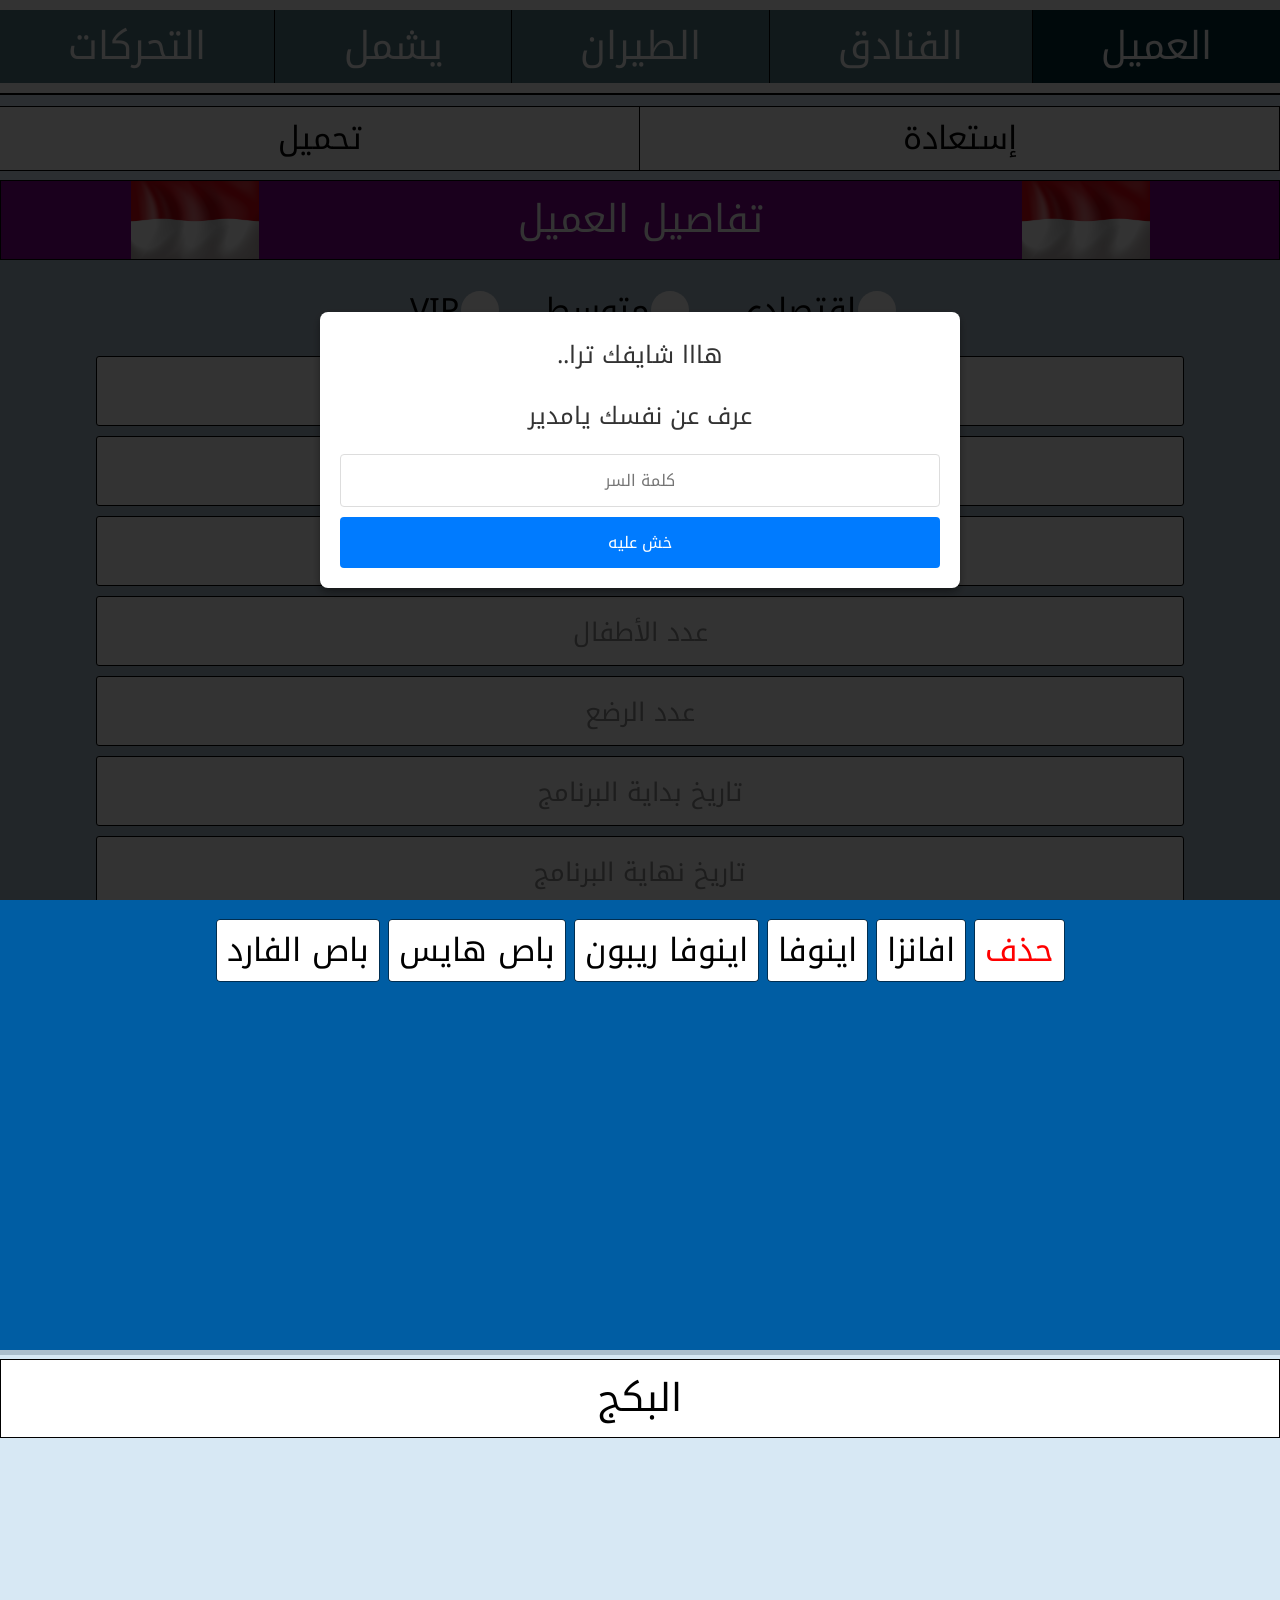
==== commit 88512b45: "." ====
--- a/index.html
+++ b/index.html
@@ -2675,7 +2675,6 @@
     <script src="create-new-package-setup.js"></script>
     <script src="thank-you-page.js"></script>
     <script src="package-price-main.js"></script>
-    <script src="visitors-counter.js"></script>
 
     <div id="custom_date_picker_backdrop" onclick="closeCustomDatePicker()"></div>
     <div id="custom_date_picker_dropdown">
